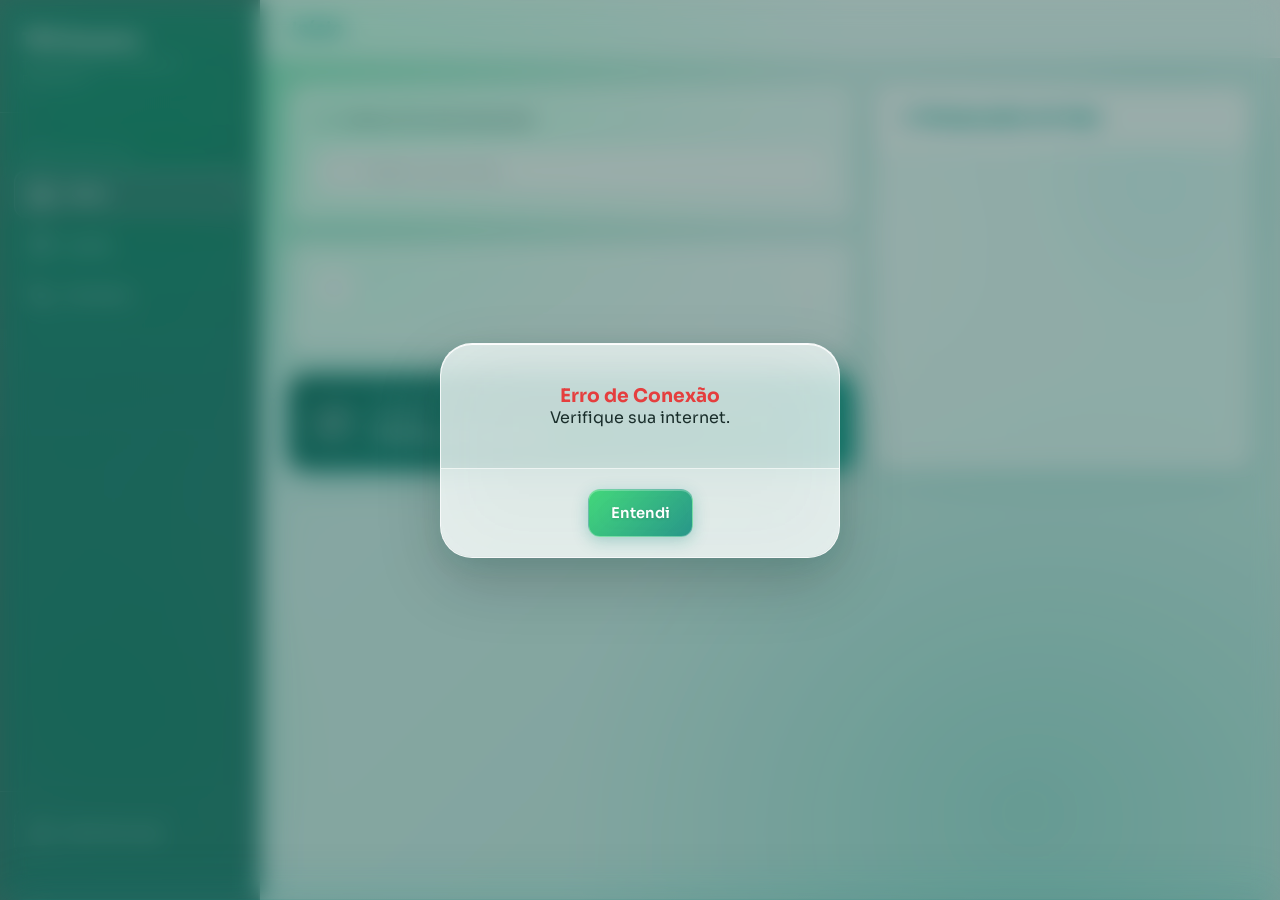
==== index.html @ f4c07791 "V6.1.20 Adicionado o menu 'Locais'; Adicionado o menu 'Editar Locais' em área administrativa; Agor" ====
<!DOCTYPE html>
<html lang="pt-BR">
<head>
    <meta charset="UTF-8">
    <meta name="viewport" content="width=device-width, initial-scale=1.0, viewport-fit=cover">
    <title>TPE | Suzano</title>

    <link rel="manifest" href="manifest.json">
    <link rel="icon" href="favcon.png" type="image/png">
    <meta name="theme-color" content="#128C7E">
    <link rel="apple-touch-icon" href="favcon.png">
    <meta name="mobile-web-app-capable" content="yes">
    <meta name="apple-mobile-web-app-capable" content="yes">
    <meta name="apple-mobile-web-app-status-bar-style" content="default">
    <link rel="preconnect" href="https://fonts.googleapis.com">
    <link rel="preconnect" href="https://fonts.gstatic.com" crossorigin>
    <link href="https://fonts.googleapis.com/css2?family=Sora:wght@400;500;600;700&display=swap" rel="stylesheet">
    
    <link rel="stylesheet" href="style.css?v=6.1.20">
    <link rel="stylesheet" href="estatisticas.css?v=6.1.20">
</head>
<body>

    <div class="loading-overlay" id="loadingOverlay">
        <div class="spinner"></div>
        <h3 id="loadingText" style="color: var(--primary-dark); font-size:0.95rem; font-weight:600;">Carregando...</h3>
    </div>

    <div class="mobile-topbar">
        <span class="mobile-brand">
            <img src="icon.svg" alt="TPE Logo">
            TPE | Suzano
        </span>
        <button class="mobile-admin-btn" id="btnAdminLoginHeaderMobile" onclick="abrirLogin()">
            <svg class="icon-svg" viewBox="0 0 24 24"><rect x="3" y="11" width="18" height="11" rx="2" ry="2"></rect><path d="M7 11V7a5 5 0 0 1 10 0v4"></path></svg>
        </button>
    </div>

    <aside class="sidebar">
        <div class="brand">
            <span class="brand-name">
                TPE Suzano
            </span>
            <span class="brand-sub">Testemunho Público Especial</span>
        </div>
        <nav class="nav-section">
            <span class="nav-label">Menu Principal</span>
            <button class="nav-btn active" data-page="pageHome" onclick="abrirPagina('pageHome', this)">
                <svg class="icon-svg" viewBox="0 0 24 24"><path d="M3 9l9-7 9 7v11a2 2 0 0 1-2 2H5a2 2 0 0 1-2-2z"></path><polyline points="9 22 9 12 15 12 15 22"></polyline></svg> Início
            </button>
            <button class="nav-btn" data-page="pageLocais" onclick="abrirPagina('pageLocais', this)">
                <svg class="icon-svg" viewBox="0 0 24 24"><path d="M21 10c0 7-9 13-9 13s-9-6-9-13a9 9 0 0 1 18 0z"></path><circle cx="12" cy="10" r="3"></circle></svg> Locais
            </button>
            <button class="nav-btn" data-page="pageContatos" onclick="abrirPagina('pageContatos', this)">
                <svg class="icon-svg" viewBox="0 0 24 24"><path d="M22 16.92v3a2 2 0 0 1-2.18 2 19.79 19.79 0 0 1-8.63-3.07 19.5 19.5 0 0 1-6-6 19.79 19.79 0 0 1-3.07-8.67A2 2 0 0 1 4.11 2h3a2 2 0 0 1 2 1.72 12.84 12.84 0 0 0 .7 2.81 2 2 0 0 1-.45 2.11L8.09 9.91a16 16 0 0 0 6 6l1.27-1.27a2 2 0 0 1 2.11-.45 12.84 12.84 0 0 0 2.81.7A2 2 0 0 1 22 16.92z"></path></svg> Contatos
            </button>
            
            <span class="nav-label admin-only-btn admin-only">Administração</span>
            <button class="nav-btn admin-only-btn admin-only" data-page="pageDisponibilidades" onclick="abrirPagina('pageDisponibilidades', this)">
                <svg class="icon-svg" viewBox="0 0 24 24"><path d="M20 21v-2a4 4 0 0 0-4-4H8a4 4 0 0 0-4 4v2"></path><circle cx="12" cy="7" r="4"></circle></svg> Perfis
            </button>
            <button class="nav-btn admin-only-btn admin-only" data-page="pageDesignacoes" onclick="abrirPagina('pageDesignacoes', this)">
                <svg class="icon-svg" viewBox="0 0 24 24"><rect x="3" y="4" width="18" height="18" rx="2" ry="2"></rect><line x1="16" y1="2" x2="16" y2="6"></line><line x1="8" y1="2" x2="8" y2="6"></line><line x1="3" y1="10" x2="21" y2="10"></line></svg> Escalas
            </button>
            <button class="nav-btn admin-only-btn admin-only" data-page="pageEstatisticas" onclick="abrirPagina('pageEstatisticas', this)">
                <svg class="icon-svg" viewBox="0 0 24 24"><polyline points="23 6 13.5 15.5 8.5 10.5 1 18"></polyline><polyline points="17 6 23 6 23 12"></polyline></svg> Estatísticas
            </button>
            <button class="nav-btn admin-only-btn admin-only" data-page="pageEditarLocais" onclick="abrirPagina('pageEditarLocais', this)">
                <svg class="icon-svg" viewBox="0 0 24 24" fill="none" stroke-linecap="round" stroke-linejoin="round"><path d="M12 2C8.13 2 5 5.13 5 9c0 5.25 7 13 7 13s7-7.75 7-13c0-3.87-3.13-7-7-7z"/><circle cx="12" cy="9" r="2.5"/><path d="M18 2l1.5 1.5-5 5-2 .5.5-2 5-5z"/></svg> Editar Locais
            </button>
        </nav>
        <div class="sidebar-footer">
            <button class="btn-sidebar-action btn-sidebar-update" onclick="abrirPagina('pageAtualizacao', null)">
                <svg class="icon-svg" viewBox="0 0 24 24"><polyline points="23 4 23 10 17 10"></polyline><polyline points="1 20 1 14 7 14"></polyline><path d="M3.51 9a9 9 0 0 1 14.85-3.36L23 10M1 14l4.64 4.36A9 9 0 0 0 20.49 15"></path></svg> Disponibilidades
            </button>
            <button class="btn-sidebar-action btn-sidebar-admin" id="btnAdminLoginDesktop" onclick="abrirLogin()">
                <svg class="icon-svg" viewBox="0 0 24 24"><rect x="3" y="11" width="18" height="11" rx="2" ry="2"></rect><path d="M7 11V7a5 5 0 0 1 10 0v4"></path></svg> Administração
            </button>
        </div>
    </aside>

    <div class="main-wrap">
        <div class="topbar">
            <span class="topbar-title" id="topbarTitle">Início</span>
        </div>

        <main id="mainContainer">
            <div id="pageHome" class="page active">
                <div class="home-grid">
                    <div class="home-col-cal">
                        <div class="card">
                            <div class="section-title"><svg class="inline-icon" viewBox="0 0 24 24"><circle cx="11" cy="11" r="8"></circle><line x1="21" y1="21" x2="16.65" y2="16.65"></line></svg> Consultar Designações</div>
                            <div class="search-wrap">
                                <svg class="icon-svg" viewBox="0 0 24 24"><circle cx="11" cy="11" r="8"></circle><line x1="21" y1="21" x2="16.65" y2="16.65"></line></svg>
                                <input type="text" id="buscaHome" placeholder="Digite o seu nome..." oninput="filtrarBuscaHome()" style="margin-bottom:0;">
                            </div>
                            <ul class="search-results-home" id="listaBuscaHome"></ul>
                            <div id="cardDesignacoesHome" style="display:none; margin-top: 15px;"></div>
                        </div>

                        <div class="card">
                            <div class="cal-header">
                                <button class="cal-nav" onclick="mudarMesHome(-1)">
                                    <svg class="inline-icon" style="margin:0;" viewBox="0 0 24 24"><polyline points="15 18 9 12 15 6"></polyline></svg>
                                </button>
                                    <div style="text-align: center;">
                                        <span id="labelMesHome" style="font-weight: 700; color: var(--primary-dark); display:block; font-size: 1.1rem;"></span>
                                    </div>
                                <button class="cal-nav" onclick="mudarMesHome(1)">
                                    <svg class="inline-icon" style="margin:0;" viewBox="0 0 24 24"><polyline points="9 18 15 12 9 6"></polyline></svg>
                                </button>
                            </div>
                            <div class="cal-grid" id="gridCalendarioHome"></div>
                        </div>

                        <div class="update-banner-mobile" id="updateBannerMobile" onclick="abrirPagina('pageAtualizacao', null)">
                            <div class="ubm-icon">
                                <svg class="icon-svg" style="color:white;" viewBox="0 0 24 24"><polyline points="23 4 23 10 17 10"></polyline><polyline points="1 20 1 14 7 14"></polyline><path d="M3.51 9a9 9 0 0 1 14.85-3.36L23 10M1 14l4.64 4.36A9 9 0 0 0 20.49 15"></path></svg>
                            </div>
                            <div class="ubm-text">
                                <p>Sua disponibilidade de horários, ou seu telefone de contato mudou?</p>
                                <h4>Atualize clicando aqui...</h4>
                            </div>
                            <div class="ubm-arrow">›</div>
                        </div>
                    </div>

                    <div class="home-col-hoje">
                        <div class="card hoje-card">
                            <div class="hoje-header">
                                <span style="font-weight: 700; color: var(--primary-dark); display: flex; align-items: center; font-size: 1.05rem;"><svg class="inline-icon" viewBox="0 0 24 24"><circle cx="12" cy="12" r="10"></circle><polyline points="12 6 12 12 16 14"></polyline></svg> Designações de Hoje</span>
                                <span id="txtDataHoje" style="font-size: 0.85rem; color: var(--text-muted); font-weight: 600;"></span>
                            </div>
                            <div class="hoje-list" id="listaDesignacoesHoje"></div>
                        </div>
                        <div class="mobile-only update-banner-mobile" onclick="abrirPagina('pageAtualizacao', null)">
                            <div class="ubm-icon">
                                <svg class="icon-svg" style="color:white;" viewBox="0 0 24 24"><polyline points="23 4 23 10 17 10"></polyline><polyline points="1 20 1 14 7 14"></polyline><path d="M3.51 9a9 9 0 0 1 14.85-3.36L23 10M1 14l4.64 4.36A9 9 0 0 0 20.49 15"></path></svg>
                            </div>
                            <div class="ubm-text">
                                <p>Sua disponibilidade de horários, ou seu telefone de contato mudou?</p>
                                <h4>Atualize clicando aqui...</h4>
                            </div>
                            <div class="ubm-arrow">›</div>
                        </div>
                    </div>
                </div>

                <div class="mobile-only banner-spacer"></div>
            </div>

            <div id="pageAtualizacao" class="page">
                <button class="btn-outline" style="margin-bottom: 24px; padding: 10px 16px;" onclick="abrirPagina('pageHome', document.querySelector('.b-nav-btn'))">
                    <svg class="inline-icon" viewBox="0 0 24 24"><line x1="19" y1="12" x2="5" y2="12"></line><polyline points="12 19 5 12 12 5"></polyline></svg> Voltar
                </button>

                <p style="text-align: center; color: var(--text-muted); font-size: 0.95em; margin-bottom: 24px;">Pesquise o seu nome abaixo para atualizar seus dados e horários.</p>
                
                <div class="search-wrap">
                    <svg class="icon-svg" viewBox="0 0 24 24"><circle cx="11" cy="11" r="8"></circle><line x1="21" y1="21" x2="16.65" y2="16.65"></line></svg>
                    <input type="text" id="buscaAtualizar" placeholder="Digite o seu nome..." oninput="filtrarBuscaAtualizacao()">
                </div>
                <ul class="search-results-home" style="display:block; max-height:none;" id="listaBuscaAtualizacao"></ul>

                <div class="card" id="formAtualizacao" style="display:none; margin-top: 24px;">
                    <h3 id="tituloAtualizacaoNome" style="color: var(--primary-dark); margin-bottom: 24px; font-size:1.2rem; border-bottom:1px solid var(--border); padding-bottom:12px;"></h3>
                    
                    <div class="section-title">Confirme seu Telefone</div>
                    <input type="text" id="attTelefone" placeholder="(11) 90000-0000" maxlength="15" oninput="mascaraTelefone(event)">
                    
                    <div class="section-title" style="margin-top: 8px;">Sua Congregação</div>
                    <select id="attCongregacao"></select>

                    <div class="section-title" style="margin-top: 8px;">Observação Importante (Opcional)</div>
                    <textarea id="attObservacoes" rows="2" placeholder="Ex.: Designar apenas no último fim de semana, Estarei viajando no mês que vem,não me designar..."></textarea>
                    
                    <div class="section-title" style="margin-top: 8px;">Selecione seus horários disponíveis</div>
                    <div id="gridDisponibilidadesAtualizacao" style="display: flex; flex-direction: column; margin-bottom: 24px;"></div>
                    
                    <button class="btn-action" style="width: 100%; padding: 16px;" onclick="enviarSolicitacaoAtualizacao()">
                        <svg class="inline-icon" viewBox="0 0 24 24"><line x1="22" y1="2" x2="11" y2="13"></line><polygon points="22 2 15 22 11 13 2 9 22 2"></polygon></svg> Enviar Atualização
                    </button>
                </div>
            </div>

            <div id="pageDesignacoes" class="page">
                <div class="mes-nav">
                    <button class="btn-outline" style="padding: 10px 14px;" onclick="mudarMesGerador(-1)">
                        <svg class="inline-icon" style="margin:0;" viewBox="0 0 24 24"><polyline points="15 18 9 12 15 6"></polyline></svg>
                    </button>
                    <div style="text-align: center;">
                        <h3 id="tituloMesAtual" style="color: var(--primary-dark); font-size: 1.15rem;"></h3>
                        <span id="statusMes" style="font-size: 0.8rem; font-weight: 700; padding: 4px 10px; border-radius: 20px; margin-top: 6px; display: inline-block;"></span>
                    </div>
                    <button class="btn-outline" style="padding: 10px 14px;" onclick="mudarMesGerador(1)">
                        <svg class="inline-icon" style="margin:0;" viewBox="0 0 24 24"><polyline points="9 18 15 12 9 6"></polyline></svg>
                    </button>
                </div>

                <div id="navDiasGerador" class="nav-dias-container"></div>

                <div id="gridCalendarioGerador"></div>
                
                <button class="btn-action" style="width: 100%; margin-top: 24px; padding: 16px;" id="btnFecharMesGerador" onclick="fecharMesAtual()">Publicar Mês</button>
            </div>

            <div id="pageDisponibilidades" class="page">
                <div id="bannerAtualizacoes" style="display:none; background: var(--warning-pale); border: 1.5px solid var(--warning); padding: 18px; border-radius: var(--radius-sm); margin-bottom: 24px; cursor: pointer;" onclick="abrirModalListaAtualizacoes()">
                    <strong style="color: #8a6000; font-size: 1rem; display:flex; align-items:center; gap:8px;">
                        <svg class="icon-svg" viewBox="0 0 24 24"><path d="M10.29 3.86L1.82 18a2 2 0 0 0 1.71 3h16.94a2 2 0 0 0 1.71-3L13.71 3.86a2 2 0 0 0-3.42 0z"></path><line x1="12" y1="9" x2="12" y2="13"></line><line x1="12" y1="17" x2="12.01" y2="17"></line></svg>
                        <span id="qtdAtualizacoes"></span> solicitação(ões) pendente(s)
                    </strong>
                    <p style="color: var(--text-muted); font-size: 0.85rem; margin-top: 6px; padding-left:30px;">Toque aqui para revisar as atualizações dos publicadores.</p>
                </div>

                <div class="sticky-search-bar sticky-search-bar--perfis">
                    <div style="display: flex; gap: 12px; flex-wrap: wrap;">
                    <div class="search-wrap" style="flex: 1; min-width: 220px;">
                        <svg class="icon-svg" viewBox="0 0 24 24"><circle cx="11" cy="11" r="8"></circle><line x1="21" y1="21" x2="16.65" y2="16.65"></line></svg>
                        <input type="text" id="buscaDisp" placeholder="Buscar perfil..." oninput="renderizarListaDisponibilidade()">
                    </div>
                    <select id="congregacaoSelect" style="width: auto; min-width: 160px; margin-bottom: 0;" onchange="renderizarListaDisponibilidade()">
                        <option value="">Congregações</option>
                    </select>
                    <button class="btn-action" style="margin-bottom: 0;" onclick="abrirModalNovoContato()">+ Novo</button>
                    </div>
                </div>
                <div id="listaDisponibilidade"></div>
            </div>

            <div id="pageEstatisticas" class="page">
                <div class="estat-tab-header">
                    <button class="estat-tab-btn active" id="tabBtnGeral" onclick="abrirEstatTab('geral')">
                        <svg viewBox="0 0 24 24"><polyline points="23 6 13.5 15.5 8.5 10.5 1 18"/><polyline points="17 6 23 6 23 12"/></svg>
                        Visão Geral
                    </button>
                    <button class="estat-tab-btn" id="tabBtnCong" onclick="abrirEstatTab('congregacao')">
                        <svg viewBox="0 0 24 24"><path d="M17 21v-2a4 4 0 0 0-4-4H5a4 4 0 0 0-4 4v2"/><circle cx="9" cy="7" r="4"/><path d="M23 21v-2a4 4 0 0 0-3-3.87"/><path d="M16 3.13a4 4 0 0 1 0 7.75"/></svg>
                        Congregação
                    </button>
                    <button class="estat-tab-btn" id="tabBtnIndiv" onclick="abrirEstatTab('individual')">
                        <svg viewBox="0 0 24 24"><path d="M20 21v-2a4 4 0 0 0-4-4H8a4 4 0 0 0-4 4v2"/><circle cx="12" cy="7" r="4"/></svg>
                        Individual
                    </button>
                </div>

                <div class="estat-tab-panel active" id="tabGeral">

                    <div class="estat-secao">
                        <div class="estat-secao-title" style="justify-content: space-between; align-items: center;">
                            <span style="display:flex;align-items:center;gap:8px;">
                                <svg viewBox="0 0 24 24"><rect x="3" y="4" width="18" height="18" rx="2"/><line x1="16" y1="2" x2="16" y2="6"/><line x1="8" y1="2" x2="8" y2="6"/><line x1="3" y1="10" x2="21" y2="10"/></svg>
                                Designações do mês
                            </span>
                            <div id="secaoMesVigente" style="display:flex;align-items:center;gap:8px;"></div>
                        </div>
                        <div class="estat-card-inner" id="estatMesVigente">
                            <p class="estat-empty">Calculando...</p>
                        </div>
                    </div>

                    <div class="estat-secao">
                        <div class="estat-secao-title">
                            <svg viewBox="0 0 24 24"><polyline points="23 6 13.5 15.5 8.5 10.5 1 18"/><polyline points="17 6 23 6 23 12"/></svg>
                            Top 10 — Irmãos mais designados (geral)
                        </div>
                        <div class="estat-card-inner" id="estatTop10">
                            <p class="estat-empty">Calculando...</p>
                        </div>
                    </div>

                    <div class="estat-geral-grid">
                        <div class="estat-secao" style="margin-bottom:0;">
                            <div class="estat-secao-title">
                                <svg viewBox="0 0 24 24"><path d="M17 21v-2a4 4 0 0 0-4-4H5a4 4 0 0 0-4 4v2"/><circle cx="9" cy="7" r="4"/><path d="M23 21v-2a4 4 0 0 0-3-3.87"/><path d="M16 3.13a4 4 0 0 1 0 7.75"/></svg>
                                Congregações mais designadas
                            </div>
                            <div class="estat-card-inner" id="estatCongDesig">
                                <p class="estat-empty">Calculando...</p>
                            </div>
                        </div>
                        <div class="estat-secao" style="margin-bottom:0;">
                            <div class="estat-secao-title">
                                <svg viewBox="0 0 24 24"><polyline points="20 6 9 17 4 12"/></svg>
                                Congregações mais atualizadas
                            </div>
                            <div class="estat-card-inner" id="estatCongAtualiz">
                                <p class="estat-empty">Calculando...</p>
                            </div>
                        </div>
                    </div>
                </div>

                <div class="estat-tab-panel" id="tabCongregacao">
                    <div class="estat-filtro-bar">
                        <select id="estatFiltroCongreSelect" onchange="onChangeFiltroCongreEstat()">
                            <option value="">Selecione uma congregação...</option>
                        </select>
                    </div>
                    <div id="estatCongContainer">
                        <div class="estat-placeholder">
                            <svg viewBox="0 0 24 24" style="width:40px;height:40px;stroke:var(--primary);fill:none;stroke-width:1.5;opacity:.5;"><path d="M17 21v-2a4 4 0 0 0-4-4H5a4 4 0 0 0-4 4v2"/><circle cx="9" cy="7" r="4"/><path d="M23 21v-2a4 4 0 0 0-3-3.87"/><path d="M16 3.13a4 4 0 0 1 0 7.75"/></svg>
                            <p>Selecione uma congregação acima para ver as estatísticas.</p>
                        </div>
                    </div>
                </div>

                <div class="estat-tab-panel" id="tabIndividual">
                    <div class="estat-busca-wrap">
                        <div class="search-wrap" style="width:100%;">
                            <svg class="icon-svg" viewBox="0 0 24 24"><circle cx="11" cy="11" r="8"/><line x1="21" y1="21" x2="16.65" y2="16.65"/></svg>
                            <input type="text" id="estatBuscaNome" placeholder="Pesquisar irmão..." oninput="filtrarBuscaEstatIndividual()">
                        </div>
                        <ul id="estatListaBusca"></ul>
                    </div>
                    <div id="estatIndivContainer">
                        <div class="estat-placeholder">
                            <svg viewBox="0 0 24 24" style="width:40px;height:40px;stroke:var(--primary);fill:none;stroke-width:1.5;opacity:.5;"><path d="M20 21v-2a4 4 0 0 0-4-4H8a4 4 0 0 0-4 4v2"/><circle cx="12" cy="7" r="4"/></svg>
                            <p>Pesquise o nome de um irmão para ver suas estatísticas detalhadas.</p>
                        </div>
                    </div>
                </div>

            </div>

            <div id="pageContatos" class="page">
                <div class="sticky-search-bar">
                    <div style="text-align: right; margin-bottom: 8px;">
                        <span id="contadorContatos" style="font-size: 0.75rem; color: var(--text-muted); font-weight: 600;"></span>
                    </div>
                    <div class="search-wrap" style="width: 100%;">
                        <svg class="icon-svg" viewBox="0 0 24 24"><circle cx="11" cy="11" r="8"></circle><line x1="21" y1="21" x2="16.65" y2="16.65"></line></svg>
                        <input type="text" id="searchInput" placeholder="Pesquisar contato..." oninput="filtrarContatos()" style="margin-bottom: 0;">
                        <button class="search-clear" id="clearContatos" onclick="limparBuscaContatos()" style="display: none;"><svg class="icon-svg" style="width:14px; height:14px;" viewBox="0 0 24 24"><line x1="18" y1="6" x2="6" y2="18"></line><line x1="6" y1="6" x2="18" y2="18"></line></svg></button>
                    </div>
                </div>
                <div id="listaContatos"></div>
            </div>

            <div id="pageLocais" class="page">
                <div class="locais-header-bar">
                    <h2 class="locais-main-title">
                        <svg class="inline-icon" viewBox="0 0 24 24"><path d="M21 10c0 7-9 13-9 13s-9-6-9-13a9 9 0 0 1 18 0z"></path><circle cx="12" cy="10" r="3"></circle></svg>
                        Locais de Trabalho
                    </h2>
                    <p class="locais-sub">Endereços e pontos de apoio de cada designação</p>
                </div>
                <div id="listaLocaisPublico"></div>
                <div id="locaisEmptyState" class="locais-empty" style="display:none;">
                    <svg viewBox="0 0 24 24"><path d="M21 10c0 7-9 13-9 13s-9-6-9-13a9 9 0 0 1 18 0z"></path><circle cx="12" cy="10" r="3"></circle></svg>
                    <p>Nenhum local cadastrado ainda.</p>
                </div>
                <div class="page-bottom-spacer"></div>
            </div>

            <div id="pageEditarLocais" class="page">

                <div id="painelListaLocais">
                    <button class="btn-action" style="width:100%; padding:15px; margin-bottom:16px;" onclick="abrirFormLocal()">
                        <svg class="inline-icon" viewBox="0 0 24 24"><circle cx="12" cy="12" r="10"></circle><line x1="12" y1="8" x2="12" y2="16"></line><line x1="8" y1="12" x2="16" y2="12"></line></svg>
                        Adicionar Local
                    </button>
                    <div class="section-title" style="margin-bottom:12px;">
                        <svg class="inline-icon" viewBox="0 0 24 24"><path d="M21 10c0 7-9 13-9 13s-9-6-9-13a9 9 0 0 1 18 0z"></path><circle cx="12" cy="10" r="3"></circle></svg>
                        Locais Cadastrados
                    </div>
                    <div id="listaLocaisAdmin" style="margin-bottom:16px;"></div>
                    <div class="page-bottom-spacer"></div>
                </div>

                <div id="painelFormLocal" style="display:none;">
                    <button class="btn-outline" style="margin-bottom:20px; padding:10px 16px;" onclick="fecharFormLocal()">
                        <svg class="inline-icon" viewBox="0 0 24 24"><line x1="19" y1="12" x2="5" y2="12"></line><polyline points="12 19 5 12 12 5"></polyline></svg>
                        Voltar
                    </button>
                    <div class="card">
                        <div class="section-title" style="margin-bottom:16px;" id="formLocalTitulo">
                            <svg class="inline-icon" viewBox="0 0 24 24"><circle cx="12" cy="12" r="10"></circle><line x1="12" y1="8" x2="12" y2="16"></line><line x1="8" y1="12" x2="16" y2="12"></line></svg>
                            Novo Local
                        </div>
                        <input type="hidden" id="editLocalId">

                        <label class="locais-label">Nome do Local *</label>
                        <input type="text" id="editLocalNome" placeholder="Ex: Hospital Santa Casa">

                        <label class="locais-label">Endereço do Local *</label>
                        <input type="text" id="editLocalEndereco" placeholder="Rua, número - Bairro, Cidade - UF, CEP">

                        <label class="locais-label">Link Google Maps (Local)</label>
                        <input type="url" id="editLocalMaps" placeholder="https://maps.app.goo.gl/...">

                        <label class="locais-label">Embed do Mapa (Local) — cole o iframe do Google Maps</label>
                        <textarea id="editLocalEmbed" rows="3" placeholder="&lt;iframe src=&quot;https://www.google.com/maps/embed?...&quot;&gt;"></textarea>

                        <div style="border-top:1px solid var(--border); margin: 20px 0 16px;"></div>

                        <label class="locais-label">Nome do Ponto de Apoio</label>
                        <input type="text" id="editApoioNome" placeholder="Ex: Casa do irmão Hiroki">

                        <label class="locais-label">Endereço do Ponto de Apoio</label>
                        <input type="text" id="editApoioEndereco" placeholder="Rua, número - Bairro, Cidade - UF, CEP">

                        <label class="locais-label">Link Google Maps (Apoio)</label>
                        <input type="url" id="editApoioMaps" placeholder="https://maps.app.goo.gl/...">

                        <label class="locais-label">Embed do Mapa (Apoio) — cole o iframe do Google Maps</label>
                        <textarea id="editApoioEmbed" rows="3" placeholder="&lt;iframe src=&quot;https://www.google.com/maps/embed?...&quot;&gt;"></textarea>

                        <div style="display:flex; gap:10px; margin-top:20px;">
                            <button class="btn-action" style="flex:1; padding:14px;" onclick="salvarLocal()">
                                <svg class="inline-icon" viewBox="0 0 24 24"><polyline points="20 6 9 17 4 12"></polyline></svg> Salvar
                            </button>
                            <button class="btn-outline" style="padding:14px 16px;" onclick="limparFormLocal()" title="Limpar campos">
                                <svg class="inline-icon" style="margin:0;" viewBox="0 0 24 24"><line x1="18" y1="6" x2="6" y2="18"></line><line x1="6" y1="6" x2="18" y2="18"></line></svg>
                            </button>
                        </div>
                    </div>
                </div>

            </div>

        </main>
    </div>

    <nav class="bottom-nav">
        <button class="b-nav-btn active" id="btnNavHome" data-page="pageHome" onclick="abrirPagina('pageHome', this)">
            <svg class="icon-svg" viewBox="0 0 24 24"><path d="M3 9l9-7 9 7v11a2 2 0 0 1-2 2H5a2 2 0 0 1-2-2z"></path><polyline points="9 22 9 12 15 12 15 22"></polyline></svg>
            <span>Início</span>
        </button>
        <button class="b-nav-btn" id="btnNavLocais" data-page="pageLocais" onclick="abrirPagina('pageLocais', this)">
            <svg class="icon-svg" viewBox="0 0 24 24"><path d="M21 10c0 7-9 13-9 13s-9-6-9-13a9 9 0 0 1 18 0z"></path><circle cx="12" cy="10" r="3"></circle></svg>
            <span>Locais</span>
        </button>
        <button class="b-nav-btn" id="btnNavContatos" data-page="pageContatos" onclick="abrirPagina('pageContatos', this)">
            <svg class="icon-svg" viewBox="0 0 24 24"><path d="M22 16.92v3a2 2 0 0 1-2.18 2 19.79 19.79 0 0 1-8.63-3.07 19.5 19.5 0 0 1-6-6 19.79 19.79 0 0 1-3.07-8.67A2 2 0 0 1 4.11 2h3a2 2 0 0 1 2 1.72 12.84 12.84 0 0 0 .7 2.81 2 2 0 0 1-.45 2.11L8.09 9.91a16 16 0 0 0 6 6l1.27-1.27a2 2 0 0 1 2.11-.45 12.84 12.84 0 0 0 2.81.7A2 2 0 0 1 22 16.92z"></path></svg>
            <span>Contatos</span>
        </button>
        <button class="b-nav-btn b-nav-gear admin-only-btn admin-only" id="btnNavGear" onclick="toggleMenuAdmin()">
            <svg class="icon-svg" viewBox="0 0 24 24"><circle cx="12" cy="12" r="3"></circle><path d="M19.4 15a1.65 1.65 0 0 0 .33 1.82l.06.06a2 2 0 0 1-2.83 2.83l-.06-.06a1.65 1.65 0 0 0-1.82-.33 1.65 1.65 0 0 0-1 1.51V21a2 2 0 0 1-4 0v-.09A1.65 1.65 0 0 0 9 19.4a1.65 1.65 0 0 0-1.82.33l-.06.06a2 2 0 0 1-2.83-2.83l.06-.06A1.65 1.65 0 0 0 4.68 15a1.65 1.65 0 0 0-1.51-1H3a2 2 0 0 1 0-4h.09A1.65 1.65 0 0 0 4.6 9a1.65 1.65 0 0 0-.33-1.82l-.06-.06a2 2 0 0 1 2.83-2.83l.06.06A1.65 1.65 0 0 0 9 4.68a1.65 1.65 0 0 0 1-1.51V3a2 2 0 0 1 4 0v.09a1.65 1.65 0 0 0 1 1.51 1.65 1.65 0 0 0 1.82-.33l.06-.06a2 2 0 0 1 2.83 2.83l-.06.06A1.65 1.65 0 0 0 19.4 9a1.65 1.65 0 0 0 1.51 1H21a2 2 0 0 1 0 4h-.09a1.65 1.65 0 0 0-1.51 1z"></path></svg>
            <span>Admin</span>
        </button>
    </nav>

    <div class="admin-menu-overlay" id="adminMenuOverlay" onclick="fecharMenuAdmin()"></div>
    <div class="admin-menu-panel" id="adminMenuPanel">
        <div class="admin-menu-handle"></div>
        <p class="admin-menu-title">Área Administrativa</p>
        <div class="admin-menu-grid">
            <button class="admin-menu-item" onclick="adminMenuNav('pageDisponibilidades')">
                <div class="admin-menu-icon">
                    <svg viewBox="0 0 24 24"><path d="M20 21v-2a4 4 0 0 0-4-4H8a4 4 0 0 0-4 4v2"></path><circle cx="12" cy="7" r="4"></circle></svg>
                </div>
                <span>Perfis</span>
            </button>
            <button class="admin-menu-item" onclick="adminMenuNav('pageDesignacoes')">
                <div class="admin-menu-icon">
                    <svg viewBox="0 0 24 24"><rect x="3" y="4" width="18" height="18" rx="2" ry="2"></rect><line x1="16" y1="2" x2="16" y2="6"></line><line x1="8" y1="2" x2="8" y2="6"></line><line x1="3" y1="10" x2="21" y2="10"></line></svg>
                </div>
                <span>Escalas</span>
            </button>
            <button class="admin-menu-item" onclick="adminMenuNav('pageEstatisticas')">
                <div class="admin-menu-icon">
                    <svg viewBox="0 0 24 24"><polyline points="23 6 13.5 15.5 8.5 10.5 1 18"></polyline><polyline points="17 6 23 6 23 12"></polyline></svg>
                </div>
                <span>Estatísticas</span>
            </button>
            <button class="admin-menu-item" onclick="adminMenuNav('pageEditarLocais')">
                <div class="admin-menu-icon">
                    <svg viewBox="0 0 24 24"><path d="M11 4H4a2 2 0 0 0-2 2v14a2 2 0 0 0 2 2h14a2 2 0 0 0 2-2v-7"></path><path d="M18.5 2.5a2.121 2.121 0 0 1 3 3L12 15l-4 1 1-4 9.5-9.5z"></path></svg>
                </div>
                <span>Editar Locais</span>
            </button>
        </div>
        <button class="admin-menu-logout" onclick="abrirLogin()">
            <svg viewBox="0 0 24 24"><path d="M9 21H5a2 2 0 0 1-2-2V5a2 2 0 0 1 2-2h4"></path><polyline points="16 17 21 12 16 7"></polyline><line x1="21" y1="12" x2="9" y2="12"></line></svg>
            Sair da Sessão
        </button>
    </div>

    <div id="printArea" class="print-area"></div>

    <div class="modal-overlay" id="modalLogin">
        <div class="modal-box" style="max-width: 340px;">
            <div class="modal-header">
                <span class="modal-title"><svg class="inline-icon" viewBox="0 0 24 24"><rect x="3" y="11" width="18" height="11" rx="2" ry="2"></rect><path d="M7 11V7a5 5 0 0 1 10 0v4"></path></svg> Segurança</span>
                <button class="modal-close" onclick="fecharModal('modalLogin')"><svg class="icon-svg" viewBox="0 0 24 24"><line x1="18" y1="6" x2="6" y2="18"></line><line x1="6" y1="6" x2="18" y2="18"></line></svg></button>
            </div>
            <div class="modal-body" style="padding: 30px 24px;">
                <p style="font-size: 0.9rem; color: var(--text-muted); margin-bottom: 20px; text-align:center;">Insira a senha de administrador.</p>
                <div class="pass-wrap">
                    <input type="password" id="inputSenha" placeholder="••••••••" style="margin-bottom: 24px; letter-spacing:4px;" onkeydown="if(event.key==='Enter') fazerLogin()">
                    <button type="button" class="pass-toggle" onclick="toggleSenha('inputSenha', this)">
                        <svg class="icon-svg" style="width:20px; height:20px;" viewBox="0 0 24 24"><path d="M1 12s4-8 11-8 11 8 11 8-4 8-11 8-11-8-11-8z"></path><circle cx="12" cy="12" r="3"></circle></svg>
                    </button>
                </div>
                <button class="btn-action" style="width: 100%; padding:14px;" onclick="fazerLogin()">Entrar</button>
            </div>
        </div>
    </div>

    <div class="modal-overlay" id="modalGenericInfo">
        <div class="modal-box" style="max-width: 400px; text-align:center;">
            <div class="modal-body" style="padding: 40px 28px;" id="modalGenericBody">
                </div>
            <div class="modal-footer" style="justify-content:center; display:none;" id="modalGenericFooter">
                <button class="btn-action" onclick="fecharModal('modalGenericInfo')">Entendi</button>
            </div>
        </div>
    </div>

    <div class="modal-overlay" id="modalContato">
        <div class="modal-box profile-modal">
            <div class="modal-header">
                <span class="modal-title" id="modalTitle">Perfil</span>
                <button class="modal-close" onclick="fecharModal('modalContato')"><svg class="icon-svg" viewBox="0 0 24 24"><line x1="18" y1="6" x2="6" y2="18"></line><line x1="6" y1="6" x2="18" y2="18"></line></svg></button>
            </div>
            <div class="modal-body" style="display: flex; flex-direction: column; gap: 16px;">
                <input type="hidden" id="editIndex">
                
                <div>
                    <div class="section-title" style="margin-bottom: 10px;">Dados Pessoais</div>
                    <input type="text" id="editNome" placeholder="Nome completo">
                    <div style="display: grid; grid-template-columns: 1fr 1fr; gap: 16px;">
                        <input type="text" id="editTelefone" placeholder="Telefone" maxlength="15" oninput="mascaraTelefone(event)" style="margin-bottom: 0;">
                        <select id="editSexo" style="margin-bottom: 0;">
                            <option value="M">Masculino (M)</option>
                            <option value="F">Feminino (F)</option>
                        </select>
                    </div>
                    <select id="editCongregacao" style="margin-top: 16px; margin-bottom: 0;"></select>
                    <textarea id="editObservacoes" rows="2" placeholder="Observações (Opcional)..." style="margin-top: 16px; margin-bottom: 0;"></textarea>
                </div>
                
                <div id="boxHistorico" style="background: var(--bg-color); padding: 16px; border-radius: var(--radius-sm); border: 1px solid var(--border); margin: 8px 0;">
                    <div class="section-title" style="margin-bottom: 12px;">Últimas Designações</div>
                    <div id="listaHistorico" style="font-size: 0.85rem; color: var(--text-muted); display: flex; flex-direction: column; gap: 8px;"></div>
                </div>

                <div>
                    <div class="section-title" style="margin-bottom: 10px;">Disponibilidade de Horários</div>
                    <div id="gridDisponibilidades" style="display: flex; flex-direction: column;"></div>
                </div>
            </div>
            <div class="modal-footer">
                <button class="btn-danger" id="btnExcluir" onclick="excluirContato()"><svg class="inline-icon" viewBox="0 0 24 24"><polyline points="3 6 5 6 21 6"></polyline><path d="M19 6v14a2 2 0 0 1-2 2H7a2 2 0 0 1-2-2V6m3 0V4a2 2 0 0 1 2-2h4a2 2 0 0 1 2 2v2"></path><line x1="10" y1="11" x2="10" y2="17"></line><line x1="14" y1="11" x2="14" y2="17"></line></svg> Excluir Perfil</button>
                <button class="btn-action" onclick="salvarContato()"><svg class="inline-icon" viewBox="0 0 24 24"><path d="M19 21H5a2 2 0 0 1-2-2V5a2 2 0 0 1 2-2h11l5 5v11a2 2 0 0 1-2 2z"></path><polyline points="17 21 17 13 7 13 7 21"></polyline><polyline points="7 3 7 8 15 8"></polyline></svg> Salvar Perfil</button>
            </div>
        </div>
    </div>

    <div class="modal-overlay" id="modalListaAtualizacoes">
        <div class="modal-box">
            <div class="modal-header">
                <span class="modal-title">Solicitações Pendentes</span>
                <button class="modal-close" onclick="fecharModal('modalListaAtualizacoes')"><svg class="icon-svg" viewBox="0 0 24 24"><line x1="18" y1="6" x2="6" y2="18"></line><line x1="6" y1="6" x2="18" y2="18"></line></svg></button>
            </div>
            <div class="modal-body" style="padding: 16px;">
                <div id="ulListaPendentes" style="display: flex; flex-direction: column; gap: 8px;"></div>
            </div>
        </div>
    </div>

    <div class="modal-overlay" id="modalComparacao">
        <div class="modal-box profile-modal">
            <div class="modal-header">
                <span class="modal-title">Revisar Perfil</span>
                <button class="modal-close" onclick="fecharModal('modalComparacao')"><svg class="icon-svg" viewBox="0 0 24 24"><line x1="18" y1="6" x2="6" y2="18"></line><line x1="6" y1="6" x2="18" y2="18"></line></svg></button>
            </div>
            <div class="modal-body">
                <input type="hidden" id="compIndexPendente">
                <h4 style="margin-bottom: 20px; color: var(--primary-dark); font-size:1.2rem;" id="compNomePessoa"></h4>
                <div class="comp-grid">
                    <div style="background: var(--bg-color); padding: 20px; border-radius: var(--radius-sm); border:1px solid var(--border);">
                        <div class="section-title" style="color: var(--danger); margin-bottom:12px;">Dados Antigos</div>
                        <p style="font-size: 0.9rem; margin-bottom: 8px;"><strong>Tel:</strong> <span id="compOldTel"></span></p>
                        <p style="font-size: 0.9rem; margin-bottom: 8px;"><strong>Cong:</strong> <span id="compOldCong"></span></p>
                        <p style="font-size: 0.9rem; margin-bottom: 16px;"><strong>Obs:</strong> <span id="compOldObs"></span></p>
                        <strong style="font-size:0.85rem; color:var(--text-main);">Turnos Anteriores:</strong>
                        <ul id="compOldTurnos" style="font-size: 0.85rem; color: var(--text-muted); margin-left: 18px; margin-top:6px;"></ul>
                    </div>
                    <div style="background: var(--primary-light); border: 1.5px solid var(--primary); padding: 20px; border-radius: var(--radius-sm);">
                        <div class="section-title" style="color: var(--primary-dark); margin-bottom:12px;">Novos Dados</div>
                        <p style="font-size: 0.9rem; margin-bottom: 8px;"><strong>Tel:</strong> <span id="compNewTel"></span></p>
                        <p style="font-size: 0.9rem; margin-bottom: 8px;"><strong>Cong:</strong> <span id="compNewCong"></span></p>
                        <p style="font-size: 0.9rem; margin-bottom: 16px;"><strong>Obs:</strong> <span id="compNewObs"></span></p>
                        <strong style="font-size:0.85rem; color:var(--primary-dark);">Novos Turnos:</strong>
                        <ul id="compNewTurnos" style="font-size: 0.85rem; color: var(--primary-dark); margin-left: 18px; margin-top:6px;"></ul>
                    </div>
                </div>
            </div>
            <div class="modal-footer">
                <button class="btn-danger" onclick="rejeitarAtualizacao()">✕ Recusar</button>
                <button class="btn-action" onclick="aprovarAtualizacao()"><svg class="inline-icon" viewBox="0 0 24 24"><polyline points="20 6 9 17 4 12"></polyline></svg> Aprovar Atualização</button>
            </div>
        </div>
    </div>

    <div class="modal-overlay" id="modalDiaHome">
        <div class="modal-box">
            <div class="modal-header">
                <span class="modal-title" id="modalDiaTitle"></span>
                <button class="modal-close" onclick="fecharModal('modalDiaHome')"><svg class="icon-svg" viewBox="0 0 24 24"><line x1="18" y1="6" x2="6" y2="18"></line><line x1="6" y1="6" x2="18" y2="18"></line></svg></button>
            </div>
            <div class="modal-body" id="modalDiaContent" style="background: var(--bg-color);"></div>
        </div>
    </div>

   <div class="modal-overlay" id="modalSelecao" style="z-index: 1005;">
        <div class="modal-box profile-modal">
            <div class="modal-header">
                <span class="modal-title" id="lblInfoSelecao"></span>
                <button class="modal-close" onclick="fecharModal('modalSelecao')"><svg class="icon-svg" viewBox="0 0 24 24"><line x1="18" y1="6" x2="6" y2="18"></line><line x1="6" y1="6" x2="18" y2="18"></line></svg></button>
            </div>
            <div class="selecao-controls">
                <div class="search-wrap">
                    <svg class="icon-svg" viewBox="0 0 24 24"><circle cx="11" cy="11" r="8"></circle><line x1="21" y1="21" x2="16.65" y2="16.65"></line></svg>
                    <input type="text" id="buscaSelecao" placeholder="Pesquisar publicador disponível..." oninput="filtrarListaSelecao()">
                    <button class="search-clear" id="clearSelecao" onclick="limparBuscaSelecao()" style="display: none;"><svg class="icon-svg" style="width:14px; height:14px;" viewBox="0 0 24 24"><line x1="18" y1="6" x2="6" y2="18"></line><line x1="6" y1="6" x2="18" y2="18"></line></svg></button>
                </div>
                <div class="selecao-filtro-sexo">
                    <button class="filtro-sexo-btn active" id="filtroSexoTodos" onclick="setFiltroSexo('')">Todos</button>
                    <button class="filtro-sexo-btn" id="filtroSexoM" onclick="setFiltroSexo('M')">♂ M</button>
                    <button class="filtro-sexo-btn" id="filtroSexoF" onclick="setFiltroSexo('F')">♀ F</button>
                </div>
                <div class="list-item selecao-remover-slot" onclick="selecionarPublicador(currentSelecaoId, '')">
                    ✕ Remover / Limpar Slot
                </div>
            </div>
            <div class="modal-body" style="padding: 12px 20px 20px;">
                <div id="listaSelecaoNomes" style="display: flex; flex-direction: column; gap: 8px;"></div>
            </div>
        </div>
    </div>

        <div class="modal-overlay" id="modalObs" style="z-index: 1010;">
        <div class="modal-box" style="max-width: 340px;">
            <div class="modal-header">
                <span class="modal-title" style="color: var(--warning);"><svg class="inline-icon" viewBox="0 0 24 24"><path d="M10.29 3.86L1.82 18a2 2 0 0 0 1.71 3h16.94a2 2 0 0 0 1.71-3L13.71 3.86a2 2 0 0 0-3.42 0z"></path><line x1="12" y1="9" x2="12" y2="13"></line><line x1="12" y1="17" x2="12.01" y2="17"></line></svg> Observação</span>
                <button class="modal-close" onclick="fecharModal('modalObs')"><svg class="icon-svg" viewBox="0 0 24 24"><line x1="18" y1="6" x2="6" y2="18"></line><line x1="6" y1="6" x2="18" y2="18"></line></svg></button>
            </div>
            <div class="modal-body" style="padding: 24px; text-align: center;">
                <p id="textoObsPopup" style="font-size: 0.95rem; color: var(--text-main); line-height: 1.6; font-weight: 500;"></p>
            </div>
            <div class="modal-footer" style="justify-content: center;">
                <button class="btn-action" style="width: 100%;" onclick="fecharModal('modalObs')">Fechar</button>
            </div>
        </div>
    </div>

   <script src="script.js?v=5.1.03"></script>
   <script src="estatisticas.js?v=5.1.03"></script>

    <div class="modal-overlay modal-local-overlay" id="modalLocalDetalhe">
        <div class="modal-local-box">
            <div class="modal-local-header">
                <div class="modal-local-nome" id="modalLocalNome"></div>
                <button class="modal-local-close" onclick="fecharModal('modalLocalDetalhe')">
                    <svg viewBox="0 0 24 24"><line x1="18" y1="6" x2="6" y2="18"></line><line x1="6" y1="6" x2="18" y2="18"></line></svg>
                </button>
            </div>
            <div class="modal-local-body" id="modalLocalBody"></div>
        </div>
    </div>


</body>
</html>
---- style.css ----
@import url('https://fonts.googleapis.com/css2?family=Sora:wght@300;400;500;600;700&display=swap');

:root {
    --primary: #25D366;
    --primary-dark: #128C7E;
    --primary-light: rgba(37, 211, 102, 0.12);
    --primary-glow: rgba(18, 140, 126, 0.25);

    --glass-bg: rgba(255, 255, 255, 0.45);
    --glass-bg-strong: rgba(255, 255, 255, 0.62);
    --glass-bg-subtle: rgba(255, 255, 255, 0.28);
    --glass-border: rgba(255, 255, 255, 0.75);
    --glass-border-subtle: rgba(255, 255, 255, 0.40);
    --glass-shadow: 0 8px 32px rgba(18, 140, 126, 0.12), 0 2px 8px rgba(0,0,0,0.06), inset 0 1px 0 rgba(255,255,255,0.9);
    --glass-shadow-hover: 0 16px 48px rgba(18, 140, 126, 0.20), 0 4px 16px rgba(0,0,0,0.08), inset 0 1px 0 rgba(255,255,255,0.95);
    --glass-blur: blur(24px) saturate(180%);
    --glass-blur-heavy: blur(40px) saturate(200%);

    --bg-color: #e8f5f2;
    --card-bg: rgba(255, 255, 255, 0.55);
    --text-main: #1a2e2b;
    --text-muted: #5a7a76;
    --border: rgba(255, 255, 255, 0.6);
    --danger: #e53e3e;
    --danger-pale: rgba(229, 62, 62, 0.1);
    --warning: #d97706;
    --warning-pale: rgba(217, 119, 6, 0.1);

    --radius-sm: 12px;
    --radius: 18px;
    --radius-lg: 24px;
    --radius-xl: 32px;
    --sidebar-w: 260px;
    --mobile-top-h: 64px;
}

* { box-sizing: border-box; margin: 0; padding: 0; }

body {
    font-family: 'Sora', sans-serif;
    background: var(--bg-color);
    color: var(--text-main);
    display: flex;
    height: 100vh;
    overflow: hidden;
    position: relative;
}

body::before {
    content: '';
    position: fixed;
    inset: 0;
    background:
        radial-gradient(ellipse 80% 60% at 20% 10%, rgba(37, 211, 102, 0.20) 0%, transparent 60%),
        radial-gradient(ellipse 60% 80% at 80% 90%, rgba(18, 140, 126, 0.18) 0%, transparent 60%),
        radial-gradient(ellipse 50% 50% at 60% 30%, rgba(255, 255, 255, 0.35) 0%, transparent 60%),
        linear-gradient(135deg, #c8f0e8 0%, #e0f2ef 40%, #d4ede8 100%);
    z-index: 0;
    pointer-events: none;
    animation: bgShift 20s ease-in-out infinite alternate;
}

body::after {
    content: '';
    position: fixed;
    inset: 0;
    background:
        radial-gradient(circle 300px at 10% 80%, rgba(37, 211, 102, 0.08) 0%, transparent 70%),
        radial-gradient(circle 200px at 90% 20%, rgba(18, 140, 126, 0.10) 0%, transparent 70%);
    z-index: 0;
    pointer-events: none;
}

@keyframes bgShift {
    0% { opacity: 1; transform: scale(1) rotate(0deg); }
    100% { opacity: 0.85; transform: scale(1.04) rotate(1deg); }
}

.mobile-topbar, .sidebar, .main-wrap, .modal-overlay, .loading-overlay,
.bottom-nav { position: relative; z-index: 1; }

.loading-overlay {
    position: fixed;
    inset: 0;
    background: rgba(200, 240, 232, 0.7);
    backdrop-filter: var(--glass-blur-heavy);
    -webkit-backdrop-filter: var(--glass-blur-heavy);
    z-index: 9999;
    display: none;
    flex-direction: column;
    justify-content: center;
    align-items: center;
    gap: 16px;
}

.spinner {
    border: 3px solid rgba(18, 140, 126, 0.15);
    border-top: 3px solid var(--primary-dark);
    border-radius: 50%;
    width: 48px;
    height: 48px;
    animation: spin 0.75s linear infinite;
}

@keyframes spin { 0% { transform: rotate(0deg); } 100% { transform: rotate(360deg); } }

.icon-svg { width: 22px; height: 22px; fill: none; stroke: currentColor; stroke-width: 2; stroke-linecap: round; stroke-linejoin: round; }
.inline-icon { width: 16px; height: 16px; fill: none; stroke: currentColor; stroke-width: 2; stroke-linecap: round; stroke-linejoin: round; vertical-align: text-bottom; margin-right: 4px; }

.wa-btn {
    width: 40px; height: 40px;
    background: linear-gradient(135deg, #25D366, #128C7E);
    border-radius: 50%;
    display: flex; align-items: center; justify-content: center;
    text-decoration: none;
    flex-shrink: 0;
    transition: transform 0.2s, box-shadow 0.2s;
    box-shadow: 0 4px 12px rgba(37,211,102,0.35);
}
.wa-btn:hover { transform: scale(1.12); box-shadow: 0 6px 20px rgba(37,211,102,0.45); }
.wa-icon-svg { width: 22px; height: 22px; fill: white; stroke: none; }

.sidebar {
    width: var(--sidebar-w);
    background: rgba(10, 80, 70, 0.72);
    backdrop-filter: var(--glass-blur-heavy);
    -webkit-backdrop-filter: var(--glass-blur-heavy);
    border-right: 1px solid rgba(255, 255, 255, 0.15);
    box-shadow: 4px 0 32px rgba(18, 140, 126, 0.18), inset -1px 0 0 rgba(255,255,255,0.08);
    display: flex;
    flex-direction: column;
    padding: 28px 0;
    flex-shrink: 0;
    position: relative;
    z-index: 100;
}

.sidebar::before {
    content: '';
    position: absolute;
    top: 0; left: 0; right: 0;
    height: 50%;
    background: linear-gradient(180deg, rgba(255,255,255,0.08) 0%, transparent 100%);
    pointer-events: none;
    border-radius: 0;
}

.brand { padding: 0 22px 26px; border-bottom: 1px solid rgba(255,255,255,0.12); }
.brand-name {
    font-size: 1.25rem; font-weight: 700; color: white;
    letter-spacing: 0.3px; display: flex; align-items: center; gap: 10px;
    text-shadow: 0 2px 8px rgba(0,0,0,0.2);
}
.brand-sub {
    font-size: 0.68rem; color: rgba(255,255,255,0.5); font-weight: 400;
    text-transform: uppercase; letter-spacing: 1.5px; display: block; margin-top: 5px;
}

.nav-section { flex: 1; padding: 20px 14px; display: flex; flex-direction: column; gap: 4px; }
.nav-label {
    font-size: 0.62rem; text-transform: uppercase; letter-spacing: 1.5px;
    color: rgba(255,255,255,0.35); font-weight: 600; padding: 14px 10px 6px;
}

.nav-btn {
    display: flex; align-items: center; gap: 12px; padding: 12px 16px;
    border-radius: var(--radius-sm); background: transparent; border: none;
    color: rgba(255,255,255,0.65); font-size: 0.88rem; font-weight: 500;
    font-family: 'Sora', sans-serif; cursor: pointer;
    transition: all 0.25s cubic-bezier(0.4, 0, 0.2, 1);
    text-align: left; width: 100%; position: relative; overflow: hidden;
}

.nav-btn::before {
    content: '';
    position: absolute;
    inset: 0;
    background: rgba(255,255,255,0);
    border-radius: var(--radius-sm);
    transition: background 0.25s;
}

.nav-btn:hover { color: white; }
.nav-btn:hover::before { background: rgba(255,255,255,0.10); }

.nav-btn.active {
    color: white;
    background: rgba(255, 255, 255, 0.18);
    border: 1px solid rgba(255, 255, 255, 0.28);
    font-weight: 600;
    box-shadow: 0 4px 16px rgba(0,0,0,0.1), inset 0 1px 0 rgba(255,255,255,0.3);
    backdrop-filter: blur(10px);
}

.sidebar-footer {
    padding: 16px 14px;
    border-top: 1px solid rgba(255,255,255,0.10);
    display: flex; flex-direction: column; gap: 8px;
}

.btn-sidebar-action {
    display: flex; align-items: center; gap: 10px; width: 100%; padding: 12px 16px;
    border-radius: var(--radius-sm); font-family: 'Sora', sans-serif; font-size: 0.84rem;
    font-weight: 600; cursor: pointer; transition: all 0.25s; border: none;
}

.btn-sidebar-update {
    background: rgba(255,255,255,0.12);
    color: white;
    border: 1px solid rgba(255,255,255,0.22) !important;
    backdrop-filter: blur(8px);
}
.btn-sidebar-update:hover { background: rgba(255,255,255,0.22); }

.btn-sidebar-admin {
    background: transparent; color: rgba(255,255,255,0.5);
    border: 1px dashed rgba(255,255,255,0.25) !important;
}
.btn-sidebar-admin:hover { color: white; border-color: rgba(255,255,255,0.6) !important; background: rgba(255,255,255,0.08); }
.btn-sidebar-admin.logout { background: rgba(229,62,62,0.15); color: #ffb3b8; border-color: rgba(229,62,62,0.35) !important; }

.admin-only { display: none !important; }

.main-wrap { flex: 1; display: flex; flex-direction: column; overflow: hidden; position: relative; }

.topbar {
    background: var(--glass-bg-strong);
    backdrop-filter: var(--glass-blur);
    -webkit-backdrop-filter: var(--glass-blur);
    border-bottom: 1px solid var(--glass-border);
    box-shadow: 0 2px 20px rgba(18, 140, 126, 0.08), inset 0 -1px 0 rgba(255,255,255,0.5);
    padding: 18px 32px;
    display: flex; align-items: center; justify-content: space-between;
    flex-shrink: 0;
    position: relative;
    z-index: 50;
}
.topbar-title { font-size: 1.05rem; font-weight: 700; color: var(--primary-dark); letter-spacing: 0.2px; }

main { flex: 1; overflow: hidden; padding: 0; position: relative; display: flex; flex-direction: column; }
main::-webkit-scrollbar { width: 6px; }
main::-webkit-scrollbar-thumb { background: rgba(18, 140, 126, 0.2); border-radius: 3px; }

.page { display: none; flex: 1; overflow-y: auto; padding: 28px; }
.page.active { display: block; animation: fadeSlide 0.18s cubic-bezier(0.4, 0, 0.2, 1); }

@keyframes fadeSlide {
    from { opacity: 0; transform: translateY(6px); }
    to { opacity: 1; transform: translateY(0); }
}

.card {
    background: var(--glass-bg-strong);
    backdrop-filter: var(--glass-blur);
    -webkit-backdrop-filter: var(--glass-blur);
    border-radius: var(--radius);
    border: 1px solid var(--glass-border);
    box-shadow: var(--glass-shadow);
    padding: 26px;
    position: relative;
    overflow: hidden;
    transition: box-shadow 0.3s, transform 0.3s;
}

.card::before {
    content: '';
    position: absolute;
    top: 0; left: 0; right: 0;
    height: 1px;
    background: linear-gradient(90deg, transparent, rgba(255,255,255,0.9), transparent);
    pointer-events: none;
}

.card:hover {
    box-shadow: var(--glass-shadow-hover);
}

.section-title {
    font-size: 0.74rem; font-weight: 700; text-transform: uppercase;
    letter-spacing: 1.2px; color: var(--text-muted); margin-bottom: 18px;
    display: flex; align-items: center; gap: 6px;
}

.home-grid { display: flex; gap: 20px; align-items: stretch; }
.home-col-cal { flex: 3; display: flex; flex-direction: column; gap: 20px; }
.home-col-hoje { flex: 2; display: flex; flex-direction: column; min-width: 0; }

.hoje-card {
    flex: 1; display: flex; flex-direction: column;
    padding: 0; overflow: hidden; min-height: 400px;
    background: var(--glass-bg-strong);
    backdrop-filter: var(--glass-blur);
    -webkit-backdrop-filter: var(--glass-blur);
    border: 1px solid var(--glass-border);
    border-radius: var(--radius);
    box-shadow: var(--glass-shadow);
}

.hoje-header {
    padding: 20px 24px;
    border-bottom: 1px solid rgba(255,255,255,0.5);
    display: flex; justify-content: space-between; align-items: center;
    flex-shrink: 0;
    background: rgba(255, 255, 255, 0.4);
    border-radius: var(--radius) var(--radius) 0 0;
    backdrop-filter: blur(10px);
}

.hoje-list { flex: 1; overflow-y: auto; padding: 20px 24px; }
.hoje-list::-webkit-scrollbar { width: 4px; }
.hoje-list::-webkit-scrollbar-thumb { background: rgba(18, 140, 126, 0.2); border-radius: 2px; }

input[type="text"], input[type="password"], select, textarea {
    width: 100%; padding: 14px 18px; font-size: 0.92rem;
    border: 1px solid rgba(255, 255, 255, 0.65);
    border-radius: var(--radius-sm); outline: none;
    font-family: 'Sora', sans-serif; transition: all 0.25s;
    color: var(--text-main);
    background: rgba(255, 255, 255, 0.50);
    backdrop-filter: blur(12px);
    -webkit-backdrop-filter: blur(12px);
    box-shadow: 0 2px 8px rgba(0,0,0,0.04), inset 0 1px 0 rgba(255,255,255,0.8);
    margin-bottom: 16px;
}

input:focus, select:focus, textarea:focus {
    border-color: rgba(18, 140, 126, 0.6);
    background: rgba(255, 255, 255, 0.75);
    box-shadow: 0 0 0 3px rgba(18, 140, 126, 0.12), 0 2px 8px rgba(0,0,0,0.06), inset 0 1px 0 rgba(255,255,255,0.9);
}

input::placeholder, textarea::placeholder { color: rgba(90, 122, 118, 0.6); }

.btn-action {
    background: linear-gradient(135deg, rgba(37, 211, 102, 0.85), rgba(18, 140, 126, 0.90));
    backdrop-filter: blur(12px);
    color: white;
    border: 1px solid rgba(255, 255, 255, 0.3);
    padding: 14px 22px; border-radius: var(--radius-sm);
    cursor: pointer; font-weight: 600; font-family: 'Sora', sans-serif;
    transition: all 0.25s cubic-bezier(0.4, 0, 0.2, 1);
    display: inline-flex; align-items: center; justify-content: center;
    gap: 8px; font-size: 0.92rem;
    box-shadow: 0 4px 16px rgba(18, 140, 126, 0.30), inset 0 1px 0 rgba(255,255,255,0.25);
    text-shadow: 0 1px 3px rgba(0,0,0,0.15);
}
.btn-action:hover {
    transform: translateY(-2px);
    box-shadow: 0 8px 24px rgba(18, 140, 126, 0.40), inset 0 1px 0 rgba(255,255,255,0.35);
    background: linear-gradient(135deg, rgba(37, 211, 102, 0.95), rgba(18, 140, 126, 1));
}
.btn-action:active { transform: translateY(0); }

.btn-danger {
    background: linear-gradient(135deg, rgba(229, 62, 62, 0.80), rgba(185, 28, 28, 0.85));
    backdrop-filter: blur(12px);
    color: white;
    border: 1px solid rgba(255, 255, 255, 0.25);
    padding: 14px 22px; border-radius: var(--radius-sm);
    cursor: pointer; font-weight: 600; font-family: 'Sora', sans-serif;
    transition: all 0.25s; display: inline-flex; align-items: center;
    justify-content: center; gap: 8px; font-size: 0.92rem;
    box-shadow: 0 4px 16px rgba(229, 62, 62, 0.25), inset 0 1px 0 rgba(255,255,255,0.2);
}
.btn-danger:hover {
    transform: translateY(-2px);
    box-shadow: 0 8px 24px rgba(229, 62, 62, 0.35), inset 0 1px 0 rgba(255,255,255,0.3);
}

.btn-outline {
    background: rgba(255, 255, 255, 0.40);
    backdrop-filter: blur(10px);
    border: 1px solid rgba(18, 140, 126, 0.25) !important;
    color: var(--primary-dark);
    box-shadow: 0 2px 8px rgba(0,0,0,0.04), inset 0 1px 0 rgba(255,255,255,0.7);
}
.btn-outline:hover {
    background: rgba(255, 255, 255, 0.65);
    border-color: rgba(18, 140, 126, 0.5) !important;
}

.search-wrap { position: relative; }
.search-wrap .icon-svg {
    position: absolute; left: 16px; top: 22px; transform: translateY(-50%);
    color: var(--text-muted); width: 20px; height: 20px; pointer-events: none;
}
.search-wrap input {
    padding-left: 48px; margin-bottom: 0;
    background: rgba(255, 255, 255, 0.60) !important;
}

.search-results-home {
    margin-top: 10px; max-height: 140px; overflow-y: auto;
    display: none; padding-right: 4px; list-style: none;
}
.search-results-home::-webkit-scrollbar { width: 4px; }
.search-results-home::-webkit-scrollbar-thumb { background: rgba(18,140,126,0.2); border-radius: 2px; }

.cal-header { display: flex; justify-content: space-between; align-items: center; margin-bottom: 20px; }

.cal-nav {
    width: 38px; height: 38px; border-radius: var(--radius-sm);
    border: 1px solid var(--glass-border);
    background: rgba(255, 255, 255, 0.55);
    backdrop-filter: blur(10px);
    color: var(--primary-dark);
    display: flex; align-items: center; justify-content: center;
    cursor: pointer; transition: all 0.2s;
    box-shadow: 0 2px 8px rgba(0,0,0,0.06), inset 0 1px 0 rgba(255,255,255,0.9);
}
.cal-nav:hover {
    background: rgba(18, 140, 126, 0.12);
    border-color: rgba(18, 140, 126, 0.4);
    box-shadow: 0 4px 12px rgba(18, 140, 126, 0.15);
}

.cal-grid { display: grid; grid-template-columns: repeat(7, 1fr); gap: 6px; text-align: center; flex: 1; }
.cal-day-name { font-size: 0.72rem; font-weight: 700; color: var(--text-muted); padding-bottom: 8px; }

.cal-cell {
    padding: 10px 4px;
    border-radius: var(--radius-sm);
    cursor: pointer;
    font-size: 0.88rem;
    font-weight: 600;
    color: var(--text-main);
    background: rgba(255, 255, 255, 0.45);
    border: 1px solid rgba(255, 255, 255, 0.70);
    backdrop-filter: blur(8px);
    min-height: 52px;
    display: flex; align-items: center; justify-content: center;
    position: relative;
    transition: all 0.2s cubic-bezier(0.4, 0, 0.2, 1);
    box-shadow: 0 1px 4px rgba(0,0,0,0.04), inset 0 1px 0 rgba(255,255,255,0.8);
}

.cal-cell:hover:not(.empty) {
    background: rgba(18, 140, 126, 0.12);
    border-color: rgba(18, 140, 126, 0.40);
    transform: translateY(-2px);
    box-shadow: 0 6px 16px rgba(18, 140, 126, 0.15);
}

.cal-cell.empty {
    cursor: default;
    background: transparent;
    border-color: transparent;
    box-shadow: none;
    backdrop-filter: none;
}

.cal-cell.has-events { color: var(--primary-dark); }
.cal-cell.has-events::after {
    content: '';
    position: absolute;
    bottom: 5px;
    width: 6px; height: 6px;
    border-radius: 50%;
    background: var(--primary-dark);
    opacity: 0.7;
}

.cal-cell.today {
    background: linear-gradient(135deg, rgba(18, 140, 126, 0.85), rgba(37, 211, 102, 0.75)) !important;
    color: white !important;
    border-color: rgba(255,255,255,0.4) !important;
    box-shadow: 0 4px 16px rgba(18, 140, 126, 0.35), inset 0 1px 0 rgba(255,255,255,0.3) !important;
}

.list-item {
    display: flex; align-items: center; justify-content: space-between;
    padding: 16px 20px;
    border: 1px solid var(--glass-border);
    background: var(--glass-bg);
    backdrop-filter: blur(14px);
    -webkit-backdrop-filter: blur(14px);
    border-radius: var(--radius-sm);
    margin-bottom: 8px;
    cursor: pointer;
    transition: all 0.25s cubic-bezier(0.4, 0, 0.2, 1);
    box-shadow: 0 2px 8px rgba(0,0,0,0.04), inset 0 1px 0 rgba(255,255,255,0.8);
    position: relative; overflow: hidden;
}

.list-item::before {
    content: '';
    position: absolute;
    top: 0; left: 0; right: 0;
    height: 1px;
    background: linear-gradient(90deg, transparent, rgba(255,255,255,0.8), transparent);
}

.list-item:hover {
    border-color: rgba(18, 140, 126, 0.35);
    background: rgba(255, 255, 255, 0.68);
    box-shadow: 0 8px 24px rgba(18, 140, 126, 0.12), inset 0 1px 0 rgba(255,255,255,0.9);
    transform: translateY(-2px);
}

.item-info { display: flex; align-items: center; gap: 16px; flex: 1; }

.item-avatar {
    width: 46px; height: 46px; border-radius: 50%;
    background: linear-gradient(135deg, rgba(37, 211, 102, 0.2), rgba(18, 140, 126, 0.15));
    color: var(--primary-dark);
    display: flex; align-items: center; justify-content: center;
    font-weight: 700; font-size: 1rem; flex-shrink: 0;
    border: 1px solid rgba(37,211,102,0.25);
    box-shadow: 0 2px 8px rgba(18,140,126,0.1), inset 0 1px 0 rgba(255,255,255,0.6);
    backdrop-filter: blur(6px);
}
.item-avatar.female {
    background: linear-gradient(135deg, rgba(252, 228, 236, 0.8), rgba(248, 187, 208, 0.6));
    color: #ad1457;
    border-color: rgba(248, 187, 208, 0.5);
}

.item-name { font-weight: 600; font-size: 0.98rem; color: var(--text-main); margin-bottom: 4px; }
.item-sub { font-size: 0.82rem; color: var(--text-muted); font-weight: 500; }

.turno-card {
    border: 1px solid var(--glass-border);
    background: rgba(255, 255, 255, 0.40);
    backdrop-filter: blur(12px);
    border-radius: var(--radius-sm);
    padding: 16px;
    margin-bottom: 12px;
    box-shadow: 0 2px 10px rgba(0,0,0,0.04), inset 0 1px 0 rgba(255,255,255,0.8);
}
.turno-card:last-child { margin-bottom: 0; }
.turno-card-header {
    font-size: 0.88rem; font-weight: 700; color: var(--primary-dark);
    margin-bottom: 12px; display: flex; align-items: center; gap: 8px;
}

.irmao-badge {
    display: inline-flex; align-items: center; gap: 6px;
    background: rgba(255, 255, 255, 0.65);
    backdrop-filter: blur(8px);
    border: 1px solid rgba(255, 255, 255, 0.80);
    padding: 6px 14px; border-radius: 20px;
    font-size: 0.83rem; font-weight: 600; color: var(--text-main);
    margin-right: 8px; margin-bottom: 8px;
    box-shadow: 0 2px 6px rgba(0,0,0,0.05), inset 0 1px 0 rgba(255,255,255,0.9);
    transition: all 0.2s;
}
.irmao-badge:hover { background: rgba(255,255,255,0.85); transform: translateY(-1px); }

.mes-nav {
    display: flex; align-items: center; justify-content: space-between;
    margin-bottom: 20px;
    position: sticky; top: -28px; z-index: 35;
    background: rgba(200, 240, 232, 0.80);
    backdrop-filter: blur(20px);
    -webkit-backdrop-filter: blur(20px);
    padding: 12px 0;
    border-bottom: 1px solid rgba(255,255,255,0.6);
}

.dia-card {
    background: var(--glass-bg);
    backdrop-filter: var(--glass-blur);
    -webkit-backdrop-filter: var(--glass-blur);
    border: 1px solid var(--glass-border);
    border-radius: var(--radius);
    margin-bottom: 20px;
    position: relative;
    box-shadow: var(--glass-shadow);
    overflow: clip;
}

.dia-header {
    background: linear-gradient(135deg, rgba(10, 80, 70, 0.82), rgba(18, 140, 126, 0.78));
    backdrop-filter: blur(20px);
    -webkit-backdrop-filter: blur(20px);
    padding: 16px 24px;
    border-radius: var(--radius) var(--radius) 0 0;
    display: flex; align-items: center; justify-content: space-between;
    flex-wrap: wrap; gap: 10px;
    position: sticky; top: -28px; z-index: 10;
    box-shadow: 0 4px 16px rgba(0,0,0,0.12), inset 0 1px 0 rgba(255,255,255,0.15);
    border-bottom: 1px solid rgba(255,255,255,0.15);
}

.dia-titulo { color: white; font-weight: 600; font-size: 1.02rem; display: flex; align-items: center; gap: 10px; text-shadow: 0 1px 4px rgba(0,0,0,0.2); }
.dia-acoes { display: flex; gap: 10px; }

.btn-small {
    padding: 8px 14px; font-size: 0.83rem; border-radius: 10px;
    border: 1px solid rgba(255,255,255,0.30) !important;
    background: rgba(255,255,255,0.15);
    backdrop-filter: blur(8px);
    color: white; cursor: pointer;
    display: flex; align-items: center; gap: 6px;
    font-weight: 600; transition: all 0.25s; font-family: 'Sora', sans-serif;
    box-shadow: 0 2px 8px rgba(0,0,0,0.08), inset 0 1px 0 rgba(255,255,255,0.2);
}
.btn-small:hover { background: rgba(255,255,255,0.28); transform: translateY(-1px); }
.btn-small.saved {
    background: rgba(255,255,255,0.90) !important;
    color: var(--primary-dark) !important;
    border-color: rgba(255,255,255,0.95) !important;
    box-shadow: 0 4px 14px rgba(18,140,126,0.20) !important;
}
.btn-small.danger { background: rgba(229,62,62,0.18); border-color: rgba(229,62,62,0.35) !important; color: #ffb3b8; }
.btn-small.danger:hover { background: rgba(229,62,62,0.35); }

.locais-wrapper { display: grid; grid-template-columns: 1fr; gap: 16px; padding: 20px; }
@media (min-width: 860px) { .locais-wrapper { grid-template-columns: repeat(2, 1fr); } }

.local-box {
    border: 1px solid var(--glass-border);
    border-radius: var(--radius-sm);
    padding: 20px;
    background: rgba(255, 255, 255, 0.40);
    backdrop-filter: blur(10px);
    box-shadow: 0 2px 10px rgba(0,0,0,0.04), inset 0 1px 0 rgba(255,255,255,0.7);
}

.local-title {
    font-size: 0.88rem; font-weight: 700; color: var(--primary-dark);
    text-transform: uppercase; letter-spacing: 0.5px;
    border-bottom: 1px solid rgba(255,255,255,0.6);
    padding-bottom: 10px; margin-bottom: 18px;
    display: flex; align-items: center; gap: 8px;
}

.turno-row {
    display: flex; flex-direction: column; gap: 10px; margin-bottom: 16px;
    padding: 14px;
    background: rgba(255, 255, 255, 0.38);
    backdrop-filter: blur(8px);
    border-radius: var(--radius-sm);
    border: 1px solid rgba(255,255,255,0.65);
    box-shadow: 0 1px 6px rgba(0,0,0,0.03), inset 0 1px 0 rgba(255,255,255,0.75);
}
.turno-row:last-child { margin-bottom: 0; }
.turno-label { font-size: 0.88rem; font-weight: 700; color: var(--text-main); display: flex; align-items: center; gap: 8px; }

.designacao-selects { display: grid; grid-template-columns: 1fr; gap: 10px; }

.custom-select {
    width: 100%; padding: 12px 16px; font-size: 0.88rem;
    border: 1px solid var(--glass-border);
    border-radius: var(--radius-sm);
    background: rgba(255, 255, 255, 0.55);
    backdrop-filter: blur(10px);
    color: var(--text-muted); cursor: pointer;
    white-space: nowrap; overflow: hidden; text-overflow: ellipsis;
    display: flex; justify-content: space-between; align-items: center;
    transition: all 0.2s;
    box-shadow: 0 2px 8px rgba(0,0,0,0.04), inset 0 1px 0 rgba(255,255,255,0.8);
    font-family: 'Sora', sans-serif;
}
.custom-select:hover { background: rgba(255,255,255,0.75); border-color: rgba(18,140,126,0.35); }
.custom-select.has-value { color: var(--text-main); font-weight: 600; border-color: rgba(18,140,126,0.40); }
.custom-select.has-obs {
    background: rgba(217, 119, 6, 0.08);
    border-color: rgba(217, 119, 6, 0.30);
    color: #7c4f00;
}

.btn-obs {
    background: rgba(255, 248, 231, 0.80);
    backdrop-filter: blur(8px);
    border: 1px solid rgba(246, 185, 59, 0.45);
    color: #7c4f00;
    padding: 5px 12px; border-radius: 8px;
    cursor: pointer; font-size: 0.73rem; font-weight: 700;
    transition: all 0.2s; text-transform: uppercase;
    letter-spacing: 0.5px; font-family: 'Sora', sans-serif;
    box-shadow: 0 2px 6px rgba(217,119,6,0.10);
}
.btn-obs:hover { background: rgba(246,185,59,0.85); color: white; }

.modal-overlay {
    position: fixed; inset: 0;
    background: rgba(10, 50, 45, 0.40);
    backdrop-filter: blur(12px) saturate(150%);
    -webkit-backdrop-filter: blur(12px) saturate(150%);
    display: none; align-items: center; justify-content: center;
    z-index: 1000; padding: 16px;
}
.modal-overlay.active { display: flex; animation: modalFadeIn 0.2s ease; }

@keyframes modalFadeIn { from { opacity: 0; } to { opacity: 1; } }

.modal-box {
    background: rgba(245, 252, 250, 0.78);
    backdrop-filter: var(--glass-blur-heavy);
    -webkit-backdrop-filter: var(--glass-blur-heavy);
    width: 100%; max-width: 500px; max-height: 90vh;
    border-radius: var(--radius-xl);
    display: flex; flex-direction: column;
    border: 1px solid rgba(255, 255, 255, 0.80);
    box-shadow:
        0 24px 64px rgba(0, 0, 0, 0.18),
        0 8px 24px rgba(18, 140, 126, 0.12),
        inset 0 1px 0 rgba(255, 255, 255, 0.95),
        inset 0 -1px 0 rgba(0,0,0,0.02);
    overflow: hidden;
    animation: modalSlideUp 0.28s cubic-bezier(0.34, 1.56, 0.64, 1);
}

@keyframes modalSlideUp {
    from { transform: translateY(16px); opacity: 0; }
    to { transform: translateY(0); opacity: 1; }
}

.modal-box.profile-modal { max-width: 660px; }

.modal-header {
    padding: 22px 28px;
    border-bottom: 1px solid rgba(255,255,255,0.60);
    display: flex; justify-content: space-between; align-items: center;
    flex-shrink: 0;
    background: rgba(255, 255, 255, 0.35);
}

.modal-title { font-weight: 700; font-size: 1.12rem; color: var(--primary-dark); display: flex; align-items: center; gap: 10px; }

.modal-close {
    background: rgba(255, 255, 255, 0.55);
    backdrop-filter: blur(8px);
    border: 1px solid rgba(255,255,255,0.70);
    width: 34px; height: 34px; border-radius: 50%;
    display: flex; align-items: center; justify-content: center;
    cursor: pointer; color: var(--text-muted); transition: all 0.2s;
    box-shadow: 0 2px 6px rgba(0,0,0,0.06);
}
.modal-close:hover {
    background: rgba(229, 62, 62, 0.12);
    color: var(--danger);
    border-color: rgba(229,62,62,0.25);
}

.modal-body {
    padding: 28px; overflow-y: auto; flex: 1;
    display: flex; flex-direction: column;
}
.modal-body::-webkit-scrollbar { width: 5px; }
.modal-body::-webkit-scrollbar-thumb { background: rgba(18,140,126,0.2); border-radius: 3px; }

.modal-footer {
    padding: 20px 28px;
    border-top: 1px solid rgba(255,255,255,0.55);
    display: flex; justify-content: space-between; gap: 16px; flex-shrink: 0;
    background: rgba(255, 255, 255, 0.30);
    border-radius: 0 0 var(--radius-xl) var(--radius-xl);
}

.disp-day {
    background: rgba(255, 255, 255, 0.50);
    backdrop-filter: blur(12px);
    border: 1px solid var(--glass-border);
    border-radius: var(--radius-sm);
    padding: 20px; margin-bottom: 14px;
    box-shadow: 0 2px 10px rgba(0,0,0,0.04), inset 0 1px 0 rgba(255,255,255,0.8);
}
.day-title {
    font-weight: 700; color: var(--primary-dark); display: block;
    margin-bottom: 14px; border-bottom: 1px solid rgba(255,255,255,0.6);
    padding-bottom: 10px; font-size: 0.92rem;
    text-transform: uppercase; letter-spacing: 0.5px;
}
.disp-hours { display: flex; flex-wrap: wrap; gap: 10px; }

.disp-hours label {
    display: inline-flex; align-items: center; gap: 8px;
    padding: 10px 16px;
    background: rgba(255, 255, 255, 0.45);
    backdrop-filter: blur(8px);
    border: 1px solid rgba(255,255,255,0.65);
    border-radius: 20px; font-size: 0.84rem;
    cursor: pointer; transition: all 0.2s; color: var(--text-main); font-weight: 500;
    box-shadow: 0 1px 4px rgba(0,0,0,0.04), inset 0 1px 0 rgba(255,255,255,0.8);
}
.disp-hours label:hover { border-color: rgba(18,140,126,0.4); background: rgba(255,255,255,0.70); }
.disp-hours input[type="checkbox"] { width: 16px; height: 16px; accent-color: var(--primary-dark); cursor: pointer; margin: 0; }

.pass-wrap { position: relative; }
.pass-wrap input { padding-right: 50px; text-align: center; }
.pass-toggle { position: absolute; right: 15px; top: 22px; transform: translateY(-50%); cursor: pointer; color: var(--text-muted); background: none; border: none; padding: 5px; }
.pass-toggle:hover { color: var(--primary-dark); }

.mobile-topbar {
    display: none;
    background: rgba(255, 255, 255, 0.65);
    backdrop-filter: var(--glass-blur-heavy);
    -webkit-backdrop-filter: var(--glass-blur-heavy);
    color: var(--primary-dark);
    border-bottom: 1px solid var(--glass-border);
    box-shadow: 0 4px 20px rgba(18, 140, 126, 0.10), inset 0 -1px 0 rgba(255,255,255,0.6);
    padding: 0 20px;
    height: var(--mobile-top-h);
    align-items: center; justify-content: space-between;
    position: fixed; top: 0; left: 0; right: 0; z-index: 100;
}

.mobile-brand { font-size: 1.1rem; font-weight: 700; display: flex; align-items: center; gap: 8px; color: var(--primary-dark); }
.mobile-topbar .mobile-brand img { margin-right: 6px; width: 26px; height: 26px; }

.mobile-admin-btn {
    background: rgba(255,255,255,0.50);
    backdrop-filter: blur(8px);
    border: 1px solid rgba(255,255,255,0.70) !important;
    color: var(--primary-dark);
    display: flex; align-items: center; justify-content: center;
    padding: 8px; cursor: pointer;
    border-radius: 50%; transition: all 0.2s;
    box-shadow: 0 2px 8px rgba(18,140,126,0.10);
    width: 40px; height: 40px;
}
.mobile-admin-btn:hover { background: rgba(18,140,126,0.12); }

.bottom-nav {
    display: none;
    position: fixed;
    bottom: calc(16px + env(safe-area-inset-bottom));
    left: 50%;
    transform: translateX(-50%);
    width: auto;
    min-width: 160px;
    max-width: calc(100vw - 32px);
    z-index: 1000;
    padding: 10px 16px;
    justify-content: center;
    gap: 4px;
    border-radius: 999px;
    background: rgba(255, 255, 255, 0.58);
    backdrop-filter: blur(28px) saturate(200%);
    -webkit-backdrop-filter: blur(28px) saturate(200%);
    border: 1px solid rgba(255, 255, 255, 0.80);
    box-shadow:
        0 10px 40px rgba(18, 140, 126, 0.18),
        0 2px 10px rgba(0, 0, 0, 0.08),
        inset 0 1px 0 rgba(255, 255, 255, 0.95),
        inset 0 -1px 0 rgba(0, 0, 0, 0.03);
    transition:
        min-width 0.4s cubic-bezier(0.34, 1.56, 0.64, 1),
        max-width 0.4s cubic-bezier(0.34, 1.56, 0.64, 1),
        padding 0.3s ease;
}

.bottom-nav.admin-expanded { min-width: 300px; }

.b-nav-btn {
    background: transparent; border: none;
    display: flex; flex-direction: column; align-items: center; gap: 4px;
    color: var(--text-muted); font-family: 'Sora', sans-serif;
    font-size: 0.59rem; font-weight: 600;
    cursor: pointer; padding: 7px 15px; border-radius: 999px;
    transition: all 0.22s ease; white-space: nowrap; flex-shrink: 0;
}
.b-nav-btn:active { transform: scale(0.90); }
.b-nav-btn .icon-svg { width: 22px; height: 22px; stroke: currentColor; transition: 0.2s; }
.b-nav-btn.active {
    color: var(--primary-dark);
    background: rgba(18, 140, 126, 0.12);
    backdrop-filter: blur(6px);
}
.b-nav-btn.active .icon-svg { stroke-width: 2.5; }

.update-banner-mobile {
    background: linear-gradient(135deg, rgba(10, 80, 70, 0.82), rgba(18, 140, 126, 0.78));
    backdrop-filter: var(--glass-blur);
    -webkit-backdrop-filter: var(--glass-blur);
    border: 1px solid rgba(255,255,255,0.20);
    color: white; border-radius: 18px; padding: 20px;
    display: flex; align-items: center; gap: 16px;
    margin-top: 20px; margin-bottom: 0; cursor: pointer;
    box-shadow: 0 8px 28px rgba(18, 140, 126, 0.25), inset 0 1px 0 rgba(255,255,255,0.18);
    transition: all 0.25s;
}
.update-banner-mobile:active { transform: scale(0.98); }
.ubm-icon {
    width: 48px; height: 48px;
    background: rgba(255,255,255,0.18);
    backdrop-filter: blur(8px);
    border: 1px solid rgba(255,255,255,0.25);
    border-radius: 14px;
    display: flex; align-items: center; justify-content: center; flex-shrink: 0;
}
.ubm-text { flex: 1; text-align: left; }
.ubm-text h4 { font-size: 0.93rem; font-weight: 600; margin-bottom: 4px; line-height: 1.3; }
.ubm-text p { font-size: 0.78rem; color: rgba(255,255,255,0.75); }
.ubm-arrow { font-size: 1.5rem; color: rgba(255,255,255,0.45); }

.mobile-only { display: none; }
.desktop-only { display: block; }

.nav-dias-container {
    position: sticky; top: 48px; z-index: 30;
    background: rgba(200, 240, 232, 0.75);
    backdrop-filter: blur(20px);
    -webkit-backdrop-filter: blur(20px);
    display: flex; gap: 8px; padding: 10px 0 6px;
    margin-bottom: 20px; overflow-x: auto;
    white-space: nowrap;
    border-bottom: 1px solid rgba(255,255,255,0.55);
}

.nav-dias-container::-webkit-scrollbar { height: 4px; }
.nav-dias-container::-webkit-scrollbar-track { background: transparent; }
.nav-dias-container::-webkit-scrollbar-thumb { background: rgba(18,140,126,0.2); border-radius: 10px; }
.nav-dias-container::-webkit-scrollbar-thumb:hover { background: var(--primary-dark); }

.btn-dia-nav {
    display: flex; flex-direction: column; align-items: center; justify-content: center;
    min-width: 50px; height: 58px;
    background: rgba(255, 255, 255, 0.50);
    backdrop-filter: blur(12px);
    border: 1px solid rgba(255, 255, 255, 0.70);
    border-radius: 12px; cursor: pointer; transition: all 0.2s; flex-shrink: 0;
    box-shadow: 0 2px 8px rgba(0,0,0,0.05), inset 0 1px 0 rgba(255,255,255,0.85);
}
.btn-dia-nav:hover {
    border-color: rgba(18,140,126,0.40);
    background: rgba(18, 140, 126, 0.10);
    transform: translateY(-2px);
}
.btn-dia-nav .d-sem { font-size: 0.58rem; text-transform: uppercase; color: var(--text-muted); font-weight: 700; }
.btn-dia-nav .d-num { font-size: 1.05rem; font-weight: 700; color: var(--primary-dark); }

.dia-header {
    top: 122px;
    z-index: 25;
}

.sticky-search-bar {
    position: sticky; top: -28px; z-index: 40;
    background: rgba(200, 240, 232, 0.80);
    backdrop-filter: blur(20px);
    -webkit-backdrop-filter: blur(20px);
    padding: 12px 28px;
    margin: -28px -28px 16px -28px;
    border-bottom: 1px solid rgba(255,255,255,0.55);
}
.sticky-search-bar--perfis { margin-bottom: 20px; }

.banner-spacer { display: none; }

@media (max-width: 860px) {
    .banner-spacer {
        display: block;
        height: var(--banner-spacer-h, 88px);
    }
}

@media (max-width: 860px) {
    *,
    *::before,
    *::after {
        backdrop-filter: none !important;
        -webkit-backdrop-filter: none !important;
    }

    body::before {
        animation: none !important;
        transform: none !important;
        opacity: 1 !important;
    }

    .list-item:hover,
    .cal-cell:hover:not(.empty),
    .btn-action:hover,
    .btn-danger:hover,
    .btn-dia-nav:hover,
    .btn-small:hover,
    .irmao-badge:hover,
    .wa-btn:hover {
        transform: none !important;
    }

    .card,
    .list-item,
    .modal-box,
    .bottom-nav,
    .mobile-topbar {
        box-shadow: 0 2px 8px rgba(0,0,0,0.10) !important;
    }

    .card { background: rgba(210, 240, 234, 0.92) !important; }
    .turno-card { background: rgba(242, 251, 248, 0.96) !important; }
    .local-group-card { background: rgba(242, 251, 248, 0.96) !important; }
    .irmao-badge { background: rgba(255,255,255,0.92) !important; }
    .list-item { background: rgba(255,255,255,0.82) !important; }
    .modal-box { background: rgba(245,252,250,0.97) !important; }
    .modal-overlay { background: rgba(10,50,45,0.55) !important; }
    .selecao-controls { background: rgba(245,252,250,0.98) !important; }

    .mobile-topbar {
        background: rgba(255,255,255,0.96) !important;
    }
    .bottom-nav {
        backdrop-filter: blur(10px) saturate(140%) !important;
        -webkit-backdrop-filter: blur(10px) saturate(140%) !important;
        background: rgba(255,255,255,0.80) !important;
    }

    .sticky-search-bar,
    .mes-nav,
    .nav-dias-container {
        background: rgba(200,240,232,0.97) !important;
    }

    .dia-header {
        background: linear-gradient(135deg, rgba(10,80,70,0.92), rgba(18,140,126,0.90)) !important;
    }

    .page {
        -webkit-overflow-scrolling: touch;
        contain: layout style;
        overscroll-behavior-y: contain;
    }

    input[type="text"],
    input[type="password"],
    select,
    textarea {
        background: rgba(255,255,255,0.95) !important;
    }

    .bottom-nav {
        will-change: transform;
        transform: translateX(-50%) translateZ(0);
    }

    .sidebar, .topbar { display: none !important; }
    .mobile-topbar, .bottom-nav { display: flex; }

    .main-wrap {
        margin-top: var(--mobile-top-h);
        width: 100% !important;
        max-width: 100vw;
    }

    main { padding: 0 !important; width: 100%; box-sizing: border-box; }

    .page {
        padding: 10px 8px !important;
        padding-bottom: calc(90px + env(safe-area-inset-bottom)) !important;
    }

    .home-grid, .home-col-cal, .home-col-hoje {
        display: flex !important; flex-direction: column !important;
        width: 100% !important; gap: 10px !important;
    }

    .card {
        padding: 14px 12px !important;
        width: 100% !important; margin-bottom: 0 !important;
        box-sizing: border-box; border-radius: 16px !important;
    }

    .hoje-card { min-height: auto !important; }
    .hoje-list { padding: 10px 4px !important; }

    .turno-card { width: 100% !important; padding: 12px 10px !important; margin-bottom: 8px; }
    .irmao-badge { width: 100% !important; margin: 3px 0 !important; padding: 10px 10px !important; font-size: 0.8rem !important; }

    .dia-header { top: -10px; padding: 8px 10px !important; flex-wrap: nowrap !important; }
    .dia-titulo { font-size: 0.8rem; flex: 1; }

    .locais-wrapper { padding: 10px 4px !important; gap: 10px !important; }
    .turno-row { margin-left: 0 !important; margin-right: 0 !important; padding: 10px 8px !important; }
    .local-box { padding: 12px 8px !important; }

    #updateBannerMobile { display: none !important; }

    .mobile-only.update-banner-mobile {
        display: flex !important; margin-top: 16px !important;
        margin-bottom: 0 !important; padding: 14px !important; width: 100% !important;
    }

    .ubm-text h4 { font-size: 0.82rem; }

    .turno-card-header { font-size: 0.82rem; display: flex; justify-content: space-between; }
    .turno-card-header span { font-size: 0.7rem; padding: 3px 5px; }
    .designacao-selects { grid-template-columns: 1fr !important; gap: 6px; }
    .custom-select { padding: 10px 8px; font-size: 0.82rem; }

    .modal-overlay { padding: 8px 0 0 !important; align-items: flex-end !important; }
    .modal-box {
        width: 100% !important; max-width: 100% !important;
        border-radius: 24px 24px 0 0 !important; max-height: 92vh !important;
    }
    .modal-box.profile-modal { max-width: 100% !important; width: 100% !important; }
    #modalDiaHome .modal-box { width: 100% !important; max-width: 100% !important; border-radius: 24px 24px 0 0 !important; }
    #modalSelecao .modal-box, #modalContato .modal-box { width: 100% !important; max-width: 100% !important; }

    .modal-header { padding: 14px 18px !important; }
    .modal-title { font-size: 1rem !important; }
    .modal-body { padding: 14px 14px !important; }
    .modal-footer { padding: 12px 18px !important; gap: 10px !important; }

    .modal-body input, .modal-body select, .modal-body textarea { font-size: 0.88rem !important; padding: 11px 12px !important; }
    .modal-body .disp-hours label { font-size: 0.78rem !important; padding: 8px 10px !important; }
    .modal-body .section-title { font-size: 0.72rem !important; }

    #listaSelecaoNomes .list-item, #listaSelecaoNomes > div { width: 100% !important; }
    .search-wrap input { font-size: 0.88rem !important; }

    .cal-cell { min-height: 42px !important; font-size: 0.78rem !important; padding: 6px 2px !important; }
    .cal-day-name { font-size: 0.66rem !important; }
    .cal-header { margin-bottom: 14px !important; }

    .section-title { font-size: 0.70rem !important; }
    .item-name { font-size: 0.9rem !important; }
    .item-sub { font-size: 0.78rem !important; }
    .turno-label { font-size: 0.82rem !important; }
    .local-title { font-size: 0.82rem !important; }
    .btn-small { font-size: 0.78rem !important; padding: 6px 10px !important; }
    .btn-obs { font-size: 0.7rem !important; }

    .nav-dias-container {
        top: 50px !important; z-index: 30 !important;
        padding: 8px 0 !important; margin-bottom: 15px !important;
        scrollbar-width: none !important;
    }
    .nav-dias-container::-webkit-scrollbar { display: none !important; }

    .mes-nav { top: -10px !important; padding: 8px 0 !important; margin-bottom: 10px !important; z-index: 35 !important; }
    .dia-header { top: 125px !important; z-index: 25 !important; }

    .sticky-search-bar {
        top: -10px;
        margin: -10px -8px 12px -8px;
        padding: 8px;
    }

}

@media (min-width: 861px) {
    #modalDiaHome .modal-box { max-width: 700px; border-radius: var(--radius-xl) !important; }
    .modal-overlay { padding: 16px; align-items: center !important; }
    .modal-box { max-width: 500px; border-radius: var(--radius-xl) !important; max-height: 90vh; }
    .modal-box.profile-modal { max-width: 660px; }
}

@media (min-width: 861px) {
    .btn-sidebar-update { display: none !important; }

    #updateBannerMobile {
        display: flex !important;
        margin-top: 0 !important;
        margin-bottom: 0 !important;
        flex-shrink: 0;
    }

    .home-grid {
        align-items: stretch;
        min-height: 0;
    }
    .home-col-cal {
        min-width: 0;
    }
    .home-col-hoje {
        display: flex;
        flex-direction: column;
        min-width: 0;
    }
    .hoje-card {
        flex: 1 1 0;
        min-height: 0;
    }

    .home-col-cal { flex: 3 1 0; }
    .home-col-hoje { flex: 2 1 0; }
}

@media (min-width: 861px) and (max-width: 1199px) {
    .home-grid { gap: clamp(12px, 2vw, 20px); }
    .home-col-cal { flex: 5 1 0; }
    .home-col-hoje { flex: 3 1 280px; }
    .page { padding: clamp(14px, 2vw, 28px); }
}

@media (min-width: 1400px) {
    .home-grid { gap: clamp(20px, 2vw, 32px); }
    .page { padding: clamp(28px, 2.5vw, 40px); }
}

.local-group-card {
    border: 1px solid var(--glass-border);
    background: rgba(255, 255, 255, 0.40);
    backdrop-filter: blur(12px);
    border-radius: var(--radius-sm);
    padding: 16px;
    margin-bottom: 12px;
    box-shadow: 0 2px 10px rgba(0,0,0,0.04), inset 0 1px 0 rgba(255,255,255,0.8);
    height: auto;
    overflow: visible;
}
.local-group-card:last-child { margin-bottom: 0; }

.local-group-header {
    font-size: 0.88rem;
    font-weight: 700;
    color: var(--primary-dark);
    margin-bottom: 12px;
    display: flex;
    align-items: center;
    gap: 8px;
}

.local-group-body {
    display: flex;
    flex-direction: column;
}

::-webkit-scrollbar { width: 6px; height: 6px; }
::-webkit-scrollbar-track { background: transparent; }
::-webkit-scrollbar-thumb { background: rgba(18, 140, 126, 0.18); border-radius: 10px; }
::-webkit-scrollbar-thumb:hover { background: rgba(18, 140, 126, 0.35); }

::selection { background: rgba(18, 140, 126, 0.20); color: var(--primary-dark); }

#loadingText { color: var(--primary-dark) !important; font-size: 0.92rem !important; font-weight: 600 !important; }

#boxHistorico {
    background: rgba(255,255,255,0.40) !important;
    backdrop-filter: blur(10px) !important;
    border: 1px solid rgba(255,255,255,0.65) !important;
    border-radius: var(--radius-sm) !important;
}

.comp-grid {
    display: grid;
    grid-template-columns: 1fr 1fr;
    gap: 20px;
}
@media (max-width: 860px) {
    .comp-grid { grid-template-columns: 1fr; }
}

#modalComparacao .modal-body > div > div:first-child {
    background: rgba(229,62,62,0.06) !important;
    border: 1px solid rgba(229,62,62,0.20) !important;
    border-radius: var(--radius-sm) !important;
    backdrop-filter: blur(8px) !important;
}
#modalComparacao .modal-body > div > div:last-child {
    background: rgba(18,140,126,0.08) !important;
    border: 1px solid rgba(18,140,126,0.25) !important;
    border-radius: var(--radius-sm) !important;
    backdrop-filter: blur(8px) !important;
}

.selecao-controls {
    padding: 14px 20px 12px;
    border-bottom: 1px solid rgba(255,255,255,0.50);
    flex-shrink: 0;
    display: flex;
    flex-direction: column;
    gap: 10px;
    background: rgba(245, 252, 250, 0.70);
    backdrop-filter: blur(14px);
    -webkit-backdrop-filter: blur(14px);
}

.selecao-filtro-sexo {
    display: flex;
    gap: 8px;
}

.filtro-sexo-btn {
    flex: 1;
    padding: 8px 12px;
    border-radius: var(--radius-sm);
    border: 1px solid rgba(255,255,255,0.65);
    background: rgba(255,255,255,0.45);
    backdrop-filter: blur(8px);
    color: var(--text-muted);
    font-family: 'Sora', sans-serif;
    font-size: 0.83rem;
    font-weight: 600;
    cursor: pointer;
    transition: all 0.2s;
}
.filtro-sexo-btn:hover { background: rgba(255,255,255,0.70); }
.filtro-sexo-btn.active {
    background: linear-gradient(135deg, rgba(37,211,102,0.85), rgba(18,140,126,0.90));
    color: white;
    border-color: transparent;
    box-shadow: 0 4px 12px rgba(18,140,126,0.25);
}

.selecao-remover-slot {
    border: 1.5px dashed var(--danger) !important;
    justify-content: center;
    color: var(--danger);
    font-weight: 600;
    cursor: pointer;
    margin-bottom: 0 !important;
}

@media (min-width: 861px) {
    #pageDisponibilidades .sticky-search-bar {
        margin-top: 12px;
    }
}

.cong-badge {
    color: var(--primary-dark);
    font-weight: 700;
    font-size: 0.85em;
    margin-left: 4px;
}

@media (max-width: 860px) {
    .item-name {
        flex-direction: column !important;
        align-items: flex-start !important;
        gap: 4px !important;
    }

    .item-name .cong-badge {
        margin-left: 0 !important;
        font-size: 0.75rem !important;
        display: inline-block;
    }

    .item-info {
        align-items: center;
    }
}
.b-nav-gear { position: relative; }
.b-nav-gear .icon-svg { color: var(--primary-dark); }
.b-nav-gear.menu-open { color: var(--primary-dark); background: rgba(18,140,126,0.14); border-radius: 999px; }

.admin-menu-overlay {
    display: none;
    position: fixed; inset: 0; z-index: 1100;
    background: rgba(10, 40, 35, 0.35);
    backdrop-filter: blur(4px);
    -webkit-backdrop-filter: blur(4px);
    animation: fadeInOverlay 0.2s ease;
}
.admin-menu-overlay.open { display: block; }

@keyframes fadeInOverlay { from { opacity: 0; } to { opacity: 1; } }

.admin-menu-panel {
    position: fixed;
    bottom: 0; left: 0; right: 0;
    z-index: 1200;
    background: rgba(240, 250, 248, 0.97);
    backdrop-filter: blur(24px) saturate(160%);
    -webkit-backdrop-filter: blur(24px) saturate(160%);
    border-top: 1px solid rgba(18,140,126,0.18);
    border-radius: 24px 24px 0 0;
    padding: 12px 20px 32px;
    box-shadow: 0 -8px 48px rgba(18,140,126,0.22), 0 -1px 0 rgba(18,140,126,0.10);
    transform: translateY(100%);
    transition: transform 0.32s cubic-bezier(0.34, 1.2, 0.64, 1);
    padding-bottom: calc(24px + env(safe-area-inset-bottom));
}
.admin-menu-panel.open {
    transform: translateY(0);
}

.admin-menu-handle {
    width: 40px; height: 4px;
    background: rgba(18,140,126,0.25);
    border-radius: 999px;
    margin: 0 auto 16px;
}

.admin-menu-title {
    font-size: 0.72rem;
    font-weight: 700;
    letter-spacing: 0.08em;
    text-transform: uppercase;
    color: var(--text-muted);
    margin-bottom: 16px;
    text-align: center;
}

.admin-menu-grid {
    display: grid;
    grid-template-columns: repeat(4, 1fr);
    gap: 10px;
    margin-bottom: 16px;
}

.admin-menu-item {
    background: rgba(18,140,126,0.07);
    border: 1px solid rgba(18,140,126,0.15);
    border-radius: 16px;
    padding: 14px 8px 12px;
    display: flex; flex-direction: column; align-items: center; gap: 8px;
    cursor: pointer;
    font-family: 'Sora', sans-serif;
    font-size: 0.68rem; font-weight: 600;
    color: var(--primary-dark);
    transition: all 0.2s ease;
}
.admin-menu-item:active { transform: scale(0.93); background: rgba(18,140,126,0.16); }

.admin-menu-icon {
    width: 44px; height: 44px;
    background: rgba(18,140,126,0.12);
    border-radius: 12px;
    display: flex; align-items: center; justify-content: center;
}
.admin-menu-icon svg {
    width: 22px; height: 22px;
    stroke: var(--primary-dark);
    fill: none;
    stroke-width: 1.8;
    stroke-linecap: round;
    stroke-linejoin: round;
}

.admin-menu-logout {
    width: 100%;
    background: rgba(220, 53, 69, 0.08);
    border: 1px solid rgba(220, 53, 69, 0.2);
    border-radius: 14px;
    padding: 13px 16px;
    color: var(--danger);
    font-family: 'Sora', sans-serif;
    font-size: 0.85rem; font-weight: 600;
    cursor: pointer;
    display: flex; align-items: center; justify-content: center; gap: 8px;
    transition: all 0.2s;
}
.admin-menu-logout svg {
    width: 18px; height: 18px;
    stroke: currentColor; fill: none;
    stroke-width: 2; stroke-linecap: round; stroke-linejoin: round;
}
.admin-menu-logout:active { transform: scale(0.97); }

.locais-header-bar {
    margin-bottom: 20px;
}
.locais-main-title {
    font-size: 1.15rem;
    font-weight: 700;
    color: var(--primary-dark);
    display: flex; align-items: center; gap: 8px;
    margin-bottom: 4px;
}
.locais-sub {
    font-size: 0.82rem;
    color: var(--text-muted);
    margin-left: 2px;
}

.local-card {
    background: rgba(255,255,255,0.65);
    backdrop-filter: blur(16px) saturate(180%);
    -webkit-backdrop-filter: blur(16px) saturate(180%);
    border: 1px solid rgba(255,255,255,0.80);
    border-radius: 20px;
    margin-bottom: 14px;
    overflow: hidden;
    box-shadow: 0 4px 20px rgba(18,140,126,0.10);
    transition: all 0.25s;
}

.local-card-header {
    display: flex; align-items: center; gap: 12px;
    padding: 16px 18px;
    cursor: pointer;
    user-select: none;
}
.local-card-header:active { background: rgba(18,140,126,0.05); }

.local-card-icon {
    width: 42px; height: 42px; flex-shrink: 0;
    background: linear-gradient(135deg, rgba(18,140,126,0.15), rgba(10,80,70,0.10));
    border-radius: 12px;
    display: flex; align-items: center; justify-content: center;
}
.local-card-icon svg {
    width: 20px; height: 20px;
    stroke: var(--primary-dark); fill: none;
    stroke-width: 1.8; stroke-linecap: round; stroke-linejoin: round;
}

.local-card-info { flex: 1; min-width: 0; }
.local-card-nome {
    font-size: 0.95rem; font-weight: 700;
    color: var(--text-main);
    white-space: nowrap; overflow: hidden; text-overflow: ellipsis;
}
.local-card-end {
    font-size: 0.75rem; color: var(--text-muted);
    margin-top: 2px;
    white-space: nowrap; overflow: hidden; text-overflow: ellipsis;
}

.local-card-chevron {
    width: 20px; height: 20px; flex-shrink: 0;
    stroke: var(--text-muted); fill: none;
    stroke-width: 2; stroke-linecap: round; stroke-linejoin: round;
    transition: transform 0.25s ease;
}
.local-card.expanded .local-card-chevron { transform: rotate(180deg); }

.local-card-body {
    display: none;
    padding: 0 18px 18px;
    border-top: 1px solid rgba(18,140,126,0.10);
}
.local-card.expanded .local-card-body { display: block; }

.local-section-title {
    font-size: 0.72rem;
    font-weight: 700;
    letter-spacing: 0.06em;
    text-transform: uppercase;
    color: var(--primary-dark);
    margin: 14px 0 8px;
}

.local-address-row {
    display: flex; align-items: flex-start; gap: 8px;
    margin-bottom: 10px;
}
.local-address-row svg {
    width: 16px; height: 16px; flex-shrink: 0;
    stroke: var(--primary); fill: none;
    stroke-width: 1.8; stroke-linecap: round; stroke-linejoin: round;
    margin-top: 1px;
}
.local-address-text {
    font-size: 0.82rem; color: var(--text-main); line-height: 1.4;
}

.local-maps-btn {
    display: inline-flex; align-items: center; gap: 6px;
    background: var(--primary-dark);
    color: white;
    border: none; border-radius: 10px;
    padding: 9px 14px;
    font-family: 'Sora', sans-serif;
    font-size: 0.78rem; font-weight: 600;
    cursor: pointer;
    text-decoration: none;
    margin-bottom: 12px;
    transition: all 0.2s;
}
.local-maps-btn:active { transform: scale(0.96); }
.local-maps-btn svg {
    width: 14px; height: 14px;
    stroke: white; fill: none;
    stroke-width: 2; stroke-linecap: round; stroke-linejoin: round;
}

.local-embed-wrap {
    border-radius: 14px;
    overflow: hidden;
    margin-top: 4px;
    border: 1px solid rgba(18,140,126,0.15);
}
.local-embed-wrap iframe {
    width: 100%; height: 200px;
    border: none; display: block;
}

.local-apoio-card {
    background: rgba(18,140,126,0.06);
    border: 1px solid rgba(18,140,126,0.15);
    border-radius: 14px;
    padding: 14px;
    margin-top: 8px;
}
.local-apoio-titulo {
    font-size: 0.88rem; font-weight: 700;
    color: var(--primary-dark);
    margin-bottom: 8px;
    display: flex; align-items: center; gap: 6px;
}
.local-apoio-titulo svg {
    width: 16px; height: 16px;
    stroke: var(--primary-dark); fill: none;
    stroke-width: 1.8; stroke-linecap: round; stroke-linejoin: round;
}

.locais-empty {
    text-align: center;
    padding: 60px 20px;
    color: var(--text-muted);
}
.locais-empty svg {
    width: 48px; height: 48px;
    stroke: var(--border); fill: none;
    stroke-width: 1.5;
    margin-bottom: 12px;
}
.locais-empty p { font-size: 0.9rem; }

.local-admin-item {
    background: rgba(255,255,255,0.65);
    backdrop-filter: blur(12px);
    -webkit-backdrop-filter: blur(12px);
    border: 1px solid rgba(255,255,255,0.80);
    border-radius: 14px;
    padding: 14px 16px;
    margin-bottom: 10px;
    display: flex; align-items: center; gap: 12px;
}
.local-admin-item-info { flex: 1; min-width: 0; }
.local-admin-item-nome {
    font-size: 0.9rem; font-weight: 700;
    color: var(--text-main);
    white-space: nowrap; overflow: hidden; text-overflow: ellipsis;
}
.local-admin-item-end {
    font-size: 0.75rem; color: var(--text-muted);
    margin-top: 2px;
    white-space: nowrap; overflow: hidden; text-overflow: ellipsis;
}
.local-admin-actions { display: flex; gap: 6px; flex-shrink: 0; }
.local-admin-btn {
    width: 36px; height: 36px;
    border-radius: 10px; border: none; cursor: pointer;
    display: flex; align-items: center; justify-content: center;
    transition: all 0.2s;
}
.local-admin-btn:active { transform: scale(0.9); }
.local-admin-btn.edit { background: rgba(18,140,126,0.1); color: var(--primary-dark); }
.local-admin-btn.del { background: rgba(220,53,69,0.1); color: var(--danger); }
.local-admin-btn svg { width: 16px; height: 16px; stroke: currentColor; fill: none; stroke-width: 2; stroke-linecap: round; stroke-linejoin: round; }

.locais-label {
    display: block;
    font-size: 0.78rem;
    font-weight: 600;
    color: var(--text-muted);
    margin-top: 12px;
    margin-bottom: 4px;
}

.modal-local-overlay {
    align-items: flex-end !important;
    padding: 0 !important;
}
.modal-local-overlay.active { display: flex; }

.modal-local-box {
    width: 100%;
    max-width: 680px;
    margin: 0 auto;
    max-height: 96vh;
    background: rgba(245, 252, 250, 0.97);
    backdrop-filter: blur(32px) saturate(200%);
    -webkit-backdrop-filter: blur(32px) saturate(200%);
    border-radius: 24px 24px 0 0;
    border-top: 1px solid rgba(255,255,255,0.9);
    display: flex;
    flex-direction: column;
    overflow: hidden;
    box-shadow: 0 -12px 60px rgba(18,140,126,0.18);
    animation: slideUpModal 0.32s cubic-bezier(0.34,1.1,0.64,1);
}
@keyframes slideUpModal {
    from { transform: translateY(60px); opacity: 0; }
    to   { transform: translateY(0);    opacity: 1; }
}

.modal-local-header {
    display: flex; align-items: center; justify-content: space-between;
    padding: 20px 20px 16px;
    border-bottom: 1px solid rgba(18,140,126,0.12);
    flex-shrink: 0;
}
.modal-local-nome {
    font-size: 1.1rem; font-weight: 700;
    color: var(--primary-dark);
    display: flex; align-items: center; gap: 8px;
}
.modal-local-nome svg {
    width: 20px; height: 20px; flex-shrink: 0;
    stroke: var(--primary); fill: none;
    stroke-width: 1.8; stroke-linecap: round; stroke-linejoin: round;
}
.modal-local-close {
    width: 34px; height: 34px;
    background: rgba(0,0,0,0.06); border: none; border-radius: 50%;
    display: flex; align-items: center; justify-content: center;
    cursor: pointer; flex-shrink: 0;
}
.modal-local-close svg {
    width: 16px; height: 16px;
    stroke: var(--text-muted); fill: none;
    stroke-width: 2.2; stroke-linecap: round;
}
.modal-local-close:active { transform: scale(0.9); }

.modal-local-body {
    flex: 1; overflow-y: auto;
    padding: 20px 20px calc(24px + env(safe-area-inset-bottom));
    -webkit-overflow-scrolling: touch;
}

.locais-grid { display: flex; flex-direction: column; gap: 10px; }
.local-name-card {
    background: rgba(255,255,255,0.68);
    backdrop-filter: blur(16px) saturate(180%);
    -webkit-backdrop-filter: blur(16px) saturate(180%);
    border: 1px solid rgba(255,255,255,0.82);
    border-radius: 18px;
    padding: 18px 20px;
    display: flex; align-items: center; gap: 14px;
    cursor: pointer;
    transition: all 0.2s ease;
    box-shadow: 0 3px 16px rgba(18,140,126,0.09);
}
.local-name-card:active { transform: scale(0.97); background: rgba(18,140,126,0.08); }
.local-name-card-icon {
    width: 44px; height: 44px; flex-shrink: 0;
    background: linear-gradient(135deg, rgba(18,140,126,0.16), rgba(10,80,70,0.10));
    border-radius: 12px;
    display: flex; align-items: center; justify-content: center;
}
.local-name-card-icon svg {
    width: 21px; height: 21px;
    stroke: var(--primary-dark); fill: none;
    stroke-width: 1.8; stroke-linecap: round; stroke-linejoin: round;
}
.local-name-card-text { flex: 1; min-width: 0; }
.local-name-card-nome {
    font-size: 0.97rem; font-weight: 700;
    color: var(--text-main);
}
.local-name-card-hint {
    font-size: 0.74rem; color: var(--text-muted);
    margin-top: 2px;
}
.local-name-card-arrow {
    width: 20px; height: 20px; flex-shrink: 0;
    stroke: var(--text-muted); fill: none;
    stroke-width: 2; stroke-linecap: round; stroke-linejoin: round;
}

.ml-section-label {
    font-size: 0.7rem; font-weight: 700;
    letter-spacing: 0.07em; text-transform: uppercase;
    color: var(--primary-dark);
    margin: 0 0 10px;
}
.ml-address-row {
    display: flex; align-items: flex-start; gap: 8px;
    margin-bottom: 12px;
}
.ml-address-row svg {
    width: 16px; height: 16px; flex-shrink: 0;
    stroke: var(--primary); fill: none;
    stroke-width: 1.8; stroke-linecap: round; stroke-linejoin: round;
    margin-top: 2px;
}
.ml-address-text { font-size: 0.87rem; color: var(--text-main); line-height: 1.45; }
.ml-maps-btn {
    display: inline-flex; align-items: center; gap: 7px;
    background: var(--primary-dark); color: white;
    border: none; border-radius: 11px;
    padding: 10px 16px; margin-bottom: 14px;
    font-family: 'Sora', sans-serif;
    font-size: 0.8rem; font-weight: 600;
    cursor: pointer; text-decoration: none;
    transition: all 0.18s;
}
.ml-maps-btn:active { transform: scale(0.96); }
.ml-maps-btn svg { width: 14px; height: 14px; stroke: white; fill: none; stroke-width: 2; stroke-linecap: round; stroke-linejoin: round; }
.ml-embed {
    border-radius: 16px; overflow: hidden;
    border: 1px solid rgba(18,140,126,0.15);
    margin-bottom: 4px;
}
.ml-embed iframe { width: 100%; height: 220px; border: none; display: block; }
.ml-divider {
    border: none; border-top: 1px solid rgba(18,140,126,0.12);
    margin: 22px 0;
}
.ml-apoio-block {
    background: rgba(18,140,126,0.06);
    border: 1px solid rgba(18,140,126,0.14);
    border-radius: 16px;
    padding: 16px;
}
.ml-apoio-titulo {
    font-size: 0.92rem; font-weight: 700;
    color: var(--primary-dark);
    display: flex; align-items: center; gap: 7px;
    margin-bottom: 12px;
}
.ml-apoio-titulo svg { width: 17px; height: 17px; stroke: var(--primary-dark); fill: none; stroke-width: 1.8; stroke-linecap: round; stroke-linejoin: round; }

.ml-apoio-chip {
    display: inline-flex;
    align-items: center;
    gap: 5px;
    background: rgba(18,140,126,0.12);
    border: 1px solid rgba(18,140,126,0.22);
    color: var(--primary-dark);
    font-size: 0.7rem;
    font-weight: 700;
    letter-spacing: 0.05em;
    text-transform: uppercase;
    border-radius: 999px;
    padding: 4px 10px;
    margin-bottom: 10px;
}

.local-link-btn {
    background: none;
    border: none;
    padding: 0;
    margin: 0;
    cursor: pointer;
    font-family: inherit;
    font-size: inherit;
    font-weight: inherit;
    color: var(--primary-dark);
    display: inline-flex;
    align-items: center;
    gap: 4px;
    text-decoration: underline;
    text-decoration-color: rgba(18,140,126,0.35);
    text-underline-offset: 3px;
    transition: opacity 0.15s;
}
.local-link-btn:active { opacity: 0.65; }
.local-link-btn .inline-icon { flex-shrink: 0; }

.local-title-row {
    display: flex;
    align-items: center;
    justify-content: space-between;
    gap: 8px;
    flex-wrap: wrap;
    margin-bottom: 10px;
}
.local-title-row .local-title {
    margin-bottom: 0;
    flex: 1;
    min-width: 0;
}

.local-override-select {
    font-family: 'Sora', sans-serif;
    font-size: 0.7rem;
    font-weight: 600;
    color: var(--primary-dark);
    background: rgba(18,140,126,0.08);
    border: 1px solid rgba(18,140,126,0.22);
    border-radius: 8px;
    padding: 5px 8px;
    cursor: pointer;
    max-width: 140px;
    flex-shrink: 0;
    appearance: auto;
    transition: all 0.18s;
}
.local-override-select:focus {
    outline: 2px solid var(--primary);
    outline-offset: 1px;
    background: rgba(18,140,126,0.14);
}

.page-bottom-spacer {
    height: 80px;
}
@media (min-width: 861px) {
    .page-bottom-spacer { height: 40px; }
}
---- estatisticas.css ----
/* TPE | SUZANO — Módulo de Estatísticas v6.1.20 */

#pageEstatisticas {
    display: none;
}
#pageEstatisticas.active {
    display: block;
}

.estat-secao {
    margin-bottom: 28px;
}

.estat-secao-title {
    font-size: 1.05rem;
    font-weight: 700;
    color: var(--primary-dark);
    display: flex;
    align-items: center;
    gap: 8px;
    margin-bottom: 14px;
    padding-bottom: 10px;
    border-bottom: 2px solid var(--primary-light);
}

.estat-secao-title svg {
    width: 20px;
    height: 20px;
    stroke: var(--primary-dark);
    fill: none;
    stroke-width: 2;
    stroke-linecap: round;
    stroke-linejoin: round;
}

.estat-card-inner {
    background: var(--glass-bg);
    backdrop-filter: var(--glass-blur);
    -webkit-backdrop-filter: var(--glass-blur);
    border: 1px solid var(--glass-border);
    border-radius: var(--radius-sm);
    padding: 18px;
    box-shadow: var(--glass-shadow);
}

.estat-card-title {
    font-size: 0.88rem;
    font-weight: 700;
    color: var(--primary-dark);
    display: flex;
    align-items: center;
    gap: 7px;
    margin-bottom: 14px;
    text-transform: uppercase;
    letter-spacing: 0.04em;
}

.estat-icon {
    width: 16px;
    height: 16px;
    stroke: var(--primary);
    fill: none;
    stroke-width: 2;
    stroke-linecap: round;
    stroke-linejoin: round;
    flex-shrink: 0;
}

.estat-bar-row {
    display: flex;
    align-items: center;
    gap: 10px;
    margin-bottom: 10px;
    animation: slideInLeft 0.4s ease both;
}
.estat-bar-row.small { margin-bottom: 8px; }

@keyframes slideInLeft {
    from { opacity: 0; transform: translateX(-12px); }
    to   { opacity: 1; transform: translateX(0); }
}

.estat-rank {
    width: 26px;
    height: 26px;
    border-radius: 50%;
    background: var(--primary-light);
    color: var(--primary-dark);
    font-size: 0.75rem;
    font-weight: 700;
    display: flex;
    align-items: center;
    justify-content: center;
    flex-shrink: 0;
}
.estat-rank.small {
    width: 20px;
    height: 20px;
    font-size: 0.68rem;
}

.estat-bar-info {
    flex: 1;
    min-width: 0;
}

.estat-bar-label {
    display: flex;
    align-items: center;
    gap: 6px;
    flex-wrap: wrap;
    margin-bottom: 4px;
}

.estat-nome {
    font-size: 0.9rem;
    font-weight: 600;
    color: var(--text-main);
    white-space: nowrap;
    overflow: hidden;
    text-overflow: ellipsis;
    max-width: 200px;
}

.estat-sub {
    font-size: 0.72rem;
    color: var(--text-muted);
    font-weight: 500;
}

.estat-bar-track {
    height: 7px;
    background: var(--primary-light);
    border-radius: 99px;
    overflow: hidden;
}
.estat-bar-track.mini { height: 5px; }

.estat-bar-fill {
    height: 100%;
    background: linear-gradient(90deg, var(--primary-dark), var(--primary));
    border-radius: 99px;
    transition: width 0.6s cubic-bezier(0.4, 0, 0.2, 1);
}
.estat-bar-fill.secondary {
    background: linear-gradient(90deg, #2563eb, #60a5fa);
}
.estat-bar-fill.success {
    background: linear-gradient(90deg, #16a34a, #4ade80);
}
.estat-bar-fill.warning {
    background: linear-gradient(90deg, #d97706, #fbbf24);
}
.estat-bar-fill.danger {
    background: linear-gradient(90deg, #dc2626, #f87171);
}

.estat-count {
    font-size: 0.85rem;
    font-weight: 700;
    color: var(--primary-dark);
    white-space: nowrap;
    min-width: 28px;
    text-align: right;
}

.estat-mes-grid {
    display: grid;
    grid-template-columns: repeat(3, 1fr);
    gap: 12px;
}

.estat-mes-card {
    background: var(--primary-light);
    border: 1px solid rgba(37, 211, 102, 0.2);
    border-radius: var(--radius-sm);
    padding: 14px 10px;
    text-align: center;
}

.estat-mes-num {
    font-size: 2rem;
    font-weight: 700;
    color: var(--primary-dark);
    line-height: 1;
}

.estat-mes-label {
    font-size: 0.72rem;
    color: var(--text-muted);
    font-weight: 600;
    margin-top: 4px;
    text-transform: uppercase;
    letter-spacing: 0.03em;
}

.estat-podium-row {
    display: flex;
    align-items: center;
    gap: 10px;
    padding: 8px 0;
    border-bottom: 1px solid var(--border);
}
.estat-podium-row:last-child { border-bottom: none; }

.estat-podium-rank { font-size: 1.2rem; }
.estat-podium-nome { flex: 1; font-size: 0.9rem; font-weight: 600; color: var(--text-main); }
.estat-podium-qtd  { font-size: 0.85rem; font-weight: 700; color: var(--primary-dark); }

.estat-placeholder {
    display: flex;
    flex-direction: column;
    align-items: center;
    gap: 14px;
    padding: 40px 20px;
    color: var(--text-muted);
    font-size: 0.9rem;
    text-align: center;
    background: var(--glass-bg);
    border: 1.5px dashed var(--primary-light);
    border-radius: var(--radius-sm);
}

.estat-empty {
    text-align: center;
    color: var(--text-muted);
    font-size: 0.85rem;
    padding: 12px 0;
}

.estat-sublabel {
    font-size: 0.75rem;
    font-weight: 700;
    color: var(--text-muted);
    text-transform: uppercase;
    letter-spacing: 0.05em;
}

.estat-filtro-bar {
    display: flex;
    align-items: center;
    gap: 12px;
    margin-bottom: 16px;
    flex-wrap: wrap;
}

.estat-filtro-bar select {
    flex: 1;
    min-width: 200px;
    margin-bottom: 0;
}

.estat-mini-cards {
    display: grid;
    grid-template-columns: repeat(4, 1fr);
    gap: 10px;
    margin-bottom: 16px;
}

@media (max-width: 600px) {
    .estat-mini-cards {
        grid-template-columns: repeat(2, 1fr);
    }
}

.estat-mini-card {
    background: var(--primary-light);
    border: 1px solid rgba(37,211,102,0.2);
    border-radius: var(--radius-sm);
    padding: 12px 10px;
    text-align: center;
}
.estat-mini-card.success {
    background: rgba(22, 163, 74, 0.1);
    border-color: rgba(22, 163, 74, 0.25);
}
.estat-mini-card.danger {
    background: rgba(220, 38, 38, 0.08);
    border-color: rgba(220, 38, 38, 0.2);
}
.estat-mini-card.secondary {
    background: rgba(37, 99, 235, 0.08);
    border-color: rgba(37, 99, 235, 0.2);
}

.estat-mini-num {
    font-size: 1.6rem;
    font-weight: 700;
    color: var(--primary-dark);
    line-height: 1.1;
}
.estat-mini-card.success .estat-mini-num  { color: #16a34a; }
.estat-mini-card.danger  .estat-mini-num  { color: #dc2626; }
.estat-mini-card.secondary .estat-mini-num { color: #2563eb; }

.estat-mini-label {
    font-size: 0.7rem;
    color: var(--text-muted);
    font-weight: 600;
    text-transform: uppercase;
    margin-top: 3px;
}

.estat-dois-cols {
    display: grid;
    grid-template-columns: 1fr 1fr;
    gap: 12px;
}

@media (max-width: 700px) {
    .estat-dois-cols { grid-template-columns: 1fr; }
}

.estat-scroll-list {
    max-height: 280px;
    overflow-y: auto;
    padding-right: 4px;
}
.estat-scroll-list::-webkit-scrollbar { width: 4px; }
.estat-scroll-list::-webkit-scrollbar-thumb { background: var(--primary-light); border-radius: 99px; }

.estat-perfil-row {
    display: flex;
    align-items: center;
    gap: 8px;
    padding: 6px 0;
    font-size: 0.85rem;
    font-weight: 500;
    color: var(--text-main);
    border-bottom: 1px solid var(--border);
}
.estat-perfil-row:last-child { border-bottom: none; }

.estat-perfil-ico {
    width: 20px;
    height: 20px;
    border-radius: 50%;
    display: flex;
    align-items: center;
    justify-content: center;
    font-size: 0.7rem;
    font-weight: 700;
    flex-shrink: 0;
}
.estat-perfil-row.ok .estat-perfil-ico {
    background: rgba(22, 163, 74, 0.15);
    color: #16a34a;
}
.estat-perfil-row.warning .estat-perfil-ico {
    background: rgba(217, 119, 6, 0.15);
    color: #d97706;
}

.estat-disp-grid {
    display: grid;
    grid-template-columns: repeat(auto-fill, minmax(130px, 1fr));
    gap: 12px;
}

.estat-disp-dia {
    background: var(--primary-light);
    border-radius: var(--radius-sm);
    padding: 10px;
}

.estat-disp-dia-nome {
    font-size: 0.78rem;
    font-weight: 700;
    color: var(--primary-dark);
    text-transform: uppercase;
    letter-spacing: 0.05em;
    margin-bottom: 8px;
}

.estat-disp-turno {
    display: flex;
    align-items: center;
    gap: 6px;
    margin-bottom: 5px;
}

.estat-disp-label {
    font-size: 0.68rem;
    color: var(--text-muted);
    font-weight: 600;
    white-space: nowrap;
    min-width: 60px;
}

.estat-disp-count {
    font-size: 0.72rem;
    font-weight: 700;
    color: var(--primary-dark);
    min-width: 16px;
    text-align: right;
}

.estat-busca-wrap {
    position: relative;
    margin-bottom: 16px;
}

#estatListaBusca {
    position: absolute;
    top: 100%;
    left: 0; right: 0;
    background: white;
    border: 1px solid var(--border);
    border-radius: var(--radius-sm);
    box-shadow: 0 8px 32px rgba(0,0,0,0.12);
    z-index: 100;
    list-style: none;
    max-height: 280px;
    overflow-y: auto;
    display: none;
}

.estat-busca-item {
    display: flex;
    align-items: center;
    gap: 10px;
    padding: 10px 14px;
    cursor: pointer;
    transition: background 0.15s;
    border-bottom: 1px solid var(--border);
}
.estat-busca-item:last-child { border-bottom: none; }
.estat-busca-item:hover { background: var(--primary-light); }

.estat-busca-nome {
    font-size: 0.9rem;
    font-weight: 600;
    color: var(--text-main);
}
.estat-busca-cong {
    font-size: 0.75rem;
    color: var(--text-muted);
}
.estat-busca-empty {
    padding: 12px 14px;
    color: var(--text-muted);
    font-size: 0.85rem;
    text-align: center;
}

.estat-indiv-header {
    display: flex;
    align-items: flex-start;
    gap: 14px;
    background: var(--glass-bg);
    border: 1px solid var(--glass-border);
    border-radius: var(--radius-sm);
    padding: 18px;
    margin-bottom: 16px;
    box-shadow: var(--glass-shadow);
}

.estat-indiv-avatar {
    width: 54px;
    height: 54px;
    border-radius: 50%;
    background: linear-gradient(135deg, var(--primary-dark), var(--primary));
    color: white;
    font-size: 1.1rem;
    font-weight: 700;
    display: flex;
    align-items: center;
    justify-content: center;
    flex-shrink: 0;
}

.estat-indiv-info {
    flex: 1;
    min-width: 0;
}

.estat-indiv-nome {
    font-size: 1.1rem;
    font-weight: 700;
    color: var(--text-main);
    margin-bottom: 4px;
}

.estat-indiv-meta {
    display: flex;
    flex-wrap: wrap;
    gap: 8px;
    margin-top: 6px;
    font-size: 0.78rem;
    color: var(--text-muted);
    font-weight: 500;
}

.estat-indiv-total {
    text-align: center;
    background: var(--primary-light);
    border-radius: var(--radius-sm);
    padding: 10px 14px;
    flex-shrink: 0;
}

.estat-indiv-total-num {
    font-size: 1.8rem;
    font-weight: 700;
    color: var(--primary-dark);
    line-height: 1;
}

.estat-indiv-total-label {
    font-size: 0.68rem;
    color: var(--text-muted);
    font-weight: 600;
    margin-top: 3px;
    text-transform: uppercase;
}

.estat-indiv-grid {
    display: grid;
    grid-template-columns: 1fr 1fr;
    gap: 12px;
    margin-bottom: 0;
}
@media (max-width: 640px) {
    .estat-indiv-grid { grid-template-columns: 1fr; }
}

.estat-parceiro-row {
    display: flex;
    align-items: center;
    gap: 8px;
    padding: 7px 0;
    border-bottom: 1px solid var(--border);
}
.estat-parceiro-row:last-child { border-bottom: none; }

.estat-parceiro-info {
    flex: 1;
    display: flex;
    align-items: center;
    gap: 6px;
    flex-wrap: wrap;
    min-width: 0;
}

.item-avatar.small {
    width: 28px;
    height: 28px;
    font-size: 0.7rem;
}
.item-avatar.xsmall {
    width: 24px;
    height: 24px;
    font-size: 0.65rem;
}
.cong-badge.xsmall {
    font-size: 0.68rem;
    padding: 1px 5px;
}

.estat-historico-list {
    max-height: 380px;
    overflow-y: auto;
    padding-right: 4px;
}
.estat-historico-list::-webkit-scrollbar { width: 4px; }
.estat-historico-list::-webkit-scrollbar-thumb { background: var(--primary-light); border-radius: 99px; }

.estat-hist-row {
    display: flex;
    align-items: center;
    gap: 12px;
    padding: 10px 0;
    border-bottom: 1px solid var(--border);
}
.estat-hist-row:last-child { border-bottom: none; }

.estat-hist-data {
    display: flex;
    flex-direction: column;
    align-items: center;
    flex-shrink: 0;
    min-width: 44px;
}
.estat-hist-dia {
    font-size: 0.88rem;
    font-weight: 700;
    color: var(--primary-dark);
}
.estat-hist-sem {
    font-size: 0.68rem;
    color: var(--text-muted);
    font-weight: 600;
    text-transform: uppercase;
}

.estat-hist-info {
    flex: 1;
    min-width: 0;
}
.estat-hist-local {
    font-size: 0.88rem;
    font-weight: 600;
    color: var(--text-main);
    white-space: nowrap;
    overflow: hidden;
    text-overflow: ellipsis;
}
.estat-hist-turno {
    font-size: 0.75rem;
    color: var(--text-muted);
    margin-top: 2px;
}

.estat-hist-parceiro {
    font-size: 0.75rem;
    color: var(--primary-dark);
    font-weight: 600;
    white-space: nowrap;
    background: var(--primary-light);
    padding: 3px 8px;
    border-radius: 20px;
    flex-shrink: 0;
}

.estat-geral-grid {
    display: grid;
    grid-template-columns: 1fr 1fr;
    gap: 16px;
}
@media (max-width: 700px) {
    .estat-geral-grid { grid-template-columns: 1fr; }
}

.estat-tab-header {
    display: flex;
    align-items: center;
    gap: 8px;
    background: var(--glass-bg);
    border: 1px solid var(--glass-border);
    border-radius: var(--radius);
    padding: 6px;
    margin-bottom: 20px;
    backdrop-filter: var(--glass-blur);
    -webkit-backdrop-filter: var(--glass-blur);
}

.estat-tab-btn {
    flex: 1;
    padding: 10px 8px;
    border: none;
    background: transparent;
    border-radius: calc(var(--radius) - 4px);
    font-family: 'Sora', sans-serif;
    font-size: 0.8rem;
    font-weight: 600;
    color: var(--text-muted);
    cursor: pointer;
    transition: all 0.2s ease;
    display: flex;
    align-items: center;
    justify-content: center;
    gap: 6px;
    white-space: nowrap;
}
.estat-tab-btn svg {
    width: 14px;
    height: 14px;
    stroke: currentColor;
    fill: none;
    stroke-width: 2;
    stroke-linecap: round;
    stroke-linejoin: round;
    flex-shrink: 0;
}
.estat-tab-btn.active {
    background: linear-gradient(135deg, var(--primary-dark), var(--primary));
    color: white;
    box-shadow: 0 4px 12px rgba(18, 140, 126, 0.35);
}

.estat-tab-panel { display: none; }
.estat-tab-panel.active {
    display: flex;
    flex-direction: column;
    gap: 20px;
    padding-bottom: calc(90px + env(safe-area-inset-bottom));
}

.estat-tab-panel .estat-secao { margin-bottom: 0; }
.estat-tab-panel .estat-geral-grid { margin-bottom: 0; }

.estat-mes-nav {
    display: flex;
    align-items: center;
    gap: 10px;
}

.estat-mes-nav-label {
    font-size: 0.88rem;
    font-weight: 700;
    color: var(--primary-dark);
    white-space: nowrap;
}

.estat-mes-nav .cal-nav {
    width: 28px;
    height: 28px;
    min-width: 28px;
}

.estat-mes-nav .cal-nav:disabled {
    opacity: 0.3;
    cursor: default;
}

.estat-scroll-list.tall {
    max-height: 420px;
}

.estat-bar-fill.zero {
    background: var(--border);
    opacity: 0.5;
}

.estat-count.muted {
    color: var(--text-muted);
    font-weight: 500;
}

.estat-tag {
    font-size: 0.68rem;
    font-weight: 700;
    padding: 2px 7px;
    border-radius: 20px;
    white-space: nowrap;
    flex-shrink: 0;
}
.estat-tag.success {
    background: rgba(22,163,74,0.12);
    color: #16a34a;
}
.estat-tag.danger {
    background: rgba(220,38,38,0.1);
    color: #dc2626;
}


.estat-excluidos-lista {
    display: flex;
    flex-direction: column;
    gap: 10px;
}

.estat-excluido-card {
    display: flex;
    align-items: center;
    gap: 12px;
    background: var(--bg);
    border: 1px solid var(--border);
    border-left: 4px solid #dc2626;
    border-radius: 12px;
    padding: 12px 14px;
    opacity: 0;
    animation: estatFadeIn 0.35s ease forwards;
}

.estat-excluido-avatar {
    flex-shrink: 0;
    width: 42px;
    height: 42px;
    border-radius: 50%;
    background: rgba(220,38,38,0.10);
    color: #dc2626;
    font-weight: 700;
    font-size: 0.85rem;
    display: flex;
    align-items: center;
    justify-content: center;
}

.estat-excluido-body {
    flex: 1;
    min-width: 0;
    display: flex;
    flex-direction: column;
    gap: 5px;
}

.estat-excluido-topo {
    display: flex;
    align-items: center;
    flex-wrap: wrap;
    gap: 8px;
}

.estat-excluido-nome {
    font-weight: 700;
    font-size: 0.95rem;
    color: var(--text-main);
}

.estat-excluido-cong {
    font-size: 0.78rem;
    font-weight: 700;
    color: var(--primary);
    background: rgba(18,140,126,0.10);
    padding: 2px 8px;
    border-radius: 20px;
    white-space: nowrap;
}

.estat-excluido-detalhe {
    display: flex;
    flex-direction: column;
    gap: 2px;
}

.estat-excluido-tel {
    font-size: 0.82rem;
    color: var(--text-muted);
}

.estat-excluido-motivo {
    font-size: 0.82rem;
    color: var(--text-muted);
    line-height: 1.4;
}

.estat-excluido-motivo strong {
    color: #dc2626;
    font-weight: 600;
}
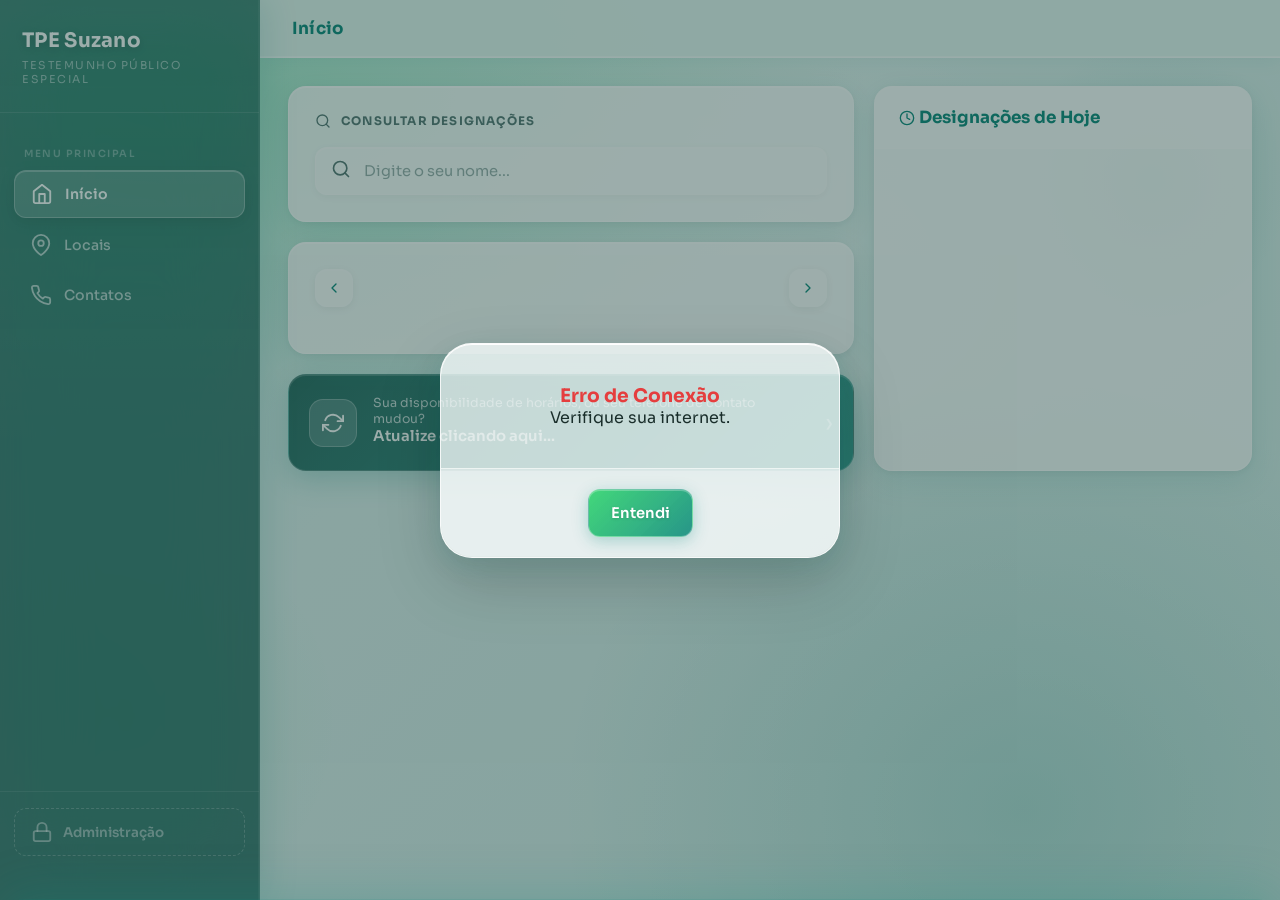
==== commit 7f75eec1: "v6.3.13 • Removido alguns efeitos blur e liquid glass, deixando a interface mais rápida; • Correçõe" ====
--- a/index.html
+++ b/index.html
@@ -1,5 +1,6 @@
 <!DOCTYPE html>
 <html lang="pt-BR">
+
 <head>
     <meta charset="UTF-8">
     <meta name="viewport" content="width=device-width, initial-scale=1.0, viewport-fit=cover">
@@ -15,10 +16,11 @@
     <link rel="preconnect" href="https://fonts.googleapis.com">
     <link rel="preconnect" href="https://fonts.gstatic.com" crossorigin>
     <link href="https://fonts.googleapis.com/css2?family=Sora:wght@400;500;600;700&display=swap" rel="stylesheet">
-    
-    <link rel="stylesheet" href="style.css?v=6.1.20">
-    <link rel="stylesheet" href="estatisticas.css?v=6.1.20">
+
+    <link rel="stylesheet" href="style.css?v=6.3.13">
+    <link rel="stylesheet" href="estatisticas.css?v=6.3.13">
 </head>
+
 <body>
 
     <div class="loading-overlay" id="loadingOverlay">
@@ -32,7 +34,10 @@
             TPE | Suzano
         </span>
         <button class="mobile-admin-btn" id="btnAdminLoginHeaderMobile" onclick="abrirLogin()">
-            <svg class="icon-svg" viewBox="0 0 24 24"><rect x="3" y="11" width="18" height="11" rx="2" ry="2"></rect><path d="M7 11V7a5 5 0 0 1 10 0v4"></path></svg>
+            <svg class="icon-svg" viewBox="0 0 24 24">
+                <rect x="3" y="11" width="18" height="11" rx="2" ry="2"></rect>
+                <path d="M7 11V7a5 5 0 0 1 10 0v4"></path>
+            </svg>
         </button>
     </div>
 
@@ -46,35 +51,71 @@
         <nav class="nav-section">
             <span class="nav-label">Menu Principal</span>
             <button class="nav-btn active" data-page="pageHome" onclick="abrirPagina('pageHome', this)">
-                <svg class="icon-svg" viewBox="0 0 24 24"><path d="M3 9l9-7 9 7v11a2 2 0 0 1-2 2H5a2 2 0 0 1-2-2z"></path><polyline points="9 22 9 12 15 12 15 22"></polyline></svg> Início
+                <svg class="icon-svg" viewBox="0 0 24 24">
+                    <path d="M3 9l9-7 9 7v11a2 2 0 0 1-2 2H5a2 2 0 0 1-2-2z"></path>
+                    <polyline points="9 22 9 12 15 12 15 22"></polyline>
+                </svg> Início
             </button>
             <button class="nav-btn" data-page="pageLocais" onclick="abrirPagina('pageLocais', this)">
-                <svg class="icon-svg" viewBox="0 0 24 24"><path d="M21 10c0 7-9 13-9 13s-9-6-9-13a9 9 0 0 1 18 0z"></path><circle cx="12" cy="10" r="3"></circle></svg> Locais
+                <svg class="icon-svg" viewBox="0 0 24 24">
+                    <path d="M21 10c0 7-9 13-9 13s-9-6-9-13a9 9 0 0 1 18 0z"></path>
+                    <circle cx="12" cy="10" r="3"></circle>
+                </svg> Locais
             </button>
             <button class="nav-btn" data-page="pageContatos" onclick="abrirPagina('pageContatos', this)">
-                <svg class="icon-svg" viewBox="0 0 24 24"><path d="M22 16.92v3a2 2 0 0 1-2.18 2 19.79 19.79 0 0 1-8.63-3.07 19.5 19.5 0 0 1-6-6 19.79 19.79 0 0 1-3.07-8.67A2 2 0 0 1 4.11 2h3a2 2 0 0 1 2 1.72 12.84 12.84 0 0 0 .7 2.81 2 2 0 0 1-.45 2.11L8.09 9.91a16 16 0 0 0 6 6l1.27-1.27a2 2 0 0 1 2.11-.45 12.84 12.84 0 0 0 2.81.7A2 2 0 0 1 22 16.92z"></path></svg> Contatos
-            </button>
-            
+                <svg class="icon-svg" viewBox="0 0 24 24">
+                    <path
+                        d="M22 16.92v3a2 2 0 0 1-2.18 2 19.79 19.79 0 0 1-8.63-3.07 19.5 19.5 0 0 1-6-6 19.79 19.79 0 0 1-3.07-8.67A2 2 0 0 1 4.11 2h3a2 2 0 0 1 2 1.72 12.84 12.84 0 0 0 .7 2.81 2 2 0 0 1-.45 2.11L8.09 9.91a16 16 0 0 0 6 6l1.27-1.27a2 2 0 0 1 2.11-.45 12.84 12.84 0 0 0 2.81.7A2 2 0 0 1 22 16.92z">
+                    </path>
+                </svg> Contatos
+            </button>
+
             <span class="nav-label admin-only-btn admin-only">Administração</span>
-            <button class="nav-btn admin-only-btn admin-only" data-page="pageDisponibilidades" onclick="abrirPagina('pageDisponibilidades', this)">
-                <svg class="icon-svg" viewBox="0 0 24 24"><path d="M20 21v-2a4 4 0 0 0-4-4H8a4 4 0 0 0-4 4v2"></path><circle cx="12" cy="7" r="4"></circle></svg> Perfis
-            </button>
-            <button class="nav-btn admin-only-btn admin-only" data-page="pageDesignacoes" onclick="abrirPagina('pageDesignacoes', this)">
-                <svg class="icon-svg" viewBox="0 0 24 24"><rect x="3" y="4" width="18" height="18" rx="2" ry="2"></rect><line x1="16" y1="2" x2="16" y2="6"></line><line x1="8" y1="2" x2="8" y2="6"></line><line x1="3" y1="10" x2="21" y2="10"></line></svg> Escalas
-            </button>
-            <button class="nav-btn admin-only-btn admin-only" data-page="pageEstatisticas" onclick="abrirPagina('pageEstatisticas', this)">
-                <svg class="icon-svg" viewBox="0 0 24 24"><polyline points="23 6 13.5 15.5 8.5 10.5 1 18"></polyline><polyline points="17 6 23 6 23 12"></polyline></svg> Estatísticas
-            </button>
-            <button class="nav-btn admin-only-btn admin-only" data-page="pageEditarLocais" onclick="abrirPagina('pageEditarLocais', this)">
-                <svg class="icon-svg" viewBox="0 0 24 24" fill="none" stroke-linecap="round" stroke-linejoin="round"><path d="M12 2C8.13 2 5 5.13 5 9c0 5.25 7 13 7 13s7-7.75 7-13c0-3.87-3.13-7-7-7z"/><circle cx="12" cy="9" r="2.5"/><path d="M18 2l1.5 1.5-5 5-2 .5.5-2 5-5z"/></svg> Editar Locais
+            <button class="nav-btn admin-only-btn admin-only" data-page="pageDisponibilidades"
+                onclick="abrirPagina('pageDisponibilidades', this)">
+                <svg class="icon-svg" viewBox="0 0 24 24">
+                    <path d="M20 21v-2a4 4 0 0 0-4-4H8a4 4 0 0 0-4 4v2"></path>
+                    <circle cx="12" cy="7" r="4"></circle>
+                </svg> Perfis
+            </button>
+            <button class="nav-btn admin-only-btn admin-only" data-page="pageDesignacoes"
+                onclick="abrirPagina('pageDesignacoes', this)">
+                <svg class="icon-svg" viewBox="0 0 24 24">
+                    <rect x="3" y="4" width="18" height="18" rx="2" ry="2"></rect>
+                    <line x1="16" y1="2" x2="16" y2="6"></line>
+                    <line x1="8" y1="2" x2="8" y2="6"></line>
+                    <line x1="3" y1="10" x2="21" y2="10"></line>
+                </svg> Escalas
+            </button>
+            <button class="nav-btn admin-only-btn admin-only" data-page="pageEstatisticas"
+                onclick="abrirPagina('pageEstatisticas', this)">
+                <svg class="icon-svg" viewBox="0 0 24 24">
+                    <polyline points="23 6 13.5 15.5 8.5 10.5 1 18"></polyline>
+                    <polyline points="17 6 23 6 23 12"></polyline>
+                </svg> Estatísticas
+            </button>
+            <button class="nav-btn admin-only-btn admin-only" data-page="pageEditarLocais"
+                onclick="abrirPagina('pageEditarLocais', this)">
+                <svg class="icon-svg" viewBox="0 0 24 24" fill="none" stroke-linecap="round" stroke-linejoin="round">
+                    <path d="M12 2C8.13 2 5 5.13 5 9c0 5.25 7 13 7 13s7-7.75 7-13c0-3.87-3.13-7-7-7z" />
+                    <circle cx="12" cy="9" r="2.5" />
+                    <path d="M18 2l1.5 1.5-5 5-2 .5.5-2 5-5z" />
+                </svg> Editar Locais
             </button>
         </nav>
         <div class="sidebar-footer">
             <button class="btn-sidebar-action btn-sidebar-update" onclick="abrirPagina('pageAtualizacao', null)">
-                <svg class="icon-svg" viewBox="0 0 24 24"><polyline points="23 4 23 10 17 10"></polyline><polyline points="1 20 1 14 7 14"></polyline><path d="M3.51 9a9 9 0 0 1 14.85-3.36L23 10M1 14l4.64 4.36A9 9 0 0 0 20.49 15"></path></svg> Disponibilidades
+                <svg class="icon-svg" viewBox="0 0 24 24">
+                    <polyline points="23 4 23 10 17 10"></polyline>
+                    <polyline points="1 20 1 14 7 14"></polyline>
+                    <path d="M3.51 9a9 9 0 0 1 14.85-3.36L23 10M1 14l4.64 4.36A9 9 0 0 0 20.49 15"></path>
+                </svg> Disponibilidades
             </button>
             <button class="btn-sidebar-action btn-sidebar-admin" id="btnAdminLoginDesktop" onclick="abrirLogin()">
-                <svg class="icon-svg" viewBox="0 0 24 24"><rect x="3" y="11" width="18" height="11" rx="2" ry="2"></rect><path d="M7 11V7a5 5 0 0 1 10 0v4"></path></svg> Administração
+                <svg class="icon-svg" viewBox="0 0 24 24">
+                    <rect x="3" y="11" width="18" height="11" rx="2" ry="2"></rect>
+                    <path d="M7 11V7a5 5 0 0 1 10 0v4"></path>
+                </svg> Administração
             </button>
         </div>
     </aside>
@@ -89,10 +130,17 @@
                 <div class="home-grid">
                     <div class="home-col-cal">
                         <div class="card">
-                            <div class="section-title"><svg class="inline-icon" viewBox="0 0 24 24"><circle cx="11" cy="11" r="8"></circle><line x1="21" y1="21" x2="16.65" y2="16.65"></line></svg> Consultar Designações</div>
+                            <div class="section-title"><svg class="inline-icon" viewBox="0 0 24 24">
+                                    <circle cx="11" cy="11" r="8"></circle>
+                                    <line x1="21" y1="21" x2="16.65" y2="16.65"></line>
+                                </svg> Consultar Designações</div>
                             <div class="search-wrap">
-                                <svg class="icon-svg" viewBox="0 0 24 24"><circle cx="11" cy="11" r="8"></circle><line x1="21" y1="21" x2="16.65" y2="16.65"></line></svg>
-                                <input type="text" id="buscaHome" placeholder="Digite o seu nome..." oninput="filtrarBuscaHome()" style="margin-bottom:0;">
+                                <svg class="icon-svg" viewBox="0 0 24 24">
+                                    <circle cx="11" cy="11" r="8"></circle>
+                                    <line x1="21" y1="21" x2="16.65" y2="16.65"></line>
+                                </svg>
+                                <input type="text" id="buscaHome" placeholder="Digite o seu nome..."
+                                    oninput="filtrarBuscaHome()" style="margin-bottom:0;">
                             </div>
                             <ul class="search-results-home" id="listaBuscaHome"></ul>
                             <div id="cardDesignacoesHome" style="display:none; margin-top: 15px;"></div>
@@ -101,21 +149,32 @@
                         <div class="card">
                             <div class="cal-header">
                                 <button class="cal-nav" onclick="mudarMesHome(-1)">
-                                    <svg class="inline-icon" style="margin:0;" viewBox="0 0 24 24"><polyline points="15 18 9 12 15 6"></polyline></svg>
+                                    <svg class="inline-icon" style="margin:0;" viewBox="0 0 24 24">
+                                        <polyline points="15 18 9 12 15 6"></polyline>
+                                    </svg>
                                 </button>
-                                    <div style="text-align: center;">
-                                        <span id="labelMesHome" style="font-weight: 700; color: var(--primary-dark); display:block; font-size: 1.1rem;"></span>
-                                    </div>
+                                <div style="text-align: center;">
+                                    <span id="labelMesHome"
+                                        style="font-weight: 700; color: var(--primary-dark); display:block; font-size: 1.1rem;"></span>
+                                </div>
                                 <button class="cal-nav" onclick="mudarMesHome(1)">
-                                    <svg class="inline-icon" style="margin:0;" viewBox="0 0 24 24"><polyline points="9 18 15 12 9 6"></polyline></svg>
+                                    <svg class="inline-icon" style="margin:0;" viewBox="0 0 24 24">
+                                        <polyline points="9 18 15 12 9 6"></polyline>
+                                    </svg>
                                 </button>
                             </div>
                             <div class="cal-grid" id="gridCalendarioHome"></div>
                         </div>
 
-                        <div class="update-banner-mobile" id="updateBannerMobile" onclick="abrirPagina('pageAtualizacao', null)">
+                        <div class="update-banner-mobile" id="updateBannerMobile"
+                            onclick="abrirPagina('pageAtualizacao', null)">
                             <div class="ubm-icon">
-                                <svg class="icon-svg" style="color:white;" viewBox="0 0 24 24"><polyline points="23 4 23 10 17 10"></polyline><polyline points="1 20 1 14 7 14"></polyline><path d="M3.51 9a9 9 0 0 1 14.85-3.36L23 10M1 14l4.64 4.36A9 9 0 0 0 20.49 15"></path></svg>
+                                <svg class="icon-svg" style="color:white;" viewBox="0 0 24 24">
+                                    <polyline points="23 4 23 10 17 10"></polyline>
+                                    <polyline points="1 20 1 14 7 14"></polyline>
+                                    <path d="M3.51 9a9 9 0 0 1 14.85-3.36L23 10M1 14l4.64 4.36A9 9 0 0 0 20.49 15">
+                                    </path>
+                                </svg>
                             </div>
                             <div class="ubm-text">
                                 <p>Sua disponibilidade de horários, ou seu telefone de contato mudou?</p>
@@ -128,14 +187,25 @@
                     <div class="home-col-hoje">
                         <div class="card hoje-card">
                             <div class="hoje-header">
-                                <span style="font-weight: 700; color: var(--primary-dark); display: flex; align-items: center; font-size: 1.05rem;"><svg class="inline-icon" viewBox="0 0 24 24"><circle cx="12" cy="12" r="10"></circle><polyline points="12 6 12 12 16 14"></polyline></svg> Designações de Hoje</span>
-                                <span id="txtDataHoje" style="font-size: 0.85rem; color: var(--text-muted); font-weight: 600;"></span>
+                                <span
+                                    style="font-weight: 700; color: var(--primary-dark); display: flex; align-items: center; font-size: 1.05rem;"><svg
+                                        class="inline-icon" viewBox="0 0 24 24">
+                                        <circle cx="12" cy="12" r="10"></circle>
+                                        <polyline points="12 6 12 12 16 14"></polyline>
+                                    </svg> Designações de Hoje</span>
+                                <span id="txtDataHoje"
+                                    style="font-size: 0.85rem; color: var(--text-muted); font-weight: 600;"></span>
                             </div>
                             <div class="hoje-list" id="listaDesignacoesHoje"></div>
                         </div>
                         <div class="mobile-only update-banner-mobile" onclick="abrirPagina('pageAtualizacao', null)">
                             <div class="ubm-icon">
-                                <svg class="icon-svg" style="color:white;" viewBox="0 0 24 24"><polyline points="23 4 23 10 17 10"></polyline><polyline points="1 20 1 14 7 14"></polyline><path d="M3.51 9a9 9 0 0 1 14.85-3.36L23 10M1 14l4.64 4.36A9 9 0 0 0 20.49 15"></path></svg>
+                                <svg class="icon-svg" style="color:white;" viewBox="0 0 24 24">
+                                    <polyline points="23 4 23 10 17 10"></polyline>
+                                    <polyline points="1 20 1 14 7 14"></polyline>
+                                    <path d="M3.51 9a9 9 0 0 1 14.85-3.36L23 10M1 14l4.64 4.36A9 9 0 0 0 20.49 15">
+                                    </path>
+                                </svg>
                             </div>
                             <div class="ubm-text">
                                 <p>Sua disponibilidade de horários, ou seu telefone de contato mudou?</p>
@@ -150,35 +220,53 @@
             </div>
 
             <div id="pageAtualizacao" class="page">
-                <button class="btn-outline" style="margin-bottom: 24px; padding: 10px 16px;" onclick="abrirPagina('pageHome', document.querySelector('.b-nav-btn'))">
-                    <svg class="inline-icon" viewBox="0 0 24 24"><line x1="19" y1="12" x2="5" y2="12"></line><polyline points="12 19 5 12 12 5"></polyline></svg> Voltar
+                <button class="btn-outline" style="margin-bottom: 24px; padding: 10px 16px;"
+                    onclick="abrirPagina('pageHome', document.querySelector('.b-nav-btn'))">
+                    <svg class="inline-icon" viewBox="0 0 24 24">
+                        <line x1="19" y1="12" x2="5" y2="12"></line>
+                        <polyline points="12 19 5 12 12 5"></polyline>
+                    </svg> Voltar
                 </button>
 
-                <p style="text-align: center; color: var(--text-muted); font-size: 0.95em; margin-bottom: 24px;">Pesquise o seu nome abaixo para atualizar seus dados e horários.</p>
-                
+                <p style="text-align: center; color: var(--text-muted); font-size: 0.95em; margin-bottom: 24px;">
+                    Pesquise o seu nome abaixo para atualizar seus dados e horários.</p>
+
                 <div class="search-wrap">
-                    <svg class="icon-svg" viewBox="0 0 24 24"><circle cx="11" cy="11" r="8"></circle><line x1="21" y1="21" x2="16.65" y2="16.65"></line></svg>
-                    <input type="text" id="buscaAtualizar" placeholder="Digite o seu nome..." oninput="filtrarBuscaAtualizacao()">
+                    <svg class="icon-svg" viewBox="0 0 24 24">
+                        <circle cx="11" cy="11" r="8"></circle>
+                        <line x1="21" y1="21" x2="16.65" y2="16.65"></line>
+                    </svg>
+                    <input type="text" id="buscaAtualizar" placeholder="Digite o seu nome..."
+                        oninput="filtrarBuscaAtualizacao()">
                 </div>
                 <ul class="search-results-home" style="display:block; max-height:none;" id="listaBuscaAtualizacao"></ul>
 
                 <div class="card" id="formAtualizacao" style="display:none; margin-top: 24px;">
-                    <h3 id="tituloAtualizacaoNome" style="color: var(--primary-dark); margin-bottom: 24px; font-size:1.2rem; border-bottom:1px solid var(--border); padding-bottom:12px;"></h3>
-                    
+                    <h3 id="tituloAtualizacaoNome"
+                        style="color: var(--primary-dark); margin-bottom: 24px; font-size:1.2rem; border-bottom:1px solid var(--border); padding-bottom:12px;">
+                    </h3>
+
                     <div class="section-title">Confirme seu Telefone</div>
-                    <input type="text" id="attTelefone" placeholder="(11) 90000-0000" maxlength="15" oninput="mascaraTelefone(event)">
-                    
+                    <input type="text" id="attTelefone" placeholder="(11) 90000-0000" maxlength="15"
+                        oninput="mascaraTelefone(event)">
+
                     <div class="section-title" style="margin-top: 8px;">Sua Congregação</div>
                     <select id="attCongregacao"></select>
 
                     <div class="section-title" style="margin-top: 8px;">Observação Importante (Opcional)</div>
-                    <textarea id="attObservacoes" rows="2" placeholder="Ex.: Designar apenas no último fim de semana, Estarei viajando no mês que vem,não me designar..."></textarea>
-                    
+                    <textarea id="attObservacoes" rows="2"
+                        placeholder="Ex.: Designar apenas no último fim de semana, Estarei viajando no mês que vem,não me designar..."></textarea>
+
                     <div class="section-title" style="margin-top: 8px;">Selecione seus horários disponíveis</div>
-                    <div id="gridDisponibilidadesAtualizacao" style="display: flex; flex-direction: column; margin-bottom: 24px;"></div>
-                    
-                    <button class="btn-action" style="width: 100%; padding: 16px;" onclick="enviarSolicitacaoAtualizacao()">
-                        <svg class="inline-icon" viewBox="0 0 24 24"><line x1="22" y1="2" x2="11" y2="13"></line><polygon points="22 2 15 22 11 13 2 9 22 2"></polygon></svg> Enviar Atualização
+                    <div id="gridDisponibilidadesAtualizacao"
+                        style="display: flex; flex-direction: column; margin-bottom: 24px;"></div>
+
+                    <button class="btn-action" style="width: 100%; padding: 16px;"
+                        onclick="enviarSolicitacaoAtualizacao()">
+                        <svg class="inline-icon" viewBox="0 0 24 24">
+                            <line x1="22" y1="2" x2="11" y2="13"></line>
+                            <polygon points="22 2 15 22 11 13 2 9 22 2"></polygon>
+                        </svg> Enviar Atualização
                     </button>
                 </div>
             </div>
@@ -186,43 +274,64 @@
             <div id="pageDesignacoes" class="page">
                 <div class="mes-nav">
                     <button class="btn-outline" style="padding: 10px 14px;" onclick="mudarMesGerador(-1)">
-                        <svg class="inline-icon" style="margin:0;" viewBox="0 0 24 24"><polyline points="15 18 9 12 15 6"></polyline></svg>
+                        <svg class="inline-icon" style="margin:0;" viewBox="0 0 24 24">
+                            <polyline points="15 18 9 12 15 6"></polyline>
+                        </svg>
                     </button>
                     <div style="text-align: center;">
                         <h3 id="tituloMesAtual" style="color: var(--primary-dark); font-size: 1.15rem;"></h3>
-                        <span id="statusMes" style="font-size: 0.8rem; font-weight: 700; padding: 4px 10px; border-radius: 20px; margin-top: 6px; display: inline-block;"></span>
+                        <span id="statusMes"
+                            style="font-size: 0.8rem; font-weight: 700; padding: 4px 10px; border-radius: 20px; margin-top: 6px; display: inline-block;"></span>
                     </div>
                     <button class="btn-outline" style="padding: 10px 14px;" onclick="mudarMesGerador(1)">
-                        <svg class="inline-icon" style="margin:0;" viewBox="0 0 24 24"><polyline points="9 18 15 12 9 6"></polyline></svg>
+                        <svg class="inline-icon" style="margin:0;" viewBox="0 0 24 24">
+                            <polyline points="9 18 15 12 9 6"></polyline>
+                        </svg>
                     </button>
                 </div>
 
                 <div id="navDiasGerador" class="nav-dias-container"></div>
 
                 <div id="gridCalendarioGerador"></div>
-                
-                <button class="btn-action" style="width: 100%; margin-top: 24px; padding: 16px;" id="btnFecharMesGerador" onclick="fecharMesAtual()">Publicar Mês</button>
+
+                <button class="btn-action" style="width: 100%; margin-top: 24px; padding: 16px;"
+                    id="btnFecharMesGerador" onclick="fecharMesAtual()">Publicar Mês</button>
             </div>
 
             <div id="pageDisponibilidades" class="page">
-                <div id="bannerAtualizacoes" style="display:none; background: var(--warning-pale); border: 1.5px solid var(--warning); padding: 18px; border-radius: var(--radius-sm); margin-bottom: 24px; cursor: pointer;" onclick="abrirModalListaAtualizacoes()">
+                <div id="bannerAtualizacoes"
+                    style="display:none; background: var(--warning-pale); border: 1.5px solid var(--warning); padding: 18px; border-radius: var(--radius-sm); margin-bottom: 24px; cursor: pointer;"
+                    onclick="abrirModalListaAtualizacoes()">
                     <strong style="color: #8a6000; font-size: 1rem; display:flex; align-items:center; gap:8px;">
-                        <svg class="icon-svg" viewBox="0 0 24 24"><path d="M10.29 3.86L1.82 18a2 2 0 0 0 1.71 3h16.94a2 2 0 0 0 1.71-3L13.71 3.86a2 2 0 0 0-3.42 0z"></path><line x1="12" y1="9" x2="12" y2="13"></line><line x1="12" y1="17" x2="12.01" y2="17"></line></svg>
+                        <svg class="icon-svg" viewBox="0 0 24 24">
+                            <path
+                                d="M10.29 3.86L1.82 18a2 2 0 0 0 1.71 3h16.94a2 2 0 0 0 1.71-3L13.71 3.86a2 2 0 0 0-3.42 0z">
+                            </path>
+                            <line x1="12" y1="9" x2="12" y2="13"></line>
+                            <line x1="12" y1="17" x2="12.01" y2="17"></line>
+                        </svg>
                         <span id="qtdAtualizacoes"></span> solicitação(ões) pendente(s)
                     </strong>
-                    <p style="color: var(--text-muted); font-size: 0.85rem; margin-top: 6px; padding-left:30px;">Toque aqui para revisar as atualizações dos publicadores.</p>
+                    <p style="color: var(--text-muted); font-size: 0.85rem; margin-top: 6px; padding-left:30px;">Toque
+                        aqui para revisar as atualizações dos publicadores.</p>
                 </div>
 
                 <div class="sticky-search-bar sticky-search-bar--perfis">
                     <div style="display: flex; gap: 12px; flex-wrap: wrap;">
-                    <div class="search-wrap" style="flex: 1; min-width: 220px;">
-                        <svg class="icon-svg" viewBox="0 0 24 24"><circle cx="11" cy="11" r="8"></circle><line x1="21" y1="21" x2="16.65" y2="16.65"></line></svg>
-                        <input type="text" id="buscaDisp" placeholder="Buscar perfil..." oninput="renderizarListaDisponibilidade()">
-                    </div>
-                    <select id="congregacaoSelect" style="width: auto; min-width: 160px; margin-bottom: 0;" onchange="renderizarListaDisponibilidade()">
-                        <option value="">Congregações</option>
-                    </select>
-                    <button class="btn-action" style="margin-bottom: 0;" onclick="abrirModalNovoContato()">+ Novo</button>
+                        <div class="search-wrap" style="flex: 1; min-width: 220px;">
+                            <svg class="icon-svg" viewBox="0 0 24 24">
+                                <circle cx="11" cy="11" r="8"></circle>
+                                <line x1="21" y1="21" x2="16.65" y2="16.65"></line>
+                            </svg>
+                            <input type="text" id="buscaDisp" placeholder="Buscar perfil..."
+                                oninput="renderizarListaDisponibilidade()">
+                        </div>
+                        <select id="congregacaoSelect" style="width: auto; min-width: 160px; margin-bottom: 0;"
+                            onchange="renderizarListaDisponibilidade()">
+                            <option value="">Congregações</option>
+                        </select>
+                        <button class="btn-action" style="margin-bottom: 0;" onclick="abrirModalNovoContato()">+
+                            Novo</button>
                     </div>
                 </div>
                 <div id="listaDisponibilidade"></div>
@@ -231,15 +340,26 @@
             <div id="pageEstatisticas" class="page">
                 <div class="estat-tab-header">
                     <button class="estat-tab-btn active" id="tabBtnGeral" onclick="abrirEstatTab('geral')">
-                        <svg viewBox="0 0 24 24"><polyline points="23 6 13.5 15.5 8.5 10.5 1 18"/><polyline points="17 6 23 6 23 12"/></svg>
+                        <svg viewBox="0 0 24 24">
+                            <polyline points="23 6 13.5 15.5 8.5 10.5 1 18" />
+                            <polyline points="17 6 23 6 23 12" />
+                        </svg>
                         Visão Geral
                     </button>
                     <button class="estat-tab-btn" id="tabBtnCong" onclick="abrirEstatTab('congregacao')">
-                        <svg viewBox="0 0 24 24"><path d="M17 21v-2a4 4 0 0 0-4-4H5a4 4 0 0 0-4 4v2"/><circle cx="9" cy="7" r="4"/><path d="M23 21v-2a4 4 0 0 0-3-3.87"/><path d="M16 3.13a4 4 0 0 1 0 7.75"/></svg>
+                        <svg viewBox="0 0 24 24">
+                            <path d="M17 21v-2a4 4 0 0 0-4-4H5a4 4 0 0 0-4 4v2" />
+                            <circle cx="9" cy="7" r="4" />
+                            <path d="M23 21v-2a4 4 0 0 0-3-3.87" />
+                            <path d="M16 3.13a4 4 0 0 1 0 7.75" />
+                        </svg>
                         Congregação
                     </button>
                     <button class="estat-tab-btn" id="tabBtnIndiv" onclick="abrirEstatTab('individual')">
-                        <svg viewBox="0 0 24 24"><path d="M20 21v-2a4 4 0 0 0-4-4H8a4 4 0 0 0-4 4v2"/><circle cx="12" cy="7" r="4"/></svg>
+                        <svg viewBox="0 0 24 24">
+                            <path d="M20 21v-2a4 4 0 0 0-4-4H8a4 4 0 0 0-4 4v2" />
+                            <circle cx="12" cy="7" r="4" />
+                        </svg>
                         Individual
                     </button>
                 </div>
@@ -249,7 +369,12 @@
                     <div class="estat-secao">
                         <div class="estat-secao-title" style="justify-content: space-between; align-items: center;">
                             <span style="display:flex;align-items:center;gap:8px;">
-                                <svg viewBox="0 0 24 24"><rect x="3" y="4" width="18" height="18" rx="2"/><line x1="16" y1="2" x2="16" y2="6"/><line x1="8" y1="2" x2="8" y2="6"/><line x1="3" y1="10" x2="21" y2="10"/></svg>
+                                <svg viewBox="0 0 24 24">
+                                    <rect x="3" y="4" width="18" height="18" rx="2" />
+                                    <line x1="16" y1="2" x2="16" y2="6" />
+                                    <line x1="8" y1="2" x2="8" y2="6" />
+                                    <line x1="3" y1="10" x2="21" y2="10" />
+                                </svg>
                                 Designações do mês
                             </span>
                             <div id="secaoMesVigente" style="display:flex;align-items:center;gap:8px;"></div>
@@ -261,7 +386,10 @@
 
                     <div class="estat-secao">
                         <div class="estat-secao-title">
-                            <svg viewBox="0 0 24 24"><polyline points="23 6 13.5 15.5 8.5 10.5 1 18"/><polyline points="17 6 23 6 23 12"/></svg>
+                            <svg viewBox="0 0 24 24">
+                                <polyline points="23 6 13.5 15.5 8.5 10.5 1 18" />
+                                <polyline points="17 6 23 6 23 12" />
+                            </svg>
                             Top 10 — Irmãos mais designados (geral)
                         </div>
                         <div class="estat-card-inner" id="estatTop10">
@@ -272,7 +400,12 @@
                     <div class="estat-geral-grid">
                         <div class="estat-secao" style="margin-bottom:0;">
                             <div class="estat-secao-title">
-                                <svg viewBox="0 0 24 24"><path d="M17 21v-2a4 4 0 0 0-4-4H5a4 4 0 0 0-4 4v2"/><circle cx="9" cy="7" r="4"/><path d="M23 21v-2a4 4 0 0 0-3-3.87"/><path d="M16 3.13a4 4 0 0 1 0 7.75"/></svg>
+                                <svg viewBox="0 0 24 24">
+                                    <path d="M17 21v-2a4 4 0 0 0-4-4H5a4 4 0 0 0-4 4v2" />
+                                    <circle cx="9" cy="7" r="4" />
+                                    <path d="M23 21v-2a4 4 0 0 0-3-3.87" />
+                                    <path d="M16 3.13a4 4 0 0 1 0 7.75" />
+                                </svg>
                                 Congregações mais designadas
                             </div>
                             <div class="estat-card-inner" id="estatCongDesig">
@@ -281,7 +414,9 @@
                         </div>
                         <div class="estat-secao" style="margin-bottom:0;">
                             <div class="estat-secao-title">
-                                <svg viewBox="0 0 24 24"><polyline points="20 6 9 17 4 12"/></svg>
+                                <svg viewBox="0 0 24 24">
+                                    <polyline points="20 6 9 17 4 12" />
+                                </svg>
                                 Congregações mais atualizadas
                             </div>
                             <div class="estat-card-inner" id="estatCongAtualiz">
@@ -299,7 +434,13 @@
                     </div>
                     <div id="estatCongContainer">
                         <div class="estat-placeholder">
-                            <svg viewBox="0 0 24 24" style="width:40px;height:40px;stroke:var(--primary);fill:none;stroke-width:1.5;opacity:.5;"><path d="M17 21v-2a4 4 0 0 0-4-4H5a4 4 0 0 0-4 4v2"/><circle cx="9" cy="7" r="4"/><path d="M23 21v-2a4 4 0 0 0-3-3.87"/><path d="M16 3.13a4 4 0 0 1 0 7.75"/></svg>
+                            <svg viewBox="0 0 24 24"
+                                style="width:40px;height:40px;stroke:var(--primary);fill:none;stroke-width:1.5;opacity:.5;">
+                                <path d="M17 21v-2a4 4 0 0 0-4-4H5a4 4 0 0 0-4 4v2" />
+                                <circle cx="9" cy="7" r="4" />
+                                <path d="M23 21v-2a4 4 0 0 0-3-3.87" />
+                                <path d="M16 3.13a4 4 0 0 1 0 7.75" />
+                            </svg>
                             <p>Selecione uma congregação acima para ver as estatísticas.</p>
                         </div>
                     </div>
@@ -308,14 +449,22 @@
                 <div class="estat-tab-panel" id="tabIndividual">
                     <div class="estat-busca-wrap">
                         <div class="search-wrap" style="width:100%;">
-                            <svg class="icon-svg" viewBox="0 0 24 24"><circle cx="11" cy="11" r="8"/><line x1="21" y1="21" x2="16.65" y2="16.65"/></svg>
-                            <input type="text" id="estatBuscaNome" placeholder="Pesquisar irmão..." oninput="filtrarBuscaEstatIndividual()">
+                            <svg class="icon-svg" viewBox="0 0 24 24">
+                                <circle cx="11" cy="11" r="8" />
+                                <line x1="21" y1="21" x2="16.65" y2="16.65" />
+                            </svg>
+                            <input type="text" id="estatBuscaNome" placeholder="Pesquisar irmão..."
+                                oninput="filtrarBuscaEstatIndividual()">
                         </div>
                         <ul id="estatListaBusca"></ul>
                     </div>
                     <div id="estatIndivContainer">
                         <div class="estat-placeholder">
-                            <svg viewBox="0 0 24 24" style="width:40px;height:40px;stroke:var(--primary);fill:none;stroke-width:1.5;opacity:.5;"><path d="M20 21v-2a4 4 0 0 0-4-4H8a4 4 0 0 0-4 4v2"/><circle cx="12" cy="7" r="4"/></svg>
+                            <svg viewBox="0 0 24 24"
+                                style="width:40px;height:40px;stroke:var(--primary);fill:none;stroke-width:1.5;opacity:.5;">
+                                <path d="M20 21v-2a4 4 0 0 0-4-4H8a4 4 0 0 0-4 4v2" />
+                                <circle cx="12" cy="7" r="4" />
+                            </svg>
                             <p>Pesquise o nome de um irmão para ver suas estatísticas detalhadas.</p>
                         </div>
                     </div>
@@ -326,12 +475,22 @@
             <div id="pageContatos" class="page">
                 <div class="sticky-search-bar">
                     <div style="text-align: right; margin-bottom: 8px;">
-                        <span id="contadorContatos" style="font-size: 0.75rem; color: var(--text-muted); font-weight: 600;"></span>
+                        <span id="contadorContatos"
+                            style="font-size: 0.75rem; color: var(--text-muted); font-weight: 600;"></span>
                     </div>
                     <div class="search-wrap" style="width: 100%;">
-                        <svg class="icon-svg" viewBox="0 0 24 24"><circle cx="11" cy="11" r="8"></circle><line x1="21" y1="21" x2="16.65" y2="16.65"></line></svg>
-                        <input type="text" id="searchInput" placeholder="Pesquisar contato..." oninput="filtrarContatos()" style="margin-bottom: 0;">
-                        <button class="search-clear" id="clearContatos" onclick="limparBuscaContatos()" style="display: none;"><svg class="icon-svg" style="width:14px; height:14px;" viewBox="0 0 24 24"><line x1="18" y1="6" x2="6" y2="18"></line><line x1="6" y1="6" x2="18" y2="18"></line></svg></button>
+                        <svg class="icon-svg" viewBox="0 0 24 24">
+                            <circle cx="11" cy="11" r="8"></circle>
+                            <line x1="21" y1="21" x2="16.65" y2="16.65"></line>
+                        </svg>
+                        <input type="text" id="searchInput" placeholder="Pesquisar contato..."
+                            oninput="filtrarContatos()" style="margin-bottom: 0;">
+                        <button class="search-clear" id="clearContatos" onclick="limparBuscaContatos()"
+                            style="display: none;"><svg class="icon-svg" style="width:14px; height:14px;"
+                                viewBox="0 0 24 24">
+                                <line x1="18" y1="6" x2="6" y2="18"></line>
+                                <line x1="6" y1="6" x2="18" y2="18"></line>
+                            </svg></button>
                     </div>
                 </div>
                 <div id="listaContatos"></div>
@@ -340,14 +499,20 @@
             <div id="pageLocais" class="page">
                 <div class="locais-header-bar">
                     <h2 class="locais-main-title">
-                        <svg class="inline-icon" viewBox="0 0 24 24"><path d="M21 10c0 7-9 13-9 13s-9-6-9-13a9 9 0 0 1 18 0z"></path><circle cx="12" cy="10" r="3"></circle></svg>
+                        <svg class="inline-icon" viewBox="0 0 24 24">
+                            <path d="M21 10c0 7-9 13-9 13s-9-6-9-13a9 9 0 0 1 18 0z"></path>
+                            <circle cx="12" cy="10" r="3"></circle>
+                        </svg>
                         Locais de Trabalho
                     </h2>
                     <p class="locais-sub">Endereços e pontos de apoio de cada designação</p>
                 </div>
                 <div id="listaLocaisPublico"></div>
                 <div id="locaisEmptyState" class="locais-empty" style="display:none;">
-                    <svg viewBox="0 0 24 24"><path d="M21 10c0 7-9 13-9 13s-9-6-9-13a9 9 0 0 1 18 0z"></path><circle cx="12" cy="10" r="3"></circle></svg>
+                    <svg viewBox="0 0 24 24">
+                        <path d="M21 10c0 7-9 13-9 13s-9-6-9-13a9 9 0 0 1 18 0z"></path>
+                        <circle cx="12" cy="10" r="3"></circle>
+                    </svg>
                     <p>Nenhum local cadastrado ainda.</p>
                 </div>
                 <div class="page-bottom-spacer"></div>
@@ -356,12 +521,20 @@
             <div id="pageEditarLocais" class="page">
 
                 <div id="painelListaLocais">
-                    <button class="btn-action" style="width:100%; padding:15px; margin-bottom:16px;" onclick="abrirFormLocal()">
-                        <svg class="inline-icon" viewBox="0 0 24 24"><circle cx="12" cy="12" r="10"></circle><line x1="12" y1="8" x2="12" y2="16"></line><line x1="8" y1="12" x2="16" y2="12"></line></svg>
+                    <button class="btn-action" style="width:100%; padding:15px; margin-bottom:16px;"
+                        onclick="abrirFormLocal()">
+                        <svg class="inline-icon" viewBox="0 0 24 24">
+                            <circle cx="12" cy="12" r="10"></circle>
+                            <line x1="12" y1="8" x2="12" y2="16"></line>
+                            <line x1="8" y1="12" x2="16" y2="12"></line>
+                        </svg>
                         Adicionar Local
                     </button>
                     <div class="section-title" style="margin-bottom:12px;">
-                        <svg class="inline-icon" viewBox="0 0 24 24"><path d="M21 10c0 7-9 13-9 13s-9-6-9-13a9 9 0 0 1 18 0z"></path><circle cx="12" cy="10" r="3"></circle></svg>
+                        <svg class="inline-icon" viewBox="0 0 24 24">
+                            <path d="M21 10c0 7-9 13-9 13s-9-6-9-13a9 9 0 0 1 18 0z"></path>
+                            <circle cx="12" cy="10" r="3"></circle>
+                        </svg>
                         Locais Cadastrados
                     </div>
                     <div id="listaLocaisAdmin" style="margin-bottom:16px;"></div>
@@ -369,13 +542,21 @@
                 </div>
 
                 <div id="painelFormLocal" style="display:none;">
-                    <button class="btn-outline" style="margin-bottom:20px; padding:10px 16px;" onclick="fecharFormLocal()">
-                        <svg class="inline-icon" viewBox="0 0 24 24"><line x1="19" y1="12" x2="5" y2="12"></line><polyline points="12 19 5 12 12 5"></polyline></svg>
+                    <button class="btn-outline" style="margin-bottom:20px; padding:10px 16px;"
+                        onclick="fecharFormLocal()">
+                        <svg class="inline-icon" viewBox="0 0 24 24">
+                            <line x1="19" y1="12" x2="5" y2="12"></line>
+                            <polyline points="12 19 5 12 12 5"></polyline>
+                        </svg>
                         Voltar
                     </button>
                     <div class="card">
                         <div class="section-title" style="margin-bottom:16px;" id="formLocalTitulo">
-                            <svg class="inline-icon" viewBox="0 0 24 24"><circle cx="12" cy="12" r="10"></circle><line x1="12" y1="8" x2="12" y2="16"></line><line x1="8" y1="12" x2="16" y2="12"></line></svg>
+                            <svg class="inline-icon" viewBox="0 0 24 24">
+                                <circle cx="12" cy="12" r="10"></circle>
+                                <line x1="12" y1="8" x2="12" y2="16"></line>
+                                <line x1="8" y1="12" x2="16" y2="12"></line>
+                            </svg>
                             Novo Local
                         </div>
                         <input type="hidden" id="editLocalId">
@@ -390,7 +571,8 @@
                         <input type="url" id="editLocalMaps" placeholder="https://maps.app.goo.gl/...">
 
                         <label class="locais-label">Embed do Mapa (Local) — cole o iframe do Google Maps</label>
-                        <textarea id="editLocalEmbed" rows="3" placeholder="&lt;iframe src=&quot;https://www.google.com/maps/embed?...&quot;&gt;"></textarea>
+                        <textarea id="editLocalEmbed" rows="3"
+                            placeholder="&lt;iframe src=&quot;https://www.google.com/maps/embed?...&quot;&gt;"></textarea>
 
                         <div style="border-top:1px solid var(--border); margin: 20px 0 16px;"></div>
 
@@ -404,14 +586,21 @@
                         <input type="url" id="editApoioMaps" placeholder="https://maps.app.goo.gl/...">
 
                         <label class="locais-label">Embed do Mapa (Apoio) — cole o iframe do Google Maps</label>
-                        <textarea id="editApoioEmbed" rows="3" placeholder="&lt;iframe src=&quot;https://www.google.com/maps/embed?...&quot;&gt;"></textarea>
+                        <textarea id="editApoioEmbed" rows="3"
+                            placeholder="&lt;iframe src=&quot;https://www.google.com/maps/embed?...&quot;&gt;"></textarea>
 
                         <div style="display:flex; gap:10px; margin-top:20px;">
                             <button class="btn-action" style="flex:1; padding:14px;" onclick="salvarLocal()">
-                                <svg class="inline-icon" viewBox="0 0 24 24"><polyline points="20 6 9 17 4 12"></polyline></svg> Salvar
+                                <svg class="inline-icon" viewBox="0 0 24 24">
+                                    <polyline points="20 6 9 17 4 12"></polyline>
+                                </svg> Salvar
                             </button>
-                            <button class="btn-outline" style="padding:14px 16px;" onclick="limparFormLocal()" title="Limpar campos">
-                                <svg class="inline-icon" style="margin:0;" viewBox="0 0 24 24"><line x1="18" y1="6" x2="6" y2="18"></line><line x1="6" y1="6" x2="18" y2="18"></line></svg>
+                            <button class="btn-outline" style="padding:14px 16px;" onclick="limparFormLocal()"
+                                title="Limpar campos">
+                                <svg class="inline-icon" style="margin:0;" viewBox="0 0 24 24">
+                                    <line x1="18" y1="6" x2="6" y2="18"></line>
+                                    <line x1="6" y1="6" x2="18" y2="18"></line>
+                                </svg>
                             </button>
                         </div>
                     </div>
@@ -424,19 +613,35 @@
 
     <nav class="bottom-nav">
         <button class="b-nav-btn active" id="btnNavHome" data-page="pageHome" onclick="abrirPagina('pageHome', this)">
-            <svg class="icon-svg" viewBox="0 0 24 24"><path d="M3 9l9-7 9 7v11a2 2 0 0 1-2 2H5a2 2 0 0 1-2-2z"></path><polyline points="9 22 9 12 15 12 15 22"></polyline></svg>
+            <svg class="icon-svg" viewBox="0 0 24 24">
+                <path d="M3 9l9-7 9 7v11a2 2 0 0 1-2 2H5a2 2 0 0 1-2-2z"></path>
+                <polyline points="9 22 9 12 15 12 15 22"></polyline>
+            </svg>
             <span>Início</span>
         </button>
         <button class="b-nav-btn" id="btnNavLocais" data-page="pageLocais" onclick="abrirPagina('pageLocais', this)">
-            <svg class="icon-svg" viewBox="0 0 24 24"><path d="M21 10c0 7-9 13-9 13s-9-6-9-13a9 9 0 0 1 18 0z"></path><circle cx="12" cy="10" r="3"></circle></svg>
+            <svg class="icon-svg" viewBox="0 0 24 24">
+                <path d="M21 10c0 7-9 13-9 13s-9-6-9-13a9 9 0 0 1 18 0z"></path>
+                <circle cx="12" cy="10" r="3"></circle>
+            </svg>
             <span>Locais</span>
         </button>
-        <button class="b-nav-btn" id="btnNavContatos" data-page="pageContatos" onclick="abrirPagina('pageContatos', this)">
-            <svg class="icon-svg" viewBox="0 0 24 24"><path d="M22 16.92v3a2 2 0 0 1-2.18 2 19.79 19.79 0 0 1-8.63-3.07 19.5 19.5 0 0 1-6-6 19.79 19.79 0 0 1-3.07-8.67A2 2 0 0 1 4.11 2h3a2 2 0 0 1 2 1.72 12.84 12.84 0 0 0 .7 2.81 2 2 0 0 1-.45 2.11L8.09 9.91a16 16 0 0 0 6 6l1.27-1.27a2 2 0 0 1 2.11-.45 12.84 12.84 0 0 0 2.81.7A2 2 0 0 1 22 16.92z"></path></svg>
+        <button class="b-nav-btn" id="btnNavContatos" data-page="pageContatos"
+            onclick="abrirPagina('pageContatos', this)">
+            <svg class="icon-svg" viewBox="0 0 24 24">
+                <path
+                    d="M22 16.92v3a2 2 0 0 1-2.18 2 19.79 19.79 0 0 1-8.63-3.07 19.5 19.5 0 0 1-6-6 19.79 19.79 0 0 1-3.07-8.67A2 2 0 0 1 4.11 2h3a2 2 0 0 1 2 1.72 12.84 12.84 0 0 0 .7 2.81 2 2 0 0 1-.45 2.11L8.09 9.91a16 16 0 0 0 6 6l1.27-1.27a2 2 0 0 1 2.11-.45 12.84 12.84 0 0 0 2.81.7A2 2 0 0 1 22 16.92z">
+                </path>
+            </svg>
             <span>Contatos</span>
         </button>
         <button class="b-nav-btn b-nav-gear admin-only-btn admin-only" id="btnNavGear" onclick="toggleMenuAdmin()">
-            <svg class="icon-svg" viewBox="0 0 24 24"><circle cx="12" cy="12" r="3"></circle><path d="M19.4 15a1.65 1.65 0 0 0 .33 1.82l.06.06a2 2 0 0 1-2.83 2.83l-.06-.06a1.65 1.65 0 0 0-1.82-.33 1.65 1.65 0 0 0-1 1.51V21a2 2 0 0 1-4 0v-.09A1.65 1.65 0 0 0 9 19.4a1.65 1.65 0 0 0-1.82.33l-.06.06a2 2 0 0 1-2.83-2.83l.06-.06A1.65 1.65 0 0 0 4.68 15a1.65 1.65 0 0 0-1.51-1H3a2 2 0 0 1 0-4h.09A1.65 1.65 0 0 0 4.6 9a1.65 1.65 0 0 0-.33-1.82l-.06-.06a2 2 0 0 1 2.83-2.83l.06.06A1.65 1.65 0 0 0 9 4.68a1.65 1.65 0 0 0 1-1.51V3a2 2 0 0 1 4 0v.09a1.65 1.65 0 0 0 1 1.51 1.65 1.65 0 0 0 1.82-.33l.06-.06a2 2 0 0 1 2.83 2.83l-.06.06A1.65 1.65 0 0 0 19.4 9a1.65 1.65 0 0 0 1.51 1H21a2 2 0 0 1 0 4h-.09a1.65 1.65 0 0 0-1.51 1z"></path></svg>
+            <svg class="icon-svg" viewBox="0 0 24 24">
+                <circle cx="12" cy="12" r="3"></circle>
+                <path
+                    d="M19.4 15a1.65 1.65 0 0 0 .33 1.82l.06.06a2 2 0 0 1-2.83 2.83l-.06-.06a1.65 1.65 0 0 0-1.82-.33 1.65 1.65 0 0 0-1 1.51V21a2 2 0 0 1-4 0v-.09A1.65 1.65 0 0 0 9 19.4a1.65 1.65 0 0 0-1.82.33l-.06.06a2 2 0 0 1-2.83-2.83l.06-.06A1.65 1.65 0 0 0 4.68 15a1.65 1.65 0 0 0-1.51-1H3a2 2 0 0 1 0-4h.09A1.65 1.65 0 0 0 4.6 9a1.65 1.65 0 0 0-.33-1.82l-.06-.06a2 2 0 0 1 2.83-2.83l.06.06A1.65 1.65 0 0 0 9 4.68a1.65 1.65 0 0 0 1-1.51V3a2 2 0 0 1 4 0v.09a1.65 1.65 0 0 0 1 1.51 1.65 1.65 0 0 0 1.82-.33l.06-.06a2 2 0 0 1 2.83 2.83l-.06.06A1.65 1.65 0 0 0 19.4 9a1.65 1.65 0 0 0 1.51 1H21a2 2 0 0 1 0 4h-.09a1.65 1.65 0 0 0-1.51 1z">
+                </path>
+            </svg>
             <span>Admin</span>
         </button>
     </nav>
@@ -448,31 +653,49 @@
         <div class="admin-menu-grid">
             <button class="admin-menu-item" onclick="adminMenuNav('pageDisponibilidades')">
                 <div class="admin-menu-icon">
-                    <svg viewBox="0 0 24 24"><path d="M20 21v-2a4 4 0 0 0-4-4H8a4 4 0 0 0-4 4v2"></path><circle cx="12" cy="7" r="4"></circle></svg>
+                    <svg viewBox="0 0 24 24">
+                        <path d="M20 21v-2a4 4 0 0 0-4-4H8a4 4 0 0 0-4 4v2"></path>
+                        <circle cx="12" cy="7" r="4"></circle>
+                    </svg>
                 </div>
                 <span>Perfis</span>
             </button>
             <button class="admin-menu-item" onclick="adminMenuNav('pageDesignacoes')">
                 <div class="admin-menu-icon">
-                    <svg viewBox="0 0 24 24"><rect x="3" y="4" width="18" height="18" rx="2" ry="2"></rect><line x1="16" y1="2" x2="16" y2="6"></line><line x1="8" y1="2" x2="8" y2="6"></line><line x1="3" y1="10" x2="21" y2="10"></line></svg>
+                    <svg viewBox="0 0 24 24">
+                        <rect x="3" y="4" width="18" height="18" rx="2" ry="2"></rect>
+                        <line x1="16" y1="2" x2="16" y2="6"></line>
+                        <line x1="8" y1="2" x2="8" y2="6"></line>
+                        <line x1="3" y1="10" x2="21" y2="10"></line>
+                    </svg>
                 </div>
                 <span>Escalas</span>
             </button>
             <button class="admin-menu-item" onclick="adminMenuNav('pageEstatisticas')">
                 <div class="admin-menu-icon">
-                    <svg viewBox="0 0 24 24"><polyline points="23 6 13.5 15.5 8.5 10.5 1 18"></polyline><polyline points="17 6 23 6 23 12"></polyline></svg>
+                    <svg viewBox="0 0 24 24">
+                        <polyline points="23 6 13.5 15.5 8.5 10.5 1 18"></polyline>
+                        <polyline points="17 6 23 6 23 12"></polyline>
+                    </svg>
                 </div>
                 <span>Estatísticas</span>
             </button>
             <button class="admin-menu-item" onclick="adminMenuNav('pageEditarLocais')">
                 <div class="admin-menu-icon">
-                    <svg viewBox="0 0 24 24"><path d="M11 4H4a2 2 0 0 0-2 2v14a2 2 0 0 0 2 2h14a2 2 0 0 0 2-2v-7"></path><path d="M18.5 2.5a2.121 2.121 0 0 1 3 3L12 15l-4 1 1-4 9.5-9.5z"></path></svg>
+                    <svg viewBox="0 0 24 24">
+                        <path d="M11 4H4a2 2 0 0 0-2 2v14a2 2 0 0 0 2 2h14a2 2 0 0 0 2-2v-7"></path>
+                        <path d="M18.5 2.5a2.121 2.121 0 0 1 3 3L12 15l-4 1 1-4 9.5-9.5z"></path>
+                    </svg>
                 </div>
                 <span>Editar Locais</span>
             </button>
         </div>
         <button class="admin-menu-logout" onclick="abrirLogin()">
-            <svg viewBox="0 0 24 24"><path d="M9 21H5a2 2 0 0 1-2-2V5a2 2 0 0 1 2-2h4"></path><polyline points="16 17 21 12 16 7"></polyline><line x1="21" y1="12" x2="9" y2="12"></line></svg>
+            <svg viewBox="0 0 24 24">
+                <path d="M9 21H5a2 2 0 0 1-2-2V5a2 2 0 0 1 2-2h4"></path>
+                <polyline points="16 17 21 12 16 7"></polyline>
+                <line x1="21" y1="12" x2="9" y2="12"></line>
+            </svg>
             Sair da Sessão
         </button>
     </div>
@@ -482,15 +705,28 @@
     <div class="modal-overlay" id="modalLogin">
         <div class="modal-box" style="max-width: 340px;">
             <div class="modal-header">
-                <span class="modal-title"><svg class="inline-icon" viewBox="0 0 24 24"><rect x="3" y="11" width="18" height="11" rx="2" ry="2"></rect><path d="M7 11V7a5 5 0 0 1 10 0v4"></path></svg> Segurança</span>
-                <button class="modal-close" onclick="fecharModal('modalLogin')"><svg class="icon-svg" viewBox="0 0 24 24"><line x1="18" y1="6" x2="6" y2="18"></line><line x1="6" y1="6" x2="18" y2="18"></line></svg></button>
+                <span class="modal-title"><svg class="inline-icon" viewBox="0 0 24 24">
+                        <rect x="3" y="11" width="18" height="11" rx="2" ry="2"></rect>
+                        <path d="M7 11V7a5 5 0 0 1 10 0v4"></path>
+                    </svg> Segurança</span>
+                <button class="modal-close" onclick="fecharModal('modalLogin')"><svg class="icon-svg"
+                        viewBox="0 0 24 24">
+                        <line x1="18" y1="6" x2="6" y2="18"></line>
+                        <line x1="6" y1="6" x2="18" y2="18"></line>
+                    </svg></button>
             </div>
             <div class="modal-body" style="padding: 30px 24px;">
-                <p style="font-size: 0.9rem; color: var(--text-muted); margin-bottom: 20px; text-align:center;">Insira a senha de administrador.</p>
+                <p style="font-size: 0.9rem; color: var(--text-muted); margin-bottom: 20px; text-align:center;">Insira a
+                    senha de administrador.</p>
                 <div class="pass-wrap">
-                    <input type="password" id="inputSenha" placeholder="••••••••" style="margin-bottom: 24px; letter-spacing:4px;" onkeydown="if(event.key==='Enter') fazerLogin()">
+                    <input type="password" id="inputSenha" placeholder="••••••••"
+                        style="margin-bottom: 24px; letter-spacing:4px;"
+                        onkeydown="if(event.key==='Enter') fazerLogin()">
                     <button type="button" class="pass-toggle" onclick="toggleSenha('inputSenha', this)">
-                        <svg class="icon-svg" style="width:20px; height:20px;" viewBox="0 0 24 24"><path d="M1 12s4-8 11-8 11 8 11 8-4 8-11 8-11-8-11-8z"></path><circle cx="12" cy="12" r="3"></circle></svg>
+                        <svg class="icon-svg" style="width:20px; height:20px;" viewBox="0 0 24 24">
+                            <path d="M1 12s4-8 11-8 11 8 11 8-4 8-11 8-11-8-11-8z"></path>
+                            <circle cx="12" cy="12" r="3"></circle>
+                        </svg>
                     </button>
                 </div>
                 <button class="btn-action" style="width: 100%; padding:14px;" onclick="fazerLogin()">Entrar</button>
@@ -501,7 +737,7 @@
     <div class="modal-overlay" id="modalGenericInfo">
         <div class="modal-box" style="max-width: 400px; text-align:center;">
             <div class="modal-body" style="padding: 40px 28px;" id="modalGenericBody">
-                </div>
+            </div>
             <div class="modal-footer" style="justify-content:center; display:none;" id="modalGenericFooter">
                 <button class="btn-action" onclick="fecharModal('modalGenericInfo')">Entendi</button>
             </div>
@@ -512,28 +748,37 @@
         <div class="modal-box profile-modal">
             <div class="modal-header">
                 <span class="modal-title" id="modalTitle">Perfil</span>
-                <button class="modal-close" onclick="fecharModal('modalContato')"><svg class="icon-svg" viewBox="0 0 24 24"><line x1="18" y1="6" x2="6" y2="18"></line><line x1="6" y1="6" x2="18" y2="18"></line></svg></button>
+                <button class="modal-close" onclick="fecharModal('modalContato')"><svg class="icon-svg"
+                        viewBox="0 0 24 24">
+                        <line x1="18" y1="6" x2="6" y2="18"></line>
+                        <line x1="6" y1="6" x2="18" y2="18"></line>
+                    </svg></button>
             </div>
             <div class="modal-body" style="display: flex; flex-direction: column; gap: 16px;">
                 <input type="hidden" id="editIndex">
-                
+
                 <div>
                     <div class="section-title" style="margin-bottom: 10px;">Dados Pessoais</div>
                     <input type="text" id="editNome" placeholder="Nome completo">
                     <div style="display: grid; grid-template-columns: 1fr 1fr; gap: 16px;">
-                        <input type="text" id="editTelefone" placeholder="Telefone" maxlength="15" oninput="mascaraTelefone(event)" style="margin-bottom: 0;">
+                        <input type="text" id="editTelefone" placeholder="Telefone" maxlength="15"
+                            oninput="mascaraTelefone(event)" style="margin-bottom: 0;">
                         <select id="editSexo" style="margin-bottom: 0;">
                             <option value="M">Masculino (M)</option>
                             <option value="F">Feminino (F)</option>
                         </select>
                     </div>
                     <select id="editCongregacao" style="margin-top: 16px; margin-bottom: 0;"></select>
-                    <textarea id="editObservacoes" rows="2" placeholder="Observações (Opcional)..." style="margin-top: 16px; margin-bottom: 0;"></textarea>
-                </div>
-                
-                <div id="boxHistorico" style="background: var(--bg-color); padding: 16px; border-radius: var(--radius-sm); border: 1px solid var(--border); margin: 8px 0;">
+                    <textarea id="editObservacoes" rows="2" placeholder="Observações (Opcional)..."
+                        style="margin-top: 16px; margin-bottom: 0;"></textarea>
+                </div>
+
+                <div id="boxHistorico"
+                    style="background: var(--bg-color); padding: 16px; border-radius: var(--radius-sm); border: 1px solid var(--border); margin: 8px 0;">
                     <div class="section-title" style="margin-bottom: 12px;">Últimas Designações</div>
-                    <div id="listaHistorico" style="font-size: 0.85rem; color: var(--text-muted); display: flex; flex-direction: column; gap: 8px;"></div>
+                    <div id="listaHistorico"
+                        style="font-size: 0.85rem; color: var(--text-muted); display: flex; flex-direction: column; gap: 8px;">
+                    </div>
                 </div>
 
                 <div>
@@ -542,8 +787,18 @@
                 </div>
             </div>
             <div class="modal-footer">
-                <button class="btn-danger" id="btnExcluir" onclick="excluirContato()"><svg class="inline-icon" viewBox="0 0 24 24"><polyline points="3 6 5 6 21 6"></polyline><path d="M19 6v14a2 2 0 0 1-2 2H7a2 2 0 0 1-2-2V6m3 0V4a2 2 0 0 1 2-2h4a2 2 0 0 1 2 2v2"></path><line x1="10" y1="11" x2="10" y2="17"></line><line x1="14" y1="11" x2="14" y2="17"></line></svg> Excluir Perfil</button>
-                <button class="btn-action" onclick="salvarContato()"><svg class="inline-icon" viewBox="0 0 24 24"><path d="M19 21H5a2 2 0 0 1-2-2V5a2 2 0 0 1 2-2h11l5 5v11a2 2 0 0 1-2 2z"></path><polyline points="17 21 17 13 7 13 7 21"></polyline><polyline points="7 3 7 8 15 8"></polyline></svg> Salvar Perfil</button>
+                <button class="btn-danger" id="btnExcluir" onclick="excluirContato()"><svg class="inline-icon"
+                        viewBox="0 0 24 24">
+                        <polyline points="3 6 5 6 21 6"></polyline>
+                        <path d="M19 6v14a2 2 0 0 1-2 2H7a2 2 0 0 1-2-2V6m3 0V4a2 2 0 0 1 2-2h4a2 2 0 0 1 2 2v2"></path>
+                        <line x1="10" y1="11" x2="10" y2="17"></line>
+                        <line x1="14" y1="11" x2="14" y2="17"></line>
+                    </svg> Excluir Perfil</button>
+                <button class="btn-action" onclick="salvarContato()"><svg class="inline-icon" viewBox="0 0 24 24">
+                        <path d="M19 21H5a2 2 0 0 1-2-2V5a2 2 0 0 1 2-2h11l5 5v11a2 2 0 0 1-2 2z"></path>
+                        <polyline points="17 21 17 13 7 13 7 21"></polyline>
+                        <polyline points="7 3 7 8 15 8"></polyline>
+                    </svg> Salvar Perfil</button>
             </div>
         </div>
     </div>
@@ -552,7 +807,11 @@
         <div class="modal-box">
             <div class="modal-header">
                 <span class="modal-title">Solicitações Pendentes</span>
-                <button class="modal-close" onclick="fecharModal('modalListaAtualizacoes')"><svg class="icon-svg" viewBox="0 0 24 24"><line x1="18" y1="6" x2="6" y2="18"></line><line x1="6" y1="6" x2="18" y2="18"></line></svg></button>
+                <button class="modal-close" onclick="fecharModal('modalListaAtualizacoes')"><svg class="icon-svg"
+                        viewBox="0 0 24 24">
+                        <line x1="18" y1="6" x2="6" y2="18"></line>
+                        <line x1="6" y1="6" x2="18" y2="18"></line>
+                    </svg></button>
             </div>
             <div class="modal-body" style="padding: 16px;">
                 <div id="ulListaPendentes" style="display: flex; flex-direction: column; gap: 8px;"></div>
@@ -564,33 +823,52 @@
         <div class="modal-box profile-modal">
             <div class="modal-header">
                 <span class="modal-title">Revisar Perfil</span>
-                <button class="modal-close" onclick="fecharModal('modalComparacao')"><svg class="icon-svg" viewBox="0 0 24 24"><line x1="18" y1="6" x2="6" y2="18"></line><line x1="6" y1="6" x2="18" y2="18"></line></svg></button>
+                <button class="modal-close" onclick="fecharModal('modalComparacao')"><svg class="icon-svg"
+                        viewBox="0 0 24 24">
+                        <line x1="18" y1="6" x2="6" y2="18"></line>
+                        <line x1="6" y1="6" x2="18" y2="18"></line>
+                    </svg></button>
             </div>
             <div class="modal-body">
                 <input type="hidden" id="compIndexPendente">
                 <h4 style="margin-bottom: 20px; color: var(--primary-dark); font-size:1.2rem;" id="compNomePessoa"></h4>
                 <div class="comp-grid">
-                    <div style="background: var(--bg-color); padding: 20px; border-radius: var(--radius-sm); border:1px solid var(--border);">
+                    <div
+                        style="background: var(--bg-color); padding: 20px; border-radius: var(--radius-sm); border:1px solid var(--border);">
                         <div class="section-title" style="color: var(--danger); margin-bottom:12px;">Dados Antigos</div>
-                        <p style="font-size: 0.9rem; margin-bottom: 8px;"><strong>Tel:</strong> <span id="compOldTel"></span></p>
-                        <p style="font-size: 0.9rem; margin-bottom: 8px;"><strong>Cong:</strong> <span id="compOldCong"></span></p>
-                        <p style="font-size: 0.9rem; margin-bottom: 16px;"><strong>Obs:</strong> <span id="compOldObs"></span></p>
+                        <p style="font-size: 0.9rem; margin-bottom: 8px;"><strong>Tel:</strong> <span
+                                id="compOldTel"></span></p>
+                        <p style="font-size: 0.9rem; margin-bottom: 8px;"><strong>Cong:</strong> <span
+                                id="compOldCong"></span></p>
+                        <p style="font-size: 0.9rem; margin-bottom: 16px;"><strong>Obs:</strong> <span
+                                id="compOldObs"></span></p>
                         <strong style="font-size:0.85rem; color:var(--text-main);">Turnos Anteriores:</strong>
-                        <ul id="compOldTurnos" style="font-size: 0.85rem; color: var(--text-muted); margin-left: 18px; margin-top:6px;"></ul>
-                    </div>
-                    <div style="background: var(--primary-light); border: 1.5px solid var(--primary); padding: 20px; border-radius: var(--radius-sm);">
-                        <div class="section-title" style="color: var(--primary-dark); margin-bottom:12px;">Novos Dados</div>
-                        <p style="font-size: 0.9rem; margin-bottom: 8px;"><strong>Tel:</strong> <span id="compNewTel"></span></p>
-                        <p style="font-size: 0.9rem; margin-bottom: 8px;"><strong>Cong:</strong> <span id="compNewCong"></span></p>
-                        <p style="font-size: 0.9rem; margin-bottom: 16px;"><strong>Obs:</strong> <span id="compNewObs"></span></p>
+                        <ul id="compOldTurnos"
+                            style="font-size: 0.85rem; color: var(--text-muted); margin-left: 18px; margin-top:6px;">
+                        </ul>
+                    </div>
+                    <div
+                        style="background: var(--primary-light); border: 1.5px solid var(--primary); padding: 20px; border-radius: var(--radius-sm);">
+                        <div class="section-title" style="color: var(--primary-dark); margin-bottom:12px;">Novos Dados
+                        </div>
+                        <p style="font-size: 0.9rem; margin-bottom: 8px;"><strong>Tel:</strong> <span
+                                id="compNewTel"></span></p>
+                        <p style="font-size: 0.9rem; margin-bottom: 8px;"><strong>Cong:</strong> <span
+                                id="compNewCong"></span></p>
+                        <p style="font-size: 0.9rem; margin-bottom: 16px;"><strong>Obs:</strong> <span
+                                id="compNewObs"></span></p>
                         <strong style="font-size:0.85rem; color:var(--primary-dark);">Novos Turnos:</strong>
-                        <ul id="compNewTurnos" style="font-size: 0.85rem; color: var(--primary-dark); margin-left: 18px; margin-top:6px;"></ul>
+                        <ul id="compNewTurnos"
+                            style="font-size: 0.85rem; color: var(--primary-dark); margin-left: 18px; margin-top:6px;">
+                        </ul>
                     </div>
                 </div>
             </div>
             <div class="modal-footer">
                 <button class="btn-danger" onclick="rejeitarAtualizacao()">✕ Recusar</button>
-                <button class="btn-action" onclick="aprovarAtualizacao()"><svg class="inline-icon" viewBox="0 0 24 24"><polyline points="20 6 9 17 4 12"></polyline></svg> Aprovar Atualização</button>
+                <button class="btn-action" onclick="aprovarAtualizacao()"><svg class="inline-icon" viewBox="0 0 24 24">
+                        <polyline points="20 6 9 17 4 12"></polyline>
+                    </svg> Aprovar Atualização</button>
             </div>
         </div>
     </div>
@@ -599,26 +877,44 @@
         <div class="modal-box">
             <div class="modal-header">
                 <span class="modal-title" id="modalDiaTitle"></span>
-                <button class="modal-close" onclick="fecharModal('modalDiaHome')"><svg class="icon-svg" viewBox="0 0 24 24"><line x1="18" y1="6" x2="6" y2="18"></line><line x1="6" y1="6" x2="18" y2="18"></line></svg></button>
+                <button class="modal-close" onclick="fecharModal('modalDiaHome')"><svg class="icon-svg"
+                        viewBox="0 0 24 24">
+                        <line x1="18" y1="6" x2="6" y2="18"></line>
+                        <line x1="6" y1="6" x2="18" y2="18"></line>
+                    </svg></button>
             </div>
             <div class="modal-body" id="modalDiaContent" style="background: var(--bg-color);"></div>
         </div>
     </div>
 
-   <div class="modal-overlay" id="modalSelecao" style="z-index: 1005;">
+    <div class="modal-overlay" id="modalSelecao" style="z-index: 1005;">
         <div class="modal-box profile-modal">
             <div class="modal-header">
                 <span class="modal-title" id="lblInfoSelecao"></span>
-                <button class="modal-close" onclick="fecharModal('modalSelecao')"><svg class="icon-svg" viewBox="0 0 24 24"><line x1="18" y1="6" x2="6" y2="18"></line><line x1="6" y1="6" x2="18" y2="18"></line></svg></button>
+                <button class="modal-close" onclick="fecharModal('modalSelecao')"><svg class="icon-svg"
+                        viewBox="0 0 24 24">
+                        <line x1="18" y1="6" x2="6" y2="18"></line>
+                        <line x1="6" y1="6" x2="18" y2="18"></line>
+                    </svg></button>
             </div>
             <div class="selecao-controls">
                 <div class="search-wrap">
-                    <svg class="icon-svg" viewBox="0 0 24 24"><circle cx="11" cy="11" r="8"></circle><line x1="21" y1="21" x2="16.65" y2="16.65"></line></svg>
-                    <input type="text" id="buscaSelecao" placeholder="Pesquisar publicador disponível..." oninput="filtrarListaSelecao()">
-                    <button class="search-clear" id="clearSelecao" onclick="limparBuscaSelecao()" style="display: none;"><svg class="icon-svg" style="width:14px; height:14px;" viewBox="0 0 24 24"><line x1="18" y1="6" x2="6" y2="18"></line><line x1="6" y1="6" x2="18" y2="18"></line></svg></button>
+                    <svg class="icon-svg" viewBox="0 0 24 24">
+                        <circle cx="11" cy="11" r="8"></circle>
+                        <line x1="21" y1="21" x2="16.65" y2="16.65"></line>
+                    </svg>
+                    <input type="text" id="buscaSelecao" placeholder="Pesquisar publicador disponível..."
+                        oninput="filtrarListaSelecao()">
+                    <button class="search-clear" id="clearSelecao" onclick="limparBuscaSelecao()"
+                        style="display: none;"><svg class="icon-svg" style="width:14px; height:14px;"
+                            viewBox="0 0 24 24">
+                            <line x1="18" y1="6" x2="6" y2="18"></line>
+                            <line x1="6" y1="6" x2="18" y2="18"></line>
+                        </svg></button>
                 </div>
                 <div class="selecao-filtro-sexo">
-                    <button class="filtro-sexo-btn active" id="filtroSexoTodos" onclick="setFiltroSexo('')">Todos</button>
+                    <button class="filtro-sexo-btn active" id="filtroSexoTodos"
+                        onclick="setFiltroSexo('')">Todos</button>
                     <button class="filtro-sexo-btn" id="filtroSexoM" onclick="setFiltroSexo('M')">♂ M</button>
                     <button class="filtro-sexo-btn" id="filtroSexoF" onclick="setFiltroSexo('F')">♀ F</button>
                 </div>
@@ -632,14 +928,24 @@
         </div>
     </div>
 
-        <div class="modal-overlay" id="modalObs" style="z-index: 1010;">
+    <div class="modal-overlay" id="modalObs" style="z-index: 1010;">
         <div class="modal-box" style="max-width: 340px;">
             <div class="modal-header">
-                <span class="modal-title" style="color: var(--warning);"><svg class="inline-icon" viewBox="0 0 24 24"><path d="M10.29 3.86L1.82 18a2 2 0 0 0 1.71 3h16.94a2 2 0 0 0 1.71-3L13.71 3.86a2 2 0 0 0-3.42 0z"></path><line x1="12" y1="9" x2="12" y2="13"></line><line x1="12" y1="17" x2="12.01" y2="17"></line></svg> Observação</span>
-                <button class="modal-close" onclick="fecharModal('modalObs')"><svg class="icon-svg" viewBox="0 0 24 24"><line x1="18" y1="6" x2="6" y2="18"></line><line x1="6" y1="6" x2="18" y2="18"></line></svg></button>
+                <span class="modal-title" style="color: var(--warning);"><svg class="inline-icon" viewBox="0 0 24 24">
+                        <path
+                            d="M10.29 3.86L1.82 18a2 2 0 0 0 1.71 3h16.94a2 2 0 0 0 1.71-3L13.71 3.86a2 2 0 0 0-3.42 0z">
+                        </path>
+                        <line x1="12" y1="9" x2="12" y2="13"></line>
+                        <line x1="12" y1="17" x2="12.01" y2="17"></line>
+                    </svg> Observação</span>
+                <button class="modal-close" onclick="fecharModal('modalObs')"><svg class="icon-svg" viewBox="0 0 24 24">
+                        <line x1="18" y1="6" x2="6" y2="18"></line>
+                        <line x1="6" y1="6" x2="18" y2="18"></line>
+                    </svg></button>
             </div>
             <div class="modal-body" style="padding: 24px; text-align: center;">
-                <p id="textoObsPopup" style="font-size: 0.95rem; color: var(--text-main); line-height: 1.6; font-weight: 500;"></p>
+                <p id="textoObsPopup"
+                    style="font-size: 0.95rem; color: var(--text-main); line-height: 1.6; font-weight: 500;"></p>
             </div>
             <div class="modal-footer" style="justify-content: center;">
                 <button class="btn-action" style="width: 100%;" onclick="fecharModal('modalObs')">Fechar</button>
@@ -647,15 +953,18 @@
         </div>
     </div>
 
-   <script src="script.js?v=5.1.03"></script>
-   <script src="estatisticas.js?v=5.1.03"></script>
+    <script src="script.js?v=6.3.13"></script>
+    <script src="estatisticas.js?v=6.3.13"></script>
 
     <div class="modal-overlay modal-local-overlay" id="modalLocalDetalhe">
         <div class="modal-local-box">
             <div class="modal-local-header">
                 <div class="modal-local-nome" id="modalLocalNome"></div>
                 <button class="modal-local-close" onclick="fecharModal('modalLocalDetalhe')">
-                    <svg viewBox="0 0 24 24"><line x1="18" y1="6" x2="6" y2="18"></line><line x1="6" y1="6" x2="18" y2="18"></line></svg>
+                    <svg viewBox="0 0 24 24">
+                        <line x1="18" y1="6" x2="6" y2="18"></line>
+                        <line x1="6" y1="6" x2="18" y2="18"></line>
+                    </svg>
                 </button>
             </div>
             <div class="modal-local-body" id="modalLocalBody"></div>
@@ -664,4 +973,5 @@
 
 
 </body>
+
 </html>
--- a/style.css
+++ b/style.css
@@ -1,4 +1,3 @@
-
 @import url('https://fonts.googleapis.com/css2?family=Sora:wght@300;400;500;600;700&display=swap');
 
 :root {
@@ -12,8 +11,8 @@
     --glass-bg-subtle: rgba(255, 255, 255, 0.28);
     --glass-border: rgba(255, 255, 255, 0.75);
     --glass-border-subtle: rgba(255, 255, 255, 0.40);
-    --glass-shadow: 0 8px 32px rgba(18, 140, 126, 0.12), 0 2px 8px rgba(0,0,0,0.06), inset 0 1px 0 rgba(255,255,255,0.9);
-    --glass-shadow-hover: 0 16px 48px rgba(18, 140, 126, 0.20), 0 4px 16px rgba(0,0,0,0.08), inset 0 1px 0 rgba(255,255,255,0.95);
+    --glass-shadow: 0 8px 32px rgba(18, 140, 126, 0.12), 0 2px 8px rgba(0, 0, 0, 0.06), inset 0 1px 0 rgba(255, 255, 255, 0.9);
+    --glass-shadow-hover: 0 16px 48px rgba(18, 140, 126, 0.20), 0 4px 16px rgba(0, 0, 0, 0.08), inset 0 1px 0 rgba(255, 255, 255, 0.95);
     --glass-blur: blur(24px) saturate(180%);
     --glass-blur-heavy: blur(40px) saturate(200%);
 
@@ -35,7 +34,11 @@
     --mobile-top-h: 64px;
 }
 
-* { box-sizing: border-box; margin: 0; padding: 0; }
+* {
+    box-sizing: border-box;
+    margin: 0;
+    padding: 0;
+}
 
 body {
     font-family: 'Sora', sans-serif;
@@ -73,19 +76,31 @@
 }
 
 @keyframes bgShift {
-    0% { opacity: 1; transform: scale(1) rotate(0deg); }
-    100% { opacity: 0.85; transform: scale(1.04) rotate(1deg); }
-}
-
-.mobile-topbar, .sidebar, .main-wrap, .modal-overlay, .loading-overlay,
-.bottom-nav { position: relative; z-index: 1; }
+    0% {
+        opacity: 1;
+        transform: scale(1) rotate(0deg);
+    }
+
+    100% {
+        opacity: 0.85;
+        transform: scale(1.04) rotate(1deg);
+    }
+}
+
+.mobile-topbar,
+.sidebar,
+.main-wrap,
+.modal-overlay,
+.loading-overlay,
+.bottom-nav {
+    position: relative;
+    z-index: 1;
+}
 
 .loading-overlay {
     position: fixed;
     inset: 0;
-    background: rgba(200, 240, 232, 0.7);
-    backdrop-filter: var(--glass-blur-heavy);
-    -webkit-backdrop-filter: var(--glass-blur-heavy);
+    background: rgba(200, 240, 232, 0.85);
     z-index: 9999;
     display: none;
     flex-direction: column;
@@ -103,23 +118,63 @@
     animation: spin 0.75s linear infinite;
 }
 
-@keyframes spin { 0% { transform: rotate(0deg); } 100% { transform: rotate(360deg); } }
-
-.icon-svg { width: 22px; height: 22px; fill: none; stroke: currentColor; stroke-width: 2; stroke-linecap: round; stroke-linejoin: round; }
-.inline-icon { width: 16px; height: 16px; fill: none; stroke: currentColor; stroke-width: 2; stroke-linecap: round; stroke-linejoin: round; vertical-align: text-bottom; margin-right: 4px; }
+@keyframes spin {
+    0% {
+        transform: rotate(0deg);
+    }
+
+    100% {
+        transform: rotate(360deg);
+    }
+}
+
+.icon-svg {
+    width: 22px;
+    height: 22px;
+    fill: none;
+    stroke: currentColor;
+    stroke-width: 2;
+    stroke-linecap: round;
+    stroke-linejoin: round;
+}
+
+.inline-icon {
+    width: 16px;
+    height: 16px;
+    fill: none;
+    stroke: currentColor;
+    stroke-width: 2;
+    stroke-linecap: round;
+    stroke-linejoin: round;
+    vertical-align: text-bottom;
+    margin-right: 4px;
+}
 
 .wa-btn {
-    width: 40px; height: 40px;
+    width: 40px;
+    height: 40px;
     background: linear-gradient(135deg, #25D366, #128C7E);
     border-radius: 50%;
-    display: flex; align-items: center; justify-content: center;
+    display: flex;
+    align-items: center;
+    justify-content: center;
     text-decoration: none;
     flex-shrink: 0;
     transition: transform 0.2s, box-shadow 0.2s;
-    box-shadow: 0 4px 12px rgba(37,211,102,0.35);
-}
-.wa-btn:hover { transform: scale(1.12); box-shadow: 0 6px 20px rgba(37,211,102,0.45); }
-.wa-icon-svg { width: 22px; height: 22px; fill: white; stroke: none; }
+    box-shadow: 0 4px 12px rgba(37, 211, 102, 0.35);
+}
+
+.wa-btn:hover {
+    transform: scale(1.12);
+    box-shadow: 0 6px 20px rgba(37, 211, 102, 0.45);
+}
+
+.wa-icon-svg {
+    width: 22px;
+    height: 22px;
+    fill: white;
+    stroke: none;
+}
 
 .sidebar {
     width: var(--sidebar-w);
@@ -127,7 +182,7 @@
     backdrop-filter: var(--glass-blur-heavy);
     -webkit-backdrop-filter: var(--glass-blur-heavy);
     border-right: 1px solid rgba(255, 255, 255, 0.15);
-    box-shadow: 4px 0 32px rgba(18, 140, 126, 0.18), inset -1px 0 0 rgba(255,255,255,0.08);
+    box-shadow: 4px 0 32px rgba(18, 140, 126, 0.18), inset -1px 0 0 rgba(255, 255, 255, 0.08);
     display: flex;
     flex-direction: column;
     padding: 28px 0;
@@ -139,121 +194,230 @@
 .sidebar::before {
     content: '';
     position: absolute;
-    top: 0; left: 0; right: 0;
+    top: 0;
+    left: 0;
+    right: 0;
     height: 50%;
-    background: linear-gradient(180deg, rgba(255,255,255,0.08) 0%, transparent 100%);
+    background: linear-gradient(180deg, rgba(255, 255, 255, 0.08) 0%, transparent 100%);
     pointer-events: none;
     border-radius: 0;
 }
 
-.brand { padding: 0 22px 26px; border-bottom: 1px solid rgba(255,255,255,0.12); }
+.brand {
+    padding: 0 22px 26px;
+    border-bottom: 1px solid rgba(255, 255, 255, 0.12);
+}
+
 .brand-name {
-    font-size: 1.25rem; font-weight: 700; color: white;
-    letter-spacing: 0.3px; display: flex; align-items: center; gap: 10px;
-    text-shadow: 0 2px 8px rgba(0,0,0,0.2);
-}
+    font-size: 1.25rem;
+    font-weight: 700;
+    color: white;
+    letter-spacing: 0.3px;
+    display: flex;
+    align-items: center;
+    gap: 10px;
+    text-shadow: 0 2px 8px rgba(0, 0, 0, 0.2);
+}
+
 .brand-sub {
-    font-size: 0.68rem; color: rgba(255,255,255,0.5); font-weight: 400;
-    text-transform: uppercase; letter-spacing: 1.5px; display: block; margin-top: 5px;
-}
-
-.nav-section { flex: 1; padding: 20px 14px; display: flex; flex-direction: column; gap: 4px; }
+    font-size: 0.68rem;
+    color: rgba(255, 255, 255, 0.5);
+    font-weight: 400;
+    text-transform: uppercase;
+    letter-spacing: 1.5px;
+    display: block;
+    margin-top: 5px;
+}
+
+.nav-section {
+    flex: 1;
+    padding: 20px 14px;
+    display: flex;
+    flex-direction: column;
+    gap: 4px;
+}
+
 .nav-label {
-    font-size: 0.62rem; text-transform: uppercase; letter-spacing: 1.5px;
-    color: rgba(255,255,255,0.35); font-weight: 600; padding: 14px 10px 6px;
+    font-size: 0.62rem;
+    text-transform: uppercase;
+    letter-spacing: 1.5px;
+    color: rgba(255, 255, 255, 0.35);
+    font-weight: 600;
+    padding: 14px 10px 6px;
 }
 
 .nav-btn {
-    display: flex; align-items: center; gap: 12px; padding: 12px 16px;
-    border-radius: var(--radius-sm); background: transparent; border: none;
-    color: rgba(255,255,255,0.65); font-size: 0.88rem; font-weight: 500;
-    font-family: 'Sora', sans-serif; cursor: pointer;
+    display: flex;
+    align-items: center;
+    gap: 12px;
+    padding: 12px 16px;
+    border-radius: var(--radius-sm);
+    background: transparent;
+    border: none;
+    color: rgba(255, 255, 255, 0.65);
+    font-size: 0.88rem;
+    font-weight: 500;
+    font-family: 'Sora', sans-serif;
+    cursor: pointer;
     transition: all 0.25s cubic-bezier(0.4, 0, 0.2, 1);
-    text-align: left; width: 100%; position: relative; overflow: hidden;
+    text-align: left;
+    width: 100%;
+    position: relative;
+    overflow: hidden;
 }
 
 .nav-btn::before {
     content: '';
     position: absolute;
     inset: 0;
-    background: rgba(255,255,255,0);
+    background: rgba(255, 255, 255, 0);
     border-radius: var(--radius-sm);
     transition: background 0.25s;
 }
 
-.nav-btn:hover { color: white; }
-.nav-btn:hover::before { background: rgba(255,255,255,0.10); }
+.nav-btn:hover {
+    color: white;
+}
+
+.nav-btn:hover::before {
+    background: rgba(255, 255, 255, 0.10);
+}
 
 .nav-btn.active {
     color: white;
     background: rgba(255, 255, 255, 0.18);
     border: 1px solid rgba(255, 255, 255, 0.28);
     font-weight: 600;
-    box-shadow: 0 4px 16px rgba(0,0,0,0.1), inset 0 1px 0 rgba(255,255,255,0.3);
-    backdrop-filter: blur(10px);
+    box-shadow: 0 4px 16px rgba(0, 0, 0, 0.1), inset 0 1px 0 rgba(255, 255, 255, 0.3);
 }
 
 .sidebar-footer {
     padding: 16px 14px;
-    border-top: 1px solid rgba(255,255,255,0.10);
-    display: flex; flex-direction: column; gap: 8px;
+    border-top: 1px solid rgba(255, 255, 255, 0.10);
+    display: flex;
+    flex-direction: column;
+    gap: 8px;
 }
 
 .btn-sidebar-action {
-    display: flex; align-items: center; gap: 10px; width: 100%; padding: 12px 16px;
-    border-radius: var(--radius-sm); font-family: 'Sora', sans-serif; font-size: 0.84rem;
-    font-weight: 600; cursor: pointer; transition: all 0.25s; border: none;
+    display: flex;
+    align-items: center;
+    gap: 10px;
+    width: 100%;
+    padding: 12px 16px;
+    border-radius: var(--radius-sm);
+    font-family: 'Sora', sans-serif;
+    font-size: 0.84rem;
+    font-weight: 600;
+    cursor: pointer;
+    transition: all 0.25s;
+    border: none;
 }
 
 .btn-sidebar-update {
-    background: rgba(255,255,255,0.12);
+    background: rgba(255, 255, 255, 0.12);
     color: white;
-    border: 1px solid rgba(255,255,255,0.22) !important;
-    backdrop-filter: blur(8px);
-}
-.btn-sidebar-update:hover { background: rgba(255,255,255,0.22); }
+    border: 1px solid rgba(255, 255, 255, 0.22) !important;
+}
+
+.btn-sidebar-update:hover {
+    background: rgba(255, 255, 255, 0.22);
+}
 
 .btn-sidebar-admin {
-    background: transparent; color: rgba(255,255,255,0.5);
-    border: 1px dashed rgba(255,255,255,0.25) !important;
-}
-.btn-sidebar-admin:hover { color: white; border-color: rgba(255,255,255,0.6) !important; background: rgba(255,255,255,0.08); }
-.btn-sidebar-admin.logout { background: rgba(229,62,62,0.15); color: #ffb3b8; border-color: rgba(229,62,62,0.35) !important; }
-
-.admin-only { display: none !important; }
-
-.main-wrap { flex: 1; display: flex; flex-direction: column; overflow: hidden; position: relative; }
+    background: transparent;
+    color: rgba(255, 255, 255, 0.5);
+    border: 1px dashed rgba(255, 255, 255, 0.25) !important;
+}
+
+.btn-sidebar-admin:hover {
+    color: white;
+    border-color: rgba(255, 255, 255, 0.6) !important;
+    background: rgba(255, 255, 255, 0.08);
+}
+
+.btn-sidebar-admin.logout {
+    background: rgba(229, 62, 62, 0.15);
+    color: #ffb3b8;
+    border-color: rgba(229, 62, 62, 0.35) !important;
+}
+
+.admin-only {
+    display: none !important;
+}
+
+.main-wrap {
+    flex: 1;
+    display: flex;
+    flex-direction: column;
+    overflow: hidden;
+    position: relative;
+}
 
 .topbar {
-    background: var(--glass-bg-strong);
-    backdrop-filter: var(--glass-blur);
-    -webkit-backdrop-filter: var(--glass-blur);
+    background: rgba(232, 247, 242, 0.97);
     border-bottom: 1px solid var(--glass-border);
-    box-shadow: 0 2px 20px rgba(18, 140, 126, 0.08), inset 0 -1px 0 rgba(255,255,255,0.5);
+    box-shadow: 0 2px 20px rgba(18, 140, 126, 0.08), inset 0 -1px 0 rgba(255, 255, 255, 0.5);
     padding: 18px 32px;
-    display: flex; align-items: center; justify-content: space-between;
+    display: flex;
+    align-items: center;
+    justify-content: space-between;
     flex-shrink: 0;
     position: relative;
     z-index: 50;
 }
-.topbar-title { font-size: 1.05rem; font-weight: 700; color: var(--primary-dark); letter-spacing: 0.2px; }
-
-main { flex: 1; overflow: hidden; padding: 0; position: relative; display: flex; flex-direction: column; }
-main::-webkit-scrollbar { width: 6px; }
-main::-webkit-scrollbar-thumb { background: rgba(18, 140, 126, 0.2); border-radius: 3px; }
-
-.page { display: none; flex: 1; overflow-y: auto; padding: 28px; }
-.page.active { display: block; animation: fadeSlide 0.18s cubic-bezier(0.4, 0, 0.2, 1); }
+
+.topbar-title {
+    font-size: 1.05rem;
+    font-weight: 700;
+    color: var(--primary-dark);
+    letter-spacing: 0.2px;
+}
+
+main {
+    flex: 1;
+    overflow: hidden;
+    padding: 0;
+    position: relative;
+    display: flex;
+    flex-direction: column;
+}
+
+main::-webkit-scrollbar {
+    width: 6px;
+}
+
+main::-webkit-scrollbar-thumb {
+    background: rgba(18, 140, 126, 0.2);
+    border-radius: 3px;
+}
+
+.page {
+    display: none;
+    flex: 1;
+    overflow-y: auto;
+    padding: 28px;
+}
+
+.page.active {
+    display: block;
+    animation: fadeSlide 0.18s cubic-bezier(0.4, 0, 0.2, 1);
+}
 
 @keyframes fadeSlide {
-    from { opacity: 0; transform: translateY(6px); }
-    to { opacity: 1; transform: translateY(0); }
+    from {
+        opacity: 0;
+        transform: translateY(6px);
+    }
+
+    to {
+        opacity: 1;
+        transform: translateY(0);
+    }
 }
 
 .card {
-    background: var(--glass-bg-strong);
-    backdrop-filter: var(--glass-blur);
-    -webkit-backdrop-filter: var(--glass-blur);
+    background: rgba(255, 255, 255, 0.82);
     border-radius: var(--radius);
     border: 1px solid var(--glass-border);
     box-shadow: var(--glass-shadow);
@@ -266,9 +430,11 @@
 .card::before {
     content: '';
     position: absolute;
-    top: 0; left: 0; right: 0;
+    top: 0;
+    left: 0;
+    right: 0;
     height: 1px;
-    background: linear-gradient(90deg, transparent, rgba(255,255,255,0.9), transparent);
+    background: linear-gradient(90deg, transparent, rgba(255, 255, 255, 0.9), transparent);
     pointer-events: none;
 }
 
@@ -277,21 +443,45 @@
 }
 
 .section-title {
-    font-size: 0.74rem; font-weight: 700; text-transform: uppercase;
-    letter-spacing: 1.2px; color: var(--text-muted); margin-bottom: 18px;
-    display: flex; align-items: center; gap: 6px;
-}
-
-.home-grid { display: flex; gap: 20px; align-items: stretch; }
-.home-col-cal { flex: 3; display: flex; flex-direction: column; gap: 20px; }
-.home-col-hoje { flex: 2; display: flex; flex-direction: column; min-width: 0; }
+    font-size: 0.74rem;
+    font-weight: 700;
+    text-transform: uppercase;
+    letter-spacing: 1.2px;
+    color: var(--text-muted);
+    margin-bottom: 18px;
+    display: flex;
+    align-items: center;
+    gap: 6px;
+}
+
+.home-grid {
+    display: flex;
+    gap: 20px;
+    align-items: stretch;
+}
+
+.home-col-cal {
+    flex: 3;
+    display: flex;
+    flex-direction: column;
+    gap: 20px;
+}
+
+.home-col-hoje {
+    flex: 2;
+    display: flex;
+    flex-direction: column;
+    min-width: 0;
+}
 
 .hoje-card {
-    flex: 1; display: flex; flex-direction: column;
-    padding: 0; overflow: hidden; min-height: 400px;
-    background: var(--glass-bg-strong);
-    backdrop-filter: var(--glass-blur);
-    -webkit-backdrop-filter: var(--glass-blur);
+    flex: 1;
+    display: flex;
+    flex-direction: column;
+    padding: 0;
+    overflow: hidden;
+    min-height: 400px;
+    background: rgba(255, 255, 255, 0.82);
     border: 1px solid var(--glass-border);
     border-radius: var(--radius);
     box-shadow: var(--glass-shadow);
@@ -299,124 +489,206 @@
 
 .hoje-header {
     padding: 20px 24px;
-    border-bottom: 1px solid rgba(255,255,255,0.5);
-    display: flex; justify-content: space-between; align-items: center;
+    border-bottom: 1px solid rgba(255, 255, 255, 0.5);
+    display: flex;
+    justify-content: space-between;
+    align-items: center;
     flex-shrink: 0;
-    background: rgba(255, 255, 255, 0.4);
+    background: rgba(255, 255, 255, 0.6);
     border-radius: var(--radius) var(--radius) 0 0;
-    backdrop-filter: blur(10px);
-}
-
-.hoje-list { flex: 1; overflow-y: auto; padding: 20px 24px; }
-.hoje-list::-webkit-scrollbar { width: 4px; }
-.hoje-list::-webkit-scrollbar-thumb { background: rgba(18, 140, 126, 0.2); border-radius: 2px; }
-
-input[type="text"], input[type="password"], select, textarea {
-    width: 100%; padding: 14px 18px; font-size: 0.92rem;
+}
+
+.hoje-list {
+    flex: 1;
+    overflow-y: auto;
+    padding: 20px 24px;
+}
+
+.hoje-list::-webkit-scrollbar {
+    width: 4px;
+}
+
+.hoje-list::-webkit-scrollbar-thumb {
+    background: rgba(18, 140, 126, 0.2);
+    border-radius: 2px;
+}
+
+input[type="text"],
+input[type="password"],
+select,
+textarea {
+    width: 100%;
+    padding: 14px 18px;
+    font-size: 0.92rem;
     border: 1px solid rgba(255, 255, 255, 0.65);
-    border-radius: var(--radius-sm); outline: none;
-    font-family: 'Sora', sans-serif; transition: all 0.25s;
+    border-radius: var(--radius-sm);
+    outline: none;
+    font-family: 'Sora', sans-serif;
+    transition: all 0.25s;
     color: var(--text-main);
-    background: rgba(255, 255, 255, 0.50);
-    backdrop-filter: blur(12px);
-    -webkit-backdrop-filter: blur(12px);
-    box-shadow: 0 2px 8px rgba(0,0,0,0.04), inset 0 1px 0 rgba(255,255,255,0.8);
+    background: rgba(255, 255, 255, 0.80);
+    box-shadow: 0 2px 8px rgba(0, 0, 0, 0.04), inset 0 1px 0 rgba(255, 255, 255, 0.8);
     margin-bottom: 16px;
 }
 
-input:focus, select:focus, textarea:focus {
+input:focus,
+select:focus,
+textarea:focus {
     border-color: rgba(18, 140, 126, 0.6);
     background: rgba(255, 255, 255, 0.75);
-    box-shadow: 0 0 0 3px rgba(18, 140, 126, 0.12), 0 2px 8px rgba(0,0,0,0.06), inset 0 1px 0 rgba(255,255,255,0.9);
-}
-
-input::placeholder, textarea::placeholder { color: rgba(90, 122, 118, 0.6); }
+    box-shadow: 0 0 0 3px rgba(18, 140, 126, 0.12), 0 2px 8px rgba(0, 0, 0, 0.06), inset 0 1px 0 rgba(255, 255, 255, 0.9);
+}
+
+input::placeholder,
+textarea::placeholder {
+    color: rgba(90, 122, 118, 0.6);
+}
 
 .btn-action {
     background: linear-gradient(135deg, rgba(37, 211, 102, 0.85), rgba(18, 140, 126, 0.90));
-    backdrop-filter: blur(12px);
     color: white;
     border: 1px solid rgba(255, 255, 255, 0.3);
-    padding: 14px 22px; border-radius: var(--radius-sm);
-    cursor: pointer; font-weight: 600; font-family: 'Sora', sans-serif;
+    padding: 14px 22px;
+    border-radius: var(--radius-sm);
+    cursor: pointer;
+    font-weight: 600;
+    font-family: 'Sora', sans-serif;
     transition: all 0.25s cubic-bezier(0.4, 0, 0.2, 1);
-    display: inline-flex; align-items: center; justify-content: center;
-    gap: 8px; font-size: 0.92rem;
-    box-shadow: 0 4px 16px rgba(18, 140, 126, 0.30), inset 0 1px 0 rgba(255,255,255,0.25);
-    text-shadow: 0 1px 3px rgba(0,0,0,0.15);
-}
+    display: inline-flex;
+    align-items: center;
+    justify-content: center;
+    gap: 8px;
+    font-size: 0.92rem;
+    box-shadow: 0 4px 16px rgba(18, 140, 126, 0.30), inset 0 1px 0 rgba(255, 255, 255, 0.25);
+    text-shadow: 0 1px 3px rgba(0, 0, 0, 0.15);
+}
+
 .btn-action:hover {
     transform: translateY(-2px);
-    box-shadow: 0 8px 24px rgba(18, 140, 126, 0.40), inset 0 1px 0 rgba(255,255,255,0.35);
+    box-shadow: 0 8px 24px rgba(18, 140, 126, 0.40), inset 0 1px 0 rgba(255, 255, 255, 0.35);
     background: linear-gradient(135deg, rgba(37, 211, 102, 0.95), rgba(18, 140, 126, 1));
 }
-.btn-action:active { transform: translateY(0); }
+
+.btn-action:active {
+    transform: translateY(0);
+}
 
 .btn-danger {
     background: linear-gradient(135deg, rgba(229, 62, 62, 0.80), rgba(185, 28, 28, 0.85));
-    backdrop-filter: blur(12px);
     color: white;
     border: 1px solid rgba(255, 255, 255, 0.25);
-    padding: 14px 22px; border-radius: var(--radius-sm);
-    cursor: pointer; font-weight: 600; font-family: 'Sora', sans-serif;
-    transition: all 0.25s; display: inline-flex; align-items: center;
-    justify-content: center; gap: 8px; font-size: 0.92rem;
-    box-shadow: 0 4px 16px rgba(229, 62, 62, 0.25), inset 0 1px 0 rgba(255,255,255,0.2);
-}
+    padding: 14px 22px;
+    border-radius: var(--radius-sm);
+    cursor: pointer;
+    font-weight: 600;
+    font-family: 'Sora', sans-serif;
+    transition: all 0.25s;
+    display: inline-flex;
+    align-items: center;
+    justify-content: center;
+    gap: 8px;
+    font-size: 0.92rem;
+    box-shadow: 0 4px 16px rgba(229, 62, 62, 0.25), inset 0 1px 0 rgba(255, 255, 255, 0.2);
+}
+
 .btn-danger:hover {
     transform: translateY(-2px);
-    box-shadow: 0 8px 24px rgba(229, 62, 62, 0.35), inset 0 1px 0 rgba(255,255,255,0.3);
+    box-shadow: 0 8px 24px rgba(229, 62, 62, 0.35), inset 0 1px 0 rgba(255, 255, 255, 0.3);
 }
 
 .btn-outline {
-    background: rgba(255, 255, 255, 0.40);
-    backdrop-filter: blur(10px);
+    background: rgba(255, 255, 255, 0.80);
     border: 1px solid rgba(18, 140, 126, 0.25) !important;
     color: var(--primary-dark);
-    box-shadow: 0 2px 8px rgba(0,0,0,0.04), inset 0 1px 0 rgba(255,255,255,0.7);
-}
+    box-shadow: 0 2px 8px rgba(0, 0, 0, 0.04), inset 0 1px 0 rgba(255, 255, 255, 0.7);
+}
+
 .btn-outline:hover {
     background: rgba(255, 255, 255, 0.65);
     border-color: rgba(18, 140, 126, 0.5) !important;
 }
 
-.search-wrap { position: relative; }
+.search-wrap {
+    position: relative;
+}
+
 .search-wrap .icon-svg {
-    position: absolute; left: 16px; top: 22px; transform: translateY(-50%);
-    color: var(--text-muted); width: 20px; height: 20px; pointer-events: none;
-}
+    position: absolute;
+    left: 16px;
+    top: 22px;
+    transform: translateY(-50%);
+    color: var(--text-muted);
+    width: 20px;
+    height: 20px;
+    pointer-events: none;
+}
+
 .search-wrap input {
-    padding-left: 48px; margin-bottom: 0;
+    padding-left: 48px;
+    margin-bottom: 0;
     background: rgba(255, 255, 255, 0.60) !important;
 }
 
 .search-results-home {
-    margin-top: 10px; max-height: 140px; overflow-y: auto;
-    display: none; padding-right: 4px; list-style: none;
-}
-.search-results-home::-webkit-scrollbar { width: 4px; }
-.search-results-home::-webkit-scrollbar-thumb { background: rgba(18,140,126,0.2); border-radius: 2px; }
-
-.cal-header { display: flex; justify-content: space-between; align-items: center; margin-bottom: 20px; }
+    margin-top: 10px;
+    max-height: 140px;
+    overflow-y: auto;
+    display: none;
+    padding-right: 4px;
+    list-style: none;
+}
+
+.search-results-home::-webkit-scrollbar {
+    width: 4px;
+}
+
+.search-results-home::-webkit-scrollbar-thumb {
+    background: rgba(18, 140, 126, 0.2);
+    border-radius: 2px;
+}
+
+.cal-header {
+    display: flex;
+    justify-content: space-between;
+    align-items: center;
+    margin-bottom: 20px;
+}
 
 .cal-nav {
-    width: 38px; height: 38px; border-radius: var(--radius-sm);
+    width: 38px;
+    height: 38px;
+    border-radius: var(--radius-sm);
     border: 1px solid var(--glass-border);
-    background: rgba(255, 255, 255, 0.55);
-    backdrop-filter: blur(10px);
+    background: rgba(255, 255, 255, 0.80);
     color: var(--primary-dark);
-    display: flex; align-items: center; justify-content: center;
-    cursor: pointer; transition: all 0.2s;
-    box-shadow: 0 2px 8px rgba(0,0,0,0.06), inset 0 1px 0 rgba(255,255,255,0.9);
-}
+    display: flex;
+    align-items: center;
+    justify-content: center;
+    cursor: pointer;
+    transition: all 0.2s;
+    box-shadow: 0 2px 8px rgba(0, 0, 0, 0.06), inset 0 1px 0 rgba(255, 255, 255, 0.9);
+}
+
 .cal-nav:hover {
     background: rgba(18, 140, 126, 0.12);
     border-color: rgba(18, 140, 126, 0.4);
     box-shadow: 0 4px 12px rgba(18, 140, 126, 0.15);
 }
 
-.cal-grid { display: grid; grid-template-columns: repeat(7, 1fr); gap: 6px; text-align: center; flex: 1; }
-.cal-day-name { font-size: 0.72rem; font-weight: 700; color: var(--text-muted); padding-bottom: 8px; }
+.cal-grid {
+    display: grid;
+    grid-template-columns: repeat(7, 1fr);
+    gap: 6px;
+    text-align: center;
+    flex: 1;
+}
+
+.cal-day-name {
+    font-size: 0.72rem;
+    font-weight: 700;
+    color: var(--text-muted);
+    padding-bottom: 8px;
+}
 
 .cal-cell {
     padding: 10px 4px;
@@ -425,14 +697,15 @@
     font-size: 0.88rem;
     font-weight: 600;
     color: var(--text-main);
-    background: rgba(255, 255, 255, 0.45);
+    background: rgba(255, 255, 255, 0.75);
     border: 1px solid rgba(255, 255, 255, 0.70);
-    backdrop-filter: blur(8px);
     min-height: 52px;
-    display: flex; align-items: center; justify-content: center;
+    display: flex;
+    align-items: center;
+    justify-content: center;
     position: relative;
     transition: all 0.2s cubic-bezier(0.4, 0, 0.2, 1);
-    box-shadow: 0 1px 4px rgba(0,0,0,0.04), inset 0 1px 0 rgba(255,255,255,0.8);
+    box-shadow: 0 1px 4px rgba(0, 0, 0, 0.04), inset 0 1px 0 rgba(255, 255, 255, 0.8);
 }
 
 .cal-cell:hover:not(.empty) {
@@ -447,15 +720,18 @@
     background: transparent;
     border-color: transparent;
     box-shadow: none;
-    backdrop-filter: none;
-}
-
-.cal-cell.has-events { color: var(--primary-dark); }
+}
+
+.cal-cell.has-events {
+    color: var(--primary-dark);
+}
+
 .cal-cell.has-events::after {
     content: '';
     position: absolute;
     bottom: 5px;
-    width: 6px; height: 6px;
+    width: 6px;
+    height: 6px;
     border-radius: 50%;
     background: var(--primary-dark);
     opacity: 0.7;
@@ -464,104 +740,145 @@
 .cal-cell.today {
     background: linear-gradient(135deg, rgba(18, 140, 126, 0.85), rgba(37, 211, 102, 0.75)) !important;
     color: white !important;
-    border-color: rgba(255,255,255,0.4) !important;
-    box-shadow: 0 4px 16px rgba(18, 140, 126, 0.35), inset 0 1px 0 rgba(255,255,255,0.3) !important;
+    border-color: rgba(255, 255, 255, 0.4) !important;
+    box-shadow: 0 4px 16px rgba(18, 140, 126, 0.35), inset 0 1px 0 rgba(255, 255, 255, 0.3) !important;
 }
 
 .list-item {
-    display: flex; align-items: center; justify-content: space-between;
+    display: flex;
+    align-items: center;
+    justify-content: space-between;
     padding: 16px 20px;
     border: 1px solid var(--glass-border);
     background: var(--glass-bg);
-    backdrop-filter: blur(14px);
-    -webkit-backdrop-filter: blur(14px);
     border-radius: var(--radius-sm);
     margin-bottom: 8px;
     cursor: pointer;
     transition: all 0.25s cubic-bezier(0.4, 0, 0.2, 1);
-    box-shadow: 0 2px 8px rgba(0,0,0,0.04), inset 0 1px 0 rgba(255,255,255,0.8);
-    position: relative; overflow: hidden;
+    box-shadow: 0 2px 8px rgba(0, 0, 0, 0.04), inset 0 1px 0 rgba(255, 255, 255, 0.8);
+    position: relative;
+    overflow: hidden;
 }
 
 .list-item::before {
     content: '';
     position: absolute;
-    top: 0; left: 0; right: 0;
+    top: 0;
+    left: 0;
+    right: 0;
     height: 1px;
-    background: linear-gradient(90deg, transparent, rgba(255,255,255,0.8), transparent);
+    background: linear-gradient(90deg, transparent, rgba(255, 255, 255, 0.8), transparent);
 }
 
 .list-item:hover {
     border-color: rgba(18, 140, 126, 0.35);
     background: rgba(255, 255, 255, 0.68);
-    box-shadow: 0 8px 24px rgba(18, 140, 126, 0.12), inset 0 1px 0 rgba(255,255,255,0.9);
+    box-shadow: 0 8px 24px rgba(18, 140, 126, 0.12), inset 0 1px 0 rgba(255, 255, 255, 0.9);
     transform: translateY(-2px);
 }
 
-.item-info { display: flex; align-items: center; gap: 16px; flex: 1; }
+.item-info {
+    display: flex;
+    align-items: center;
+    gap: 16px;
+    flex: 1;
+}
 
 .item-avatar {
-    width: 46px; height: 46px; border-radius: 50%;
+    width: 46px;
+    height: 46px;
+    border-radius: 50%;
     background: linear-gradient(135deg, rgba(37, 211, 102, 0.2), rgba(18, 140, 126, 0.15));
     color: var(--primary-dark);
-    display: flex; align-items: center; justify-content: center;
-    font-weight: 700; font-size: 1rem; flex-shrink: 0;
-    border: 1px solid rgba(37,211,102,0.25);
-    box-shadow: 0 2px 8px rgba(18,140,126,0.1), inset 0 1px 0 rgba(255,255,255,0.6);
-    backdrop-filter: blur(6px);
-}
+    display: flex;
+    align-items: center;
+    justify-content: center;
+    font-weight: 700;
+    font-size: 1rem;
+    flex-shrink: 0;
+    border: 1px solid rgba(37, 211, 102, 0.25);
+    box-shadow: 0 2px 8px rgba(18, 140, 126, 0.1), inset 0 1px 0 rgba(255, 255, 255, 0.6);
+}
+
 .item-avatar.female {
     background: linear-gradient(135deg, rgba(252, 228, 236, 0.8), rgba(248, 187, 208, 0.6));
     color: #ad1457;
     border-color: rgba(248, 187, 208, 0.5);
 }
 
-.item-name { font-weight: 600; font-size: 0.98rem; color: var(--text-main); margin-bottom: 4px; }
-.item-sub { font-size: 0.82rem; color: var(--text-muted); font-weight: 500; }
+.item-name {
+    font-weight: 600;
+    font-size: 0.98rem;
+    color: var(--text-main);
+    margin-bottom: 4px;
+}
+
+.item-sub {
+    font-size: 0.82rem;
+    color: var(--text-muted);
+    font-weight: 500;
+}
 
 .turno-card {
     border: 1px solid var(--glass-border);
     background: rgba(255, 255, 255, 0.40);
-    backdrop-filter: blur(12px);
     border-radius: var(--radius-sm);
     padding: 16px;
     margin-bottom: 12px;
-    box-shadow: 0 2px 10px rgba(0,0,0,0.04), inset 0 1px 0 rgba(255,255,255,0.8);
-}
-.turno-card:last-child { margin-bottom: 0; }
+    box-shadow: 0 2px 10px rgba(0, 0, 0, 0.04), inset 0 1px 0 rgba(255, 255, 255, 0.8);
+}
+
+.turno-card:last-child {
+    margin-bottom: 0;
+}
+
 .turno-card-header {
-    font-size: 0.88rem; font-weight: 700; color: var(--primary-dark);
-    margin-bottom: 12px; display: flex; align-items: center; gap: 8px;
+    font-size: 0.88rem;
+    font-weight: 700;
+    color: var(--primary-dark);
+    margin-bottom: 12px;
+    display: flex;
+    align-items: center;
+    gap: 8px;
 }
 
 .irmao-badge {
-    display: inline-flex; align-items: center; gap: 6px;
+    display: inline-flex;
+    align-items: center;
+    gap: 6px;
     background: rgba(255, 255, 255, 0.65);
-    backdrop-filter: blur(8px);
     border: 1px solid rgba(255, 255, 255, 0.80);
-    padding: 6px 14px; border-radius: 20px;
-    font-size: 0.83rem; font-weight: 600; color: var(--text-main);
-    margin-right: 8px; margin-bottom: 8px;
-    box-shadow: 0 2px 6px rgba(0,0,0,0.05), inset 0 1px 0 rgba(255,255,255,0.9);
+    padding: 6px 14px;
+    border-radius: 20px;
+    font-size: 0.83rem;
+    font-weight: 600;
+    color: var(--text-main);
+    margin-right: 8px;
+    margin-bottom: 8px;
+    box-shadow: 0 2px 6px rgba(0, 0, 0, 0.05), inset 0 1px 0 rgba(255, 255, 255, 0.9);
     transition: all 0.2s;
 }
-.irmao-badge:hover { background: rgba(255,255,255,0.85); transform: translateY(-1px); }
+
+.irmao-badge:hover {
+    background: rgba(255, 255, 255, 0.85);
+    transform: translateY(-1px);
+}
 
 .mes-nav {
-    display: flex; align-items: center; justify-content: space-between;
+    display: flex;
+    align-items: center;
+    justify-content: space-between;
     margin-bottom: 20px;
-    position: sticky; top: -28px; z-index: 35;
+    position: sticky;
+    top: -28px;
+    z-index: 35;
     background: rgba(200, 240, 232, 0.80);
-    backdrop-filter: blur(20px);
-    -webkit-backdrop-filter: blur(20px);
     padding: 12px 0;
-    border-bottom: 1px solid rgba(255,255,255,0.6);
+    border-bottom: 1px solid rgba(255, 255, 255, 0.6);
 }
 
 .dia-card {
     background: var(--glass-bg);
-    backdrop-filter: var(--glass-blur);
-    -webkit-backdrop-filter: var(--glass-blur);
     border: 1px solid var(--glass-border);
     border-radius: var(--radius);
     margin-bottom: 20px;
@@ -572,89 +889,171 @@
 
 .dia-header {
     background: linear-gradient(135deg, rgba(10, 80, 70, 0.82), rgba(18, 140, 126, 0.78));
-    backdrop-filter: blur(20px);
-    -webkit-backdrop-filter: blur(20px);
     padding: 16px 24px;
     border-radius: var(--radius) var(--radius) 0 0;
-    display: flex; align-items: center; justify-content: space-between;
-    flex-wrap: wrap; gap: 10px;
-    position: sticky; top: -28px; z-index: 10;
-    box-shadow: 0 4px 16px rgba(0,0,0,0.12), inset 0 1px 0 rgba(255,255,255,0.15);
-    border-bottom: 1px solid rgba(255,255,255,0.15);
-}
-
-.dia-titulo { color: white; font-weight: 600; font-size: 1.02rem; display: flex; align-items: center; gap: 10px; text-shadow: 0 1px 4px rgba(0,0,0,0.2); }
-.dia-acoes { display: flex; gap: 10px; }
+    display: flex;
+    align-items: center;
+    justify-content: space-between;
+    flex-wrap: wrap;
+    gap: 10px;
+    position: sticky;
+    top: -28px;
+    z-index: 10;
+    box-shadow: 0 4px 16px rgba(0, 0, 0, 0.12), inset 0 1px 0 rgba(255, 255, 255, 0.15);
+    border-bottom: 1px solid rgba(255, 255, 255, 0.15);
+}
+
+.dia-titulo {
+    color: white;
+    font-weight: 600;
+    font-size: 1.02rem;
+    display: flex;
+    align-items: center;
+    gap: 10px;
+    text-shadow: 0 1px 4px rgba(0, 0, 0, 0.2);
+}
+
+.dia-acoes {
+    display: flex;
+    gap: 10px;
+}
 
 .btn-small {
-    padding: 8px 14px; font-size: 0.83rem; border-radius: 10px;
-    border: 1px solid rgba(255,255,255,0.30) !important;
-    background: rgba(255,255,255,0.15);
-    backdrop-filter: blur(8px);
-    color: white; cursor: pointer;
-    display: flex; align-items: center; gap: 6px;
-    font-weight: 600; transition: all 0.25s; font-family: 'Sora', sans-serif;
-    box-shadow: 0 2px 8px rgba(0,0,0,0.08), inset 0 1px 0 rgba(255,255,255,0.2);
-}
-.btn-small:hover { background: rgba(255,255,255,0.28); transform: translateY(-1px); }
+    padding: 8px 14px;
+    font-size: 0.83rem;
+    border-radius: 10px;
+    border: 1px solid rgba(255, 255, 255, 0.30) !important;
+    background: rgba(255, 255, 255, 0.15);
+    color: white;
+    cursor: pointer;
+    display: flex;
+    align-items: center;
+    gap: 6px;
+    font-weight: 600;
+    transition: all 0.25s;
+    font-family: 'Sora', sans-serif;
+    box-shadow: 0 2px 8px rgba(0, 0, 0, 0.08), inset 0 1px 0 rgba(255, 255, 255, 0.2);
+}
+
+.btn-small:hover {
+    background: rgba(255, 255, 255, 0.28);
+    transform: translateY(-1px);
+}
+
 .btn-small.saved {
-    background: rgba(255,255,255,0.90) !important;
+    background: rgba(255, 255, 255, 0.90) !important;
     color: var(--primary-dark) !important;
-    border-color: rgba(255,255,255,0.95) !important;
-    box-shadow: 0 4px 14px rgba(18,140,126,0.20) !important;
-}
-.btn-small.danger { background: rgba(229,62,62,0.18); border-color: rgba(229,62,62,0.35) !important; color: #ffb3b8; }
-.btn-small.danger:hover { background: rgba(229,62,62,0.35); }
-
-.locais-wrapper { display: grid; grid-template-columns: 1fr; gap: 16px; padding: 20px; }
-@media (min-width: 860px) { .locais-wrapper { grid-template-columns: repeat(2, 1fr); } }
+    border-color: rgba(255, 255, 255, 0.95) !important;
+    box-shadow: 0 4px 14px rgba(18, 140, 126, 0.20) !important;
+}
+
+.btn-small.danger {
+    background: rgba(229, 62, 62, 0.18);
+    border-color: rgba(229, 62, 62, 0.35) !important;
+    color: #ffb3b8;
+}
+
+.btn-small.danger:hover {
+    background: rgba(229, 62, 62, 0.35);
+}
+
+.locais-wrapper {
+    display: grid;
+    grid-template-columns: 1fr;
+    gap: 16px;
+    padding: 20px;
+}
+
+@media (min-width: 860px) {
+    .locais-wrapper {
+        grid-template-columns: repeat(2, 1fr);
+    }
+}
 
 .local-box {
     border: 1px solid var(--glass-border);
     border-radius: var(--radius-sm);
     padding: 20px;
     background: rgba(255, 255, 255, 0.40);
-    backdrop-filter: blur(10px);
-    box-shadow: 0 2px 10px rgba(0,0,0,0.04), inset 0 1px 0 rgba(255,255,255,0.7);
+    box-shadow: 0 2px 10px rgba(0, 0, 0, 0.04), inset 0 1px 0 rgba(255, 255, 255, 0.7);
 }
 
 .local-title {
-    font-size: 0.88rem; font-weight: 700; color: var(--primary-dark);
-    text-transform: uppercase; letter-spacing: 0.5px;
-    border-bottom: 1px solid rgba(255,255,255,0.6);
-    padding-bottom: 10px; margin-bottom: 18px;
-    display: flex; align-items: center; gap: 8px;
+    font-size: 0.88rem;
+    font-weight: 700;
+    color: var(--primary-dark);
+    text-transform: uppercase;
+    letter-spacing: 0.5px;
+    border-bottom: 1px solid rgba(255, 255, 255, 0.6);
+    padding-bottom: 10px;
+    margin-bottom: 18px;
+    display: flex;
+    align-items: center;
+    gap: 8px;
 }
 
 .turno-row {
-    display: flex; flex-direction: column; gap: 10px; margin-bottom: 16px;
+    display: flex;
+    flex-direction: column;
+    gap: 10px;
+    margin-bottom: 16px;
     padding: 14px;
     background: rgba(255, 255, 255, 0.38);
-    backdrop-filter: blur(8px);
     border-radius: var(--radius-sm);
-    border: 1px solid rgba(255,255,255,0.65);
-    box-shadow: 0 1px 6px rgba(0,0,0,0.03), inset 0 1px 0 rgba(255,255,255,0.75);
-}
-.turno-row:last-child { margin-bottom: 0; }
-.turno-label { font-size: 0.88rem; font-weight: 700; color: var(--text-main); display: flex; align-items: center; gap: 8px; }
-
-.designacao-selects { display: grid; grid-template-columns: 1fr; gap: 10px; }
+    border: 1px solid rgba(255, 255, 255, 0.65);
+    box-shadow: 0 1px 6px rgba(0, 0, 0, 0.03), inset 0 1px 0 rgba(255, 255, 255, 0.75);
+}
+
+.turno-row:last-child {
+    margin-bottom: 0;
+}
+
+.turno-label {
+    font-size: 0.88rem;
+    font-weight: 700;
+    color: var(--text-main);
+    display: flex;
+    align-items: center;
+    gap: 8px;
+}
+
+.designacao-selects {
+    display: grid;
+    grid-template-columns: 1fr;
+    gap: 10px;
+}
 
 .custom-select {
-    width: 100%; padding: 12px 16px; font-size: 0.88rem;
+    width: 100%;
+    padding: 12px 16px;
+    font-size: 0.88rem;
     border: 1px solid var(--glass-border);
     border-radius: var(--radius-sm);
     background: rgba(255, 255, 255, 0.55);
-    backdrop-filter: blur(10px);
-    color: var(--text-muted); cursor: pointer;
-    white-space: nowrap; overflow: hidden; text-overflow: ellipsis;
-    display: flex; justify-content: space-between; align-items: center;
+    color: var(--text-muted);
+    cursor: pointer;
+    white-space: nowrap;
+    overflow: hidden;
+    text-overflow: ellipsis;
+    display: flex;
+    justify-content: space-between;
+    align-items: center;
     transition: all 0.2s;
-    box-shadow: 0 2px 8px rgba(0,0,0,0.04), inset 0 1px 0 rgba(255,255,255,0.8);
+    box-shadow: 0 2px 8px rgba(0, 0, 0, 0.04), inset 0 1px 0 rgba(255, 255, 255, 0.8);
     font-family: 'Sora', sans-serif;
 }
-.custom-select:hover { background: rgba(255,255,255,0.75); border-color: rgba(18,140,126,0.35); }
-.custom-select.has-value { color: var(--text-main); font-weight: 600; border-color: rgba(18,140,126,0.40); }
+
+.custom-select:hover {
+    background: rgba(255, 255, 255, 0.75);
+    border-color: rgba(18, 140, 126, 0.35);
+}
+
+.custom-select.has-value {
+    color: var(--text-main);
+    font-weight: 600;
+    border-color: rgba(18, 140, 126, 0.40);
+}
+
 .custom-select.has-obs {
     background: rgba(217, 119, 6, 0.08);
     border-color: rgba(217, 119, 6, 0.30);
@@ -663,156 +1062,285 @@
 
 .btn-obs {
     background: rgba(255, 248, 231, 0.80);
-    backdrop-filter: blur(8px);
     border: 1px solid rgba(246, 185, 59, 0.45);
     color: #7c4f00;
-    padding: 5px 12px; border-radius: 8px;
-    cursor: pointer; font-size: 0.73rem; font-weight: 700;
-    transition: all 0.2s; text-transform: uppercase;
-    letter-spacing: 0.5px; font-family: 'Sora', sans-serif;
-    box-shadow: 0 2px 6px rgba(217,119,6,0.10);
-}
-.btn-obs:hover { background: rgba(246,185,59,0.85); color: white; }
+    padding: 5px 12px;
+    border-radius: 8px;
+    cursor: pointer;
+    font-size: 0.73rem;
+    font-weight: 700;
+    transition: all 0.2s;
+    text-transform: uppercase;
+    letter-spacing: 0.5px;
+    font-family: 'Sora', sans-serif;
+    box-shadow: 0 2px 6px rgba(217, 119, 6, 0.10);
+}
+
+.btn-obs:hover {
+    background: rgba(246, 185, 59, 0.85);
+    color: white;
+}
 
 .modal-overlay {
-    position: fixed; inset: 0;
+    position: fixed;
+    inset: 0;
     background: rgba(10, 50, 45, 0.40);
-    backdrop-filter: blur(12px) saturate(150%);
-    -webkit-backdrop-filter: blur(12px) saturate(150%);
-    display: none; align-items: center; justify-content: center;
-    z-index: 1000; padding: 16px;
-}
-.modal-overlay.active { display: flex; animation: modalFadeIn 0.2s ease; }
-
-@keyframes modalFadeIn { from { opacity: 0; } to { opacity: 1; } }
+    display: none;
+    align-items: center;
+    justify-content: center;
+    z-index: 1000;
+    padding: 16px;
+}
+
+.modal-overlay.active {
+    display: flex;
+    animation: modalFadeIn 0.2s ease;
+}
+
+@keyframes modalFadeIn {
+    from {
+        opacity: 0;
+    }
+
+    to {
+        opacity: 1;
+    }
+}
 
 .modal-box {
     background: rgba(245, 252, 250, 0.78);
-    backdrop-filter: var(--glass-blur-heavy);
-    -webkit-backdrop-filter: var(--glass-blur-heavy);
-    width: 100%; max-width: 500px; max-height: 90vh;
+    width: 100%;
+    max-width: 500px;
+    max-height: 90vh;
     border-radius: var(--radius-xl);
-    display: flex; flex-direction: column;
+    display: flex;
+    flex-direction: column;
     border: 1px solid rgba(255, 255, 255, 0.80);
     box-shadow:
         0 24px 64px rgba(0, 0, 0, 0.18),
         0 8px 24px rgba(18, 140, 126, 0.12),
         inset 0 1px 0 rgba(255, 255, 255, 0.95),
-        inset 0 -1px 0 rgba(0,0,0,0.02);
+        inset 0 -1px 0 rgba(0, 0, 0, 0.02);
     overflow: hidden;
     animation: modalSlideUp 0.28s cubic-bezier(0.34, 1.56, 0.64, 1);
 }
 
 @keyframes modalSlideUp {
-    from { transform: translateY(16px); opacity: 0; }
-    to { transform: translateY(0); opacity: 1; }
-}
-
-.modal-box.profile-modal { max-width: 660px; }
+    from {
+        transform: translateY(16px);
+        opacity: 0;
+    }
+
+    to {
+        transform: translateY(0);
+        opacity: 1;
+    }
+}
+
+.modal-box.profile-modal {
+    max-width: 660px;
+}
 
 .modal-header {
     padding: 22px 28px;
-    border-bottom: 1px solid rgba(255,255,255,0.60);
-    display: flex; justify-content: space-between; align-items: center;
+    border-bottom: 1px solid rgba(255, 255, 255, 0.60);
+    display: flex;
+    justify-content: space-between;
+    align-items: center;
     flex-shrink: 0;
     background: rgba(255, 255, 255, 0.35);
 }
 
-.modal-title { font-weight: 700; font-size: 1.12rem; color: var(--primary-dark); display: flex; align-items: center; gap: 10px; }
+.modal-title {
+    font-weight: 700;
+    font-size: 1.12rem;
+    color: var(--primary-dark);
+    display: flex;
+    align-items: center;
+    gap: 10px;
+}
 
 .modal-close {
     background: rgba(255, 255, 255, 0.55);
-    backdrop-filter: blur(8px);
-    border: 1px solid rgba(255,255,255,0.70);
-    width: 34px; height: 34px; border-radius: 50%;
-    display: flex; align-items: center; justify-content: center;
-    cursor: pointer; color: var(--text-muted); transition: all 0.2s;
-    box-shadow: 0 2px 6px rgba(0,0,0,0.06);
-}
+    border: 1px solid rgba(255, 255, 255, 0.70);
+    width: 34px;
+    height: 34px;
+    border-radius: 50%;
+    display: flex;
+    align-items: center;
+    justify-content: center;
+    cursor: pointer;
+    color: var(--text-muted);
+    transition: all 0.2s;
+    box-shadow: 0 2px 6px rgba(0, 0, 0, 0.06);
+}
+
 .modal-close:hover {
     background: rgba(229, 62, 62, 0.12);
     color: var(--danger);
-    border-color: rgba(229,62,62,0.25);
+    border-color: rgba(229, 62, 62, 0.25);
 }
 
 .modal-body {
-    padding: 28px; overflow-y: auto; flex: 1;
-    display: flex; flex-direction: column;
-}
-.modal-body::-webkit-scrollbar { width: 5px; }
-.modal-body::-webkit-scrollbar-thumb { background: rgba(18,140,126,0.2); border-radius: 3px; }
+    padding: 28px;
+    overflow-y: auto;
+    flex: 1;
+    display: flex;
+    flex-direction: column;
+}
+
+.modal-body::-webkit-scrollbar {
+    width: 5px;
+}
+
+.modal-body::-webkit-scrollbar-thumb {
+    background: rgba(18, 140, 126, 0.2);
+    border-radius: 3px;
+}
 
 .modal-footer {
     padding: 20px 28px;
-    border-top: 1px solid rgba(255,255,255,0.55);
-    display: flex; justify-content: space-between; gap: 16px; flex-shrink: 0;
+    border-top: 1px solid rgba(255, 255, 255, 0.55);
+    display: flex;
+    justify-content: space-between;
+    gap: 16px;
+    flex-shrink: 0;
     background: rgba(255, 255, 255, 0.30);
     border-radius: 0 0 var(--radius-xl) var(--radius-xl);
 }
 
 .disp-day {
     background: rgba(255, 255, 255, 0.50);
-    backdrop-filter: blur(12px);
     border: 1px solid var(--glass-border);
     border-radius: var(--radius-sm);
-    padding: 20px; margin-bottom: 14px;
-    box-shadow: 0 2px 10px rgba(0,0,0,0.04), inset 0 1px 0 rgba(255,255,255,0.8);
-}
+    padding: 20px;
+    margin-bottom: 14px;
+    box-shadow: 0 2px 10px rgba(0, 0, 0, 0.04), inset 0 1px 0 rgba(255, 255, 255, 0.8);
+}
+
 .day-title {
-    font-weight: 700; color: var(--primary-dark); display: block;
-    margin-bottom: 14px; border-bottom: 1px solid rgba(255,255,255,0.6);
-    padding-bottom: 10px; font-size: 0.92rem;
-    text-transform: uppercase; letter-spacing: 0.5px;
-}
-.disp-hours { display: flex; flex-wrap: wrap; gap: 10px; }
+    font-weight: 700;
+    color: var(--primary-dark);
+    display: block;
+    margin-bottom: 14px;
+    border-bottom: 1px solid rgba(255, 255, 255, 0.6);
+    padding-bottom: 10px;
+    font-size: 0.92rem;
+    text-transform: uppercase;
+    letter-spacing: 0.5px;
+}
+
+.disp-hours {
+    display: flex;
+    flex-wrap: wrap;
+    gap: 10px;
+}
 
 .disp-hours label {
-    display: inline-flex; align-items: center; gap: 8px;
+    display: inline-flex;
+    align-items: center;
+    gap: 8px;
     padding: 10px 16px;
     background: rgba(255, 255, 255, 0.45);
-    backdrop-filter: blur(8px);
-    border: 1px solid rgba(255,255,255,0.65);
-    border-radius: 20px; font-size: 0.84rem;
-    cursor: pointer; transition: all 0.2s; color: var(--text-main); font-weight: 500;
-    box-shadow: 0 1px 4px rgba(0,0,0,0.04), inset 0 1px 0 rgba(255,255,255,0.8);
-}
-.disp-hours label:hover { border-color: rgba(18,140,126,0.4); background: rgba(255,255,255,0.70); }
-.disp-hours input[type="checkbox"] { width: 16px; height: 16px; accent-color: var(--primary-dark); cursor: pointer; margin: 0; }
-
-.pass-wrap { position: relative; }
-.pass-wrap input { padding-right: 50px; text-align: center; }
-.pass-toggle { position: absolute; right: 15px; top: 22px; transform: translateY(-50%); cursor: pointer; color: var(--text-muted); background: none; border: none; padding: 5px; }
-.pass-toggle:hover { color: var(--primary-dark); }
+    border: 1px solid rgba(255, 255, 255, 0.65);
+    border-radius: 20px;
+    font-size: 0.84rem;
+    cursor: pointer;
+    transition: all 0.2s;
+    color: var(--text-main);
+    font-weight: 500;
+    box-shadow: 0 1px 4px rgba(0, 0, 0, 0.04), inset 0 1px 0 rgba(255, 255, 255, 0.8);
+}
+
+.disp-hours label:hover {
+    border-color: rgba(18, 140, 126, 0.4);
+    background: rgba(255, 255, 255, 0.70);
+}
+
+.disp-hours input[type="checkbox"] {
+    width: 16px;
+    height: 16px;
+    accent-color: var(--primary-dark);
+    cursor: pointer;
+    margin: 0;
+}
+
+.pass-wrap {
+    position: relative;
+}
+
+.pass-wrap input {
+    padding-right: 50px;
+    text-align: center;
+}
+
+.pass-toggle {
+    position: absolute;
+    right: 15px;
+    top: 22px;
+    transform: translateY(-50%);
+    cursor: pointer;
+    color: var(--text-muted);
+    background: none;
+    border: none;
+    padding: 5px;
+}
+
+.pass-toggle:hover {
+    color: var(--primary-dark);
+}
 
 .mobile-topbar {
     display: none;
     background: rgba(255, 255, 255, 0.65);
-    backdrop-filter: var(--glass-blur-heavy);
-    -webkit-backdrop-filter: var(--glass-blur-heavy);
     color: var(--primary-dark);
     border-bottom: 1px solid var(--glass-border);
-    box-shadow: 0 4px 20px rgba(18, 140, 126, 0.10), inset 0 -1px 0 rgba(255,255,255,0.6);
+    box-shadow: 0 4px 20px rgba(18, 140, 126, 0.10), inset 0 -1px 0 rgba(255, 255, 255, 0.6);
     padding: 0 20px;
     height: var(--mobile-top-h);
-    align-items: center; justify-content: space-between;
-    position: fixed; top: 0; left: 0; right: 0; z-index: 100;
-}
-
-.mobile-brand { font-size: 1.1rem; font-weight: 700; display: flex; align-items: center; gap: 8px; color: var(--primary-dark); }
-.mobile-topbar .mobile-brand img { margin-right: 6px; width: 26px; height: 26px; }
+    align-items: center;
+    justify-content: space-between;
+    position: fixed;
+    top: 0;
+    left: 0;
+    right: 0;
+    z-index: 100;
+}
+
+.mobile-brand {
+    font-size: 1.1rem;
+    font-weight: 700;
+    display: flex;
+    align-items: center;
+    gap: 8px;
+    color: var(--primary-dark);
+}
+
+.mobile-topbar .mobile-brand img {
+    margin-right: 6px;
+    width: 26px;
+    height: 26px;
+}
 
 .mobile-admin-btn {
-    background: rgba(255,255,255,0.50);
-    backdrop-filter: blur(8px);
-    border: 1px solid rgba(255,255,255,0.70) !important;
+    background: rgba(255, 255, 255, 0.50);
+    border: 1px solid rgba(255, 255, 255, 0.70) !important;
     color: var(--primary-dark);
-    display: flex; align-items: center; justify-content: center;
-    padding: 8px; cursor: pointer;
-    border-radius: 50%; transition: all 0.2s;
-    box-shadow: 0 2px 8px rgba(18,140,126,0.10);
-    width: 40px; height: 40px;
-}
-.mobile-admin-btn:hover { background: rgba(18,140,126,0.12); }
+    display: flex;
+    align-items: center;
+    justify-content: center;
+    padding: 8px;
+    cursor: pointer;
+    border-radius: 50%;
+    transition: all 0.2s;
+    box-shadow: 0 2px 8px rgba(18, 140, 126, 0.10);
+    width: 40px;
+    height: 40px;
+}
+
+.mobile-admin-btn:hover {
+    background: rgba(18, 140, 126, 0.12);
+}
 
 .bottom-nav {
     display: none;
@@ -843,85 +1371,176 @@
         padding 0.3s ease;
 }
 
-.bottom-nav.admin-expanded { min-width: 300px; }
+.bottom-nav.admin-expanded {
+    min-width: 300px;
+}
 
 .b-nav-btn {
-    background: transparent; border: none;
-    display: flex; flex-direction: column; align-items: center; gap: 4px;
-    color: var(--text-muted); font-family: 'Sora', sans-serif;
-    font-size: 0.59rem; font-weight: 600;
-    cursor: pointer; padding: 7px 15px; border-radius: 999px;
-    transition: all 0.22s ease; white-space: nowrap; flex-shrink: 0;
-}
-.b-nav-btn:active { transform: scale(0.90); }
-.b-nav-btn .icon-svg { width: 22px; height: 22px; stroke: currentColor; transition: 0.2s; }
+    background: transparent;
+    border: none;
+    display: flex;
+    flex-direction: column;
+    align-items: center;
+    gap: 4px;
+    color: var(--text-muted);
+    font-family: 'Sora', sans-serif;
+    font-size: 0.59rem;
+    font-weight: 600;
+    cursor: pointer;
+    padding: 7px 15px;
+    border-radius: 999px;
+    transition: all 0.22s ease;
+    white-space: nowrap;
+    flex-shrink: 0;
+}
+
+.b-nav-btn:active {
+    transform: scale(0.90);
+}
+
+.b-nav-btn .icon-svg {
+    width: 22px;
+    height: 22px;
+    stroke: currentColor;
+    transition: 0.2s;
+}
+
 .b-nav-btn.active {
     color: var(--primary-dark);
     background: rgba(18, 140, 126, 0.12);
-    backdrop-filter: blur(6px);
-}
-.b-nav-btn.active .icon-svg { stroke-width: 2.5; }
+}
+
+.b-nav-btn.active .icon-svg {
+    stroke-width: 2.5;
+}
 
 .update-banner-mobile {
     background: linear-gradient(135deg, rgba(10, 80, 70, 0.82), rgba(18, 140, 126, 0.78));
-    backdrop-filter: var(--glass-blur);
-    -webkit-backdrop-filter: var(--glass-blur);
-    border: 1px solid rgba(255,255,255,0.20);
-    color: white; border-radius: 18px; padding: 20px;
-    display: flex; align-items: center; gap: 16px;
-    margin-top: 20px; margin-bottom: 0; cursor: pointer;
-    box-shadow: 0 8px 28px rgba(18, 140, 126, 0.25), inset 0 1px 0 rgba(255,255,255,0.18);
+    border: 1px solid rgba(255, 255, 255, 0.20);
+    color: white;
+    border-radius: 18px;
+    padding: 20px;
+    display: flex;
+    align-items: center;
+    gap: 16px;
+    margin-top: 20px;
+    margin-bottom: 0;
+    cursor: pointer;
+    box-shadow: 0 8px 28px rgba(18, 140, 126, 0.25), inset 0 1px 0 rgba(255, 255, 255, 0.18);
     transition: all 0.25s;
 }
-.update-banner-mobile:active { transform: scale(0.98); }
+
+.update-banner-mobile:active {
+    transform: scale(0.98);
+}
+
 .ubm-icon {
-    width: 48px; height: 48px;
-    background: rgba(255,255,255,0.18);
-    backdrop-filter: blur(8px);
-    border: 1px solid rgba(255,255,255,0.25);
+    width: 48px;
+    height: 48px;
+    background: rgba(255, 255, 255, 0.18);
+    border: 1px solid rgba(255, 255, 255, 0.25);
     border-radius: 14px;
-    display: flex; align-items: center; justify-content: center; flex-shrink: 0;
-}
-.ubm-text { flex: 1; text-align: left; }
-.ubm-text h4 { font-size: 0.93rem; font-weight: 600; margin-bottom: 4px; line-height: 1.3; }
-.ubm-text p { font-size: 0.78rem; color: rgba(255,255,255,0.75); }
-.ubm-arrow { font-size: 1.5rem; color: rgba(255,255,255,0.45); }
-
-.mobile-only { display: none; }
-.desktop-only { display: block; }
+    display: flex;
+    align-items: center;
+    justify-content: center;
+    flex-shrink: 0;
+}
+
+.ubm-text {
+    flex: 1;
+    text-align: left;
+}
+
+.ubm-text h4 {
+    font-size: 0.93rem;
+    font-weight: 600;
+    margin-bottom: 4px;
+    line-height: 1.3;
+}
+
+.ubm-text p {
+    font-size: 0.78rem;
+    color: rgba(255, 255, 255, 0.75);
+}
+
+.ubm-arrow {
+    font-size: 1.5rem;
+    color: rgba(255, 255, 255, 0.45);
+}
+
+.mobile-only {
+    display: none;
+}
+
+.desktop-only {
+    display: block;
+}
 
 .nav-dias-container {
-    position: sticky; top: 48px; z-index: 30;
+    position: sticky;
+    top: 48px;
+    z-index: 30;
     background: rgba(200, 240, 232, 0.75);
-    backdrop-filter: blur(20px);
-    -webkit-backdrop-filter: blur(20px);
-    display: flex; gap: 8px; padding: 10px 0 6px;
-    margin-bottom: 20px; overflow-x: auto;
+    display: flex;
+    gap: 8px;
+    padding: 10px 0 6px;
+    margin-bottom: 20px;
+    overflow-x: auto;
     white-space: nowrap;
-    border-bottom: 1px solid rgba(255,255,255,0.55);
-}
-
-.nav-dias-container::-webkit-scrollbar { height: 4px; }
-.nav-dias-container::-webkit-scrollbar-track { background: transparent; }
-.nav-dias-container::-webkit-scrollbar-thumb { background: rgba(18,140,126,0.2); border-radius: 10px; }
-.nav-dias-container::-webkit-scrollbar-thumb:hover { background: var(--primary-dark); }
+    border-bottom: 1px solid rgba(255, 255, 255, 0.55);
+}
+
+.nav-dias-container::-webkit-scrollbar {
+    height: 4px;
+}
+
+.nav-dias-container::-webkit-scrollbar-track {
+    background: transparent;
+}
+
+.nav-dias-container::-webkit-scrollbar-thumb {
+    background: rgba(18, 140, 126, 0.2);
+    border-radius: 10px;
+}
+
+.nav-dias-container::-webkit-scrollbar-thumb:hover {
+    background: var(--primary-dark);
+}
 
 .btn-dia-nav {
-    display: flex; flex-direction: column; align-items: center; justify-content: center;
-    min-width: 50px; height: 58px;
+    display: flex;
+    flex-direction: column;
+    align-items: center;
+    justify-content: center;
+    min-width: 50px;
+    height: 58px;
     background: rgba(255, 255, 255, 0.50);
-    backdrop-filter: blur(12px);
     border: 1px solid rgba(255, 255, 255, 0.70);
-    border-radius: 12px; cursor: pointer; transition: all 0.2s; flex-shrink: 0;
-    box-shadow: 0 2px 8px rgba(0,0,0,0.05), inset 0 1px 0 rgba(255,255,255,0.85);
-}
+    border-radius: 12px;
+    cursor: pointer;
+    transition: all 0.2s;
+    flex-shrink: 0;
+    box-shadow: 0 2px 8px rgba(0, 0, 0, 0.05), inset 0 1px 0 rgba(255, 255, 255, 0.85);
+}
+
 .btn-dia-nav:hover {
-    border-color: rgba(18,140,126,0.40);
+    border-color: rgba(18, 140, 126, 0.40);
     background: rgba(18, 140, 126, 0.10);
     transform: translateY(-2px);
 }
-.btn-dia-nav .d-sem { font-size: 0.58rem; text-transform: uppercase; color: var(--text-muted); font-weight: 700; }
-.btn-dia-nav .d-num { font-size: 1.05rem; font-weight: 700; color: var(--primary-dark); }
+
+.btn-dia-nav .d-sem {
+    font-size: 0.58rem;
+    text-transform: uppercase;
+    color: var(--text-muted);
+    font-weight: 700;
+}
+
+.btn-dia-nav .d-num {
+    font-size: 1.05rem;
+    font-weight: 700;
+    color: var(--primary-dark);
+}
 
 .dia-header {
     top: 122px;
@@ -929,17 +1548,22 @@
 }
 
 .sticky-search-bar {
-    position: sticky; top: -28px; z-index: 40;
+    position: sticky;
+    top: -28px;
+    z-index: 40;
     background: rgba(200, 240, 232, 0.80);
-    backdrop-filter: blur(20px);
-    -webkit-backdrop-filter: blur(20px);
     padding: 12px 28px;
     margin: -28px -28px 16px -28px;
-    border-bottom: 1px solid rgba(255,255,255,0.55);
-}
-.sticky-search-bar--perfis { margin-bottom: 20px; }
-
-.banner-spacer { display: none; }
+    border-bottom: 1px solid rgba(255, 255, 255, 0.55);
+}
+
+.sticky-search-bar--perfis {
+    margin-bottom: 20px;
+}
+
+.banner-spacer {
+    display: none;
+}
 
 @media (max-width: 860px) {
     .banner-spacer {
@@ -949,12 +1573,10 @@
 }
 
 @media (max-width: 860px) {
+
     *,
     *::before,
-    *::after {
-        backdrop-filter: none !important;
-        -webkit-backdrop-filter: none !important;
-    }
+    *::after {}
 
     body::before {
         animation: none !important;
@@ -978,35 +1600,59 @@
     .modal-box,
     .bottom-nav,
     .mobile-topbar {
-        box-shadow: 0 2px 8px rgba(0,0,0,0.10) !important;
-    }
-
-    .card { background: rgba(210, 240, 234, 0.92) !important; }
-    .turno-card { background: rgba(242, 251, 248, 0.96) !important; }
-    .local-group-card { background: rgba(242, 251, 248, 0.96) !important; }
-    .irmao-badge { background: rgba(255,255,255,0.92) !important; }
-    .list-item { background: rgba(255,255,255,0.82) !important; }
-    .modal-box { background: rgba(245,252,250,0.97) !important; }
-    .modal-overlay { background: rgba(10,50,45,0.55) !important; }
-    .selecao-controls { background: rgba(245,252,250,0.98) !important; }
+        box-shadow: 0 2px 8px rgba(0, 0, 0, 0.10) !important;
+    }
+
+    .card {
+        background: rgba(210, 240, 234, 0.92) !important;
+    }
+
+    .turno-card {
+        background: rgba(242, 251, 248, 0.96) !important;
+    }
+
+    .local-group-card {
+        background: rgba(242, 251, 248, 0.96) !important;
+    }
+
+    .irmao-badge {
+        background: rgba(255, 255, 255, 0.92) !important;
+    }
+
+    .list-item {
+        background: rgba(255, 255, 255, 0.82) !important;
+    }
+
+    .modal-box {
+        background: rgba(245, 252, 250, 0.97) !important;
+    }
+
+    .modal-overlay {
+        background: rgba(10, 50, 45, 0.55) !important;
+    }
+
+    .selecao-controls {
+        background: rgba(245, 252, 250, 0.98) !important;
+    }
 
     .mobile-topbar {
-        background: rgba(255,255,255,0.96) !important;
-    }
+        background: rgba(255, 255, 255, 0.96) !important;
+    }
+
     .bottom-nav {
         backdrop-filter: blur(10px) saturate(140%) !important;
         -webkit-backdrop-filter: blur(10px) saturate(140%) !important;
-        background: rgba(255,255,255,0.80) !important;
+        background: rgba(255, 255, 255, 0.80) !important;
     }
 
     .sticky-search-bar,
     .mes-nav,
     .nav-dias-container {
-        background: rgba(200,240,232,0.97) !important;
+        background: rgba(200, 240, 232, 0.97) !important;
     }
 
     .dia-header {
-        background: linear-gradient(135deg, rgba(10,80,70,0.92), rgba(18,140,126,0.90)) !important;
+        background: linear-gradient(135deg, rgba(10, 80, 70, 0.92), rgba(18, 140, 126, 0.90)) !important;
     }
 
     .page {
@@ -1019,7 +1665,7 @@
     input[type="password"],
     select,
     textarea {
-        background: rgba(255,255,255,0.95) !important;
+        background: rgba(255, 255, 255, 0.95) !important;
     }
 
     .bottom-nav {
@@ -1027,8 +1673,15 @@
         transform: translateX(-50%) translateZ(0);
     }
 
-    .sidebar, .topbar { display: none !important; }
-    .mobile-topbar, .bottom-nav { display: flex; }
+    .sidebar,
+    .topbar {
+        display: none !important;
+    }
+
+    .mobile-topbar,
+    .bottom-nav {
+        display: flex;
+    }
 
     .main-wrap {
         margin-top: var(--mobile-top-h);
@@ -1036,93 +1689,255 @@
         max-width: 100vw;
     }
 
-    main { padding: 0 !important; width: 100%; box-sizing: border-box; }
+    main {
+        padding: 0 !important;
+        width: 100%;
+        box-sizing: border-box;
+    }
 
     .page {
         padding: 10px 8px !important;
         padding-bottom: calc(90px + env(safe-area-inset-bottom)) !important;
     }
 
-    .home-grid, .home-col-cal, .home-col-hoje {
-        display: flex !important; flex-direction: column !important;
-        width: 100% !important; gap: 10px !important;
+    .home-grid,
+    .home-col-cal,
+    .home-col-hoje {
+        display: flex !important;
+        flex-direction: column !important;
+        width: 100% !important;
+        gap: 10px !important;
     }
 
     .card {
         padding: 14px 12px !important;
-        width: 100% !important; margin-bottom: 0 !important;
-        box-sizing: border-box; border-radius: 16px !important;
-    }
-
-    .hoje-card { min-height: auto !important; }
-    .hoje-list { padding: 10px 4px !important; }
-
-    .turno-card { width: 100% !important; padding: 12px 10px !important; margin-bottom: 8px; }
-    .irmao-badge { width: 100% !important; margin: 3px 0 !important; padding: 10px 10px !important; font-size: 0.8rem !important; }
-
-    .dia-header { top: -10px; padding: 8px 10px !important; flex-wrap: nowrap !important; }
-    .dia-titulo { font-size: 0.8rem; flex: 1; }
-
-    .locais-wrapper { padding: 10px 4px !important; gap: 10px !important; }
-    .turno-row { margin-left: 0 !important; margin-right: 0 !important; padding: 10px 8px !important; }
-    .local-box { padding: 12px 8px !important; }
-
-    #updateBannerMobile { display: none !important; }
+        width: 100% !important;
+        margin-bottom: 0 !important;
+        box-sizing: border-box;
+        border-radius: 16px !important;
+    }
+
+    .hoje-card {
+        min-height: auto !important;
+    }
+
+    .hoje-list {
+        padding: 10px 4px !important;
+    }
+
+    .turno-card {
+        width: 100% !important;
+        padding: 12px 10px !important;
+        margin-bottom: 8px;
+    }
+
+    .irmao-badge {
+        width: 100% !important;
+        margin: 3px 0 !important;
+        padding: 10px 10px !important;
+        font-size: 0.8rem !important;
+    }
+
+    .dia-header {
+        top: -10px;
+        padding: 8px 10px !important;
+        flex-wrap: nowrap !important;
+    }
+
+    .dia-titulo {
+        font-size: 0.8rem;
+        flex: 1;
+    }
+
+    .locais-wrapper {
+        padding: 10px 4px !important;
+        gap: 10px !important;
+    }
+
+    .turno-row {
+        margin-left: 0 !important;
+        margin-right: 0 !important;
+        padding: 10px 8px !important;
+    }
+
+    .local-box {
+        padding: 12px 8px !important;
+    }
+
+    #updateBannerMobile {
+        display: none !important;
+    }
 
     .mobile-only.update-banner-mobile {
-        display: flex !important; margin-top: 16px !important;
-        margin-bottom: 0 !important; padding: 14px !important; width: 100% !important;
-    }
-
-    .ubm-text h4 { font-size: 0.82rem; }
-
-    .turno-card-header { font-size: 0.82rem; display: flex; justify-content: space-between; }
-    .turno-card-header span { font-size: 0.7rem; padding: 3px 5px; }
-    .designacao-selects { grid-template-columns: 1fr !important; gap: 6px; }
-    .custom-select { padding: 10px 8px; font-size: 0.82rem; }
-
-    .modal-overlay { padding: 8px 0 0 !important; align-items: flex-end !important; }
+        display: flex !important;
+        margin-top: 16px !important;
+        margin-bottom: 0 !important;
+        padding: 14px !important;
+        width: 100% !important;
+    }
+
+    .ubm-text h4 {
+        font-size: 0.82rem;
+    }
+
+    .turno-card-header {
+        font-size: 0.82rem;
+        display: flex;
+        justify-content: space-between;
+    }
+
+    .turno-card-header span {
+        font-size: 0.7rem;
+        padding: 3px 5px;
+    }
+
+    .designacao-selects {
+        grid-template-columns: 1fr !important;
+        gap: 6px;
+    }
+
+    .custom-select {
+        padding: 10px 8px;
+        font-size: 0.82rem;
+    }
+
+    .modal-overlay {
+        padding: 8px 0 0 !important;
+        align-items: flex-end !important;
+    }
+
     .modal-box {
-        width: 100% !important; max-width: 100% !important;
-        border-radius: 24px 24px 0 0 !important; max-height: 92vh !important;
-    }
-    .modal-box.profile-modal { max-width: 100% !important; width: 100% !important; }
-    #modalDiaHome .modal-box { width: 100% !important; max-width: 100% !important; border-radius: 24px 24px 0 0 !important; }
-    #modalSelecao .modal-box, #modalContato .modal-box { width: 100% !important; max-width: 100% !important; }
-
-    .modal-header { padding: 14px 18px !important; }
-    .modal-title { font-size: 1rem !important; }
-    .modal-body { padding: 14px 14px !important; }
-    .modal-footer { padding: 12px 18px !important; gap: 10px !important; }
-
-    .modal-body input, .modal-body select, .modal-body textarea { font-size: 0.88rem !important; padding: 11px 12px !important; }
-    .modal-body .disp-hours label { font-size: 0.78rem !important; padding: 8px 10px !important; }
-    .modal-body .section-title { font-size: 0.72rem !important; }
-
-    #listaSelecaoNomes .list-item, #listaSelecaoNomes > div { width: 100% !important; }
-    .search-wrap input { font-size: 0.88rem !important; }
-
-    .cal-cell { min-height: 42px !important; font-size: 0.78rem !important; padding: 6px 2px !important; }
-    .cal-day-name { font-size: 0.66rem !important; }
-    .cal-header { margin-bottom: 14px !important; }
-
-    .section-title { font-size: 0.70rem !important; }
-    .item-name { font-size: 0.9rem !important; }
-    .item-sub { font-size: 0.78rem !important; }
-    .turno-label { font-size: 0.82rem !important; }
-    .local-title { font-size: 0.82rem !important; }
-    .btn-small { font-size: 0.78rem !important; padding: 6px 10px !important; }
-    .btn-obs { font-size: 0.7rem !important; }
+        width: 100% !important;
+        max-width: 100% !important;
+        border-radius: 24px 24px 0 0 !important;
+        max-height: 92vh !important;
+    }
+
+    .modal-box.profile-modal {
+        max-width: 100% !important;
+        width: 100% !important;
+    }
+
+    #modalDiaHome .modal-box {
+        width: 100% !important;
+        max-width: 100% !important;
+        border-radius: 24px 24px 0 0 !important;
+    }
+
+    #modalSelecao .modal-box,
+    #modalContato .modal-box {
+        width: 100% !important;
+        max-width: 100% !important;
+    }
+
+    .modal-header {
+        padding: 14px 18px !important;
+    }
+
+    .modal-title {
+        font-size: 1rem !important;
+    }
+
+    .modal-body {
+        padding: 14px 14px !important;
+    }
+
+    .modal-footer {
+        padding: 12px 18px !important;
+        gap: 10px !important;
+    }
+
+    .modal-body input,
+    .modal-body select,
+    .modal-body textarea {
+        font-size: 0.88rem !important;
+        padding: 11px 12px !important;
+    }
+
+    .modal-body .disp-hours label {
+        font-size: 0.78rem !important;
+        padding: 8px 10px !important;
+    }
+
+    .modal-body .section-title {
+        font-size: 0.72rem !important;
+    }
+
+    #listaSelecaoNomes .list-item,
+    #listaSelecaoNomes>div {
+        width: 100% !important;
+    }
+
+    .search-wrap input {
+        font-size: 0.88rem !important;
+    }
+
+    .cal-cell {
+        min-height: 42px !important;
+        font-size: 0.78rem !important;
+        padding: 6px 2px !important;
+    }
+
+    .cal-day-name {
+        font-size: 0.66rem !important;
+    }
+
+    .cal-header {
+        margin-bottom: 14px !important;
+    }
+
+    .section-title {
+        font-size: 0.70rem !important;
+    }
+
+    .item-name {
+        font-size: 0.9rem !important;
+    }
+
+    .item-sub {
+        font-size: 0.78rem !important;
+    }
+
+    .turno-label {
+        font-size: 0.82rem !important;
+    }
+
+    .local-title {
+        font-size: 0.82rem !important;
+    }
+
+    .btn-small {
+        font-size: 0.78rem !important;
+        padding: 6px 10px !important;
+    }
+
+    .btn-obs {
+        font-size: 0.7rem !important;
+    }
 
     .nav-dias-container {
-        top: 50px !important; z-index: 30 !important;
-        padding: 8px 0 !important; margin-bottom: 15px !important;
+        top: 50px !important;
+        z-index: 30 !important;
+        padding: 8px 0 !important;
+        margin-bottom: 15px !important;
         scrollbar-width: none !important;
     }
-    .nav-dias-container::-webkit-scrollbar { display: none !important; }
-
-    .mes-nav { top: -10px !important; padding: 8px 0 !important; margin-bottom: 10px !important; z-index: 35 !important; }
-    .dia-header { top: 125px !important; z-index: 25 !important; }
+
+    .nav-dias-container::-webkit-scrollbar {
+        display: none !important;
+    }
+
+    .mes-nav {
+        top: -10px !important;
+        padding: 8px 0 !important;
+        margin-bottom: 10px !important;
+        z-index: 35 !important;
+    }
+
+    .dia-header {
+        top: 125px !important;
+        z-index: 25 !important;
+    }
 
     .sticky-search-bar {
         top: -10px;
@@ -1133,14 +1948,49 @@
 }
 
 @media (min-width: 861px) {
-    #modalDiaHome .modal-box { max-width: 700px; border-radius: var(--radius-xl) !important; }
-    .modal-overlay { padding: 16px; align-items: center !important; }
-    .modal-box { max-width: 500px; border-radius: var(--radius-xl) !important; max-height: 90vh; }
-    .modal-box.profile-modal { max-width: 660px; }
+    #modalDiaHome .modal-box {
+        max-width: 700px;
+        border-radius: var(--radius-xl) !important;
+    }
+
+    .modal-overlay {
+        padding: 16px;
+        align-items: center !important;
+    }
+
+    .modal-box {
+        max-width: 500px;
+        border-radius: var(--radius-xl) !important;
+        max-height: 90vh;
+    }
+
+    .modal-box.profile-modal {
+        max-width: 660px;
+    }
 }
 
 @media (min-width: 861px) {
-    .btn-sidebar-update { display: none !important; }
+    .cal-cell {
+        color: #0d1f1d;
+        background: rgba(255, 255, 255, 0.88);
+        border-color: rgba(180, 220, 210, 0.60);
+        font-weight: 700;
+    }
+
+    .cal-cell.has-events {
+        color: #0a5046;
+    }
+
+    .cal-day-name {
+        color: #3a5a56;
+        font-weight: 700;
+    }
+}
+
+@media (min-width: 861px) {
+    .btn-sidebar-update {
+        display: none !important;
+    }
 
     #updateBannerMobile {
         display: flex !important;
@@ -1153,47 +2003,73 @@
         align-items: stretch;
         min-height: 0;
     }
+
     .home-col-cal {
         min-width: 0;
     }
+
     .home-col-hoje {
         display: flex;
         flex-direction: column;
         min-width: 0;
     }
+
     .hoje-card {
         flex: 1 1 0;
         min-height: 0;
     }
 
-    .home-col-cal { flex: 3 1 0; }
-    .home-col-hoje { flex: 2 1 0; }
+    .home-col-cal {
+        flex: 3 1 0;
+    }
+
+    .home-col-hoje {
+        flex: 2 1 0;
+    }
 }
 
 @media (min-width: 861px) and (max-width: 1199px) {
-    .home-grid { gap: clamp(12px, 2vw, 20px); }
-    .home-col-cal { flex: 5 1 0; }
-    .home-col-hoje { flex: 3 1 280px; }
-    .page { padding: clamp(14px, 2vw, 28px); }
+    .home-grid {
+        gap: clamp(12px, 2vw, 20px);
+    }
+
+    .home-col-cal {
+        flex: 5 1 0;
+    }
+
+    .home-col-hoje {
+        flex: 3 1 280px;
+    }
+
+    .page {
+        padding: clamp(14px, 2vw, 28px);
+    }
 }
 
 @media (min-width: 1400px) {
-    .home-grid { gap: clamp(20px, 2vw, 32px); }
-    .page { padding: clamp(28px, 2.5vw, 40px); }
+    .home-grid {
+        gap: clamp(20px, 2vw, 32px);
+    }
+
+    .page {
+        padding: clamp(28px, 2.5vw, 40px);
+    }
 }
 
 .local-group-card {
     border: 1px solid var(--glass-border);
     background: rgba(255, 255, 255, 0.40);
-    backdrop-filter: blur(12px);
     border-radius: var(--radius-sm);
     padding: 16px;
     margin-bottom: 12px;
-    box-shadow: 0 2px 10px rgba(0,0,0,0.04), inset 0 1px 0 rgba(255,255,255,0.8);
+    box-shadow: 0 2px 10px rgba(0, 0, 0, 0.04), inset 0 1px 0 rgba(255, 255, 255, 0.8);
     height: auto;
     overflow: visible;
 }
-.local-group-card:last-child { margin-bottom: 0; }
+
+.local-group-card:last-child {
+    margin-bottom: 0;
+}
 
 .local-group-header {
     font-size: 0.88rem;
@@ -1210,19 +2086,38 @@
     flex-direction: column;
 }
 
-::-webkit-scrollbar { width: 6px; height: 6px; }
-::-webkit-scrollbar-track { background: transparent; }
-::-webkit-scrollbar-thumb { background: rgba(18, 140, 126, 0.18); border-radius: 10px; }
-::-webkit-scrollbar-thumb:hover { background: rgba(18, 140, 126, 0.35); }
-
-::selection { background: rgba(18, 140, 126, 0.20); color: var(--primary-dark); }
-
-#loadingText { color: var(--primary-dark) !important; font-size: 0.92rem !important; font-weight: 600 !important; }
+::-webkit-scrollbar {
+    width: 6px;
+    height: 6px;
+}
+
+::-webkit-scrollbar-track {
+    background: transparent;
+}
+
+::-webkit-scrollbar-thumb {
+    background: rgba(18, 140, 126, 0.18);
+    border-radius: 10px;
+}
+
+::-webkit-scrollbar-thumb:hover {
+    background: rgba(18, 140, 126, 0.35);
+}
+
+::selection {
+    background: rgba(18, 140, 126, 0.20);
+    color: var(--primary-dark);
+}
+
+#loadingText {
+    color: var(--primary-dark) !important;
+    font-size: 0.92rem !important;
+    font-weight: 600 !important;
+}
 
 #boxHistorico {
-    background: rgba(255,255,255,0.40) !important;
-    backdrop-filter: blur(10px) !important;
-    border: 1px solid rgba(255,255,255,0.65) !important;
+    background: rgba(255, 255, 255, 0.40) !important;
+    border: 1px solid rgba(255, 255, 255, 0.65) !important;
     border-radius: var(--radius-sm) !important;
 }
 
@@ -1231,33 +2126,33 @@
     grid-template-columns: 1fr 1fr;
     gap: 20px;
 }
+
 @media (max-width: 860px) {
-    .comp-grid { grid-template-columns: 1fr; }
-}
-
-#modalComparacao .modal-body > div > div:first-child {
-    background: rgba(229,62,62,0.06) !important;
-    border: 1px solid rgba(229,62,62,0.20) !important;
+    .comp-grid {
+        grid-template-columns: 1fr;
+    }
+}
+
+#modalComparacao .modal-body>div>div:first-child {
+    background: rgba(229, 62, 62, 0.06) !important;
+    border: 1px solid rgba(229, 62, 62, 0.20) !important;
     border-radius: var(--radius-sm) !important;
-    backdrop-filter: blur(8px) !important;
-}
-#modalComparacao .modal-body > div > div:last-child {
-    background: rgba(18,140,126,0.08) !important;
-    border: 1px solid rgba(18,140,126,0.25) !important;
+}
+
+#modalComparacao .modal-body>div>div:last-child {
+    background: rgba(18, 140, 126, 0.08) !important;
+    border: 1px solid rgba(18, 140, 126, 0.25) !important;
     border-radius: var(--radius-sm) !important;
-    backdrop-filter: blur(8px) !important;
 }
 
 .selecao-controls {
     padding: 14px 20px 12px;
-    border-bottom: 1px solid rgba(255,255,255,0.50);
+    border-bottom: 1px solid rgba(255, 255, 255, 0.50);
     flex-shrink: 0;
     display: flex;
     flex-direction: column;
     gap: 10px;
     background: rgba(245, 252, 250, 0.70);
-    backdrop-filter: blur(14px);
-    -webkit-backdrop-filter: blur(14px);
 }
 
 .selecao-filtro-sexo {
@@ -1269,9 +2164,8 @@
     flex: 1;
     padding: 8px 12px;
     border-radius: var(--radius-sm);
-    border: 1px solid rgba(255,255,255,0.65);
-    background: rgba(255,255,255,0.45);
-    backdrop-filter: blur(8px);
+    border: 1px solid rgba(255, 255, 255, 0.65);
+    background: rgba(255, 255, 255, 0.45);
     color: var(--text-muted);
     font-family: 'Sora', sans-serif;
     font-size: 0.83rem;
@@ -1279,12 +2173,16 @@
     cursor: pointer;
     transition: all 0.2s;
 }
-.filtro-sexo-btn:hover { background: rgba(255,255,255,0.70); }
+
+.filtro-sexo-btn:hover {
+    background: rgba(255, 255, 255, 0.70);
+}
+
 .filtro-sexo-btn.active {
-    background: linear-gradient(135deg, rgba(37,211,102,0.85), rgba(18,140,126,0.90));
+    background: linear-gradient(135deg, rgba(37, 211, 102, 0.85), rgba(18, 140, 126, 0.90));
     color: white;
     border-color: transparent;
-    box-shadow: 0 4px 12px rgba(18,140,126,0.25);
+    box-shadow: 0 4px 12px rgba(18, 140, 126, 0.25);
 }
 
 .selecao-remover-slot {
@@ -1326,44 +2224,68 @@
         align-items: center;
     }
 }
-.b-nav-gear { position: relative; }
-.b-nav-gear .icon-svg { color: var(--primary-dark); }
-.b-nav-gear.menu-open { color: var(--primary-dark); background: rgba(18,140,126,0.14); border-radius: 999px; }
+
+.b-nav-gear {
+    position: relative;
+}
+
+.b-nav-gear .icon-svg {
+    color: var(--primary-dark);
+}
+
+.b-nav-gear.menu-open {
+    color: var(--primary-dark);
+    background: rgba(18, 140, 126, 0.14);
+    border-radius: 999px;
+}
 
 .admin-menu-overlay {
     display: none;
-    position: fixed; inset: 0; z-index: 1100;
+    position: fixed;
+    inset: 0;
+    z-index: 1100;
     background: rgba(10, 40, 35, 0.35);
-    backdrop-filter: blur(4px);
-    -webkit-backdrop-filter: blur(4px);
     animation: fadeInOverlay 0.2s ease;
 }
-.admin-menu-overlay.open { display: block; }
-
-@keyframes fadeInOverlay { from { opacity: 0; } to { opacity: 1; } }
+
+.admin-menu-overlay.open {
+    display: block;
+}
+
+@keyframes fadeInOverlay {
+    from {
+        opacity: 0;
+    }
+
+    to {
+        opacity: 1;
+    }
+}
 
 .admin-menu-panel {
     position: fixed;
-    bottom: 0; left: 0; right: 0;
+    bottom: 0;
+    left: 0;
+    right: 0;
     z-index: 1200;
     background: rgba(240, 250, 248, 0.97);
-    backdrop-filter: blur(24px) saturate(160%);
-    -webkit-backdrop-filter: blur(24px) saturate(160%);
-    border-top: 1px solid rgba(18,140,126,0.18);
+    border-top: 1px solid rgba(18, 140, 126, 0.18);
     border-radius: 24px 24px 0 0;
     padding: 12px 20px 32px;
-    box-shadow: 0 -8px 48px rgba(18,140,126,0.22), 0 -1px 0 rgba(18,140,126,0.10);
+    box-shadow: 0 -8px 48px rgba(18, 140, 126, 0.22), 0 -1px 0 rgba(18, 140, 126, 0.10);
     transform: translateY(100%);
     transition: transform 0.32s cubic-bezier(0.34, 1.2, 0.64, 1);
     padding-bottom: calc(24px + env(safe-area-inset-bottom));
 }
+
 .admin-menu-panel.open {
     transform: translateY(0);
 }
 
 .admin-menu-handle {
-    width: 40px; height: 4px;
-    background: rgba(18,140,126,0.25);
+    width: 40px;
+    height: 4px;
+    background: rgba(18, 140, 126, 0.25);
     border-radius: 999px;
     margin: 0 auto 16px;
 }
@@ -1386,27 +2308,40 @@
 }
 
 .admin-menu-item {
-    background: rgba(18,140,126,0.07);
-    border: 1px solid rgba(18,140,126,0.15);
+    background: rgba(18, 140, 126, 0.07);
+    border: 1px solid rgba(18, 140, 126, 0.15);
     border-radius: 16px;
     padding: 14px 8px 12px;
-    display: flex; flex-direction: column; align-items: center; gap: 8px;
+    display: flex;
+    flex-direction: column;
+    align-items: center;
+    gap: 8px;
     cursor: pointer;
     font-family: 'Sora', sans-serif;
-    font-size: 0.68rem; font-weight: 600;
+    font-size: 0.68rem;
+    font-weight: 600;
     color: var(--primary-dark);
     transition: all 0.2s ease;
 }
-.admin-menu-item:active { transform: scale(0.93); background: rgba(18,140,126,0.16); }
+
+.admin-menu-item:active {
+    transform: scale(0.93);
+    background: rgba(18, 140, 126, 0.16);
+}
 
 .admin-menu-icon {
-    width: 44px; height: 44px;
-    background: rgba(18,140,126,0.12);
+    width: 44px;
+    height: 44px;
+    background: rgba(18, 140, 126, 0.12);
     border-radius: 12px;
-    display: flex; align-items: center; justify-content: center;
-}
+    display: flex;
+    align-items: center;
+    justify-content: center;
+}
+
 .admin-menu-icon svg {
-    width: 22px; height: 22px;
+    width: 22px;
+    height: 22px;
     stroke: var(--primary-dark);
     fill: none;
     stroke-width: 1.8;
@@ -1422,28 +2357,44 @@
     padding: 13px 16px;
     color: var(--danger);
     font-family: 'Sora', sans-serif;
-    font-size: 0.85rem; font-weight: 600;
+    font-size: 0.85rem;
+    font-weight: 600;
     cursor: pointer;
-    display: flex; align-items: center; justify-content: center; gap: 8px;
+    display: flex;
+    align-items: center;
+    justify-content: center;
+    gap: 8px;
     transition: all 0.2s;
 }
+
 .admin-menu-logout svg {
-    width: 18px; height: 18px;
-    stroke: currentColor; fill: none;
-    stroke-width: 2; stroke-linecap: round; stroke-linejoin: round;
-}
-.admin-menu-logout:active { transform: scale(0.97); }
+    width: 18px;
+    height: 18px;
+    stroke: currentColor;
+    fill: none;
+    stroke-width: 2;
+    stroke-linecap: round;
+    stroke-linejoin: round;
+}
+
+.admin-menu-logout:active {
+    transform: scale(0.97);
+}
 
 .locais-header-bar {
     margin-bottom: 20px;
 }
+
 .locais-main-title {
     font-size: 1.15rem;
     font-weight: 700;
     color: var(--primary-dark);
-    display: flex; align-items: center; gap: 8px;
+    display: flex;
+    align-items: center;
+    gap: 8px;
     margin-bottom: 4px;
 }
+
 .locais-sub {
     font-size: 0.82rem;
     color: var(--text-muted);
@@ -1451,63 +2402,97 @@
 }
 
 .local-card {
-    background: rgba(255,255,255,0.65);
-    backdrop-filter: blur(16px) saturate(180%);
-    -webkit-backdrop-filter: blur(16px) saturate(180%);
-    border: 1px solid rgba(255,255,255,0.80);
+    background: rgba(255, 255, 255, 0.65);
+    border: 1px solid rgba(255, 255, 255, 0.80);
     border-radius: 20px;
     margin-bottom: 14px;
     overflow: hidden;
-    box-shadow: 0 4px 20px rgba(18,140,126,0.10);
+    box-shadow: 0 4px 20px rgba(18, 140, 126, 0.10);
     transition: all 0.25s;
 }
 
 .local-card-header {
-    display: flex; align-items: center; gap: 12px;
+    display: flex;
+    align-items: center;
+    gap: 12px;
     padding: 16px 18px;
     cursor: pointer;
     user-select: none;
 }
-.local-card-header:active { background: rgba(18,140,126,0.05); }
+
+.local-card-header:active {
+    background: rgba(18, 140, 126, 0.05);
+}
 
 .local-card-icon {
-    width: 42px; height: 42px; flex-shrink: 0;
-    background: linear-gradient(135deg, rgba(18,140,126,0.15), rgba(10,80,70,0.10));
+    width: 42px;
+    height: 42px;
+    flex-shrink: 0;
+    background: linear-gradient(135deg, rgba(18, 140, 126, 0.15), rgba(10, 80, 70, 0.10));
     border-radius: 12px;
-    display: flex; align-items: center; justify-content: center;
-}
+    display: flex;
+    align-items: center;
+    justify-content: center;
+}
+
 .local-card-icon svg {
-    width: 20px; height: 20px;
-    stroke: var(--primary-dark); fill: none;
-    stroke-width: 1.8; stroke-linecap: round; stroke-linejoin: round;
-}
-
-.local-card-info { flex: 1; min-width: 0; }
+    width: 20px;
+    height: 20px;
+    stroke: var(--primary-dark);
+    fill: none;
+    stroke-width: 1.8;
+    stroke-linecap: round;
+    stroke-linejoin: round;
+}
+
+.local-card-info {
+    flex: 1;
+    min-width: 0;
+}
+
 .local-card-nome {
-    font-size: 0.95rem; font-weight: 700;
+    font-size: 0.95rem;
+    font-weight: 700;
     color: var(--text-main);
-    white-space: nowrap; overflow: hidden; text-overflow: ellipsis;
-}
+    white-space: nowrap;
+    overflow: hidden;
+    text-overflow: ellipsis;
+}
+
 .local-card-end {
-    font-size: 0.75rem; color: var(--text-muted);
+    font-size: 0.75rem;
+    color: var(--text-muted);
     margin-top: 2px;
-    white-space: nowrap; overflow: hidden; text-overflow: ellipsis;
+    white-space: nowrap;
+    overflow: hidden;
+    text-overflow: ellipsis;
 }
 
 .local-card-chevron {
-    width: 20px; height: 20px; flex-shrink: 0;
-    stroke: var(--text-muted); fill: none;
-    stroke-width: 2; stroke-linecap: round; stroke-linejoin: round;
+    width: 20px;
+    height: 20px;
+    flex-shrink: 0;
+    stroke: var(--text-muted);
+    fill: none;
+    stroke-width: 2;
+    stroke-linecap: round;
+    stroke-linejoin: round;
     transition: transform 0.25s ease;
 }
-.local-card.expanded .local-card-chevron { transform: rotate(180deg); }
+
+.local-card.expanded .local-card-chevron {
+    transform: rotate(180deg);
+}
 
 .local-card-body {
     display: none;
     padding: 0 18px 18px;
-    border-top: 1px solid rgba(18,140,126,0.10);
-}
-.local-card.expanded .local-card-body { display: block; }
+    border-top: 1px solid rgba(18, 140, 126, 0.10);
+}
+
+.local-card.expanded .local-card-body {
+    display: block;
+}
 
 .local-section-title {
     font-size: 0.72rem;
@@ -1519,67 +2504,102 @@
 }
 
 .local-address-row {
-    display: flex; align-items: flex-start; gap: 8px;
+    display: flex;
+    align-items: flex-start;
+    gap: 8px;
     margin-bottom: 10px;
 }
+
 .local-address-row svg {
-    width: 16px; height: 16px; flex-shrink: 0;
-    stroke: var(--primary); fill: none;
-    stroke-width: 1.8; stroke-linecap: round; stroke-linejoin: round;
+    width: 16px;
+    height: 16px;
+    flex-shrink: 0;
+    stroke: var(--primary);
+    fill: none;
+    stroke-width: 1.8;
+    stroke-linecap: round;
+    stroke-linejoin: round;
     margin-top: 1px;
 }
+
 .local-address-text {
-    font-size: 0.82rem; color: var(--text-main); line-height: 1.4;
+    font-size: 0.82rem;
+    color: var(--text-main);
+    line-height: 1.4;
 }
 
 .local-maps-btn {
-    display: inline-flex; align-items: center; gap: 6px;
+    display: inline-flex;
+    align-items: center;
+    gap: 6px;
     background: var(--primary-dark);
     color: white;
-    border: none; border-radius: 10px;
+    border: none;
+    border-radius: 10px;
     padding: 9px 14px;
     font-family: 'Sora', sans-serif;
-    font-size: 0.78rem; font-weight: 600;
+    font-size: 0.78rem;
+    font-weight: 600;
     cursor: pointer;
     text-decoration: none;
     margin-bottom: 12px;
     transition: all 0.2s;
 }
-.local-maps-btn:active { transform: scale(0.96); }
+
+.local-maps-btn:active {
+    transform: scale(0.96);
+}
+
 .local-maps-btn svg {
-    width: 14px; height: 14px;
-    stroke: white; fill: none;
-    stroke-width: 2; stroke-linecap: round; stroke-linejoin: round;
+    width: 14px;
+    height: 14px;
+    stroke: white;
+    fill: none;
+    stroke-width: 2;
+    stroke-linecap: round;
+    stroke-linejoin: round;
 }
 
 .local-embed-wrap {
     border-radius: 14px;
     overflow: hidden;
     margin-top: 4px;
-    border: 1px solid rgba(18,140,126,0.15);
-}
+    border: 1px solid rgba(18, 140, 126, 0.15);
+}
+
 .local-embed-wrap iframe {
-    width: 100%; height: 200px;
-    border: none; display: block;
+    width: 100%;
+    height: 200px;
+    border: none;
+    display: block;
 }
 
 .local-apoio-card {
-    background: rgba(18,140,126,0.06);
-    border: 1px solid rgba(18,140,126,0.15);
+    background: rgba(18, 140, 126, 0.06);
+    border: 1px solid rgba(18, 140, 126, 0.15);
     border-radius: 14px;
     padding: 14px;
     margin-top: 8px;
 }
+
 .local-apoio-titulo {
-    font-size: 0.88rem; font-weight: 700;
+    font-size: 0.88rem;
+    font-weight: 700;
     color: var(--primary-dark);
     margin-bottom: 8px;
-    display: flex; align-items: center; gap: 6px;
-}
+    display: flex;
+    align-items: center;
+    gap: 6px;
+}
+
 .local-apoio-titulo svg {
-    width: 16px; height: 16px;
-    stroke: var(--primary-dark); fill: none;
-    stroke-width: 1.8; stroke-linecap: round; stroke-linejoin: round;
+    width: 16px;
+    height: 16px;
+    stroke: var(--primary-dark);
+    fill: none;
+    stroke-width: 1.8;
+    stroke-linecap: round;
+    stroke-linejoin: round;
 }
 
 .locais-empty {
@@ -1587,46 +2607,95 @@
     padding: 60px 20px;
     color: var(--text-muted);
 }
+
 .locais-empty svg {
-    width: 48px; height: 48px;
-    stroke: var(--border); fill: none;
+    width: 48px;
+    height: 48px;
+    stroke: var(--border);
+    fill: none;
     stroke-width: 1.5;
     margin-bottom: 12px;
 }
-.locais-empty p { font-size: 0.9rem; }
+
+.locais-empty p {
+    font-size: 0.9rem;
+}
 
 .local-admin-item {
-    background: rgba(255,255,255,0.65);
-    backdrop-filter: blur(12px);
-    -webkit-backdrop-filter: blur(12px);
-    border: 1px solid rgba(255,255,255,0.80);
+    background: rgba(255, 255, 255, 0.65);
+    border: 1px solid rgba(255, 255, 255, 0.80);
     border-radius: 14px;
     padding: 14px 16px;
     margin-bottom: 10px;
-    display: flex; align-items: center; gap: 12px;
-}
-.local-admin-item-info { flex: 1; min-width: 0; }
+    display: flex;
+    align-items: center;
+    gap: 12px;
+}
+
+.local-admin-item-info {
+    flex: 1;
+    min-width: 0;
+}
+
 .local-admin-item-nome {
-    font-size: 0.9rem; font-weight: 700;
+    font-size: 0.9rem;
+    font-weight: 700;
     color: var(--text-main);
-    white-space: nowrap; overflow: hidden; text-overflow: ellipsis;
-}
+    white-space: nowrap;
+    overflow: hidden;
+    text-overflow: ellipsis;
+}
+
 .local-admin-item-end {
-    font-size: 0.75rem; color: var(--text-muted);
+    font-size: 0.75rem;
+    color: var(--text-muted);
     margin-top: 2px;
-    white-space: nowrap; overflow: hidden; text-overflow: ellipsis;
-}
-.local-admin-actions { display: flex; gap: 6px; flex-shrink: 0; }
+    white-space: nowrap;
+    overflow: hidden;
+    text-overflow: ellipsis;
+}
+
+.local-admin-actions {
+    display: flex;
+    gap: 6px;
+    flex-shrink: 0;
+}
+
 .local-admin-btn {
-    width: 36px; height: 36px;
-    border-radius: 10px; border: none; cursor: pointer;
-    display: flex; align-items: center; justify-content: center;
+    width: 36px;
+    height: 36px;
+    border-radius: 10px;
+    border: none;
+    cursor: pointer;
+    display: flex;
+    align-items: center;
+    justify-content: center;
     transition: all 0.2s;
 }
-.local-admin-btn:active { transform: scale(0.9); }
-.local-admin-btn.edit { background: rgba(18,140,126,0.1); color: var(--primary-dark); }
-.local-admin-btn.del { background: rgba(220,53,69,0.1); color: var(--danger); }
-.local-admin-btn svg { width: 16px; height: 16px; stroke: currentColor; fill: none; stroke-width: 2; stroke-linecap: round; stroke-linejoin: round; }
+
+.local-admin-btn:active {
+    transform: scale(0.9);
+}
+
+.local-admin-btn.edit {
+    background: rgba(18, 140, 126, 0.1);
+    color: var(--primary-dark);
+}
+
+.local-admin-btn.del {
+    background: rgba(220, 53, 69, 0.1);
+    color: var(--danger);
+}
+
+.local-admin-btn svg {
+    width: 16px;
+    height: 16px;
+    stroke: currentColor;
+    fill: none;
+    stroke-width: 2;
+    stroke-linecap: round;
+    stroke-linejoin: round;
+}
 
 .locais-label {
     display: block;
@@ -1641,7 +2710,10 @@
     align-items: flex-end !important;
     padding: 0 !important;
 }
-.modal-local-overlay.active { display: flex; }
+
+.modal-local-overlay.active {
+    display: flex;
+}
 
 .modal-local-box {
     width: 100%;
@@ -1649,155 +2721,281 @@
     margin: 0 auto;
     max-height: 96vh;
     background: rgba(245, 252, 250, 0.97);
-    backdrop-filter: blur(32px) saturate(200%);
-    -webkit-backdrop-filter: blur(32px) saturate(200%);
     border-radius: 24px 24px 0 0;
-    border-top: 1px solid rgba(255,255,255,0.9);
+    border-top: 1px solid rgba(255, 255, 255, 0.9);
     display: flex;
     flex-direction: column;
     overflow: hidden;
-    box-shadow: 0 -12px 60px rgba(18,140,126,0.18);
-    animation: slideUpModal 0.32s cubic-bezier(0.34,1.1,0.64,1);
-}
+    box-shadow: 0 -12px 60px rgba(18, 140, 126, 0.18);
+    animation: slideUpModal 0.32s cubic-bezier(0.34, 1.1, 0.64, 1);
+}
+
 @keyframes slideUpModal {
-    from { transform: translateY(60px); opacity: 0; }
-    to   { transform: translateY(0);    opacity: 1; }
+    from {
+        transform: translateY(60px);
+        opacity: 0;
+    }
+
+    to {
+        transform: translateY(0);
+        opacity: 1;
+    }
 }
 
 .modal-local-header {
-    display: flex; align-items: center; justify-content: space-between;
+    display: flex;
+    align-items: center;
+    justify-content: space-between;
     padding: 20px 20px 16px;
-    border-bottom: 1px solid rgba(18,140,126,0.12);
+    border-bottom: 1px solid rgba(18, 140, 126, 0.12);
     flex-shrink: 0;
 }
+
 .modal-local-nome {
-    font-size: 1.1rem; font-weight: 700;
+    font-size: 1.1rem;
+    font-weight: 700;
     color: var(--primary-dark);
-    display: flex; align-items: center; gap: 8px;
-}
+    display: flex;
+    align-items: center;
+    gap: 8px;
+}
+
 .modal-local-nome svg {
-    width: 20px; height: 20px; flex-shrink: 0;
-    stroke: var(--primary); fill: none;
-    stroke-width: 1.8; stroke-linecap: round; stroke-linejoin: round;
-}
+    width: 20px;
+    height: 20px;
+    flex-shrink: 0;
+    stroke: var(--primary);
+    fill: none;
+    stroke-width: 1.8;
+    stroke-linecap: round;
+    stroke-linejoin: round;
+}
+
 .modal-local-close {
-    width: 34px; height: 34px;
-    background: rgba(0,0,0,0.06); border: none; border-radius: 50%;
-    display: flex; align-items: center; justify-content: center;
-    cursor: pointer; flex-shrink: 0;
-}
+    width: 34px;
+    height: 34px;
+    background: rgba(0, 0, 0, 0.06);
+    border: none;
+    border-radius: 50%;
+    display: flex;
+    align-items: center;
+    justify-content: center;
+    cursor: pointer;
+    flex-shrink: 0;
+}
+
 .modal-local-close svg {
-    width: 16px; height: 16px;
-    stroke: var(--text-muted); fill: none;
-    stroke-width: 2.2; stroke-linecap: round;
-}
-.modal-local-close:active { transform: scale(0.9); }
+    width: 16px;
+    height: 16px;
+    stroke: var(--text-muted);
+    fill: none;
+    stroke-width: 2.2;
+    stroke-linecap: round;
+}
+
+.modal-local-close:active {
+    transform: scale(0.9);
+}
 
 .modal-local-body {
-    flex: 1; overflow-y: auto;
+    flex: 1;
+    overflow-y: auto;
     padding: 20px 20px calc(24px + env(safe-area-inset-bottom));
     -webkit-overflow-scrolling: touch;
 }
 
-.locais-grid { display: flex; flex-direction: column; gap: 10px; }
+.locais-grid {
+    display: flex;
+    flex-direction: column;
+    gap: 10px;
+}
+
 .local-name-card {
-    background: rgba(255,255,255,0.68);
-    backdrop-filter: blur(16px) saturate(180%);
-    -webkit-backdrop-filter: blur(16px) saturate(180%);
-    border: 1px solid rgba(255,255,255,0.82);
+    background: rgba(255, 255, 255, 0.68);
+    border: 1px solid rgba(255, 255, 255, 0.82);
     border-radius: 18px;
     padding: 18px 20px;
-    display: flex; align-items: center; gap: 14px;
+    display: flex;
+    align-items: center;
+    gap: 14px;
     cursor: pointer;
     transition: all 0.2s ease;
-    box-shadow: 0 3px 16px rgba(18,140,126,0.09);
-}
-.local-name-card:active { transform: scale(0.97); background: rgba(18,140,126,0.08); }
+    box-shadow: 0 3px 16px rgba(18, 140, 126, 0.09);
+}
+
+.local-name-card:active {
+    transform: scale(0.97);
+    background: rgba(18, 140, 126, 0.08);
+}
+
 .local-name-card-icon {
-    width: 44px; height: 44px; flex-shrink: 0;
-    background: linear-gradient(135deg, rgba(18,140,126,0.16), rgba(10,80,70,0.10));
+    width: 44px;
+    height: 44px;
+    flex-shrink: 0;
+    background: linear-gradient(135deg, rgba(18, 140, 126, 0.16), rgba(10, 80, 70, 0.10));
     border-radius: 12px;
-    display: flex; align-items: center; justify-content: center;
-}
+    display: flex;
+    align-items: center;
+    justify-content: center;
+}
+
 .local-name-card-icon svg {
-    width: 21px; height: 21px;
-    stroke: var(--primary-dark); fill: none;
-    stroke-width: 1.8; stroke-linecap: round; stroke-linejoin: round;
-}
-.local-name-card-text { flex: 1; min-width: 0; }
+    width: 21px;
+    height: 21px;
+    stroke: var(--primary-dark);
+    fill: none;
+    stroke-width: 1.8;
+    stroke-linecap: round;
+    stroke-linejoin: round;
+}
+
+.local-name-card-text {
+    flex: 1;
+    min-width: 0;
+}
+
 .local-name-card-nome {
-    font-size: 0.97rem; font-weight: 700;
+    font-size: 0.97rem;
+    font-weight: 700;
     color: var(--text-main);
 }
+
 .local-name-card-hint {
-    font-size: 0.74rem; color: var(--text-muted);
+    font-size: 0.74rem;
+    color: var(--text-muted);
     margin-top: 2px;
 }
+
 .local-name-card-arrow {
-    width: 20px; height: 20px; flex-shrink: 0;
-    stroke: var(--text-muted); fill: none;
-    stroke-width: 2; stroke-linecap: round; stroke-linejoin: round;
+    width: 20px;
+    height: 20px;
+    flex-shrink: 0;
+    stroke: var(--text-muted);
+    fill: none;
+    stroke-width: 2;
+    stroke-linecap: round;
+    stroke-linejoin: round;
 }
 
 .ml-section-label {
-    font-size: 0.7rem; font-weight: 700;
-    letter-spacing: 0.07em; text-transform: uppercase;
+    font-size: 0.7rem;
+    font-weight: 700;
+    letter-spacing: 0.07em;
+    text-transform: uppercase;
     color: var(--primary-dark);
     margin: 0 0 10px;
 }
+
 .ml-address-row {
-    display: flex; align-items: flex-start; gap: 8px;
+    display: flex;
+    align-items: flex-start;
+    gap: 8px;
     margin-bottom: 12px;
 }
+
 .ml-address-row svg {
-    width: 16px; height: 16px; flex-shrink: 0;
-    stroke: var(--primary); fill: none;
-    stroke-width: 1.8; stroke-linecap: round; stroke-linejoin: round;
+    width: 16px;
+    height: 16px;
+    flex-shrink: 0;
+    stroke: var(--primary);
+    fill: none;
+    stroke-width: 1.8;
+    stroke-linecap: round;
+    stroke-linejoin: round;
     margin-top: 2px;
 }
-.ml-address-text { font-size: 0.87rem; color: var(--text-main); line-height: 1.45; }
+
+.ml-address-text {
+    font-size: 0.87rem;
+    color: var(--text-main);
+    line-height: 1.45;
+}
+
 .ml-maps-btn {
-    display: inline-flex; align-items: center; gap: 7px;
-    background: var(--primary-dark); color: white;
-    border: none; border-radius: 11px;
-    padding: 10px 16px; margin-bottom: 14px;
+    display: inline-flex;
+    align-items: center;
+    gap: 7px;
+    background: var(--primary-dark);
+    color: white;
+    border: none;
+    border-radius: 11px;
+    padding: 10px 16px;
+    margin-bottom: 14px;
     font-family: 'Sora', sans-serif;
-    font-size: 0.8rem; font-weight: 600;
-    cursor: pointer; text-decoration: none;
+    font-size: 0.8rem;
+    font-weight: 600;
+    cursor: pointer;
+    text-decoration: none;
     transition: all 0.18s;
 }
-.ml-maps-btn:active { transform: scale(0.96); }
-.ml-maps-btn svg { width: 14px; height: 14px; stroke: white; fill: none; stroke-width: 2; stroke-linecap: round; stroke-linejoin: round; }
+
+.ml-maps-btn:active {
+    transform: scale(0.96);
+}
+
+.ml-maps-btn svg {
+    width: 14px;
+    height: 14px;
+    stroke: white;
+    fill: none;
+    stroke-width: 2;
+    stroke-linecap: round;
+    stroke-linejoin: round;
+}
+
 .ml-embed {
-    border-radius: 16px; overflow: hidden;
-    border: 1px solid rgba(18,140,126,0.15);
+    border-radius: 16px;
+    overflow: hidden;
+    border: 1px solid rgba(18, 140, 126, 0.15);
     margin-bottom: 4px;
 }
-.ml-embed iframe { width: 100%; height: 220px; border: none; display: block; }
+
+.ml-embed iframe {
+    width: 100%;
+    height: 220px;
+    border: none;
+    display: block;
+}
+
 .ml-divider {
-    border: none; border-top: 1px solid rgba(18,140,126,0.12);
+    border: none;
+    border-top: 1px solid rgba(18, 140, 126, 0.12);
     margin: 22px 0;
 }
+
 .ml-apoio-block {
-    background: rgba(18,140,126,0.06);
-    border: 1px solid rgba(18,140,126,0.14);
+    background: rgba(18, 140, 126, 0.06);
+    border: 1px solid rgba(18, 140, 126, 0.14);
     border-radius: 16px;
     padding: 16px;
 }
+
 .ml-apoio-titulo {
-    font-size: 0.92rem; font-weight: 700;
+    font-size: 0.92rem;
+    font-weight: 700;
     color: var(--primary-dark);
-    display: flex; align-items: center; gap: 7px;
+    display: flex;
+    align-items: center;
+    gap: 7px;
     margin-bottom: 12px;
 }
-.ml-apoio-titulo svg { width: 17px; height: 17px; stroke: var(--primary-dark); fill: none; stroke-width: 1.8; stroke-linecap: round; stroke-linejoin: round; }
+
+.ml-apoio-titulo svg {
+    width: 17px;
+    height: 17px;
+    stroke: var(--primary-dark);
+    fill: none;
+    stroke-width: 1.8;
+    stroke-linecap: round;
+    stroke-linejoin: round;
+}
 
 .ml-apoio-chip {
     display: inline-flex;
     align-items: center;
     gap: 5px;
-    background: rgba(18,140,126,0.12);
-    border: 1px solid rgba(18,140,126,0.22);
+    background: rgba(18, 140, 126, 0.12);
+    border: 1px solid rgba(18, 140, 126, 0.22);
     color: var(--primary-dark);
     font-size: 0.7rem;
     font-weight: 700;
@@ -1822,12 +3020,18 @@
     align-items: center;
     gap: 4px;
     text-decoration: underline;
-    text-decoration-color: rgba(18,140,126,0.35);
+    text-decoration-color: rgba(18, 140, 126, 0.35);
     text-underline-offset: 3px;
     transition: opacity 0.15s;
 }
-.local-link-btn:active { opacity: 0.65; }
-.local-link-btn .inline-icon { flex-shrink: 0; }
+
+.local-link-btn:active {
+    opacity: 0.65;
+}
+
+.local-link-btn .inline-icon {
+    flex-shrink: 0;
+}
 
 .local-title-row {
     display: flex;
@@ -1837,6 +3041,7 @@
     flex-wrap: wrap;
     margin-bottom: 10px;
 }
+
 .local-title-row .local-title {
     margin-bottom: 0;
     flex: 1;
@@ -1848,8 +3053,8 @@
     font-size: 0.7rem;
     font-weight: 600;
     color: var(--primary-dark);
-    background: rgba(18,140,126,0.08);
-    border: 1px solid rgba(18,140,126,0.22);
+    background: rgba(18, 140, 126, 0.08);
+    border: 1px solid rgba(18, 140, 126, 0.22);
     border-radius: 8px;
     padding: 5px 8px;
     cursor: pointer;
@@ -1858,15 +3063,19 @@
     appearance: auto;
     transition: all 0.18s;
 }
+
 .local-override-select:focus {
     outline: 2px solid var(--primary);
     outline-offset: 1px;
-    background: rgba(18,140,126,0.14);
+    background: rgba(18, 140, 126, 0.14);
 }
 
 .page-bottom-spacer {
     height: 80px;
 }
+
 @media (min-width: 861px) {
-    .page-bottom-spacer { height: 40px; }
-}
+    .page-bottom-spacer {
+        height: 40px;
+    }
+}
--- a/estatisticas.css
+++ b/estatisticas.css
@@ -1,4 +1,4 @@
-/* TPE | SUZANO — Módulo de Estatísticas v6.1.20 */
+/* TPE | SUZANO — Módulo de Estatísticas v6.1.24 */
 
 #pageEstatisticas {
     display: none;
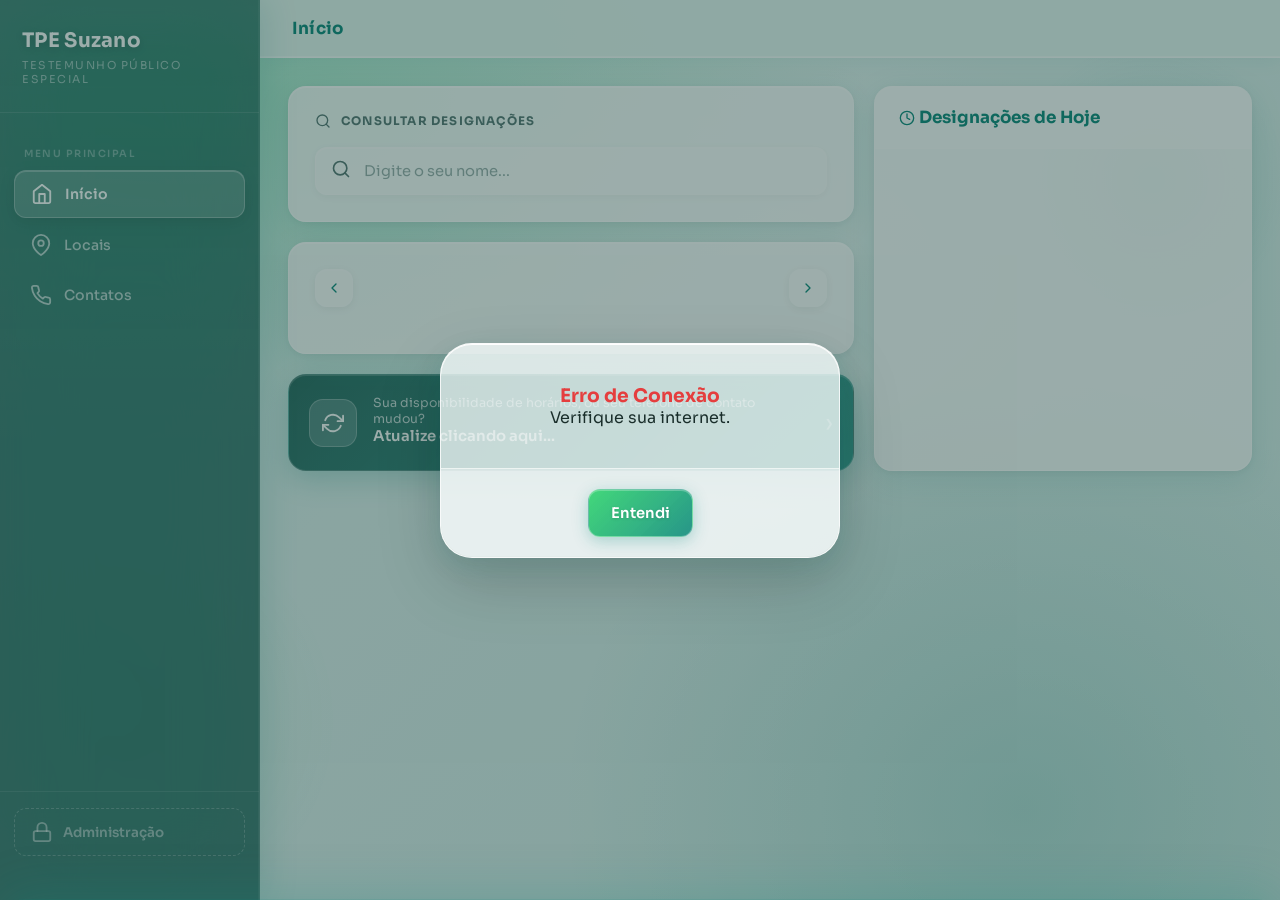
==== commit d808e511: "V6.4.2 • Corrigido as designações automáticas nos fins de semana;" ====
--- a/index.html
+++ b/index.html
@@ -17,8 +17,8 @@
     <link rel="preconnect" href="https://fonts.gstatic.com" crossorigin>
     <link href="https://fonts.googleapis.com/css2?family=Sora:wght@400;500;600;700&display=swap" rel="stylesheet">
 
-    <link rel="stylesheet" href="style.css?v=6.3.13">
-    <link rel="stylesheet" href="estatisticas.css?v=6.3.13">
+    <link rel="stylesheet" href="style.css?v=6.4.2">
+    <link rel="stylesheet" href="estatisticas.css?v=6.4.2">
 </head>
 
 <body>
@@ -272,25 +272,27 @@
             </div>
 
             <div id="pageDesignacoes" class="page">
-                <div class="mes-nav">
-                    <button class="btn-outline" style="padding: 10px 14px;" onclick="mudarMesGerador(-1)">
-                        <svg class="inline-icon" style="margin:0;" viewBox="0 0 24 24">
-                            <polyline points="15 18 9 12 15 6"></polyline>
-                        </svg>
-                    </button>
-                    <div style="text-align: center;">
-                        <h3 id="tituloMesAtual" style="color: var(--primary-dark); font-size: 1.15rem;"></h3>
-                        <span id="statusMes"
-                            style="font-size: 0.8rem; font-weight: 700; padding: 4px 10px; border-radius: 20px; margin-top: 6px; display: inline-block;"></span>
-                    </div>
-                    <button class="btn-outline" style="padding: 10px 14px;" onclick="mudarMesGerador(1)">
-                        <svg class="inline-icon" style="margin:0;" viewBox="0 0 24 24">
-                            <polyline points="9 18 15 12 9 6"></polyline>
-                        </svg>
-                    </button>
-                </div>
-
-                <div id="navDiasGerador" class="nav-dias-container"></div>
+                <div class="escalas-header-wrap" id="escalasHeaderWrap">
+                    <div class="mes-nav">
+                        <button class="btn-outline" style="padding: 10px 14px;" onclick="mudarMesGerador(-1)">
+                            <svg class="inline-icon" style="margin:0;" viewBox="0 0 24 24">
+                                <polyline points="15 18 9 12 15 6"></polyline>
+                            </svg>
+                        </button>
+                        <div style="text-align: center;">
+                            <h3 id="tituloMesAtual" style="color: var(--primary-dark); font-size: 1.15rem;"></h3>
+                            <span id="statusMes"
+                                style="font-size: 0.8rem; font-weight: 700; padding: 4px 10px; border-radius: 20px; margin-top: 6px; display: inline-block;"></span>
+                        </div>
+                        <button class="btn-outline" style="padding: 10px 14px;" onclick="mudarMesGerador(1)">
+                            <svg class="inline-icon" style="margin:0;" viewBox="0 0 24 24">
+                                <polyline points="9 18 15 12 9 6"></polyline>
+                            </svg>
+                        </button>
+                    </div>
+
+                    <div id="navDiasGerador" class="nav-dias-container"></div>
+                </div>
 
                 <div id="gridCalendarioGerador"></div>
 
@@ -953,8 +955,8 @@
         </div>
     </div>
 
-    <script src="script.js?v=6.3.13"></script>
-    <script src="estatisticas.js?v=6.3.13"></script>
+    <script src="script.js?v=6.4.1"></script>
+    <script src="estatisticas.js?v=6.4.1"></script>
 
     <div class="modal-overlay modal-local-overlay" id="modalLocalDetalhe">
         <div class="modal-local-box">
--- a/style.css
+++ b/style.css
@@ -864,17 +864,32 @@
     transform: translateY(-1px);
 }
 
+.escalas-header-wrap {
+    position: sticky;
+    top: 0;
+    z-index: 40;
+    background: rgba(200, 240, 232, 0.80);
+}
+
 .mes-nav {
     display: flex;
     align-items: center;
     justify-content: space-between;
-    margin-bottom: 20px;
-    position: sticky;
-    top: -28px;
-    z-index: 35;
-    background: rgba(200, 240, 232, 0.80);
     padding: 12px 0;
     border-bottom: 1px solid rgba(255, 255, 255, 0.6);
+    margin-bottom: 0;
+    max-height: 100px;
+    overflow: hidden;
+    opacity: 1;
+    transition: max-height 0.3s ease, opacity 0.25s ease, padding 0.25s ease;
+}
+
+.escalas-header-wrap.shrunk .mes-nav {
+    max-height: 0;
+    opacity: 0;
+    padding-top: 0;
+    padding-bottom: 0;
+    border-bottom: none;
 }
 
 .dia-card {
@@ -1477,9 +1492,6 @@
 }
 
 .nav-dias-container {
-    position: sticky;
-    top: 48px;
-    z-index: 30;
     background: rgba(200, 240, 232, 0.75);
     display: flex;
     gap: 8px;
@@ -1916,8 +1928,6 @@
     }
 
     .nav-dias-container {
-        top: 50px !important;
-        z-index: 30 !important;
         padding: 8px 0 !important;
         margin-bottom: 15px !important;
         scrollbar-width: none !important;
@@ -1928,10 +1938,11 @@
     }
 
     .mes-nav {
-        top: -10px !important;
         padding: 8px 0 !important;
-        margin-bottom: 10px !important;
-        z-index: 35 !important;
+        margin-bottom: 0 !important;
+    }
+    .escalas-header-wrap {
+        top: 50px !important;
     }
 
     .dia-header {
@@ -3078,4 +3089,39 @@
     .page-bottom-spacer {
         height: 40px;
     }
-}+}
+/* ========================
+   BOTÃO AUTO-DESIGNAÇÃO
+   ======================== */
+.btn-auto-designar {
+    background: linear-gradient(135deg, #6c3fc5 0%, #8b5cf6 100%);
+    color: white;
+    border: none;
+    font-size: 0.72rem;
+    font-weight: 700;
+    padding: 6px 11px;
+    border-radius: 8px;
+    cursor: pointer;
+    display: inline-flex;
+    align-items: center;
+    gap: 5px;
+    transition: opacity 0.2s, transform 0.15s, box-shadow 0.2s;
+    box-shadow: 0 2px 8px rgba(108, 63, 197, 0.35);
+    letter-spacing: 0.01em;
+}
+
+.btn-auto-designar:hover {
+    opacity: 0.9;
+    transform: translateY(-1px);
+    box-shadow: 0 4px 14px rgba(108, 63, 197, 0.45);
+}
+
+.btn-auto-designar:active {
+    transform: translateY(0);
+    opacity: 0.95;
+}
+
+.btn-auto-designar.auto-ran {
+    background: linear-gradient(135deg, #128C7E 0%, #25D366 100%);
+    box-shadow: 0 2px 8px rgba(18, 140, 126, 0.35);
+}
--- a/estatisticas.css
+++ b/estatisticas.css
@@ -1,8 +1,9 @@
-/* TPE | SUZANO — Módulo de Estatísticas v6.1.24 */
+/* TPE | SUZANO — Módulo de Estatísticas v6.4.0 */
 
 #pageEstatisticas {
     display: none;
 }
+
 #pageEstatisticas.active {
     display: block;
 }
@@ -73,11 +74,21 @@
     margin-bottom: 10px;
     animation: slideInLeft 0.4s ease both;
 }
-.estat-bar-row.small { margin-bottom: 8px; }
+
+.estat-bar-row.small {
+    margin-bottom: 8px;
+}
 
 @keyframes slideInLeft {
-    from { opacity: 0; transform: translateX(-12px); }
-    to   { opacity: 1; transform: translateX(0); }
+    from {
+        opacity: 0;
+        transform: translateX(-12px);
+    }
+
+    to {
+        opacity: 1;
+        transform: translateX(0);
+    }
 }
 
 .estat-rank {
@@ -93,6 +104,7 @@
     justify-content: center;
     flex-shrink: 0;
 }
+
 .estat-rank.small {
     width: 20px;
     height: 20px;
@@ -134,7 +146,10 @@
     border-radius: 99px;
     overflow: hidden;
 }
-.estat-bar-track.mini { height: 5px; }
+
+.estat-bar-track.mini {
+    height: 5px;
+}
 
 .estat-bar-fill {
     height: 100%;
@@ -142,15 +157,19 @@
     border-radius: 99px;
     transition: width 0.6s cubic-bezier(0.4, 0, 0.2, 1);
 }
+
 .estat-bar-fill.secondary {
     background: linear-gradient(90deg, #2563eb, #60a5fa);
 }
+
 .estat-bar-fill.success {
     background: linear-gradient(90deg, #16a34a, #4ade80);
 }
+
 .estat-bar-fill.warning {
     background: linear-gradient(90deg, #d97706, #fbbf24);
 }
+
 .estat-bar-fill.danger {
     background: linear-gradient(90deg, #dc2626, #f87171);
 }
@@ -201,11 +220,27 @@
     padding: 8px 0;
     border-bottom: 1px solid var(--border);
 }
-.estat-podium-row:last-child { border-bottom: none; }
-
-.estat-podium-rank { font-size: 1.2rem; }
-.estat-podium-nome { flex: 1; font-size: 0.9rem; font-weight: 600; color: var(--text-main); }
-.estat-podium-qtd  { font-size: 0.85rem; font-weight: 700; color: var(--primary-dark); }
+
+.estat-podium-row:last-child {
+    border-bottom: none;
+}
+
+.estat-podium-rank {
+    font-size: 1.2rem;
+}
+
+.estat-podium-nome {
+    flex: 1;
+    font-size: 0.9rem;
+    font-weight: 600;
+    color: var(--text-main);
+}
+
+.estat-podium-qtd {
+    font-size: 0.85rem;
+    font-weight: 700;
+    color: var(--primary-dark);
+}
 
 .estat-placeholder {
     display: flex;
@@ -265,19 +300,22 @@
 
 .estat-mini-card {
     background: var(--primary-light);
-    border: 1px solid rgba(37,211,102,0.2);
+    border: 1px solid rgba(37, 211, 102, 0.2);
     border-radius: var(--radius-sm);
     padding: 12px 10px;
     text-align: center;
 }
+
 .estat-mini-card.success {
     background: rgba(22, 163, 74, 0.1);
     border-color: rgba(22, 163, 74, 0.25);
 }
+
 .estat-mini-card.danger {
     background: rgba(220, 38, 38, 0.08);
     border-color: rgba(220, 38, 38, 0.2);
 }
+
 .estat-mini-card.secondary {
     background: rgba(37, 99, 235, 0.08);
     border-color: rgba(37, 99, 235, 0.2);
@@ -289,9 +327,18 @@
     color: var(--primary-dark);
     line-height: 1.1;
 }
-.estat-mini-card.success .estat-mini-num  { color: #16a34a; }
-.estat-mini-card.danger  .estat-mini-num  { color: #dc2626; }
-.estat-mini-card.secondary .estat-mini-num { color: #2563eb; }
+
+.estat-mini-card.success .estat-mini-num {
+    color: #16a34a;
+}
+
+.estat-mini-card.danger .estat-mini-num {
+    color: #dc2626;
+}
+
+.estat-mini-card.secondary .estat-mini-num {
+    color: #2563eb;
+}
 
 .estat-mini-label {
     font-size: 0.7rem;
@@ -308,7 +355,9 @@
 }
 
 @media (max-width: 700px) {
-    .estat-dois-cols { grid-template-columns: 1fr; }
+    .estat-dois-cols {
+        grid-template-columns: 1fr;
+    }
 }
 
 .estat-scroll-list {
@@ -316,8 +365,15 @@
     overflow-y: auto;
     padding-right: 4px;
 }
-.estat-scroll-list::-webkit-scrollbar { width: 4px; }
-.estat-scroll-list::-webkit-scrollbar-thumb { background: var(--primary-light); border-radius: 99px; }
+
+.estat-scroll-list::-webkit-scrollbar {
+    width: 4px;
+}
+
+.estat-scroll-list::-webkit-scrollbar-thumb {
+    background: var(--primary-light);
+    border-radius: 99px;
+}
 
 .estat-perfil-row {
     display: flex;
@@ -329,7 +385,10 @@
     color: var(--text-main);
     border-bottom: 1px solid var(--border);
 }
-.estat-perfil-row:last-child { border-bottom: none; }
+
+.estat-perfil-row:last-child {
+    border-bottom: none;
+}
 
 .estat-perfil-ico {
     width: 20px;
@@ -342,10 +401,12 @@
     font-weight: 700;
     flex-shrink: 0;
 }
+
 .estat-perfil-row.ok .estat-perfil-ico {
     background: rgba(22, 163, 74, 0.15);
     color: #16a34a;
 }
+
 .estat-perfil-row.warning .estat-perfil-ico {
     background: rgba(217, 119, 6, 0.15);
     color: #d97706;
@@ -403,11 +464,12 @@
 #estatListaBusca {
     position: absolute;
     top: 100%;
-    left: 0; right: 0;
+    left: 0;
+    right: 0;
     background: white;
     border: 1px solid var(--border);
     border-radius: var(--radius-sm);
-    box-shadow: 0 8px 32px rgba(0,0,0,0.12);
+    box-shadow: 0 8px 32px rgba(0, 0, 0, 0.12);
     z-index: 100;
     list-style: none;
     max-height: 280px;
@@ -424,18 +486,26 @@
     transition: background 0.15s;
     border-bottom: 1px solid var(--border);
 }
-.estat-busca-item:last-child { border-bottom: none; }
-.estat-busca-item:hover { background: var(--primary-light); }
+
+.estat-busca-item:last-child {
+    border-bottom: none;
+}
+
+.estat-busca-item:hover {
+    background: var(--primary-light);
+}
 
 .estat-busca-nome {
     font-size: 0.9rem;
     font-weight: 600;
     color: var(--text-main);
 }
+
 .estat-busca-cong {
     font-size: 0.75rem;
     color: var(--text-muted);
 }
+
 .estat-busca-empty {
     padding: 12px 14px;
     color: var(--text-muted);
@@ -520,8 +590,11 @@
     gap: 12px;
     margin-bottom: 0;
 }
+
 @media (max-width: 640px) {
-    .estat-indiv-grid { grid-template-columns: 1fr; }
+    .estat-indiv-grid {
+        grid-template-columns: 1fr;
+    }
 }
 
 .estat-parceiro-row {
@@ -531,7 +604,10 @@
     padding: 7px 0;
     border-bottom: 1px solid var(--border);
 }
-.estat-parceiro-row:last-child { border-bottom: none; }
+
+.estat-parceiro-row:last-child {
+    border-bottom: none;
+}
 
 .estat-parceiro-info {
     flex: 1;
@@ -547,11 +623,13 @@
     height: 28px;
     font-size: 0.7rem;
 }
+
 .item-avatar.xsmall {
     width: 24px;
     height: 24px;
     font-size: 0.65rem;
 }
+
 .cong-badge.xsmall {
     font-size: 0.68rem;
     padding: 1px 5px;
@@ -562,8 +640,15 @@
     overflow-y: auto;
     padding-right: 4px;
 }
-.estat-historico-list::-webkit-scrollbar { width: 4px; }
-.estat-historico-list::-webkit-scrollbar-thumb { background: var(--primary-light); border-radius: 99px; }
+
+.estat-historico-list::-webkit-scrollbar {
+    width: 4px;
+}
+
+.estat-historico-list::-webkit-scrollbar-thumb {
+    background: var(--primary-light);
+    border-radius: 99px;
+}
 
 .estat-hist-row {
     display: flex;
@@ -572,7 +657,10 @@
     padding: 10px 0;
     border-bottom: 1px solid var(--border);
 }
-.estat-hist-row:last-child { border-bottom: none; }
+
+.estat-hist-row:last-child {
+    border-bottom: none;
+}
 
 .estat-hist-data {
     display: flex;
@@ -581,11 +669,13 @@
     flex-shrink: 0;
     min-width: 44px;
 }
+
 .estat-hist-dia {
     font-size: 0.88rem;
     font-weight: 700;
     color: var(--primary-dark);
 }
+
 .estat-hist-sem {
     font-size: 0.68rem;
     color: var(--text-muted);
@@ -597,6 +687,7 @@
     flex: 1;
     min-width: 0;
 }
+
 .estat-hist-local {
     font-size: 0.88rem;
     font-weight: 600;
@@ -605,6 +696,7 @@
     overflow: hidden;
     text-overflow: ellipsis;
 }
+
 .estat-hist-turno {
     font-size: 0.75rem;
     color: var(--text-muted);
@@ -627,8 +719,11 @@
     grid-template-columns: 1fr 1fr;
     gap: 16px;
 }
+
 @media (max-width: 700px) {
-    .estat-geral-grid { grid-template-columns: 1fr; }
+    .estat-geral-grid {
+        grid-template-columns: 1fr;
+    }
 }
 
 .estat-tab-header {
@@ -662,6 +757,7 @@
     gap: 6px;
     white-space: nowrap;
 }
+
 .estat-tab-btn svg {
     width: 14px;
     height: 14px;
@@ -672,13 +768,17 @@
     stroke-linejoin: round;
     flex-shrink: 0;
 }
+
 .estat-tab-btn.active {
     background: linear-gradient(135deg, var(--primary-dark), var(--primary));
     color: white;
     box-shadow: 0 4px 12px rgba(18, 140, 126, 0.35);
 }
 
-.estat-tab-panel { display: none; }
+.estat-tab-panel {
+    display: none;
+}
+
 .estat-tab-panel.active {
     display: flex;
     flex-direction: column;
@@ -686,8 +786,13 @@
     padding-bottom: calc(90px + env(safe-area-inset-bottom));
 }
 
-.estat-tab-panel .estat-secao { margin-bottom: 0; }
-.estat-tab-panel .estat-geral-grid { margin-bottom: 0; }
+.estat-tab-panel .estat-secao {
+    margin-bottom: 0;
+}
+
+.estat-tab-panel .estat-geral-grid {
+    margin-bottom: 0;
+}
 
 .estat-mes-nav {
     display: flex;
@@ -735,12 +840,14 @@
     white-space: nowrap;
     flex-shrink: 0;
 }
+
 .estat-tag.success {
-    background: rgba(22,163,74,0.12);
+    background: rgba(22, 163, 74, 0.12);
     color: #16a34a;
 }
+
 .estat-tag.danger {
-    background: rgba(220,38,38,0.1);
+    background: rgba(220, 38, 38, 0.1);
     color: #dc2626;
 }
 
@@ -769,7 +876,7 @@
     width: 42px;
     height: 42px;
     border-radius: 50%;
-    background: rgba(220,38,38,0.10);
+    background: rgba(220, 38, 38, 0.10);
     color: #dc2626;
     font-weight: 700;
     font-size: 0.85rem;
@@ -803,7 +910,7 @@
     font-size: 0.78rem;
     font-weight: 700;
     color: var(--primary);
-    background: rgba(18,140,126,0.10);
+    background: rgba(18, 140, 126, 0.10);
     padding: 2px 8px;
     border-radius: 20px;
     white-space: nowrap;
@@ -829,4 +936,4 @@
 .estat-excluido-motivo strong {
     color: #dc2626;
     font-weight: 600;
-}
+}
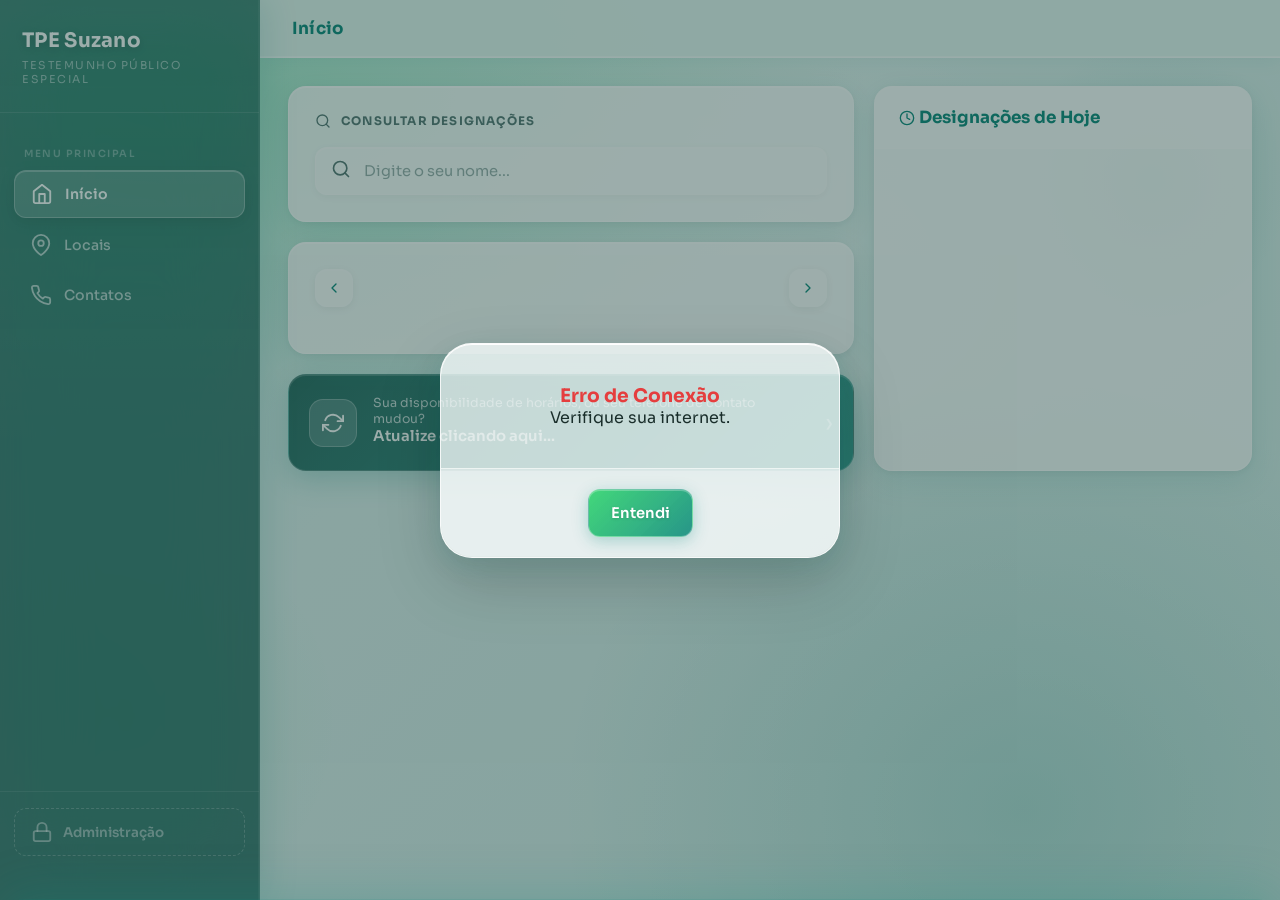
==== commit bf49f05b: "Add files via upload" ====
--- a/index.html
+++ b/index.html
@@ -33,6 +33,21 @@
             <img src="icon.svg" alt="TPE Logo">
             TPE | Suzano
         </span>
+        <div class="mobile-escalas-nav" id="mobileEscalasNav">
+            <button class="tbar-mes-btn" onclick="mudarMesGerador(-1)" title="Mês anterior">
+                <svg class="icon-svg" viewBox="0 0 24 24"><polyline points="15 18 9 12 15 6"></polyline></svg>
+            </button>
+            <div class="tbar-mes-info">
+                <span id="mobileTopbarMesLabel" class="tbar-mes-label"></span>
+                <span id="mobileTopbarStatusMes" class="mes-status" style="font-size:0.65rem; padding:2px 7px;"></span>
+            </div>
+            <button class="tbar-mes-btn" onclick="mudarMesGerador(1)" title="Próximo mês">
+                <svg class="icon-svg" viewBox="0 0 24 24"><polyline points="9 18 15 12 9 6"></polyline></svg>
+            </button>
+            <button class="tbar-cal-btn" onclick="toggleCalendarioPopup()" title="Ir para data">
+                <svg class="icon-svg" viewBox="0 0 24 24"><rect x="3" y="4" width="18" height="18" rx="2" ry="2"></rect><line x1="16" y1="2" x2="16" y2="6"></line><line x1="8" y1="2" x2="8" y2="6"></line><line x1="3" y1="10" x2="21" y2="10"></line></svg>
+            </button>
+        </div>
         <button class="mobile-admin-btn" id="btnAdminLoginHeaderMobile" onclick="abrirLogin()">
             <svg class="icon-svg" viewBox="0 0 24 24">
                 <rect x="3" y="11" width="18" height="11" rx="2" ry="2"></rect>
@@ -123,6 +138,21 @@
     <div class="main-wrap">
         <div class="topbar">
             <span class="topbar-title" id="topbarTitle">Início</span>
+            <div class="topbar-escalas-nav" id="topbarEscalasNav">
+                <button class="tbar-mes-btn" onclick="mudarMesGerador(-1)" title="Mês anterior">
+                    <svg class="icon-svg" viewBox="0 0 24 24"><polyline points="15 18 9 12 15 6"></polyline></svg>
+                </button>
+                <div class="tbar-mes-info">
+                    <span id="topbarMesLabel" class="tbar-mes-label"></span>
+                    <span id="topbarStatusMes" class="mes-status"></span>
+                </div>
+                <button class="tbar-mes-btn" onclick="mudarMesGerador(1)" title="Próximo mês">
+                    <svg class="icon-svg" viewBox="0 0 24 24"><polyline points="9 18 15 12 9 6"></polyline></svg>
+                </button>
+                <button class="tbar-cal-btn" id="btnCalPopup" onclick="toggleCalendarioPopup()" title="Ir para data">
+                    <svg class="icon-svg" viewBox="0 0 24 24"><rect x="3" y="4" width="18" height="18" rx="2" ry="2"></rect><line x1="16" y1="2" x2="16" y2="6"></line><line x1="8" y1="2" x2="8" y2="6"></line><line x1="3" y1="10" x2="21" y2="10"></line></svg>
+                </button>
+            </div>
         </div>
 
         <main id="mainContainer">
@@ -272,28 +302,6 @@
             </div>
 
             <div id="pageDesignacoes" class="page">
-                <div class="escalas-header-wrap" id="escalasHeaderWrap">
-                    <div class="mes-nav">
-                        <button class="btn-outline" style="padding: 10px 14px;" onclick="mudarMesGerador(-1)">
-                            <svg class="inline-icon" style="margin:0;" viewBox="0 0 24 24">
-                                <polyline points="15 18 9 12 15 6"></polyline>
-                            </svg>
-                        </button>
-                        <div style="text-align: center;">
-                            <h3 id="tituloMesAtual" style="color: var(--primary-dark); font-size: 1.15rem;"></h3>
-                            <span id="statusMes"
-                                style="font-size: 0.8rem; font-weight: 700; padding: 4px 10px; border-radius: 20px; margin-top: 6px; display: inline-block;"></span>
-                        </div>
-                        <button class="btn-outline" style="padding: 10px 14px;" onclick="mudarMesGerador(1)">
-                            <svg class="inline-icon" style="margin:0;" viewBox="0 0 24 24">
-                                <polyline points="9 18 15 12 9 6"></polyline>
-                            </svg>
-                        </button>
-                    </div>
-
-                    <div id="navDiasGerador" class="nav-dias-container"></div>
-                </div>
-
                 <div id="gridCalendarioGerador"></div>
 
                 <button class="btn-action" style="width: 100%; margin-top: 24px; padding: 16px;"
@@ -974,6 +982,19 @@
     </div>
 
 
+
+    <!-- Calendar picker popup -->
+    <div id="calPopupOverlay" class="cal-popup-overlay" onclick="fecharCalendarioPopup()"></div>
+    <div id="calPopup" class="cal-popup">
+        <div class="cal-popup-header">
+            <span id="calPopupTitulo"></span>
+            <button class="cal-popup-close" onclick="fecharCalendarioPopup()">
+                <svg class="icon-svg" viewBox="0 0 24 24"><line x1="18" y1="6" x2="6" y2="18"></line><line x1="6" y1="6" x2="18" y2="18"></line></svg>
+            </button>
+        </div>
+        <div id="calPopupGrid" class="cal-popup-grid"></div>
+    </div>
+
 </body>
 
 </html>
--- a/style.css
+++ b/style.css
@@ -372,6 +372,206 @@
     font-weight: 700;
     color: var(--primary-dark);
     letter-spacing: 0.2px;
+}
+
+/* ── Escalas nav in topbar ─────────────────────────────────────── */
+.topbar-escalas-nav {
+    display: none;
+    align-items: center;
+    gap: 8px;
+    margin-left: auto;
+}
+
+.mobile-escalas-nav {
+    display: none;
+    align-items: center;
+    gap: 6px;
+    flex: 1;
+    justify-content: center;
+}
+
+.tbar-mes-btn {
+    background: rgba(18, 140, 126, 0.10);
+    border: 1px solid rgba(18, 140, 126, 0.20) !important;
+    color: var(--primary-dark);
+    border-radius: 10px;
+    width: 34px;
+    height: 34px;
+    display: flex;
+    align-items: center;
+    justify-content: center;
+    cursor: pointer;
+    transition: all 0.2s;
+    flex-shrink: 0;
+    padding: 0;
+}
+
+.tbar-mes-btn:hover {
+    background: rgba(18, 140, 126, 0.20);
+    transform: scale(1.08);
+}
+
+.tbar-mes-btn .icon-svg {
+    width: 16px;
+    height: 16px;
+}
+
+.tbar-mes-info {
+    display: flex;
+    flex-direction: column;
+    align-items: center;
+    gap: 3px;
+    min-width: 120px;
+}
+
+.tbar-mes-label {
+    font-size: 0.95rem;
+    font-weight: 700;
+    color: var(--primary-dark);
+    white-space: nowrap;
+}
+
+.tbar-cal-btn {
+    background: var(--primary);
+    border: none !important;
+    color: white;
+    border-radius: 10px;
+    width: 36px;
+    height: 36px;
+    display: flex;
+    align-items: center;
+    justify-content: center;
+    cursor: pointer;
+    transition: all 0.2s;
+    flex-shrink: 0;
+    margin-left: 4px;
+    box-shadow: 0 2px 8px rgba(18,140,126,0.25);
+}
+
+.tbar-cal-btn:hover {
+    background: var(--primary-dark);
+    transform: scale(1.08);
+}
+
+.tbar-cal-btn .icon-svg {
+    width: 16px;
+    height: 16px;
+}
+
+/* ── Calendar popup ─────────────────────────────────────────────── */
+.cal-popup-overlay {
+    display: none;
+    position: fixed;
+    inset: 0;
+    z-index: 998;
+    background: transparent;
+}
+
+.cal-popup-overlay.active { display: block; }
+
+.cal-popup {
+    display: none;
+    position: fixed;
+    top: 70px;
+    right: 24px;
+    width: 280px;
+    background: var(--glass-bg);
+    backdrop-filter: blur(16px);
+    -webkit-backdrop-filter: blur(16px);
+    border: 1px solid var(--glass-border);
+    border-radius: var(--radius);
+    box-shadow: 0 12px 40px rgba(0,0,0,0.15), 0 2px 8px rgba(18,140,126,0.10);
+    z-index: 999;
+    padding: 16px;
+    animation: popupIn 0.18s ease;
+}
+
+.cal-popup.active { display: block; }
+
+@keyframes popupIn {
+    from { opacity: 0; transform: translateY(-8px) scale(0.97); }
+    to   { opacity: 1; transform: translateY(0) scale(1); }
+}
+
+.cal-popup-header {
+    display: flex;
+    align-items: center;
+    justify-content: space-between;
+    margin-bottom: 12px;
+    font-weight: 700;
+    color: var(--primary-dark);
+    font-size: 0.95rem;
+}
+
+.cal-popup-close {
+    background: none;
+    border: none !important;
+    cursor: pointer;
+    color: var(--text-muted);
+    display: flex;
+    padding: 4px;
+    border-radius: 6px;
+    transition: color 0.2s;
+}
+
+.cal-popup-close:hover { color: var(--primary-dark); }
+.cal-popup-close .icon-svg { width: 16px; height: 16px; }
+
+.cal-popup-grid {
+    display: grid;
+    grid-template-columns: repeat(7, 1fr);
+    gap: 4px;
+}
+
+.cal-popup-day-label {
+    text-align: center;
+    font-size: 0.62rem;
+    font-weight: 700;
+    color: var(--text-muted);
+    text-transform: uppercase;
+    padding: 2px 0 4px;
+}
+
+.cal-popup-day {
+    aspect-ratio: 1;
+    display: flex;
+    align-items: center;
+    justify-content: center;
+    font-size: 0.78rem;
+    font-weight: 600;
+    border-radius: 7px;
+    color: var(--text-muted);
+}
+
+.cal-popup-day.no-escala {
+    color: var(--text-muted);
+    opacity: 0.45;
+}
+
+.cal-popup-day.has-escala {
+    background: rgba(18, 140, 126, 0.08);
+    border: 1px solid rgba(18, 140, 126, 0.18) !important;
+    color: var(--primary-dark);
+    cursor: pointer;
+    transition: all 0.18s;
+    font-family: 'Sora', sans-serif;
+}
+
+.cal-popup-day.has-escala:hover {
+    background: var(--primary);
+    color: white;
+    border-color: var(--primary) !important;
+    transform: scale(1.12);
+}
+
+.cal-popup-day.has-dados {
+    background: rgba(18, 140, 126, 0.20);
+    border-color: rgba(18, 140, 126, 0.40) !important;
+}
+
+.cal-popup-day.is-hoje {
+    box-shadow: 0 0 0 2px var(--primary);
+    font-weight: 800;
 }
 
 main {
@@ -1047,9 +1247,6 @@
     background: rgba(255, 255, 255, 0.55);
     color: var(--text-muted);
     cursor: pointer;
-    white-space: nowrap;
-    overflow: hidden;
-    text-overflow: ellipsis;
     display: flex;
     justify-content: space-between;
     align-items: center;
@@ -1095,6 +1292,42 @@
     background: rgba(246, 185, 59, 0.85);
     color: white;
 }
+/* ── Slot de publicador na escala ──────────────────────────────── */
+.slot-nome-txt {
+    overflow: hidden;
+    text-overflow: ellipsis;
+    white-space: nowrap;
+    flex: 1;
+    min-width: 0;
+    line-height: 1.3;
+}
+
+.btn-obs-slot {
+    background: rgba(255, 248, 231, 0.92);
+    border: 1px solid rgba(246, 185, 59, 0.55) !important;
+    color: #7c4f00;
+    padding: 3px 9px;
+    border-radius: 7px;
+    cursor: pointer;
+    font-size: 0.68rem;
+    font-weight: 700;
+    transition: all 0.2s;
+    text-transform: uppercase;
+    letter-spacing: 0.4px;
+    font-family: 'Sora', sans-serif;
+    flex-shrink: 0;
+    margin-left: 6px;
+    white-space: nowrap;
+    box-shadow: 0 1px 4px rgba(217, 119, 6, 0.12);
+}
+
+.btn-obs-slot:hover {
+    background: rgba(246, 185, 59, 0.90);
+    color: white;
+    transform: scale(1.04);
+}
+
+
 
 .modal-overlay {
     position: fixed;
@@ -1555,7 +1788,7 @@
 }
 
 .dia-header {
-    top: 122px;
+    top: -28px;
     z-index: 25;
 }
 
@@ -1941,12 +2174,8 @@
         padding: 8px 0 !important;
         margin-bottom: 0 !important;
     }
-    .escalas-header-wrap {
-        top: 50px !important;
-    }
-
     .dia-header {
-        top: 125px !important;
+        top: -10px !important;
         z-index: 25 !important;
     }
 
@@ -3125,3 +3354,12 @@
     background: linear-gradient(135deg, #128C7E 0%, #25D366 100%);
     box-shadow: 0 2px 8px rgba(18, 140, 126, 0.35);
 }
+
+@media (max-width: 860px) {
+    .cal-popup {
+        top: calc(var(--mobile-top-h) + 8px);
+        right: 12px;
+        left: 12px;
+        width: auto;
+    }
+}
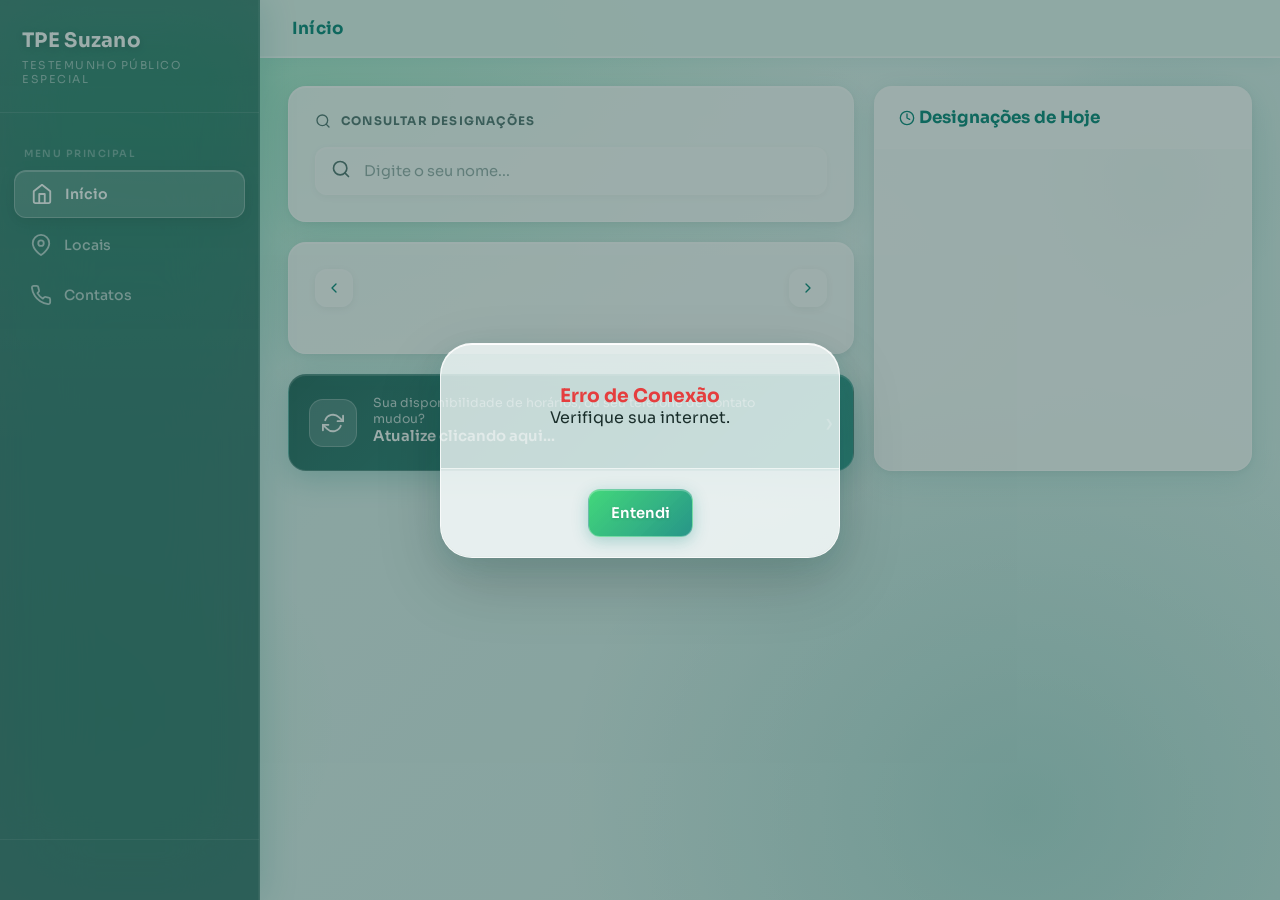
==== commit c6dbad24: "Add files via upload Separado Área Adm da visualização pública do app" ====
--- a/index.html
+++ b/index.html
@@ -18,7 +18,6 @@
     <link href="https://fonts.googleapis.com/css2?family=Sora:wght@400;500;600;700&display=swap" rel="stylesheet">
 
     <link rel="stylesheet" href="style.css?v=6.4.2">
-    <link rel="stylesheet" href="estatisticas.css?v=6.4.2">
 </head>
 
 <body>
@@ -33,27 +32,6 @@
             <img src="icon.svg" alt="TPE Logo">
             TPE | Suzano
         </span>
-        <div class="mobile-escalas-nav" id="mobileEscalasNav">
-            <button class="tbar-mes-btn" onclick="mudarMesGerador(-1)" title="Mês anterior">
-                <svg class="icon-svg" viewBox="0 0 24 24"><polyline points="15 18 9 12 15 6"></polyline></svg>
-            </button>
-            <div class="tbar-mes-info">
-                <span id="mobileTopbarMesLabel" class="tbar-mes-label"></span>
-                <span id="mobileTopbarStatusMes" class="mes-status" style="font-size:0.65rem; padding:2px 7px;"></span>
-            </div>
-            <button class="tbar-mes-btn" onclick="mudarMesGerador(1)" title="Próximo mês">
-                <svg class="icon-svg" viewBox="0 0 24 24"><polyline points="9 18 15 12 9 6"></polyline></svg>
-            </button>
-            <button class="tbar-cal-btn" onclick="toggleCalendarioPopup()" title="Ir para data">
-                <svg class="icon-svg" viewBox="0 0 24 24"><rect x="3" y="4" width="18" height="18" rx="2" ry="2"></rect><line x1="16" y1="2" x2="16" y2="6"></line><line x1="8" y1="2" x2="8" y2="6"></line><line x1="3" y1="10" x2="21" y2="10"></line></svg>
-            </button>
-        </div>
-        <button class="mobile-admin-btn" id="btnAdminLoginHeaderMobile" onclick="abrirLogin()">
-            <svg class="icon-svg" viewBox="0 0 24 24">
-                <rect x="3" y="11" width="18" height="11" rx="2" ry="2"></rect>
-                <path d="M7 11V7a5 5 0 0 1 10 0v4"></path>
-            </svg>
-        </button>
     </div>
 
     <aside class="sidebar">
@@ -84,39 +62,6 @@
                     </path>
                 </svg> Contatos
             </button>
-
-            <span class="nav-label admin-only-btn admin-only">Administração</span>
-            <button class="nav-btn admin-only-btn admin-only" data-page="pageDisponibilidades"
-                onclick="abrirPagina('pageDisponibilidades', this)">
-                <svg class="icon-svg" viewBox="0 0 24 24">
-                    <path d="M20 21v-2a4 4 0 0 0-4-4H8a4 4 0 0 0-4 4v2"></path>
-                    <circle cx="12" cy="7" r="4"></circle>
-                </svg> Perfis
-            </button>
-            <button class="nav-btn admin-only-btn admin-only" data-page="pageDesignacoes"
-                onclick="abrirPagina('pageDesignacoes', this)">
-                <svg class="icon-svg" viewBox="0 0 24 24">
-                    <rect x="3" y="4" width="18" height="18" rx="2" ry="2"></rect>
-                    <line x1="16" y1="2" x2="16" y2="6"></line>
-                    <line x1="8" y1="2" x2="8" y2="6"></line>
-                    <line x1="3" y1="10" x2="21" y2="10"></line>
-                </svg> Escalas
-            </button>
-            <button class="nav-btn admin-only-btn admin-only" data-page="pageEstatisticas"
-                onclick="abrirPagina('pageEstatisticas', this)">
-                <svg class="icon-svg" viewBox="0 0 24 24">
-                    <polyline points="23 6 13.5 15.5 8.5 10.5 1 18"></polyline>
-                    <polyline points="17 6 23 6 23 12"></polyline>
-                </svg> Estatísticas
-            </button>
-            <button class="nav-btn admin-only-btn admin-only" data-page="pageEditarLocais"
-                onclick="abrirPagina('pageEditarLocais', this)">
-                <svg class="icon-svg" viewBox="0 0 24 24" fill="none" stroke-linecap="round" stroke-linejoin="round">
-                    <path d="M12 2C8.13 2 5 5.13 5 9c0 5.25 7 13 7 13s7-7.75 7-13c0-3.87-3.13-7-7-7z" />
-                    <circle cx="12" cy="9" r="2.5" />
-                    <path d="M18 2l1.5 1.5-5 5-2 .5.5-2 5-5z" />
-                </svg> Editar Locais
-            </button>
         </nav>
         <div class="sidebar-footer">
             <button class="btn-sidebar-action btn-sidebar-update" onclick="abrirPagina('pageAtualizacao', null)">
@@ -126,33 +71,12 @@
                     <path d="M3.51 9a9 9 0 0 1 14.85-3.36L23 10M1 14l4.64 4.36A9 9 0 0 0 20.49 15"></path>
                 </svg> Disponibilidades
             </button>
-            <button class="btn-sidebar-action btn-sidebar-admin" id="btnAdminLoginDesktop" onclick="abrirLogin()">
-                <svg class="icon-svg" viewBox="0 0 24 24">
-                    <rect x="3" y="11" width="18" height="11" rx="2" ry="2"></rect>
-                    <path d="M7 11V7a5 5 0 0 1 10 0v4"></path>
-                </svg> Administração
-            </button>
         </div>
     </aside>
 
     <div class="main-wrap">
         <div class="topbar">
             <span class="topbar-title" id="topbarTitle">Início</span>
-            <div class="topbar-escalas-nav" id="topbarEscalasNav">
-                <button class="tbar-mes-btn" onclick="mudarMesGerador(-1)" title="Mês anterior">
-                    <svg class="icon-svg" viewBox="0 0 24 24"><polyline points="15 18 9 12 15 6"></polyline></svg>
-                </button>
-                <div class="tbar-mes-info">
-                    <span id="topbarMesLabel" class="tbar-mes-label"></span>
-                    <span id="topbarStatusMes" class="mes-status"></span>
-                </div>
-                <button class="tbar-mes-btn" onclick="mudarMesGerador(1)" title="Próximo mês">
-                    <svg class="icon-svg" viewBox="0 0 24 24"><polyline points="9 18 15 12 9 6"></polyline></svg>
-                </button>
-                <button class="tbar-cal-btn" id="btnCalPopup" onclick="toggleCalendarioPopup()" title="Ir para data">
-                    <svg class="icon-svg" viewBox="0 0 24 24"><rect x="3" y="4" width="18" height="18" rx="2" ry="2"></rect><line x1="16" y1="2" x2="16" y2="6"></line><line x1="8" y1="2" x2="8" y2="6"></line><line x1="3" y1="10" x2="21" y2="10"></line></svg>
-                </button>
-            </div>
         </div>
 
         <main id="mainContainer">
@@ -299,187 +223,6 @@
                         </svg> Enviar Atualização
                     </button>
                 </div>
-            </div>
-
-            <div id="pageDesignacoes" class="page">
-                <div id="gridCalendarioGerador"></div>
-
-                <button class="btn-action" style="width: 100%; margin-top: 24px; padding: 16px;"
-                    id="btnFecharMesGerador" onclick="fecharMesAtual()">Publicar Mês</button>
-            </div>
-
-            <div id="pageDisponibilidades" class="page">
-                <div id="bannerAtualizacoes"
-                    style="display:none; background: var(--warning-pale); border: 1.5px solid var(--warning); padding: 18px; border-radius: var(--radius-sm); margin-bottom: 24px; cursor: pointer;"
-                    onclick="abrirModalListaAtualizacoes()">
-                    <strong style="color: #8a6000; font-size: 1rem; display:flex; align-items:center; gap:8px;">
-                        <svg class="icon-svg" viewBox="0 0 24 24">
-                            <path
-                                d="M10.29 3.86L1.82 18a2 2 0 0 0 1.71 3h16.94a2 2 0 0 0 1.71-3L13.71 3.86a2 2 0 0 0-3.42 0z">
-                            </path>
-                            <line x1="12" y1="9" x2="12" y2="13"></line>
-                            <line x1="12" y1="17" x2="12.01" y2="17"></line>
-                        </svg>
-                        <span id="qtdAtualizacoes"></span> solicitação(ões) pendente(s)
-                    </strong>
-                    <p style="color: var(--text-muted); font-size: 0.85rem; margin-top: 6px; padding-left:30px;">Toque
-                        aqui para revisar as atualizações dos publicadores.</p>
-                </div>
-
-                <div class="sticky-search-bar sticky-search-bar--perfis">
-                    <div style="display: flex; gap: 12px; flex-wrap: wrap;">
-                        <div class="search-wrap" style="flex: 1; min-width: 220px;">
-                            <svg class="icon-svg" viewBox="0 0 24 24">
-                                <circle cx="11" cy="11" r="8"></circle>
-                                <line x1="21" y1="21" x2="16.65" y2="16.65"></line>
-                            </svg>
-                            <input type="text" id="buscaDisp" placeholder="Buscar perfil..."
-                                oninput="renderizarListaDisponibilidade()">
-                        </div>
-                        <select id="congregacaoSelect" style="width: auto; min-width: 160px; margin-bottom: 0;"
-                            onchange="renderizarListaDisponibilidade()">
-                            <option value="">Congregações</option>
-                        </select>
-                        <button class="btn-action" style="margin-bottom: 0;" onclick="abrirModalNovoContato()">+
-                            Novo</button>
-                    </div>
-                </div>
-                <div id="listaDisponibilidade"></div>
-            </div>
-
-            <div id="pageEstatisticas" class="page">
-                <div class="estat-tab-header">
-                    <button class="estat-tab-btn active" id="tabBtnGeral" onclick="abrirEstatTab('geral')">
-                        <svg viewBox="0 0 24 24">
-                            <polyline points="23 6 13.5 15.5 8.5 10.5 1 18" />
-                            <polyline points="17 6 23 6 23 12" />
-                        </svg>
-                        Visão Geral
-                    </button>
-                    <button class="estat-tab-btn" id="tabBtnCong" onclick="abrirEstatTab('congregacao')">
-                        <svg viewBox="0 0 24 24">
-                            <path d="M17 21v-2a4 4 0 0 0-4-4H5a4 4 0 0 0-4 4v2" />
-                            <circle cx="9" cy="7" r="4" />
-                            <path d="M23 21v-2a4 4 0 0 0-3-3.87" />
-                            <path d="M16 3.13a4 4 0 0 1 0 7.75" />
-                        </svg>
-                        Congregação
-                    </button>
-                    <button class="estat-tab-btn" id="tabBtnIndiv" onclick="abrirEstatTab('individual')">
-                        <svg viewBox="0 0 24 24">
-                            <path d="M20 21v-2a4 4 0 0 0-4-4H8a4 4 0 0 0-4 4v2" />
-                            <circle cx="12" cy="7" r="4" />
-                        </svg>
-                        Individual
-                    </button>
-                </div>
-
-                <div class="estat-tab-panel active" id="tabGeral">
-
-                    <div class="estat-secao">
-                        <div class="estat-secao-title" style="justify-content: space-between; align-items: center;">
-                            <span style="display:flex;align-items:center;gap:8px;">
-                                <svg viewBox="0 0 24 24">
-                                    <rect x="3" y="4" width="18" height="18" rx="2" />
-                                    <line x1="16" y1="2" x2="16" y2="6" />
-                                    <line x1="8" y1="2" x2="8" y2="6" />
-                                    <line x1="3" y1="10" x2="21" y2="10" />
-                                </svg>
-                                Designações do mês
-                            </span>
-                            <div id="secaoMesVigente" style="display:flex;align-items:center;gap:8px;"></div>
-                        </div>
-                        <div class="estat-card-inner" id="estatMesVigente">
-                            <p class="estat-empty">Calculando...</p>
-                        </div>
-                    </div>
-
-                    <div class="estat-secao">
-                        <div class="estat-secao-title">
-                            <svg viewBox="0 0 24 24">
-                                <polyline points="23 6 13.5 15.5 8.5 10.5 1 18" />
-                                <polyline points="17 6 23 6 23 12" />
-                            </svg>
-                            Top 10 — Irmãos mais designados (geral)
-                        </div>
-                        <div class="estat-card-inner" id="estatTop10">
-                            <p class="estat-empty">Calculando...</p>
-                        </div>
-                    </div>
-
-                    <div class="estat-geral-grid">
-                        <div class="estat-secao" style="margin-bottom:0;">
-                            <div class="estat-secao-title">
-                                <svg viewBox="0 0 24 24">
-                                    <path d="M17 21v-2a4 4 0 0 0-4-4H5a4 4 0 0 0-4 4v2" />
-                                    <circle cx="9" cy="7" r="4" />
-                                    <path d="M23 21v-2a4 4 0 0 0-3-3.87" />
-                                    <path d="M16 3.13a4 4 0 0 1 0 7.75" />
-                                </svg>
-                                Congregações mais designadas
-                            </div>
-                            <div class="estat-card-inner" id="estatCongDesig">
-                                <p class="estat-empty">Calculando...</p>
-                            </div>
-                        </div>
-                        <div class="estat-secao" style="margin-bottom:0;">
-                            <div class="estat-secao-title">
-                                <svg viewBox="0 0 24 24">
-                                    <polyline points="20 6 9 17 4 12" />
-                                </svg>
-                                Congregações mais atualizadas
-                            </div>
-                            <div class="estat-card-inner" id="estatCongAtualiz">
-                                <p class="estat-empty">Calculando...</p>
-                            </div>
-                        </div>
-                    </div>
-                </div>
-
-                <div class="estat-tab-panel" id="tabCongregacao">
-                    <div class="estat-filtro-bar">
-                        <select id="estatFiltroCongreSelect" onchange="onChangeFiltroCongreEstat()">
-                            <option value="">Selecione uma congregação...</option>
-                        </select>
-                    </div>
-                    <div id="estatCongContainer">
-                        <div class="estat-placeholder">
-                            <svg viewBox="0 0 24 24"
-                                style="width:40px;height:40px;stroke:var(--primary);fill:none;stroke-width:1.5;opacity:.5;">
-                                <path d="M17 21v-2a4 4 0 0 0-4-4H5a4 4 0 0 0-4 4v2" />
-                                <circle cx="9" cy="7" r="4" />
-                                <path d="M23 21v-2a4 4 0 0 0-3-3.87" />
-                                <path d="M16 3.13a4 4 0 0 1 0 7.75" />
-                            </svg>
-                            <p>Selecione uma congregação acima para ver as estatísticas.</p>
-                        </div>
-                    </div>
-                </div>
-
-                <div class="estat-tab-panel" id="tabIndividual">
-                    <div class="estat-busca-wrap">
-                        <div class="search-wrap" style="width:100%;">
-                            <svg class="icon-svg" viewBox="0 0 24 24">
-                                <circle cx="11" cy="11" r="8" />
-                                <line x1="21" y1="21" x2="16.65" y2="16.65" />
-                            </svg>
-                            <input type="text" id="estatBuscaNome" placeholder="Pesquisar irmão..."
-                                oninput="filtrarBuscaEstatIndividual()">
-                        </div>
-                        <ul id="estatListaBusca"></ul>
-                    </div>
-                    <div id="estatIndivContainer">
-                        <div class="estat-placeholder">
-                            <svg viewBox="0 0 24 24"
-                                style="width:40px;height:40px;stroke:var(--primary);fill:none;stroke-width:1.5;opacity:.5;">
-                                <path d="M20 21v-2a4 4 0 0 0-4-4H8a4 4 0 0 0-4 4v2" />
-                                <circle cx="12" cy="7" r="4" />
-                            </svg>
-                            <p>Pesquise o nome de um irmão para ver suas estatísticas detalhadas.</p>
-                        </div>
-                    </div>
-                </div>
-
             </div>
 
             <div id="pageContatos" class="page">
@@ -526,96 +269,6 @@
                     <p>Nenhum local cadastrado ainda.</p>
                 </div>
                 <div class="page-bottom-spacer"></div>
-            </div>
-
-            <div id="pageEditarLocais" class="page">
-
-                <div id="painelListaLocais">
-                    <button class="btn-action" style="width:100%; padding:15px; margin-bottom:16px;"
-                        onclick="abrirFormLocal()">
-                        <svg class="inline-icon" viewBox="0 0 24 24">
-                            <circle cx="12" cy="12" r="10"></circle>
-                            <line x1="12" y1="8" x2="12" y2="16"></line>
-                            <line x1="8" y1="12" x2="16" y2="12"></line>
-                        </svg>
-                        Adicionar Local
-                    </button>
-                    <div class="section-title" style="margin-bottom:12px;">
-                        <svg class="inline-icon" viewBox="0 0 24 24">
-                            <path d="M21 10c0 7-9 13-9 13s-9-6-9-13a9 9 0 0 1 18 0z"></path>
-                            <circle cx="12" cy="10" r="3"></circle>
-                        </svg>
-                        Locais Cadastrados
-                    </div>
-                    <div id="listaLocaisAdmin" style="margin-bottom:16px;"></div>
-                    <div class="page-bottom-spacer"></div>
-                </div>
-
-                <div id="painelFormLocal" style="display:none;">
-                    <button class="btn-outline" style="margin-bottom:20px; padding:10px 16px;"
-                        onclick="fecharFormLocal()">
-                        <svg class="inline-icon" viewBox="0 0 24 24">
-                            <line x1="19" y1="12" x2="5" y2="12"></line>
-                            <polyline points="12 19 5 12 12 5"></polyline>
-                        </svg>
-                        Voltar
-                    </button>
-                    <div class="card">
-                        <div class="section-title" style="margin-bottom:16px;" id="formLocalTitulo">
-                            <svg class="inline-icon" viewBox="0 0 24 24">
-                                <circle cx="12" cy="12" r="10"></circle>
-                                <line x1="12" y1="8" x2="12" y2="16"></line>
-                                <line x1="8" y1="12" x2="16" y2="12"></line>
-                            </svg>
-                            Novo Local
-                        </div>
-                        <input type="hidden" id="editLocalId">
-
-                        <label class="locais-label">Nome do Local *</label>
-                        <input type="text" id="editLocalNome" placeholder="Ex: Hospital Santa Casa">
-
-                        <label class="locais-label">Endereço do Local *</label>
-                        <input type="text" id="editLocalEndereco" placeholder="Rua, número - Bairro, Cidade - UF, CEP">
-
-                        <label class="locais-label">Link Google Maps (Local)</label>
-                        <input type="url" id="editLocalMaps" placeholder="https://maps.app.goo.gl/...">
-
-                        <label class="locais-label">Embed do Mapa (Local) — cole o iframe do Google Maps</label>
-                        <textarea id="editLocalEmbed" rows="3"
-                            placeholder="&lt;iframe src=&quot;https://www.google.com/maps/embed?...&quot;&gt;"></textarea>
-
-                        <div style="border-top:1px solid var(--border); margin: 20px 0 16px;"></div>
-
-                        <label class="locais-label">Nome do Ponto de Apoio</label>
-                        <input type="text" id="editApoioNome" placeholder="Ex: Casa do irmão Hiroki">
-
-                        <label class="locais-label">Endereço do Ponto de Apoio</label>
-                        <input type="text" id="editApoioEndereco" placeholder="Rua, número - Bairro, Cidade - UF, CEP">
-
-                        <label class="locais-label">Link Google Maps (Apoio)</label>
-                        <input type="url" id="editApoioMaps" placeholder="https://maps.app.goo.gl/...">
-
-                        <label class="locais-label">Embed do Mapa (Apoio) — cole o iframe do Google Maps</label>
-                        <textarea id="editApoioEmbed" rows="3"
-                            placeholder="&lt;iframe src=&quot;https://www.google.com/maps/embed?...&quot;&gt;"></textarea>
-
-                        <div style="display:flex; gap:10px; margin-top:20px;">
-                            <button class="btn-action" style="flex:1; padding:14px;" onclick="salvarLocal()">
-                                <svg class="inline-icon" viewBox="0 0 24 24">
-                                    <polyline points="20 6 9 17 4 12"></polyline>
-                                </svg> Salvar
-                            </button>
-                            <button class="btn-outline" style="padding:14px 16px;" onclick="limparFormLocal()"
-                                title="Limpar campos">
-                                <svg class="inline-icon" style="margin:0;" viewBox="0 0 24 24">
-                                    <line x1="18" y1="6" x2="6" y2="18"></line>
-                                    <line x1="6" y1="6" x2="18" y2="18"></line>
-                                </svg>
-                            </button>
-                        </div>
-                    </div>
-                </div>
-
             </div>
 
         </main>
@@ -645,104 +298,9 @@
             </svg>
             <span>Contatos</span>
         </button>
-        <button class="b-nav-btn b-nav-gear admin-only-btn admin-only" id="btnNavGear" onclick="toggleMenuAdmin()">
-            <svg class="icon-svg" viewBox="0 0 24 24">
-                <circle cx="12" cy="12" r="3"></circle>
-                <path
-                    d="M19.4 15a1.65 1.65 0 0 0 .33 1.82l.06.06a2 2 0 0 1-2.83 2.83l-.06-.06a1.65 1.65 0 0 0-1.82-.33 1.65 1.65 0 0 0-1 1.51V21a2 2 0 0 1-4 0v-.09A1.65 1.65 0 0 0 9 19.4a1.65 1.65 0 0 0-1.82.33l-.06.06a2 2 0 0 1-2.83-2.83l.06-.06A1.65 1.65 0 0 0 4.68 15a1.65 1.65 0 0 0-1.51-1H3a2 2 0 0 1 0-4h.09A1.65 1.65 0 0 0 4.6 9a1.65 1.65 0 0 0-.33-1.82l-.06-.06a2 2 0 0 1 2.83-2.83l.06.06A1.65 1.65 0 0 0 9 4.68a1.65 1.65 0 0 0 1-1.51V3a2 2 0 0 1 4 0v.09a1.65 1.65 0 0 0 1 1.51 1.65 1.65 0 0 0 1.82-.33l.06-.06a2 2 0 0 1 2.83 2.83l-.06.06A1.65 1.65 0 0 0 19.4 9a1.65 1.65 0 0 0 1.51 1H21a2 2 0 0 1 0 4h-.09a1.65 1.65 0 0 0-1.51 1z">
-                </path>
-            </svg>
-            <span>Admin</span>
-        </button>
     </nav>
 
-    <div class="admin-menu-overlay" id="adminMenuOverlay" onclick="fecharMenuAdmin()"></div>
-    <div class="admin-menu-panel" id="adminMenuPanel">
-        <div class="admin-menu-handle"></div>
-        <p class="admin-menu-title">Área Administrativa</p>
-        <div class="admin-menu-grid">
-            <button class="admin-menu-item" onclick="adminMenuNav('pageDisponibilidades')">
-                <div class="admin-menu-icon">
-                    <svg viewBox="0 0 24 24">
-                        <path d="M20 21v-2a4 4 0 0 0-4-4H8a4 4 0 0 0-4 4v2"></path>
-                        <circle cx="12" cy="7" r="4"></circle>
-                    </svg>
-                </div>
-                <span>Perfis</span>
-            </button>
-            <button class="admin-menu-item" onclick="adminMenuNav('pageDesignacoes')">
-                <div class="admin-menu-icon">
-                    <svg viewBox="0 0 24 24">
-                        <rect x="3" y="4" width="18" height="18" rx="2" ry="2"></rect>
-                        <line x1="16" y1="2" x2="16" y2="6"></line>
-                        <line x1="8" y1="2" x2="8" y2="6"></line>
-                        <line x1="3" y1="10" x2="21" y2="10"></line>
-                    </svg>
-                </div>
-                <span>Escalas</span>
-            </button>
-            <button class="admin-menu-item" onclick="adminMenuNav('pageEstatisticas')">
-                <div class="admin-menu-icon">
-                    <svg viewBox="0 0 24 24">
-                        <polyline points="23 6 13.5 15.5 8.5 10.5 1 18"></polyline>
-                        <polyline points="17 6 23 6 23 12"></polyline>
-                    </svg>
-                </div>
-                <span>Estatísticas</span>
-            </button>
-            <button class="admin-menu-item" onclick="adminMenuNav('pageEditarLocais')">
-                <div class="admin-menu-icon">
-                    <svg viewBox="0 0 24 24">
-                        <path d="M11 4H4a2 2 0 0 0-2 2v14a2 2 0 0 0 2 2h14a2 2 0 0 0 2-2v-7"></path>
-                        <path d="M18.5 2.5a2.121 2.121 0 0 1 3 3L12 15l-4 1 1-4 9.5-9.5z"></path>
-                    </svg>
-                </div>
-                <span>Editar Locais</span>
-            </button>
-        </div>
-        <button class="admin-menu-logout" onclick="abrirLogin()">
-            <svg viewBox="0 0 24 24">
-                <path d="M9 21H5a2 2 0 0 1-2-2V5a2 2 0 0 1 2-2h4"></path>
-                <polyline points="16 17 21 12 16 7"></polyline>
-                <line x1="21" y1="12" x2="9" y2="12"></line>
-            </svg>
-            Sair da Sessão
-        </button>
-    </div>
-
     <div id="printArea" class="print-area"></div>
-
-    <div class="modal-overlay" id="modalLogin">
-        <div class="modal-box" style="max-width: 340px;">
-            <div class="modal-header">
-                <span class="modal-title"><svg class="inline-icon" viewBox="0 0 24 24">
-                        <rect x="3" y="11" width="18" height="11" rx="2" ry="2"></rect>
-                        <path d="M7 11V7a5 5 0 0 1 10 0v4"></path>
-                    </svg> Segurança</span>
-                <button class="modal-close" onclick="fecharModal('modalLogin')"><svg class="icon-svg"
-                        viewBox="0 0 24 24">
-                        <line x1="18" y1="6" x2="6" y2="18"></line>
-                        <line x1="6" y1="6" x2="18" y2="18"></line>
-                    </svg></button>
-            </div>
-            <div class="modal-body" style="padding: 30px 24px;">
-                <p style="font-size: 0.9rem; color: var(--text-muted); margin-bottom: 20px; text-align:center;">Insira a
-                    senha de administrador.</p>
-                <div class="pass-wrap">
-                    <input type="password" id="inputSenha" placeholder="••••••••"
-                        style="margin-bottom: 24px; letter-spacing:4px;"
-                        onkeydown="if(event.key==='Enter') fazerLogin()">
-                    <button type="button" class="pass-toggle" onclick="toggleSenha('inputSenha', this)">
-                        <svg class="icon-svg" style="width:20px; height:20px;" viewBox="0 0 24 24">
-                            <path d="M1 12s4-8 11-8 11 8 11 8-4 8-11 8-11-8-11-8z"></path>
-                            <circle cx="12" cy="12" r="3"></circle>
-                        </svg>
-                    </button>
-                </div>
-                <button class="btn-action" style="width: 100%; padding:14px;" onclick="fazerLogin()">Entrar</button>
-            </div>
-        </div>
-    </div>
 
     <div class="modal-overlay" id="modalGenericInfo">
         <div class="modal-box" style="max-width: 400px; text-align:center;">
@@ -750,135 +308,6 @@
             </div>
             <div class="modal-footer" style="justify-content:center; display:none;" id="modalGenericFooter">
                 <button class="btn-action" onclick="fecharModal('modalGenericInfo')">Entendi</button>
-            </div>
-        </div>
-    </div>
-
-    <div class="modal-overlay" id="modalContato">
-        <div class="modal-box profile-modal">
-            <div class="modal-header">
-                <span class="modal-title" id="modalTitle">Perfil</span>
-                <button class="modal-close" onclick="fecharModal('modalContato')"><svg class="icon-svg"
-                        viewBox="0 0 24 24">
-                        <line x1="18" y1="6" x2="6" y2="18"></line>
-                        <line x1="6" y1="6" x2="18" y2="18"></line>
-                    </svg></button>
-            </div>
-            <div class="modal-body" style="display: flex; flex-direction: column; gap: 16px;">
-                <input type="hidden" id="editIndex">
-
-                <div>
-                    <div class="section-title" style="margin-bottom: 10px;">Dados Pessoais</div>
-                    <input type="text" id="editNome" placeholder="Nome completo">
-                    <div style="display: grid; grid-template-columns: 1fr 1fr; gap: 16px;">
-                        <input type="text" id="editTelefone" placeholder="Telefone" maxlength="15"
-                            oninput="mascaraTelefone(event)" style="margin-bottom: 0;">
-                        <select id="editSexo" style="margin-bottom: 0;">
-                            <option value="M">Masculino (M)</option>
-                            <option value="F">Feminino (F)</option>
-                        </select>
-                    </div>
-                    <select id="editCongregacao" style="margin-top: 16px; margin-bottom: 0;"></select>
-                    <textarea id="editObservacoes" rows="2" placeholder="Observações (Opcional)..."
-                        style="margin-top: 16px; margin-bottom: 0;"></textarea>
-                </div>
-
-                <div id="boxHistorico"
-                    style="background: var(--bg-color); padding: 16px; border-radius: var(--radius-sm); border: 1px solid var(--border); margin: 8px 0;">
-                    <div class="section-title" style="margin-bottom: 12px;">Últimas Designações</div>
-                    <div id="listaHistorico"
-                        style="font-size: 0.85rem; color: var(--text-muted); display: flex; flex-direction: column; gap: 8px;">
-                    </div>
-                </div>
-
-                <div>
-                    <div class="section-title" style="margin-bottom: 10px;">Disponibilidade de Horários</div>
-                    <div id="gridDisponibilidades" style="display: flex; flex-direction: column;"></div>
-                </div>
-            </div>
-            <div class="modal-footer">
-                <button class="btn-danger" id="btnExcluir" onclick="excluirContato()"><svg class="inline-icon"
-                        viewBox="0 0 24 24">
-                        <polyline points="3 6 5 6 21 6"></polyline>
-                        <path d="M19 6v14a2 2 0 0 1-2 2H7a2 2 0 0 1-2-2V6m3 0V4a2 2 0 0 1 2-2h4a2 2 0 0 1 2 2v2"></path>
-                        <line x1="10" y1="11" x2="10" y2="17"></line>
-                        <line x1="14" y1="11" x2="14" y2="17"></line>
-                    </svg> Excluir Perfil</button>
-                <button class="btn-action" onclick="salvarContato()"><svg class="inline-icon" viewBox="0 0 24 24">
-                        <path d="M19 21H5a2 2 0 0 1-2-2V5a2 2 0 0 1 2-2h11l5 5v11a2 2 0 0 1-2 2z"></path>
-                        <polyline points="17 21 17 13 7 13 7 21"></polyline>
-                        <polyline points="7 3 7 8 15 8"></polyline>
-                    </svg> Salvar Perfil</button>
-            </div>
-        </div>
-    </div>
-
-    <div class="modal-overlay" id="modalListaAtualizacoes">
-        <div class="modal-box">
-            <div class="modal-header">
-                <span class="modal-title">Solicitações Pendentes</span>
-                <button class="modal-close" onclick="fecharModal('modalListaAtualizacoes')"><svg class="icon-svg"
-                        viewBox="0 0 24 24">
-                        <line x1="18" y1="6" x2="6" y2="18"></line>
-                        <line x1="6" y1="6" x2="18" y2="18"></line>
-                    </svg></button>
-            </div>
-            <div class="modal-body" style="padding: 16px;">
-                <div id="ulListaPendentes" style="display: flex; flex-direction: column; gap: 8px;"></div>
-            </div>
-        </div>
-    </div>
-
-    <div class="modal-overlay" id="modalComparacao">
-        <div class="modal-box profile-modal">
-            <div class="modal-header">
-                <span class="modal-title">Revisar Perfil</span>
-                <button class="modal-close" onclick="fecharModal('modalComparacao')"><svg class="icon-svg"
-                        viewBox="0 0 24 24">
-                        <line x1="18" y1="6" x2="6" y2="18"></line>
-                        <line x1="6" y1="6" x2="18" y2="18"></line>
-                    </svg></button>
-            </div>
-            <div class="modal-body">
-                <input type="hidden" id="compIndexPendente">
-                <h4 style="margin-bottom: 20px; color: var(--primary-dark); font-size:1.2rem;" id="compNomePessoa"></h4>
-                <div class="comp-grid">
-                    <div
-                        style="background: var(--bg-color); padding: 20px; border-radius: var(--radius-sm); border:1px solid var(--border);">
-                        <div class="section-title" style="color: var(--danger); margin-bottom:12px;">Dados Antigos</div>
-                        <p style="font-size: 0.9rem; margin-bottom: 8px;"><strong>Tel:</strong> <span
-                                id="compOldTel"></span></p>
-                        <p style="font-size: 0.9rem; margin-bottom: 8px;"><strong>Cong:</strong> <span
-                                id="compOldCong"></span></p>
-                        <p style="font-size: 0.9rem; margin-bottom: 16px;"><strong>Obs:</strong> <span
-                                id="compOldObs"></span></p>
-                        <strong style="font-size:0.85rem; color:var(--text-main);">Turnos Anteriores:</strong>
-                        <ul id="compOldTurnos"
-                            style="font-size: 0.85rem; color: var(--text-muted); margin-left: 18px; margin-top:6px;">
-                        </ul>
-                    </div>
-                    <div
-                        style="background: var(--primary-light); border: 1.5px solid var(--primary); padding: 20px; border-radius: var(--radius-sm);">
-                        <div class="section-title" style="color: var(--primary-dark); margin-bottom:12px;">Novos Dados
-                        </div>
-                        <p style="font-size: 0.9rem; margin-bottom: 8px;"><strong>Tel:</strong> <span
-                                id="compNewTel"></span></p>
-                        <p style="font-size: 0.9rem; margin-bottom: 8px;"><strong>Cong:</strong> <span
-                                id="compNewCong"></span></p>
-                        <p style="font-size: 0.9rem; margin-bottom: 16px;"><strong>Obs:</strong> <span
-                                id="compNewObs"></span></p>
-                        <strong style="font-size:0.85rem; color:var(--primary-dark);">Novos Turnos:</strong>
-                        <ul id="compNewTurnos"
-                            style="font-size: 0.85rem; color: var(--primary-dark); margin-left: 18px; margin-top:6px;">
-                        </ul>
-                    </div>
-                </div>
-            </div>
-            <div class="modal-footer">
-                <button class="btn-danger" onclick="rejeitarAtualizacao()">✕ Recusar</button>
-                <button class="btn-action" onclick="aprovarAtualizacao()"><svg class="inline-icon" viewBox="0 0 24 24">
-                        <polyline points="20 6 9 17 4 12"></polyline>
-                    </svg> Aprovar Atualização</button>
             </div>
         </div>
     </div>
@@ -897,74 +326,7 @@
         </div>
     </div>
 
-    <div class="modal-overlay" id="modalSelecao" style="z-index: 1005;">
-        <div class="modal-box profile-modal">
-            <div class="modal-header">
-                <span class="modal-title" id="lblInfoSelecao"></span>
-                <button class="modal-close" onclick="fecharModal('modalSelecao')"><svg class="icon-svg"
-                        viewBox="0 0 24 24">
-                        <line x1="18" y1="6" x2="6" y2="18"></line>
-                        <line x1="6" y1="6" x2="18" y2="18"></line>
-                    </svg></button>
-            </div>
-            <div class="selecao-controls">
-                <div class="search-wrap">
-                    <svg class="icon-svg" viewBox="0 0 24 24">
-                        <circle cx="11" cy="11" r="8"></circle>
-                        <line x1="21" y1="21" x2="16.65" y2="16.65"></line>
-                    </svg>
-                    <input type="text" id="buscaSelecao" placeholder="Pesquisar publicador disponível..."
-                        oninput="filtrarListaSelecao()">
-                    <button class="search-clear" id="clearSelecao" onclick="limparBuscaSelecao()"
-                        style="display: none;"><svg class="icon-svg" style="width:14px; height:14px;"
-                            viewBox="0 0 24 24">
-                            <line x1="18" y1="6" x2="6" y2="18"></line>
-                            <line x1="6" y1="6" x2="18" y2="18"></line>
-                        </svg></button>
-                </div>
-                <div class="selecao-filtro-sexo">
-                    <button class="filtro-sexo-btn active" id="filtroSexoTodos"
-                        onclick="setFiltroSexo('')">Todos</button>
-                    <button class="filtro-sexo-btn" id="filtroSexoM" onclick="setFiltroSexo('M')">♂ M</button>
-                    <button class="filtro-sexo-btn" id="filtroSexoF" onclick="setFiltroSexo('F')">♀ F</button>
-                </div>
-                <div class="list-item selecao-remover-slot" onclick="selecionarPublicador(currentSelecaoId, '')">
-                    ✕ Remover / Limpar Slot
-                </div>
-            </div>
-            <div class="modal-body" style="padding: 12px 20px 20px;">
-                <div id="listaSelecaoNomes" style="display: flex; flex-direction: column; gap: 8px;"></div>
-            </div>
-        </div>
-    </div>
-
-    <div class="modal-overlay" id="modalObs" style="z-index: 1010;">
-        <div class="modal-box" style="max-width: 340px;">
-            <div class="modal-header">
-                <span class="modal-title" style="color: var(--warning);"><svg class="inline-icon" viewBox="0 0 24 24">
-                        <path
-                            d="M10.29 3.86L1.82 18a2 2 0 0 0 1.71 3h16.94a2 2 0 0 0 1.71-3L13.71 3.86a2 2 0 0 0-3.42 0z">
-                        </path>
-                        <line x1="12" y1="9" x2="12" y2="13"></line>
-                        <line x1="12" y1="17" x2="12.01" y2="17"></line>
-                    </svg> Observação</span>
-                <button class="modal-close" onclick="fecharModal('modalObs')"><svg class="icon-svg" viewBox="0 0 24 24">
-                        <line x1="18" y1="6" x2="6" y2="18"></line>
-                        <line x1="6" y1="6" x2="18" y2="18"></line>
-                    </svg></button>
-            </div>
-            <div class="modal-body" style="padding: 24px; text-align: center;">
-                <p id="textoObsPopup"
-                    style="font-size: 0.95rem; color: var(--text-main); line-height: 1.6; font-weight: 500;"></p>
-            </div>
-            <div class="modal-footer" style="justify-content: center;">
-                <button class="btn-action" style="width: 100%;" onclick="fecharModal('modalObs')">Fechar</button>
-            </div>
-        </div>
-    </div>
-
-    <script src="script.js?v=6.4.1"></script>
-    <script src="estatisticas.js?v=6.4.1"></script>
+    <script src="script.js?v=6.4.4"></script>
 
     <div class="modal-overlay modal-local-overlay" id="modalLocalDetalhe">
         <div class="modal-local-box">
@@ -981,20 +343,6 @@
         </div>
     </div>
 
-
-
-    <!-- Calendar picker popup -->
-    <div id="calPopupOverlay" class="cal-popup-overlay" onclick="fecharCalendarioPopup()"></div>
-    <div id="calPopup" class="cal-popup">
-        <div class="cal-popup-header">
-            <span id="calPopupTitulo"></span>
-            <button class="cal-popup-close" onclick="fecharCalendarioPopup()">
-                <svg class="icon-svg" viewBox="0 0 24 24"><line x1="18" y1="6" x2="6" y2="18"></line><line x1="6" y1="6" x2="18" y2="18"></line></svg>
-            </button>
-        </div>
-        <div id="calPopupGrid" class="cal-popup-grid"></div>
-    </div>
-
 </body>
 
 </html>
